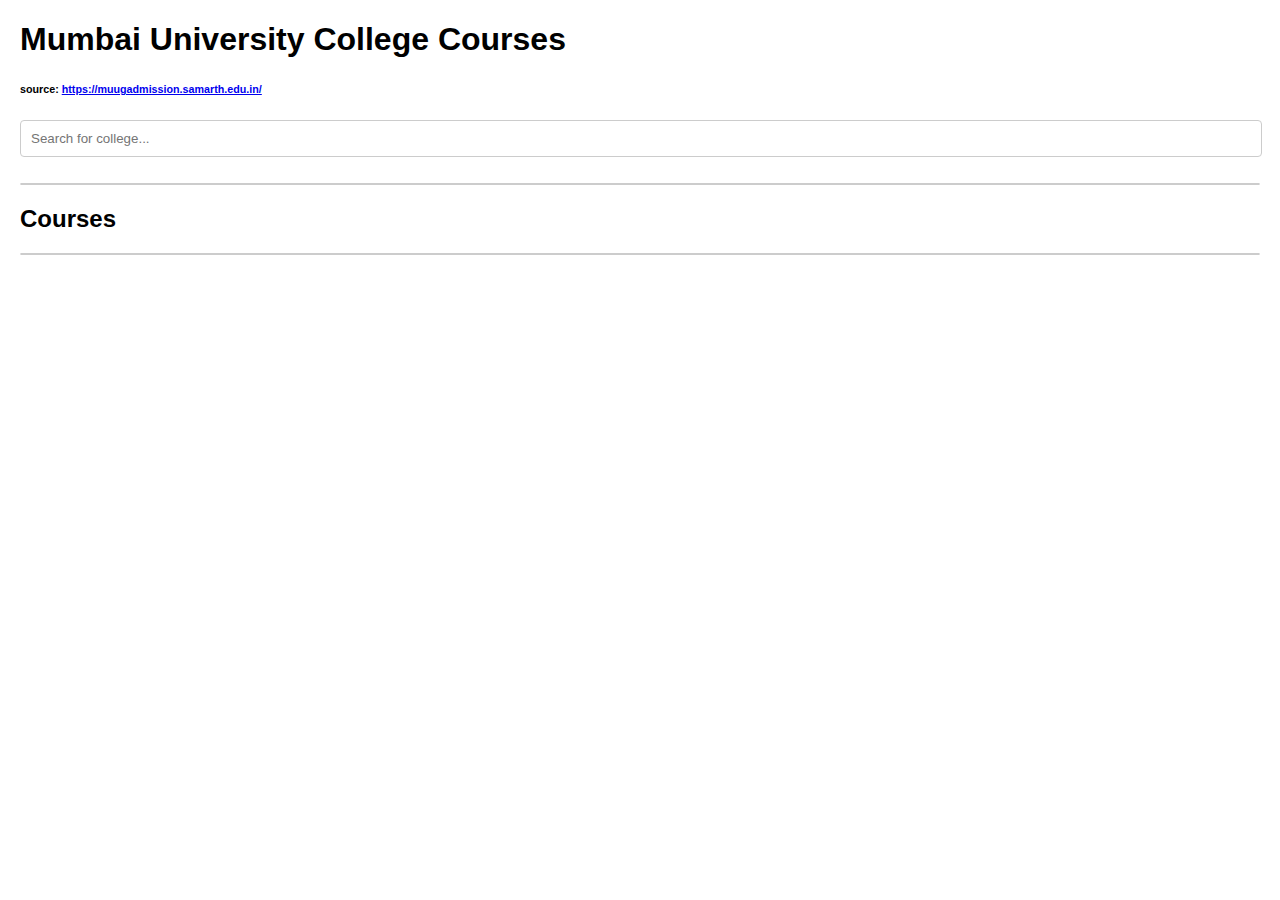
==== mumbai_college_courses.html @ 65176885 "added college courses" ====
<!DOCTYPE html>
<html lang="en">
<head>
    <meta charset="UTF-8">
    <meta name="viewport" content="width=device-width, initial-scale=1.0">
    <title>College Courses</title>
    <style>
        body {
            font-family: Arial, sans-serif;
            margin: 20px;
        }
        input[type="text"] {
            width: calc(100% - 20px);
            padding: 10px;
            margin-bottom: 10px;
            border: 1px solid #ccc;
            border-radius: 4px;
        }
        ul {
            list-style-type: none;
            padding: 0;
            border: 1px solid #ccc;
            border-radius: 4px;
            max-height: 200px;
            overflow-y: auto;
        }
        li {
            padding: 5px;
            border-bottom: 1px solid #ddd;
            cursor: pointer;
        }
        li:hover {
            background-color: #f0f0f0;
        }
    </style>
</head>
<body>
    <h1>Mumbai University College Courses</h1>
    <h6>source: <a href="https://muugadmission.samarth.edu.in/" target="_blank">https://muugadmission.samarth.edu.in/</a></h6>
    <input type="text" id="collegeInput" placeholder="Search for college...">
    <ul id="suggestions" class="suggestions"></ul>
    <h2>Courses</h2>
    <ul id="courseList"></ul>

    <script>
        // Hardcoded JSON data
        const collegeData = {
    "Birla College of Arts Science and Commerce , City: Thane (MU-0023)": [
        "Bachelor in Science - (Computer Applications) (Autonomous)",
        "Bachelor of Arts - Multimedia and Mass Communication (Autonomous)",
        "Bachelor of Arts (Autonomous)",
        "Bachelor of Arts(DEMO)",
        "Bachelor of Business Administration (Honours)(Autonomous) (Sports Management)",
        "Bachelor of Commerce (Autonomous)",
        "Bachelor of Commerce (Autonomous) (Service Industry Management)",
        "Bachelor of Commerce (Banking &amp;Isurance) (Autonomous)",
        "Bachelor of Commerce(Accounting and Finance)(Autonomous)",
        "Bachelor of Management Studies (Autonomous) (Retail Management)",
        "Bachelor of Management Studies (E.M.E.) (Autonomous)",
        "Bachelor of Science (Autonomous)",
        "Bachelor of Science (Biotechnology) (Autonomous)",
        "Bachelor of Science (Honours) (Autonomous) (Integrative Nutrition &amp;Dietetics)",
        "Bachelor of Science (Honours) (Autonomous) (Interior Design)",
        "Bachelor of Vocational (Autonomous) ( Business Management and Enterepreneurial Development)",
        "Bachelor of Vocational (Autonomous) ( Cyber Security and Forensics)",
        "Bachelor of Vocational (Autonomous) (Financial Market and Trading Operations)",
        "Bachelor of Vocational (Autonomous) (Medical Laboratory Technology)"
    ],
    "Mulund College of Commerce , City: Mumbai (MU-0133)": [
        "Bachelor in Science - (Computer Applications) (Autonomous)",
        "Bachelor of Arts - Multimedia and Mass Communication (Autonomous)",
        "Bachelor of Commerce - (Business Administration) (Autonomous)",
        "Bachelor of Commerce (Autonomous)",
        "Bachelor of Commerce (Autonomous) (Financial Markets)",
        "Bachelor of Commerce (Banking &amp;Isurance) (Autonomous)",
        "Bachelor of Commerce (Financial Management) (Autonomous)",
        "Bachelor of Commerce (Management Studies)(Autonomous)",
        "Bachelor of Commerce(Accounting and Finance)(Autonomous)",
        "Bachelor of Management Studies (E.M.E.) (Autonomous)",
        "Bachelor of Science (Data Science) (Autonomous)"
    ],
    "Sheth T J Education Societys Sheth Nanjibhai Khimjibhai Thakkar Thanawala College of Commerce and Sheth J T Thanawala Arts and Science College , City: Thane (MU-0309)": [
        "Bachelor in Science - (Computer Applications) (Autonomous)",
        "Bachelor of Arts",
        "Bachelor of Arts (Multimedia and Mass Communication)",
        "Bachelor of Commerce",
        "Bachelor of Commerce (Accounting and Finance)",
        "Bachelor of Commerce (Banking and Insurance)",
        "Bachelor of Commerce (Management Studies)",
        "Bachelor of Science (Data Science) (Autonomous)"
    ],
    "Alkesh Dinesh Mody Institute of Financial and Management Studies , City: Mumbai (MU-0630)": [
        "Bachelor Management Studies"
    ],
    "AARAV MUCHHALA SENIOR COLLEGE ARTS COMMERCE and SCIENCE , City: Mumbai (MU-1199)": [
        "Bachelor of Arts",
        "Bachelor of Commerce",
        "Bachelor of Science (Computer Science)"
    ],
    "Abasaheb Marathe Arts and New Commerce Science College , City: Ratnagiri (MU-1012)": [
        "Bachelor of Arts",
        "Bachelor of Commerce",
        "Bachelor of Science"
    ],
    "Abhay Shishank Kendras Abhay College of Arts Commerce and Science , City: Mumbai (MU-1133)": [
        "Bachelor of Arts",
        "Bachelor of Commerce"
    ],
    "Abhinav Jnyan Mandir Sansathas Abhinav Jnyan Mandir Arts Science and Commerce College , City: Raigad (MU-1102)": [
        "Bachelor of Arts",
        "Bachelor of Commerce",
        "Bachelor of Science"
    ],
    "Abhinav Shetkari Shikshan Mandals Abhinav College of Arts Science and Commerce , City: Palghar (MU-0563)": [
        "Bachelor of Arts",
        "Bachelor of Arts (Multimedia and Mass Communication)",
        "Bachelor of Commerce",
        "Bachelor of Commerce (Management Studies)",
        "Bachelor of Science",
        "Bachelor of Science (Computer Science)"
    ],
    "Adarsh Vidyaprasark Sansthas Adarsh College of Arts and Commerce , City: Thane (MU-0424)": [
        "Bachelor of Arts",
        "Bachelor of Arts (Multimedia and Mass Communication)",
        "Bachelor of Commerce",
        "Bachelor of Commerce (Accounting and Finance)",
        "Bachelor of Commerce (Banking and Insurance)",
        "Bachelor of Commerce (Management Studies)",
        "Bachelor of Science"
    ],
    "Adivasi Pragati Mandals Com Godavari Shamrao Parulekar College of Arts Commerce and Science , City: Thane (MU-0425)": [
        "Bachelor of Arts",
        "Bachelor of Commerce",
        "Bachelor of Science"
    ],
    "Anjuman Himaytul Islam Senior College , Mahad , City: MUMBAI (MU-1243)": [
        "Bachelor of Arts",
        "Bachelor of Commerce",
        "Bachelor of Science"
    ],
    "Annasaheb Vartak College of Arts Kedarnath Malhotra College of Commerce and E S Andrades College of Science , City: Thane (MU-0361)": [
        "Bachelor of Arts",
        "Bachelor of Commerce",
        "Bachelor of Commerce (Banking and Insurance)",
        "Bachelor of Commerce (Management Studies)",
        "Bachelor of Science",
        "Bachelor of Science (Biotechnology)",
        "Bachelor of Science (Computer Science)"
    ],
    "B L Amlani College of Commerce and Economics M R Nathwani College of Arts , City: Mumbai (MU-0919)": [
        "Bachelor of Arts",
        "Bachelor of Arts (Multimedia and Mass Communication)",
        "Bachelor of Commerce",
        "Bachelor of Commerce (Accounting and Finance)",
        "Bachelor of Commerce (Banking and Insurance)"
    ],
    "Balasaheb Khardekar College , City: Sindhudurg (MU-0013)": [
        "Bachelor of Arts",
        "Bachelor of Commerce",
        "Bachelor of Science"
    ],
    "Bharat Shikshan Mandal Senior College of Arts, Commerce & Science, Ratnagiri , City: MUMBAI (MU-1024)": [
        "Bachelor of Arts",
        "Bachelor of Commerce",
        "Bachelor of Science"
    ],
    "Bhimrao Pradhan College of Arts Science and Commerce , City: Thane (MU-0921)": [
        "Bachelor of Arts",
        "Bachelor of Commerce (Accounting and Finance)",
        "Bachelor of Commerce (Management Studies)"
    ],
    "Bhiwandi Nizampur Nagarpalika Arts Science and Commerce College , City: Thane (MU-0022)": [
        "Bachelor of Arts",
        "Bachelor of Arts (Multimedia and Mass Communication)",
        "Bachelor of Arts(DEMO)",
        "Bachelor of Commerce",
        "Bachelor of Commerce (Accounting and Finance)",
        "Bachelor of Commerce (Management Studies)",
        "Bachelor of Science",
        "Bachelor of Science (Biotechnology)",
        "Bachelor of Science (Computer Science)"
    ],
    "Br Nath Pai ASC Night College , City: Sindhudurg (MU-1003)": [
        "Bachelor of Arts"
    ],
    "Br Nath Pai ASC Womens College , City: Sindhudurg (MU-0404)": [
        "Bachelor of Arts",
        "Bachelor of Commerce"
    ],
    "Burhani College , City: Mumbai (MU-0028)": [
        "Bachelor of Arts",
        "Bachelor of Arts (Multimedia and Mass Communication)",
        "Bachelor of Arts(DEMO)",
        "Bachelor of Commerce",
        "Bachelor of Science (Computer Science)"
    ],
    "Chatrapati Rajashri Shahu Maharaj Senior College , City: Ratnagiri (MU-0901)": [
        "Bachelor of Arts"
    ],
    "Chembur Karnataka Sangha S Chembur Karanataka Night College , City: Mumbai (MU-1063)": [
        "Bachelor of Arts",
        "Bachelor of Commerce"
    ],
    "Chhatrapati Shikshan Mandals Arts and Commerce College , City: Thane (MU-0887)": [
        "Bachelor of Arts",
        "Bachelor of Commerce"
    ],
    "Chima Patil Shikshan Sansthas Kalyani Patil Degree College , City: Palghar (MU-1138)": [
        "Bachelor of Arts",
        "Bachelor of Arts (Multimedia and Mass Communication)",
        "Bachelor of Commerce",
        "Bachelor of Science",
        "Bachelor of Science (Computer Science)",
        "Bachelor of Science (Data Science)",
        "Bachelor of Science (Hospitality Studies)"
    ],
    "Chinchani Tarapur Education Societys Shri Purshottamdas Laldas Shroff College of Arts and Commerce , City: Palghar (MU-0478)": [
        "Bachelor of Arts",
        "Bachelor of Commerce",
        "Bachelor of Commerce (Management Studies)",
        "Bachelor of Science"
    ],
    "Cummoo Jaffer Suleman College of Arts and Commerce for Women , City: Mumbai (MU-0865)": [
        "Bachelor of Arts",
        "Bachelor of Commerce"
    ],
    "D G Ruparel College of Arts Science and Commerce , City: Mumbai (MU-0038)": [
        "Bachelor of Arts",
        "Bachelor of Commerce",
        "Bachelor of Science",
        "Bachelor of Science (Computer Science)"
    ],
    "D J Samant Senior College of Arts Commerce and Science , City: Navi Mumbai (MU-0942)": [
        "Bachelor of Arts",
        "Bachelor of Commerce"
    ],
    "DR Tanajirao Chorage Senior College of Arts and Commerce , City: Ratnagiri (MU-1074)": [
        "Bachelor of Arts",
        "Bachelor of Commerce"
    ],
    "Daar Ul Rehmat Trusts A E Kalsekar Arts Science and Commerce Degree College , City: Thane (MU-0555)": [
        "Bachelor of Arts",
        "Bachelor of Commerce",
        "Bachelor of Commerce (Accounting and Finance)",
        "Bachelor of Commerce (Banking and Insurance)",
        "Bachelor of Commerce (Management Studies)",
        "Bachelor of Science"
    ],
    "Dharmaveer Anand Dighe Saheb Mahavidyalay , City: Thane (W) (MU-1239)": [
        "Bachelor of Arts",
        "Bachelor of Commerce",
        "Bachelor of Science"
    ],
    "Dnyan Bharati Societys Sau Sitabai Ramkrishna Karandikar College of Commerce and Late Mehernosh Boman Burjor Irani College of Arts , City: Thane (MU-0041)": [
        "Bachelor of Arts",
        "Bachelor of Commerce",
        "Bachelor of Commerce (Management Studies)"
    ],
    "Dnyan Ganga Education Trusts College of Arts Commerce and Science , City: Thane (MU-0801)": [
        "Bachelor of Arts",
        "Bachelor of Arts (Multimedia and Mass Communication)",
        "Bachelor of Commerce",
        "Bachelor of Commerce (Accounting and Finance)",
        "Bachelor of Commerce (Banking and Insurance)",
        "Bachelor of Commerce (Management Studies)"
    ],
    "Dnyan Prasarak Shikshan Sansthas Rajiv Gandhi Night College of Arts and Commerce , City: Mumbai (MU-0732)": [
        "Bachelor of Arts",
        "Bachelor of Commerce"
    ],
    "Dnyan Prasarak Shikshan Sansthas Sandesh College of Arts Commerce and Science , City: Mumbai (MU-0556)": [
        "Bachelor of Arts",
        "Bachelor of Commerce",
        "Bachelor of Commerce (Banking and Insurance)",
        "Bachelor of Science"
    ],
    "Dnyanvardhini Charitable Trusts Arts Commerce and Science College , City: Sindhudurg (MU-0954)": [
        "Bachelor of Arts",
        "Bachelor of Arts (Culinary Arts)",
        "Bachelor of Commerce"
    ],
    "Dr Babasaheb Ambedkar College of Arts Science and Commerce , City: Raigad (MU-0047)": [
        "Bachelor of Arts",
        "Bachelor of Commerce",
        "Bachelor of Science",
        "Bachelor of Science (Computer Science)"
    ],
    "Dr Chintamanrao Deshmukh Arts and Commerce College , City: Raigad (MU-0050)": [
        "Bachelor of Arts",
        "Bachelor of Commerce"
    ],
    "Dr Datar Science Dr Behere Arts and Shri Pilukaka Joshi Commerce College , City: Ratnagiri (MU-0051)": [
        "Bachelor of Arts",
        "Bachelor of Commerce",
        "Bachelor of Science",
        "Bachelor of Science (Biotechnology)",
        "Bachelor of Science (Computer Science)"
    ],
    "Dr J B Naik Arts and Commerce College , City: Sindhudurg (MU-0834)": [
        "Bachelor of Arts",
        "Bachelor of Commerce"
    ],
    "Dyandeep Mandals St Joseph Arts and Commerce College , City: Thane (MU-0430)": [
        "Bachelor of Arts",
        "Bachelor of Commerce",
        "Bachelor of Commerce (Accounting and Finance)",
        "Bachelor of Commerce (Management Studies)"
    ],
    "Educational Uplift Societys Husna Abdul Malik Maddu Womens Degree College , City: Thane (MU-0587)": [
        "Bachelor of Arts",
        "Bachelor of Commerce",
        "Bachelor of Science"
    ],
    "Fajandar Women Degree College Vahoor , City: Raigad (MU-1204)": [
        "Bachelor of Arts",
        "Bachelor of Commerce",
        "Bachelor of Science"
    ],
    "Fondaghat Education Societys Arts and Commerce College , City: Sindhudurg (MU-0431)": [
        "Bachelor of Arts",
        "Bachelor of Commerce"
    ],
    "G B Tatha Tatyasaheb Khare Commerce Parvatibai Gurupad Dhere Arts and Shri Mahesh Janardan Bhosale Science College , City: Ratnagiri (MU-0506)": [
        "Bachelor of Arts",
        "Bachelor of Commerce",
        "Bachelor of Science"
    ],
    "GKS College of Arts Commerce and Science , City: Thane (MU-0221)": [
        "Bachelor of Arts",
        "Bachelor of Commerce",
        "Bachelor of Commerce (Accounting and Finance)",
        "Bachelor of Commerce (Management Studies)",
        "Bachelor of Science (Computer Science)"
    ],
    "Gajananrao Pandurang Patil College of Arts and Science IT Kon , City: Thane (MU-0371)": [
        "Bachelor of Arts",
        "Bachelor of Commerce"
    ],
    "Girivasi Seva Mandals Kalyans Muralidhar Nanaji Mohite Guruji Arts and Commerce and BMS , City: Palghar (MU-0513)": [
        "Bachelor of Arts",
        "Bachelor of Commerce",
        "Bachelor of Commerce (Accounting and Finance)",
        "Bachelor of Commerce (Management Studies)",
        "Bachelor of Science"
    ],
    "Gnyanodaya Degree College of Arts Science and Commerce , City: Palghar (MU-1100)": [
        "Bachelor of Arts",
        "Bachelor of Commerce",
        "Bachelor of Science",
        "Bachelor of Science (Computer Science)"
    ],
    "Gokhale Education Societys Arts commerce and Science College , City: Thane (MU-0064)": [
        "Bachelor of Arts",
        "Bachelor of Commerce",
        "Bachelor of Science"
    ],
    "Gokhale Education Societys Bhausaheb Vartak Arts Science and Commerce College , City: Mumbai (MU-0271)": [
        "Bachelor of Arts",
        "Bachelor of Commerce",
        "Bachelor of Commerce (Accounting and Finance)",
        "Bachelor of Commerce (Management Studies)"
    ],
    "Gokhale Education Societys College of Arts Commerce and Science , City: Raigad (MU-0515)": [
        "Bachelor of Arts",
        "Bachelor of Commerce",
        "Bachelor of Science"
    ],
    "Gokhale Education Societys Dr T K Tope Arts and Commerce Night College , City: Mumbai (MU-0065)": [
        "Bachelor of Arts",
        "Bachelor of Commerce"
    ],
    "Gramin Shikshan Sansthas Arts Commerce and Science College , City: Thane (MU-0595)": [
        "Bachelor of Arts",
        "Bachelor of Commerce"
    ],
    "Hazarimal Somani College of Arts and Science and Jayaramdas Patel College of Commerce , City: Mumbai (MU-0079)": [
        "Bachelor of Arts",
        "Bachelor of Commerce",
        "Bachelor of Science"
    ],
    "ICLES Motilal Jhunjhunwala Arts Science and Commerce College , City: Navi Mumbai (MU-0485)": [
        "Bachelor of Arts",
        "Bachelor of Arts (Multimedia and Mass Communication)",
        "Bachelor of Commerce",
        "Bachelor of Commerce (Accounting and Finance)",
        "Bachelor of Commerce (Banking and Insurance)",
        "Bachelor of Commerce (Management Studies)",
        "Bachelor of Science",
        "Bachelor of Science (Biotechnology)",
        "Bachelor of Science (Computer Science)"
    ],
    "Indira Gandhi College of Arts and Commerce , City: Mumbai (MU-0622)": [
        "Bachelor of Arts",
        "Bachelor of Commerce"
    ],
    "Ismail Yusuf Arts Science and Commerce College , City: Mumbai (MU-0086)": [
        "Bachelor of Arts",
        "Bachelor of Commerce",
        "Bachelor of Science",
        "Bachelor of Science (Biotechnology)",
        "Bachelor of Science (Computer Science)"
    ],
    "JMFs Vande Mataram Degree College of Arts Commerce and Science , City: Thane (MU-0925)": [
        "Bachelor of Arts",
        "Bachelor of Arts (Film, Television and New Media Production)",
        "Bachelor of Arts (Multimedia and Mass Communication)",
        "Bachelor of Commerce",
        "Bachelor of Commerce (Accounting and Finance)",
        "Bachelor of Commerce (Management Studies)",
        "Bachelor of Commerce (Transport Management)",
        "Bachelor of Science",
        "Bachelor of Science (Computer Science)"
    ],
    "Jai Tulja bhavani Bahuuddeshiya Sevabhavi Sanstha's, Samarth Arts, Commerce and Science College, Lavle , City: Mumbai (MU-1248)": [
        "Bachelor of Arts",
        "Bachelor of Commerce",
        "Bachelor of Science"
    ],
    "Jan Seva Sangh Sanchalit Shri Ram College of Commerce , City: Mumbai (MU-0905)": [
        "Bachelor of Arts",
        "Bachelor of Commerce",
        "Bachelor of Commerce (Accounting and Finance)",
        "Bachelor of Commerce (Banking and Insurance)",
        "Bachelor of Commerce (Management Studies)",
        "Bachelor of Science (Computer Science)"
    ],
    "Jan Utkarsh Prabodhini Udhwas Arts Commerce Science College , City: Thane (MU-0180)": [
        "Bachelor of Arts"
    ],
    "Janata Shikshan Mandals Smt Indirabai G Kulkarni Arts J B Sawant Science and Sau Jankibai Dhondu Kunte Commerce College , City: Raigad (MU-0707)": [
        "Bachelor of Arts",
        "Bachelor of Commerce",
        "Bachelor of Commerce (Management Studies)",
        "Bachelor of Science",
        "Bachelor of Science (Computer Science)"
    ],
    "Janseva Shikshan Mandals Jaywantrao Pawar Arts Commerce and Science College , City: Thane (MU-0888)": [
        "Bachelor of Arts",
        "Bachelor of Commerce"
    ],
    "Jeevan Jyot Educational Charitable Trust Reena Mehta College of Science Commerce and Management Studies , City: Mumbai (MU-0601)": [
        "Bachelor of Arts",
        "Bachelor of Arts (Multimedia and Mass Communication)",
        "Bachelor of Commerce",
        "Bachelor of Commerce (Accounting and Finance)",
        "Bachelor of Commerce (Management Studies)",
        "Bachelor of Science",
        "Bachelor of Science (Data Science)",
        "Bachelor of Science (Hospitality Studies)"
    ],
    "Jeevandeep Arts Commerce and Science College, Titwala, Mumbai , City: Thane (MU-1172)": [
        "Bachelor of Arts",
        "Bachelor of Commerce",
        "Bachelor of Science"
    ],
    "Jeevandeep Shaikshanik Sansthas Arts Commerce and Science College , City: Thane (MU-0892)": [
        "Bachelor of Arts",
        "Bachelor of Arts (Multimedia and Mass Communication)",
        "Bachelor of Commerce",
        "Bachelor of Commerce (Accounting and Finance)",
        "Bachelor of Science"
    ],
    "Jeevandeep Shaikshanik Sansthas Poai Sanchalit Arts Commerce and Science College , City: Thane (MU-0605)": [
        "Bachelor of Arts",
        "Bachelor of Arts (Multimedia and Mass Communication)",
        "Bachelor of Commerce",
        "Bachelor of Commerce (Accounting and Finance)",
        "Bachelor of Commerce (Management Studies)",
        "Bachelor of Science",
        "Bachelor of Science (Data Science)"
    ],
    "Jeevandeep Shikshanik Sansthas Jeevandeep Arts Commerce and Science College , City: Thane (MU-1116)": [
        "Bachelor of Arts",
        "Bachelor of Commerce",
        "Bachelor of Science"
    ],
    "K B College of Arts and Commerce and S C College of Science for Womens , City: Thane (MU-0386)": [
        "Bachelor of Arts",
        "Bachelor of Commerce",
        "Bachelor of Commerce (Accounting and Finance)",
        "Bachelor of Commerce (Management Studies)"
    ],
    "K D Patil College  of Arts Commerce and Science , Adivli Kalyan , City: MUMBAI (MU-1229)": [
        "Bachelor of Arts",
        "Bachelor of Commerce",
        "Bachelor of Science"
    ],
    "K G S Arts Commerce and Science college , City: Thane (MU-1190)": [
        "Bachelor of Arts",
        "Bachelor of Commerce",
        "Bachelor of Science"
    ],
    "K M Agrawal College of Arts Commerce and Science , City: Thane (MU-0435)": [
        "Bachelor of Arts",
        "Bachelor of Commerce",
        "Bachelor of Commerce (Accounting and Finance)",
        "Bachelor of Commerce (Banking and Insurance)",
        "Bachelor of Commerce (Management Studies)",
        "Bachelor of Science",
        "Bachelor of Science (Computer Science)"
    ],
    "K M S P Mandals Sant Rawool Maharaj Mahavidyalaya Arts and Commerce , City: Sindhudurg (MU-0097)": [
        "Bachelor of Arts",
        "Bachelor of Commerce",
        "Bachelor of Science",
        "Bachelor of Science (Computer Science)"
    ],
    "K.M.E. Society's Night Degree College of Arts and Commerce, Rais High School Campus, Bhiwandi , City: Mumbai (MU-1250)": [
        "Bachelor of Arts",
        "Bachelor of Commerce"
    ],
    "Kalyan Citizens Education Societys B K Birla Night Arts Science and Commerce College , City: Thane (MU-1122)": [
        "Bachelor of Arts",
        "Bachelor of Commerce",
        "Bachelor of Commerce (Management Studies)",
        "Bachelor of Science",
        "Bachelor of Science (Computer Science)"
    ],
    "Kalyan Wholesale Merchants Education Societys Laxmen Devram Sonawane College of Arts and Commerce , City: Thane (MU-0614)": [
        "Bachelor of Arts",
        "Bachelor of Commerce",
        "Bachelor of Commerce (Accounting and Finance)",
        "Bachelor of Commerce (Banking and Insurance)",
        "Bachelor of Commerce (Management Studies)",
        "Bachelor of Science",
        "Bachelor of Science (Computer Science)"
    ],
    "Kamaladevi College of Arts Science and Commerce , City: Thane (MU-0920)": [
        "Bachelor of Arts",
        "Bachelor of Commerce",
        "Bachelor of Commerce (Accounting and Finance)",
        "Bachelor of Commerce (Management Studies)",
        "Bachelor of Science (Computer Science)"
    ],
    "Kamalagauri Hiru Patil Shikshan Sansthas Sadguru Vamanbaba Commerce and Science College , City: Raigad (MU-0922)": [
        "Bachelor of Arts",
        "Bachelor of Commerce",
        "Bachelor of Commerce (Management Studies)",
        "Bachelor of Science"
    ],
    "Kankavli College of Arts Science and Commerce , City: Sindhudurg (MU-0244)": [
        "Bachelor of Arts",
        "Bachelor of Commerce",
        "Bachelor of Commerce (Accounting and Finance)",
        "Bachelor of Science",
        "Bachelor of Science (Computer Science)"
    ],
    "Karmaveer Bhaurao Patil Degree College of Arts and Commerce , City: Thane (MU-0958)": [
        "Bachelor of Arts",
        "Bachelor of Commerce",
        "Bachelor of Commerce (Accounting and Finance)",
        "Bachelor of Commerce (Banking and Insurance)"
    ],
    "Kasturi Charitable Trust Guardian Degree College of Arts Commerce and Science, Dombivali , City: Thane (MU-1178)": [
        "Bachelor of Arts",
        "Bachelor of Arts (Multimedia and Mass Communication)",
        "Bachelor of Commerce",
        "Bachelor of Science"
    ],
    "Katta Panchakroshi Shikshan Prasarak Mandals Dr Dadasaheb Waradkar Arts and Commerce College , City: Sindhudurg (MU-0882)": [
        "Bachelor of Arts",
        "Bachelor of Commerce"
    ],
    "Kharepatan Panchkroshi Shikshan Prasarak Mandal Arts and Commerce College , City: Sindhudurg (MU-0176)": [
        "Bachelor of Arts",
        "Bachelor of Commerce",
        "Bachelor of Science"
    ],
    "Khopoli Municipal Council College , City: Raigad (MU-0103)": [
        "Bachelor of Arts",
        "Bachelor of Commerce",
        "Bachelor of Science",
        "Bachelor of Science (Computer Science)"
    ],
    "Kishor R Patil Arts and Science I T College , City: Thane (MU-0264)": [
        "Bachelor of Arts"
    ],
    "Kokan Gyanpeeths Uran College of Commerce and Arts , City: Raigad (MU-0722)": [
        "Bachelor of Arts",
        "Bachelor of Commerce",
        "Bachelor of Commerce (Accounting and Finance)"
    ],
    "Konkan Education Societys Laxmi Shalini Arts Commerce and Science Womens College , City: Raigad (MU-0489)": [
        "Bachelor of Arts"
    ],
    "Konkan Gyanpeeths Karjat College of Arts and Commerce , City: Raigad (MU-0721)": [
        "Bachelor of Arts",
        "Bachelor of Commerce",
        "Bachelor of Science"
    ],
    "Konkan Unnati Mitra Mandals Vasantrao Naik College of Arts Commerce and Barrister A R Antulay Science College Mhasala , City: Raigad (MU-0357)": [
        "Bachelor of Arts",
        "Bachelor of Commerce",
        "Bachelor of Science"
    ],
    "Konkan Unnati Mitra Mandals Vasantrao Naik College of Arts and Commerce , City: Raigad (MU-0440)": [
        "Bachelor of Arts",
        "Bachelor of Commerce"
    ],
    "Late Balaram Dharma Patil Shikshan Sanstha Sanchalit Sushma Patil Senior Night College , City: Raigad (MU-1140)": [
        "Bachelor of Arts",
        "Bachelor of Commerce",
        "Bachelor of Science"
    ],
    "Late Parvatibai Mahadeorao Dhuri Arts College Late Mahaedeorao Narayanrao Dhuri Commerce College and College of Computer Science , City: Sindhudurg (MU-1028)": [
        "Bachelor of Arts",
        "Bachelor of Commerce"
    ],
    "Lokmanya Shikshan Prasarak Mandals Arts Commerce and Science College , City: Raigad (MU-0906)": [
        "Bachelor of Arts",
        "Bachelor of Commerce",
        "Bachelor of Science"
    ],
    "Lokmanyanagar Shikshan Mandals R J Thakur College of Arts and Commerce , City: Thane (MU-0619)": [
        "Bachelor of Arts",
        "Bachelor of Commerce",
        "Bachelor of Commerce (Accounting and Finance)",
        "Bachelor of Commerce (Management Studies)"
    ],
    "Loknete Gopinathji Munde Arts Commerce and Science Mahavidyalya , City: Ratnagiri (MU-0459)": [
        "Bachelor of Arts",
        "Bachelor of Commerce",
        "Bachelor of Science"
    ],
    "Loknete Shamraoji Peje Arts Commerce and Science Senior College , City: Ratnagiri (MU-0943)": [
        "Bachelor of Arts",
        "Bachelor of Commerce",
        "Bachelor of Science"
    ],
    "M B More Foundations Arts Commerce and Science Women College , City: Raigad (MU-0256)": [
        "Bachelor of Arts",
        "Bachelor of Commerce",
        "Bachelor of Science"
    ],
    "M E S Womens Degree College of Arts Commerce and Science Dapoli , City: Ratnagiri (MU-1202)": [
        "Bachelor of Arts",
        "Bachelor of Commerce",
        "Bachelor of Science"
    ],
    "M M Jagtap Senior College of Arts Science and Commerce , City: Raigad (MU-0962)": [
        "Bachelor of Arts",
        "Bachelor of Commerce",
        "Bachelor of Science"
    ],
    "M S College of Arts Commerce Science and B M S , City: Palghar (MU-1042)": [
        "Bachelor of Arts",
        "Bachelor of Commerce",
        "Bachelor of Science",
        "Bachelor of Science (Computer Science)"
    ],
    "M S College of Arts Science Commerce and B M S , City: Thane (MU-0749)": [
        "Bachelor of Arts",
        "Bachelor of Commerce",
        "Bachelor of Commerce (Accounting and Finance)",
        "Bachelor of Commerce (Banking and Insurance)",
        "Bachelor of Commerce (Management Studies)",
        "Bachelor of Science",
        "Bachelor of Science (Computer Science)",
        "Bachelor of Science (Hospitality Studies)"
    ],
    "M S P Mandals G R Patil College of Arts Science and Commerce , City: Thane (MU-0603)": [
        "Bachelor of Arts",
        "Bachelor of Arts (Multimedia and Mass Communication)",
        "Bachelor of Commerce",
        "Bachelor of Commerce (Accounting and Finance)",
        "Bachelor of Commerce (Banking and Insurance)",
        "Bachelor of Commerce (Financial Market)",
        "Bachelor of Commerce (Management Studies)",
        "Bachelor of Science"
    ],
    "Mahapoli Education and Charitable Trusts Hajra Md Husain Bhure College of Arts Commerce and Science , City: Thane (MU-0714)": [
        "Bachelor of Arts"
    ],
    "Maharana Pratapsinh Shikshan Sansthas Anandibai Raorane Arts Commerce and Science College , City: Sindhudurg (MU-0399)": [
        "Bachelor of Arts",
        "Bachelor of Commerce",
        "Bachelor of Science"
    ],
    "Maharashtra College , City: Mumbai (MU-0117)": [
        "Bachelor of Arts",
        "Bachelor of Commerce",
        "Bachelor of Commerce (Accounting and Finance)",
        "Bachelor of Commerce (Management Studies)",
        "Bachelor of Science",
        "Bachelor of Science (Computer Science)"
    ],
    "Maharshi Dayanand College of Arts Science and Commerce , City: Mumbai (MU-0120)": [
        "Bachelor of Arts",
        "Bachelor of Arts (Multimedia and Mass Communication)",
        "Bachelor of Commerce",
        "Bachelor of Commerce (Accounting and Finance)",
        "Bachelor of Commerce (Banking and Insurance)",
        "Bachelor of Commerce (Financial Market)",
        "Bachelor of Science",
        "Bachelor of Science (Computer Science)"
    ],
    "Mahatma Education Societys Pillais HOC College of Arts Science and Commerce , City: Raigad (MU-0870)": [
        "Bachelor of Arts",
        "Bachelor of Arts (Multimedia and Mass Communication)",
        "Bachelor of Commerce",
        "Bachelor of Commerce (Accounting and Finance)",
        "Bachelor of Commerce (Management Studies)",
        "Bachelor of Science",
        "Bachelor of Science (Computer Science)",
        "Bachelor of Science (Data Science)",
        "Bachelor of Science (Hospitality Studies)"
    ],
    "Mahatma Phule Arts Science and Commerce College , City: Raigad (MU-0487)": [
        "Bachelor of Arts",
        "Bachelor of Commerce",
        "Bachelor of Commerce (Accounting and Finance)",
        "Bachelor of Science",
        "Bachelor of Science (Biotechnology)"
    ],
    "Mahatma Phule Education Societys Night College of Arts and Commerce , City: Mumbai (MU-0550)": [
        "Bachelor of Arts",
        "Bachelor of Commerce"
    ],
    "Mahendra Laxman Mhatre Professional and Degree College of Arts and Commerce , City: Thane (MU-0567)": [
        "Bachelor of Arts",
        "Bachelor of Commerce",
        "Bachelor of Commerce (Management Studies)",
        "Bachelor of Science (Computer Science)"
    ],
    "Maji Amdar Dattusheth Patil Shikshan Prasarak Mandal Sanchalit D S P College of Arts Science Science IT and Commerce , City: Raigad (MU-1144)": [
        "Bachelor of Arts",
        "Bachelor of Commerce",
        "Bachelor of Science"
    ],
    "Mangaon Shikshan Prasarak Mandals D G Tatkare College of Arts Science and Commerece , City: Raigad (MU-0544)": [
        "Bachelor of Arts",
        "Bachelor of Commerce",
        "Bachelor of Commerce (Accounting and Finance)",
        "Bachelor of Commerce (Management Studies)",
        "Bachelor of Science"
    ],
    "Mangaon Taluka Education Societys Arts Science and Commerce College , City: Raigad (MU-0503)": [
        "Bachelor of Arts",
        "Bachelor of Commerce",
        "Bachelor of Science"
    ],
    "Manisha Education Trusts Smt Janakibai Rama Salvi College of Arts Commerce and Science , City: Thane (MU-0611)": [
        "Bachelor of Arts",
        "Bachelor of Commerce",
        "Bachelor of Science",
        "Bachelor of Science (Computer Science)"
    ],
    "Marg Tamhane Education Societys Dr Tatya Saheb Natu College of Arts and Commerce , City: Ratnagiri (MU-0445)": [
        "Bachelor of Arts",
        "Bachelor of Commerce"
    ],
    "Matoshree Velbai Devaji Hariya College of Arts Commerce and Science , City: Thane (MU-0602)": [
        "Bachelor of Arts",
        "Bachelor of Commerce"
    ],
    "Mohindar Singh Kabal Singh College of Arts and Commerce , City: Thane (MU-0616)": [
        "Bachelor of Arts",
        "Bachelor of Commerce",
        "Bachelor of Commerce (Banking and Insurance)"
    ],
    "Mohini Murari Mayekar Arts and Commerce College , City: Ratnagiri (MU-0928)": [
        "Bachelor of Arts",
        "Bachelor of Commerce"
    ],
    "N G Acharya and D K Marathe College of Arts Science and Commerce , City: Mumbai (MU-0135)": [
        "Bachelor of Arts",
        "Bachelor of Arts (Multimedia and Mass Communication)",
        "Bachelor of Commerce",
        "Bachelor of Commerce (Accounting and Finance)",
        "Bachelor of Commerce (Banking and Insurance)",
        "Bachelor of Commerce (Financial Market)",
        "Bachelor of Commerce (Management Studies)",
        "Bachelor of Science",
        "Bachelor of Science (Computer Science)",
        "Bachelor of Science (Data Science)"
    ],
    "N K Varadkar College of Arts and R V Belose College of Commerce , City: Ratnagiri (MU-0136)": [
        "Bachelor of Arts",
        "Bachelor of Commerce",
        "Bachelor of Commerce (Management Studies)"
    ],
    "NALANDA EDUCATIONAL FOUNDATION SMT KRISHNAI ARTS AND COMMERCE NIGHT COLLEGE CHEMBURW MUMBAI , City: MUMBAI (MU-1227)": [
        "Bachelor of Arts",
        "Bachelor of Commerce"
    ],
    "Nalanda Education Foundation Dr Babasaheb Ambedkar College of Arts Science and Commerce , City: Mumbai (MU-0828)": [
        "Bachelor of Arts",
        "Bachelor of Arts (Multimedia and Mass Communication)",
        "Bachelor of Commerce",
        "Bachelor of Commerce (Accounting and Finance)",
        "Bachelor of Commerce (Banking and Insurance)",
        "Bachelor of Commerce (Management Studies)",
        "Bachelor of Science",
        "Bachelor of Science (Hospitality Studies)"
    ],
    "Namita Education Welfare Societys Siddharth College , City: Thane (MU-0193)": [
        "Bachelor of Arts",
        "Bachelor of Arts (Multimedia and Mass Communication)",
        "Bachelor of Commerce",
        "Bachelor of Commerce (Management Studies)",
        "Bachelor of Science"
    ],
    "Navneet College of Commerce and Science , City: Mumbai (MU-0979)": [
        "Bachelor of Arts",
        "Bachelor of Arts (Multimedia and Mass Communication)",
        "Bachelor of Commerce",
        "Bachelor of Commerce (Accounting and Finance)"
    ],
    "Navnirman Shikshan Sansthas College Of Arts commerce and Science , City: Ratnagiri (MU-0293)": [
        "Bachelor of Arts",
        "Bachelor of Commerce",
        "Bachelor of Science",
        "Bachelor of Science (Hospitality Studies)"
    ],
    "Navnirman Shikshan Sansthas College of Arts Commerce and Science Ratnagiri , City: Ratnagiri (MU-0565)": [
        "Bachelor of Arts",
        "Bachelor of Commerce",
        "Bachelor of Commerce (Banking and Insurance)",
        "Bachelor of Commerce (Management Studies)",
        "Bachelor of Science (Computer Science)",
        "Bachelor of Science (Hospitality Studies)"
    ],
    "Navnirman Shikshan Sansthas College of Arts Science and Commerce , City: Sindhudurg (MU-0543)": [
        "Bachelor of Arts",
        "Bachelor of Commerce",
        "Bachelor of Science (Hospitality Studies)"
    ],
    "New Education Societys Arts Commerce and Science College , City: Ratnagiri (MU-0448)": [
        "Bachelor of Arts",
        "Bachelor of Commerce",
        "Bachelor of Commerce (Accounting and Finance)",
        "Bachelor of Science",
        "Bachelor of Science (Computer Science)"
    ],
    "Niranjalal Dalmia Education Societys N L Dalmia College , City: Thane (MU-1088)": [
        "Bachelor of Arts",
        "Bachelor of Commerce"
    ],
    "Nutan Bal Shikshan Sangh Sanchalit Dr Shashikala Potnis Arts and Commerce , City: Palghar (MU-1230)": [
        "Bachelor of Arts",
        "Bachelor of Commerce"
    ],
    "Om Vidyalankar Shikshan Sansthas Asmita College of Arts and Commerce for Women , City: Mumbai (MU-0395)": [
        "Bachelor of Arts",
        "Bachelor of Commerce",
        "Bachelor of Science (Computer Science)"
    ],
    "Our Lady of Grace Trusts St Gonsalo Garcia College of Arts and Commerce , City: Thane (MU-0149)": [
        "Bachelor of Arts",
        "Bachelor of Commerce",
        "Bachelor of Commerce (Accounting and Finance)",
        "Bachelor of Commerce (Banking and Insurance)",
        "Bachelor of Commerce (Management Studies)"
    ],
    "Pali Sudhagad Education Societys Seth Jamshedaji Navrousji Paliwal Commerce Arts and Science College , City: Raigad (MU-0449)": [
        "Bachelor of Arts",
        "Bachelor of Commerce",
        "Bachelor of Science"
    ],
    "Param Pujya Vinayak Anna Rawool Maharaj Mahavidyalaya Salgaon , City: Sindhudurg (MU-1023)": [
        "Bachelor of Arts",
        "Bachelor of Commerce"
    ],
    "Patpanhale Education Societys College of Arts and Commerce , City: Ratnagiri (MU-0397)": [
        "Bachelor of Arts",
        "Bachelor of Commerce"
    ],
    "Pen Education Societys Bhausaheb Nene Arts Science and Commerce College , City: Raigad (MU-0709)": [
        "Bachelor of Arts",
        "Bachelor of Commerce",
        "Bachelor of Science",
        "Bachelor of Science (Computer Science)"
    ],
    "Phanasgaon Arts and Commerce College , City: Sindhudurg (MU-0261)": [
        "Bachelor of Arts",
        "Bachelor of Commerce"
    ],
    "Prabhakar Patil Education Societys Arts Commerce and Science College , City: Raigad (MU-0593)": [
        "Bachelor of Arts",
        "Bachelor of Commerce",
        "Bachelor of Science",
        "Bachelor of Science (Computer Science)"
    ],
    "Pujya Sane Guruji Sr Arts and Commerce College , City: Ratnagiri (MU-1031)": [
        "Bachelor of Arts",
        "Bachelor of Commerce"
    ],
    "Pundalik Ambaji Karle Arts and Commerce Senior College Shirgaon , City: Sindhudurg (MU-1101)": [
        "Bachelor of Arts",
        "Bachelor of Commerce"
    ],
    "Pushpalata Mhatre Womens College of Arts Commerce and Science , City: Thane (MU-1057)": [
        "Bachelor of Arts",
        "Bachelor of Commerce",
        "Bachelor of Science",
        "Bachelor of Science (Computer Science)"
    ],
    "R D National College and W A Science College , City: Mumbai (MU-0163)": [
        "Bachelor of Arts",
        "Bachelor of Arts (Multimedia and Mass Communication)",
        "Bachelor of Commerce",
        "Bachelor of Commerce (Accounting and Finance)",
        "Bachelor of Science",
        "Bachelor of Science (Biotechnology)",
        "Bachelor of Science (Computer Science)"
    ],
    "R K Talreja College of Arts Commerce and Science , City: Thane (MU-0164)": [
        "Bachelor of Arts",
        "Bachelor of Commerce",
        "Bachelor of Commerce (Accounting and Finance)",
        "Bachelor of Commerce (Banking and Insurance)",
        "Bachelor of Commerce (Financial Market)",
        "Bachelor of Commerce (Management Studies)",
        "Bachelor of Science",
        "Bachelor of Science (Computer Science)"
    ],
    "R K Vidya Prasar Mandals College of Arts commerce and Science College Saralgaon , City: Thane (MU-1034)": [
        "Bachelor of Arts",
        "Bachelor of Commerce",
        "Bachelor of Science"
    ],
    "Rahul Shikshan Prasarak Mandal Satyagraha Mahavidyalaya , City: Navi Mumbai (MU-0875)": [
        "Bachelor of Arts",
        "Bachelor of Arts (Multimedia and Mass Communication)",
        "Bachelor of Commerce",
        "Bachelor of Commerce (Banking and Insurance)",
        "Bachelor of Commerce (Management Studies)",
        "Bachelor of Science (Computer Science)"
    ],
    "Rajarshri Shahu College of Arts Commerce and Science , City: Mumbai (MU-0618)": [
        "Bachelor of Arts",
        "Bachelor of Commerce"
    ],
    "Raosaheb Gogate College of Commerce and Smt Saraswatibai Ganshet Walke College of Arts , City: Sindhudurg (MU-0712)": [
        "Bachelor of Arts",
        "Bachelor of Commerce"
    ],
    "Rashtriya Shikshan Sansthas Swami Vivekanand Night College of Arts and Commerce , City: Thane (MU-0498)": [
        "Bachelor of Arts",
        "Bachelor of Commerce"
    ],
    "Ratnam College of Arts Science and Commerce , City: Mumbai (MU-0177)": [
        "Bachelor of Arts",
        "Bachelor of Commerce",
        "Bachelor of Commerce (Accounting and Finance)",
        "Bachelor of Commerce (Management Studies)",
        "Bachelor of Science",
        "Bachelor of Science (Computer Science)"
    ],
    "Rayat Shikshan Sansthas Arts Science and Commerce College , City: Thane (MU-0178)": [
        "Bachelor of Arts",
        "Bachelor of Commerce",
        "Bachelor of Science"
    ],
    "Rayat Shikshan Sansthas Veer Wajekar Arts Science and Commerce College , City: Raigad (MU-0708)": [
        "Bachelor of Arts",
        "Bachelor of Commerce",
        "Bachelor of Commerce (Management Studies)",
        "Bachelor of Science"
    ],
    "Reckon Degree collage of Arts and Commerce , City: Dist.Palghar (MU-1240)": [
        "Bachelor of Arts",
        "Bachelor of Commerce"
    ],
    "Rizvi Education Societys College of Arts Science and Commerce Kurla , City: Mumbai (MU-0181)": [
        "Bachelor of Arts",
        "Bachelor of Arts (Multimedia and Mass Communication)",
        "Bachelor of Commerce",
        "Bachelor of Commerce (Accounting and Finance)",
        "Bachelor of Commerce (Banking and Insurance)",
        "Bachelor of Science",
        "Bachelor of Science (Computer Science)",
        "Bachelor of Science (Hospitality Studies)"
    ],
    "Royal Education Societys Dr A R Undre Womens Degree College of Science and commerce , City: Raigad (MU-0514)": [
        "Bachelor of Arts",
        "Bachelor of Commerce",
        "Bachelor of Science",
        "Bachelor of Science (Computer Science)"
    ],
    "Royal Higher Education Societys College of Arts Science and Commerce , City: Thane (MU-0306)": [
        "Bachelor of Arts",
        "Bachelor of Commerce",
        "Bachelor of Commerce (Accounting and Finance)",
        "Bachelor of Commerce (Management Studies)",
        "Bachelor of Commerce (Management Studies)(Autonomous)",
        "Bachelor of Commerce(Accounting and Finance)(Autonomous)",
        "Bachelor of Science",
        "Bachelor of Science (Computer Science)"
    ],
    "S I C E Societys Degree College of Arts Science and Commerce , City: Thane (MU-0961)": [
        "Bachelor of Arts",
        "Bachelor of Commerce",
        "Bachelor of Commerce (Accounting and Finance)",
        "Bachelor of Commerce (Banking and Insurance)",
        "Bachelor of Commerce (Management Studies)",
        "Bachelor of Science",
        "Bachelor of Science (Computer Science)"
    ],
    "S K Patil Shikshan Prasarak Mandal Sanchalit Dr Vilasrao Desai Arts Commerce and Science College , City: Sindhudurg (MU-1139)": [
        "Bachelor of Arts",
        "Bachelor of Commerce"
    ],
    "S K Patil Sindhudurg Mahavidyalaya , City: Sindhudurg (MU-0186)": [
        "Bachelor of Arts",
        "Bachelor of Commerce",
        "Bachelor of Science"
    ],
    "S K Somaiya College of Arts Science and Commerce , City: Mumbai (MU-0540)": [
        "Bachelor of Arts",
        "Bachelor of Commerce"
    ],
    "S P More Dnyanam Annam Foundation S P More College of Arts Commerce and Science , City: Raigad (MU-1137)": [
        "Bachelor of Arts",
        "Bachelor of Commerce",
        "Bachelor of Science",
        "Bachelor of Science (Hospitality Studies)"
    ],
    "S P Ms N R Bhagat Senior College of Arts Commerce and Science , City: Navi Mumbai (MU-0831)": [
        "Bachelor of Arts",
        "Bachelor of Commerce",
        "Bachelor of Science"
    ],
    "S S D Night Degree College, Ulhasnagar , City: Mumbai (MU-1186)": [
        "Bachelor of Arts",
        "Bachelor of Commerce",
        "Bachelor of Science"
    ],
    "S S T College of Arts and Commerce , City: Thane (MU-0621)": [
        "Bachelor of Arts",
        "Bachelor of Arts (Multimedia and Mass Communication)",
        "Bachelor of Commerce",
        "Bachelor of Commerce (Accounting and Finance)",
        "Bachelor of Commerce (Banking and Insurance)",
        "Bachelor of Commerce (Management Studies)",
        "Bachelor of Science (Computer Science)"
    ],
    "Sadhana Education Societys L S Raheja College of Arts and Commerce , City: Mumbai (MU-0307)": [
        "Bachelor of Arts",
        "Bachelor of Arts (Multimedia and Mass Communication)",
        "Bachelor of Commerce",
        "Bachelor of Commerce (Accounting and Finance)",
        "Bachelor of Commerce (Banking and Insurance)",
        "Bachelor of Commerce (Financial Market)",
        "Bachelor of Commerce (Management Studies)"
    ],
    "Sahaj Jeevan Education Trust Sanchalit R V Patel College of Science Commerce and Arts , City: Navi Mumbai (MU-1142)": [
        "Bachelor of Arts",
        "Bachelor of Commerce",
        "Bachelor of Science"
    ],
    "Sahyadri Parisar Shikshan Prasarak Mandals Sahyadri College of Arts and Commerce , City: Ratnagiri (MU-0458)": [
        "Bachelor of Arts",
        "Bachelor of Commerce"
    ],
    "Sahyadri Shikshan Sansthas College of Arts , City: Ratnagiri (MU-1095)": [
        "Bachelor of Arts",
        "Bachelor of Commerce"
    ],
    "Sahyadri Shikshan Seva Mandals Arts and Commerce College , City: Thane (MU-0952)": [
        "Bachelor of Arts",
        "Bachelor of Commerce",
        "Bachelor of Commerce (Accounting and Finance)"
    ],
    "Sai Shikshan and Samajik Sanshodhan Sansthas College of Arts Commerce and Science , City: Sindhudurg (MU-0592)": [
        "Bachelor of Arts",
        "Bachelor of Commerce"
    ],
    "Saket Gyanpeeth College of Arts and Commerce , City: Thane (MU-0613)": [
        "Bachelor of Arts",
        "Bachelor of Commerce",
        "Bachelor of Commerce (Accounting and Finance)",
        "Bachelor of Commerce (Management Studies)",
        "Bachelor of Science (Computer Science)"
    ],
    "Samadiya College of Arts and Commerce , City: Thane (MU-0617)": [
        "Bachelor of Arts",
        "Bachelor of Commerce"
    ],
    "Samyak Sankalpa College of Arts Commerce and Science , City: Thane (MU-0876)": [
        "Bachelor of Arts",
        "Bachelor of Commerce",
        "Bachelor of Science (Computer Science)"
    ],
    "Sanjivan Gramin Vaidyakiya and Samajik Sahayata Pratishthan College of Arts Science and Commerce , City: Thane (MU-0588)": [
        "Bachelor of Arts",
        "Bachelor of Commerce",
        "Bachelor of Science"
    ],
    "Sanskruti Arts Science and Commerce College, Lalonde , City: MUMBAI (MU-1188)": [
        "Bachelor of Arts",
        "Bachelor of Commerce",
        "Bachelor of Science"
    ],
    "Satish Pradhan Dnyansadhana Mahavidylaya Arts Science and Commerce , City: Thane (MU-0043)": [
        "Bachelor of Arts",
        "Bachelor of Arts (Multimedia and Mass Communication)",
        "Bachelor of Commerce",
        "Bachelor of Commerce (Accounting and Finance)",
        "Bachelor of Commerce (Banking and Insurance)",
        "Bachelor of Science",
        "Bachelor of Science (Computer Science)"
    ],
    "Seth Hirachand Mutha Shaikshanik Trust College of Arts Commerce and Science , City: Thane (MU-0584)": [
        "Bachelor of Arts",
        "Bachelor of Commerce",
        "Bachelor of Commerce (Accounting and Finance)",
        "Bachelor of Commerce (Management Studies)",
        "Bachelor of Science",
        "Bachelor of Science (Computer Science)"
    ],
    "Shailendra Education Societys College of Arts Commerce and Science , City: Mumbai (MU-0460)": [
        "Bachelor of Arts",
        "Bachelor of Commerce",
        "Bachelor of Commerce (Accounting and Finance)",
        "Bachelor of Commerce (Banking and Insurance)",
        "Bachelor of Commerce (Management Studies)"
    ],
    "Shetkar Unnati Mandal Smt Pushpalata Madhukar Madhavi Mahavidyalay , City: Thane (MU-1083)": [
        "Bachelor of Arts",
        "Bachelor of Commerce",
        "Bachelor of Science"
    ],
    "Shikshak Sanchalit Shikshan Sansthas Arts and Commerce College , City: Thane (MU-0203)": [
        "Bachelor of Arts",
        "Bachelor of Commerce",
        "Bachelor of Science"
    ],
    "Shikshan Prasarak Mandal Kirbet Sanstha Arts and Commerce College , City: Ratnagiri (MU-0615)": [
        "Bachelor of Arts",
        "Bachelor of Commerce"
    ],
    "Shramik Shikshan Mandals F G Naik College of Arts Commerce and Science , City: Navi Mumbai (MU-0724)": [
        "Bachelor of Arts",
        "Bachelor of Commerce"
    ],
    "Shree Halari Visa Oswal College of Commerce , City: Thane (MU-0939)": [
        "Bachelor of Arts",
        "Bachelor of Commerce",
        "Bachelor of Commerce (Accounting and Finance)",
        "Bachelor of Commerce (Banking and Insurance)",
        "Bachelor of Commerce (Financial Market)",
        "Bachelor of Commerce (Management Studies)",
        "Bachelor of Science"
    ],
    "Shri Chhatrapati Shivaji Education Society Late Sou S R Abhang Memorial College of Arts and Commerce , City: Thane (MU-0782)": [
        "Bachelor of Arts",
        "Bachelor of Commerce"
    ],
    "Shri Mahadev Baburao Chaughule Mahavidyalaya Arts Science and Commerce , City: Thane (MU-1032)": [
        "Bachelor of Arts",
        "Bachelor of Commerce",
        "Bachelor of Commerce (Management Studies)",
        "Bachelor of Science",
        "Bachelor of Science (Computer Science)"
    ],
    "Shri Namdeo Motiram Mangaonkar Arts and Commerce Sr College Mond , City: Sindhudurg (MU-0179)": [
        "Bachelor of Arts",
        "Bachelor of Commerce"
    ],
    "Shri Rajasthani Seva Sanghs Smt Parmeshwari Devi Durgadutt Tibrewala Lions Juhu College of Arts Commerce and Science , City: Mumbai (MU-0168)": [
        "Bachelor of Arts",
        "Bachelor of Commerce",
        "Bachelor of Commerce (Banking and Insurance)",
        "Bachelor of Commerce (Financial Market)"
    ],
    "Shri S H Kelkar College of Arts Science and Commerce , City: Sindhudurg (MU-0182)": [
        "Bachelor of Arts",
        "Bachelor of Commerce",
        "Bachelor of Commerce (Banking and Insurance)",
        "Bachelor of Commerce (Management Studies)",
        "Bachelor of Science",
        "Bachelor of Vocational (Health Care)",
        "Bachelor of Vocational(Hospitality and Tourism)"
    ],
    "Shri Sadguru Vamanbaba Maharaj Shikshan Prasarak Mandals Eknath B Madhvi Senior College of Arts Science and Commerce , City: Thane (MU-0607)": [
        "Bachelor of Arts",
        "Bachelor of Commerce"
    ],
    "Shri Shankar Narayan Education Trusts Shankar Narayan College of Arts and Commerce , City: Thane (MU-0462)": [
        "Bachelor of Arts",
        "Bachelor of Commerce",
        "Bachelor of Commerce (Accounting and Finance)",
        "Bachelor of Commerce (Banking and Insurance)",
        "Bachelor of Commerce (Financial Market)",
        "Bachelor of Commerce (Management Studies)",
        "Bachelor of Science (Computer Science)"
    ],
    "Shri Swami Vivekanand Shikshan Sansthas Arts and Commerce College , City: Raigad (MU-0207)": [
        "Bachelor of Arts",
        "Bachelor of Commerce"
    ],
    "Shrimad Rajchandra Aatma Tatva Research Center's, Shree Raj College, Ghotawade , City: MUMBAI (MU-1246)": [
        "Bachelor of Arts",
        "Bachelor of Commerce",
        "Bachelor of Science"
    ],
    "Shrimati Indira Mahadev Behere College of Arts Shriman Chandulal Sheth College of Commerce and Shrimati Shobhanatai Chandulal Sheth College of Science , City: Ratnagiri (MU-0483)": [
        "Bachelor of Arts",
        "Bachelor of Commerce",
        "Bachelor of Commerce (Management Studies)",
        "Bachelor of Science",
        "Bachelor of Science (Computer Science)"
    ],
    "Shriram Education Society Anand Rao Pawar Arts Commerce and Science Mahavidyalay , City: Ratnagiri (MU-1081)": [
        "Bachelor of Arts",
        "Bachelor of Commerce"
    ],
    "Shurparaka Educational and Medical Trust College of Arts and Commerce , City: Thane (MU-0625)": [
        "Bachelor of Arts",
        "Bachelor of Commerce",
        "Bachelor of Commerce (Accounting and Finance)",
        "Bachelor of Commerce (Management Studies)"
    ],
    "Siddharth College of Arts Science and Commerce , City: Mumbai (MU-0209)": [
        "Bachelor of Arts",
        "Bachelor of Commerce",
        "Bachelor of Commerce (Accounting and Finance)",
        "Bachelor of Science"
    ],
    "Smt Chandibai H Mansukhani College , City: Thane (MU-0217)": [
        "Bachelor of Arts",
        "Bachelor of Arts (Multimedia and Mass Communication)",
        "Bachelor of Commerce",
        "Bachelor of Commerce (Accounting and Finance)",
        "Bachelor of Commerce (Banking and Insurance)",
        "Bachelor of Commerce (Financial Management)",
        "Bachelor of Commerce (Financial Market)",
        "Bachelor of Commerce (Investment Management)",
        "Bachelor of Commerce (Management Studies)",
        "Bachelor of Science",
        "Bachelor of Science (Biotechnology)",
        "Bachelor of Science (Computer Science)"
    ],
    "Sonopant Dandekar Arts V S Apte Commerce and M H Mehta Science College , City: Thane (MU-0225)": [
        "Bachelor of Arts",
        "Bachelor of Commerce",
        "Bachelor of Commerce (Accounting and Finance)",
        "Bachelor of Commerce (Banking and Insurance)",
        "Bachelor of Commerce (Financial Market)",
        "Bachelor of Commerce (Management Studies)",
        "Bachelor of Science",
        "Bachelor of Science (Biotechnology)",
        "Bachelor of Science (Computer Science)"
    ],
    "Sonubhau Basawant College of Arts and Commerce , City: Thane (MU-0226)": [
        "Bachelor of Arts",
        "Bachelor of Commerce",
        "Bachelor of Commerce (Accounting and Finance)",
        "Bachelor of Commerce (Banking and Insurance)"
    ],
    "Sou Shailaja Shinde College of Arts Commerce and Science , City: Ratanagiri (MU-0204)": [
        "Bachelor of Arts",
        "Bachelor of Commerce",
        "Bachelor of Science"
    ],
    "Sree Narayan Guru College of Commerce , City: Mumbai (MU-0228)": [
        "Bachelor of Arts",
        "Bachelor of Commerce",
        "Bachelor of Commerce (Accounting and Finance)",
        "Bachelor of Commerce (Banking and Insurance)",
        "Bachelor of Commerce (Management Studies)",
        "Bachelor of Commerce (Transport Management)",
        "Bachelor of Science (Data Science)"
    ],
    "St Andrews College of Arts Science and Commerce , City: Mumbai (MU-0229)": [
        "Bachelor of Arts",
        "Bachelor of Arts (Multimedia and Mass Communication)",
        "Bachelor of Commerce",
        "Bachelor of Commerce (Accounting and Finance)",
        "Bachelor of Commerce (Banking and Insurance)",
        "Bachelor of Science (Hospitality Studies)"
    ],
    "St John College of Humanities and Sciences , City: Palghar (MU-1055)": [
        "Bachelor of Arts",
        "Bachelor of Commerce",
        "Bachelor of Science",
        "Bachelor of Science (Computer Science)",
        "Bachelor of Science (Hospitality Studies)"
    ],
    "St Josephs Senior College of Arts and Commerce , City: Thane (MU-0936)": [
        "Bachelor of Arts",
        "Bachelor of Commerce"
    ],
    "St Wilfreds College of Arts Science Commerce , City: Navi Mumbai (MU-1033)": [
        "Bachelor of Arts",
        "Bachelor of Commerce",
        "Bachelor of Science",
        "Bachelor of Science (Computer Science)"
    ],
    "St. Mary Arts Commerce and Science Senior college, Mumbra , City: Thane (MU-1191)": [
        "Bachelor of Arts",
        "Bachelor of Commerce",
        "Bachelor of Science",
        "Bachelor of Science (Computer Science)"
    ],
    "St. Peter Degree College, Dewanman , City: Mumbai (MU-1183)": [
        "Bachelor of Arts",
        "Bachelor of Commerce"
    ],
    "Subhavati Educational Society Cambridge Degree College, Umroli , City: MUMBAI (MU-1241)": [
        "Bachelor of Arts",
        "Bachelor of Commerce",
        "Bachelor of Science"
    ],
    "Sudhagad Education Societys Shikshan Maharshi Dadasaheb Limaye College , City: Navi Mumbai (MU-0725)": [
        "Bachelor of Arts",
        "Bachelor of Commerce",
        "Bachelor of Science",
        "Bachelor of Science (Computer Science)"
    ],
    "Sundarrao More Senior College of Arts Commerce and Science , City: Raigad (MU-0502)": [
        "Bachelor of Arts",
        "Bachelor of Commerce",
        "Bachelor of Science"
    ],
    "Tale Vibhag Shikshan Prasarak Mandals D G Tatkare Arts and Commerce College , City: Raigad (MU-0558)": [
        "Bachelor of Arts",
        "Bachelor of Commerce"
    ],
    "Tatkare Charitable Trust DR Shree Nanasaheb Dharmadhikari Arts Science and Commerce , City: Raigad (MU-1060)": [
        "Bachelor of Arts",
        "Bachelor of Commerce",
        "Bachelor of Science"
    ],
    "Thakur Educational Trusts Thakur Ramnarayan College of Arts and Commerce , City: Mumbai (MU-1073)": [
        "Bachelor of Arts",
        "Bachelor of Arts (Multimedia and Mass Communication)",
        "Bachelor of Commerce",
        "Bachelor of Science (Computer Science)"
    ],
    "Thane Zilla Agri Shikshan Prasarak Mandals Pragati College of Arts and Commerce , City: Thane (MU-0493)": [
        "Bachelor of Arts",
        "Bachelor of Commerce",
        "Bachelor of Commerce (Banking and Insurance)",
        "Bachelor of Commerce (Management Studies)"
    ],
    "The Education Societys P D Kharkhanis College of Arts and Commerce , City: Thane (MU-0268)": [
        "Bachelor of Arts",
        "Bachelor of Commerce"
    ],
    "The Janseva Shikshan Mandals Shantarambhau Gholap Arts Science And Gotirambhau Pawar Commerce College Shivle , City: Thane (MU-0545)": [
        "Bachelor of Arts",
        "Bachelor of Commerce",
        "Bachelor of Commerce (Accounting and Finance)",
        "Bachelor of Commerce (Management Studies)",
        "Bachelor of Science",
        "Bachelor of Science (Computer Science)"
    ],
    "The Konkan Muslim Education Societys G M Momin Womens College , City: Thane (MU-0291)": [
        "Bachelor of Arts",
        "Bachelor of Commerce",
        "Bachelor of Commerce (Management Studies)",
        "Bachelor of Science",
        "Bachelor of Science (Biotechnology)"
    ],
    "Tukaram Baburao Kadam College of Arts and Science , City: Ratnagiri (MU-0730)": [
        "Bachelor of Arts",
        "Bachelor of Commerce",
        "Bachelor of Science",
        "Bachelor of Science (Computer Science)"
    ],
    "Tulsi Shikshan Prasarak Mandal , City: Thane (MU-1179)": [
        "Bachelor of Arts",
        "Bachelor of Commerce"
    ],
    "Tulsi Shikshan Prasarak Mandal Bhiwandi Women College of Arts and Commerce , City: Thane (MU-1090)": [
        "Bachelor of Arts",
        "Bachelor of Commerce"
    ],
    "Tulsi Shikshan Prasarak Mansals Adarsh Night College of Arts Commerce and Science , City: Mumbai (MU-1131)": [
        "Bachelor of Arts",
        "Bachelor of Commerce"
    ],
    "Tulsi Shikshan Prasark Mandals Ujwal Night College of Arts Commerce and Science , City: Thane (MU-1120)": [
        "Bachelor of Arts",
        "Bachelor of Commerce"
    ],
    "Utkarsha College of Arts Commerce and Science , City: Thane (MU-0953)": [
        "Bachelor of Arts",
        "Bachelor of Commerce"
    ],
    "VARTAK NAGAR SHIKSHAN MANDALS ARTS SCIENCE AND COMMERCE DEGREE COLLEGE , City: Thane (MU-1228)": [
        "Bachelor of Arts",
        "Bachelor of Commerce",
        "Bachelor of Science"
    ],
    "Vidya Mandir Mandals Matoshree Sumati Chintamani Tipnis College of Arts and Commerce , City: Raigad (MU-0884)": [
        "Bachelor of Arts",
        "Bachelor of Commerce",
        "Bachelor of Commerce (Accounting and Finance)"
    ],
    "Vidya Prasarak Mandal Arts Commerce and science collge , City: Thane (MU-1185)": [
        "Bachelor of Arts",
        "Bachelor of Commerce",
        "Bachelor of Science"
    ],
    "Vidya Prasarak Mandals Arts Commerce and Science College , City: Thane (MU-0583)": [
        "Bachelor of Arts",
        "Bachelor of Commerce",
        "Bachelor of Commerce (Management Studies)",
        "Bachelor of Science"
    ],
    "Vidya Prasarak Mandals Arts Science and Commerce College , City: Mumbai (MU-0594)": [
        "Bachelor of Arts",
        "Bachelor of Arts (Multimedia and Mass Communication)",
        "Bachelor of Commerce",
        "Bachelor of Commerce (Accounting and Finance)",
        "Bachelor of Commerce (Banking and Insurance)",
        "Bachelor of Commerce (Management Studies)",
        "Bachelor of Science",
        "Bachelor of Science (Computer Science)"
    ],
    "Vidya Prasarak Sansthas Devram Laxman Bhoir Degree College of Arts Commerce and Science Balkum Thane W 400608 Thane , City: Thane (MU-1203)": [
        "Bachelor of Arts",
        "Bachelor of Commerce",
        "Bachelor of Science"
    ],
    "Vidya Utkarsh Mandal Sanchalit Vidya Utkarsh Mandalache Arts Science and Commerce College , City: Navi Mumbai (MU-1148)": [
        "Bachelor of Arts",
        "Bachelor of Commerce",
        "Bachelor of Science"
    ],
    "Vidya Vikas Education Society's Vikas College of Arts Science & Commerce , City: Mumbai (MU-0562)": [
        "Bachelor of Arts",
        "Bachelor of Commerce",
        "Bachelor of Commerce (Accounting and Finance)",
        "Bachelor of Commerce (Management Studies)",
        "Bachelor of Science",
        "Bachelor of Science (Biotechnology)",
        "Bachelor of Science (Computer Science)",
        "Bachelor of Vocational - Media Production",
        "Bachelor of Vocational (Medical Laboratory Technology )"
    ],
    "Vidya Vinayen Shobhate Karnala Sports Academys Barns College of Arts Science and Commerce , City: Raigad (MU-0833)": [
        "Bachelor of Arts",
        "Bachelor of Commerce",
        "Bachelor of Commerce (Accounting and Finance)",
        "Bachelor of Commerce (Management Studies)"
    ],
    "Vijayalakshmi Vishwanath Dalvie College Talere , City: Sindhudurg (MU-0983)": [
        "Bachelor of Arts",
        "Bachelor of Arts (Multimedia and Mass Communication)",
        "Bachelor of Commerce",
        "Bachelor of Commerce (Accounting and Finance)",
        "Bachelor of Commerce (Banking and Insurance)",
        "Bachelor of Commerce (Management Studies)"
    ],
    "Vishnu Waman Thakur Charitable Trusts Viva College of Arts Science and Commerce , City: Thane (MU-0548)": [
        "Bachelor of Arts",
        "Bachelor of Arts (Culinary Arts)",
        "Bachelor of Arts (Film, Television and New Media Production)",
        "Bachelor of Arts (Multimedia and Mass Communication)",
        "Bachelor of Commerce",
        "Bachelor of Commerce (Accounting and Finance)",
        "Bachelor of Commerce (Banking and Insurance)",
        "Bachelor of Commerce (Financial Management)",
        "Bachelor of Commerce (Financial Market)",
        "Bachelor of Commerce (Investment Management)",
        "Bachelor of Commerce (Management Studies)",
        "Bachelor of Science",
        "Bachelor of Science (Biotechnology)",
        "Bachelor of Science (Computer Science)",
        "Bachelor of Science (Data Science)",
        "Bachelor of Science (Hospitality Studies)"
    ],
    "Wada Nirmiti Education Society Saraswati Night Degree College , City: Palghar (MU-1018)": [
        "Bachelor of Arts"
    ],
    "Y and M ANJUMAN KHAIRULISLAM TRUST - Y AND M COLLEGE OF ARTS COMMERCE AND SCIENCE, OSHIWARA , City: Mumbai (MU-1168)": [
        "Bachelor of Arts",
        "Bachelor of Commerce",
        "Bachelor of Science"
    ],
    "Y and M Anjuman Khairul Islam Trust's Y and M A K I s Women's College of Arts Science and Commerce, thane , City: Mumbai (MU-1244)": [
        "Bachelor of Arts",
        "Bachelor of Commerce",
        "Bachelor of Science"
    ],
    "Yashwantrao Chavan College of Arts Commerce and Science , City: Navi Mumbai (MU-0873)": [
        "Bachelor of Arts",
        "Bachelor of Commerce",
        "Bachelor of Commerce (Management Studies)",
        "Bachelor of Science (Computer Science)",
        "Bachelor of Science (Hospitality Studies)"
    ],
    "Yuvak Vikas Mandal Bhalavals Arts Commerce and Science College , City: Rajapur (MU-0272)": [
        "Bachelor of Arts",
        "Bachelor of Commerce"
    ],
    "Zagdu singh chatritable trusts Thakur Specialized degree collage , City: Kandivali (W) (MU-1235)": [
        "Bachelor of Arts",
        "Bachelor of Commerce",
        "Bachelor of Science"
    ],
    "Sanskar Sarjan Education Societys Dhirajlal Talakchand Sankalchand Shah College of Law , City: Mumbai (MU-1077)": [
        "Bachelor of Arts - Diploma in Foundation of Yoga"
    ],
    "Kandivli Education Societys Bhanumati Kishandas Shroff College of Arts and Maganlal Hargovindas Shroff College of Commerce , City: Mumbai (MU-0101)": [
        "Bachelor of Arts - Film, Television and New Media Production (Autonomous)",
        "Bachelor of Arts - Multimedia and Mass Communication (Autonomous)",
        "Bachelor of Arts (Autonomous)",
        "Bachelor of Business Administration (Autonomous) (Digital Marketing)",
        "Bachelor of Business Administration (Honours)(Autonomous) (Digital Business)",
        "Bachelor of Commerce - (Business Administration) (Autonomous)",
        "Bachelor of Commerce (Autonomous)",
        "Bachelor of Commerce (Autonomous) (Certified Management Accounting)",
        "Bachelor of Commerce (Autonomous) (International Accounting)",
        "Bachelor of Commerce (Autonomous) (Investment Management)",
        "Bachelor of Commerce (Autonomous) (Retail Management)",
        "Bachelor of Commerce (Banking &amp;Isurance) (Autonomous)",
        "Bachelor of Commerce (Financial Management) (Autonomous)",
        "Bachelor of Commerce(Accounting and Finance)(Autonomous)",
        "Bachelor of Computer Application (Autonomous)",
        "Bachelor of Management Studies (E.M.E.) (Autonomous)",
        "Bachelor of Science (Data Science) (Autonomous)"
    ],
    "Thakur Educational Trusts Thakur College of Science and Commerce , City: Mumbai (MU-0490)": [
        "Bachelor of Arts - Film, Television and New Media Production (Autonomous)",
        "Bachelor of Arts - Multimedia and Mass Communication (Autonomous)",
        "Bachelor of Commerce (Autonomous)",
        "Bachelor of Commerce (Autonomous) (Entrepreneurship)",
        "Bachelor of Commerce (Autonomous) (International Accounting)",
        "Bachelor of Commerce (Autonomous) (International Accounting)",
        "Bachelor of Commerce (Autonomous) (Investment Management)",
        "Bachelor of Commerce (Autonomous) (Service Industry Management)",
        "Bachelor of Commerce (Banking &amp;Isurance) (Autonomous)",
        "Bachelor of Commerce (Financial Management) (Autonomous)",
        "Bachelor of Commerce (Honours)(Autonomous)",
        "Bachelor of Commerce(Accounting and Finance)(Autonomous)",
        "Bachelor of Management Studies (E.M.E.) (Autonomous)",
        "Bachelor of Science (Autonomous)",
        "Bachelor of Science (Autonomous) (Actuarial Science)",
        "Bachelor of Science (Aviation) (Autonomous)",
        "Bachelor of Science (Biotechnology) (Autonomous)",
        "Bachelor of Science (Data Science) (Autonomous)"
    ],
    "Bunts Sanghas S M Shetty College of Science Commerce and Management Studies , City: Mumbai (MU-0863)": [
        "Bachelor of Arts - Multimedia and Mass Communication (Autonomous)",
        "Bachelor of Commerce (Autonomous)",
        "Bachelor of Commerce (Banking &amp;Isurance) (Autonomous)",
        "Bachelor of Commerce(Accounting and Finance)(Autonomous)",
        "Bachelor of Science (Data Science) (Autonomous)"
    ],
    "Chetanas Hazarimal Somani College of Commerce and Economics Smt Kusumtai Chaudhari College of Arts , City: Mumbai (MU-0032)": [
        "Bachelor of Arts - Multimedia and Mass Communication (Autonomous)",
        "Bachelor of Arts (Autonomous)",
        "Bachelor of Commerce (Autonomous)",
        "Bachelor of Commerce(Accounting and Finance)(Autonomous)",
        "Bachelor of Management Studies (E.M.E.) (Autonomous)"
    ],
    "D E Societys Kirti M Doongursee College of Arts Science and Commerce , City: Mumbai (MU-0104)": [
        "Bachelor of Arts - Multimedia and Mass Communication (Autonomous)",
        "Bachelor of Arts (Autonomous)",
        "Bachelor of Commerce (Autonomous)",
        "Bachelor of Commerce(Accounting and Finance)(Autonomous)",
        "Bachelor of Management Studies (E.M.E.) (Autonomous)",
        "Bachelor of Science (Autonomous)",
        "Bachelor of Science (Biotechnology) (Autonomous)"
    ],
    "D S P Mandals K V Pendharkar College of Arts Science and Commerce , City: Thane (MU-0262)": [
        "Bachelor of Arts - Multimedia and Mass Communication (Autonomous)",
        "Bachelor of Arts (Autonomous)",
        "Bachelor of Commerce (Autonomous)",
        "Bachelor of Commerce (Banking &amp;Isurance) (Autonomous)",
        "Bachelor of Commerce(Accounting and Finance)(Autonomous)",
        "Bachelor of Management Studies (E.M.E.) (Autonomous)",
        "Bachelor of Science (Autonomous)",
        "Bachelor of Science (Biotechnology) (Autonomous)"
    ],
    "Guru Nanak Khalsa College , City: Mumbai (MU-0057)": [
        "Bachelor of Arts - Multimedia and Mass Communication (Autonomous)",
        "Bachelor of Arts (Autonomous)",
        "Bachelor of Commerce (Autonomous)",
        "Bachelor of Commerce (Banking &amp;Isurance) (Autonomous)",
        "Bachelor of Commerce (Financial Management) (Autonomous)",
        "Bachelor of Commerce(Accounting and Finance)(Autonomous)",
        "Bachelor of Management Studies (E.M.E.) (Autonomous)",
        "Bachelor of Science (Autonomous)",
        "Bachelor of Science (Biotechnology) (Autonomous)"
    ],
    "Jai Hind College , City: Mumbai (MU-0088)": [
        "Bachelor of Arts - Multimedia and Mass Communication (Autonomous)",
        "Bachelor of Arts (Autonomous)",
        "Bachelor of Business Administration (Honours)(Autonomous) (Industry Integrated)",
        "Bachelor of Commerce (Autonomous)",
        "Bachelor of Commerce (Banking &amp;Isurance) (Autonomous)",
        "Bachelor of Commerce (Financial Management) (Autonomous)",
        "Bachelor of Commerce(Accounting and Finance)(Autonomous)",
        "Bachelor of Management Studies (E.M.E.) (Autonomous)",
        "Bachelor of Science (Autonomous)",
        "Bachelor of Science (Biotechnology) (Autonomous)",
        "Bachelor of Vocational (Autonomous) (Travel and Tourism Management)"
    ],
    "K P B Hinduja College of Commerce , City: Mumbai (MU-0098)": [
        "Bachelor of Arts - Multimedia and Mass Communication (Autonomous)",
        "Bachelor of Business Administration (Autonomous) (Digital Marketing)",
        "Bachelor of Business Administration (Honours)(Autonomous) (Digital Business)",
        "Bachelor of Commerce (Autonomous)",
        "Bachelor of Commerce (Autonomous) (Investment Management)",
        "Bachelor of Commerce (Banking &amp;Isurance) (Autonomous)",
        "Bachelor of Commerce (Financial Management) (Autonomous)",
        "Bachelor of Commerce(Accounting and Finance)(Autonomous)",
        "Bachelor of Management Studies (E.M.E.) (Autonomous)"
    ],
    "Keraleeya Samajam Dombivlis Model College , City: Thane (MU-0102)": [
        "Bachelor of Arts - Multimedia and Mass Communication (Autonomous)",
        "Bachelor of Commerce (Autonomous)",
        "Bachelor of Commerce (Banking &amp;Isurance) (Autonomous)",
        "Bachelor of Commerce (Financial Management) (Autonomous)",
        "Bachelor of Commerce(Accounting and Finance)(Autonomous)",
        "Bachelor of Management Studies (E.M.E.) (Autonomous)",
        "Bachelor of Science (Autonomous)"
    ],
    "M L Dahanukar College of Commerce , City: Mumbai (MU-0114)": [
        "Bachelor of Arts - Multimedia and Mass Communication (Autonomous)",
        "Bachelor of Commerce (Autonomous)",
        "Bachelor of Commerce (Banking &amp;Isurance) (Autonomous)",
        "Bachelor of Commerce (Financial Market) (Autonomous)",
        "Bachelor of Commerce (Management Studies)(Autonomous)",
        "Bachelor of Commerce(Accounting and Finance)(Autonomous)"
    ],
    "M M College of Arts N M Institute of Science and Haji Rashid Jaffer College of Commerce Bhavans College , City: Mumbai (MU-0115)": [
        "Bachelor of Arts - Multimedia and Mass Communication (Autonomous)",
        "Bachelor of Arts (Autonomous)",
        "Bachelor of Commerce (Autonomous)",
        "Bachelor of Commerce (Autonomous) (Retail Management)",
        "Bachelor of Commerce(Accounting and Finance)(Autonomous)",
        "Bachelor of Management Studies (E.M.E.) (Autonomous)",
        "Bachelor of Science (Autonomous)",
        "Bachelor of Science (Autonomous) (Medical Imaging Technology)",
        "Bachelor of Science (Autonomous) (Medical Laboratory Technology)",
        "Bachelor of Science (Autonomous) (Psychology)",
        "Bachelor of Science (Biotechnology) (Autonomous)"
    ],
    "Mahatma Education Societys Pillais College of Arts Commerce and Science , City: Navi Mumbai (MU-0719)": [
        "Bachelor of Arts - Multimedia and Mass Communication (Autonomous)",
        "Bachelor of Business Administration (Autonomous) (Digital Marketing)",
        "Bachelor of Commerce - (Business Administration) (Autonomous)",
        "Bachelor of Commerce (Autonomous)",
        "Bachelor of Commerce (Autonomous) (Financial Markets)",
        "Bachelor of Commerce(Accounting and Finance)(Autonomous)",
        "Bachelor of Computer Application (Autonomous)",
        "Bachelor of Management Studies (E.M.E.) (Autonomous)",
        "Bachelor of Science (Autonomous)",
        "Bachelor of Science (Autonomous) (Economics)",
        "Bachelor of Science (Autonomous) (Psychology)",
        "Bachelor of Science (Biotechnology) (Autonomous)",
        "Bachelor of Science (Honours) (Autonomous) (Interior Design)"
    ],
    "Mithibai College of Arts Chauhan Institute of Science and A J College of Commerce and Economics , City: Mumbai (MU-0132)": [
        "Bachelor of Arts - Multimedia and Mass Communication (Autonomous)",
        "Bachelor of Arts (Autonomous)",
        "Bachelor of Commerce (Autonomous)",
        "Bachelor of Commerce (Autonomous) (Management and Finance)",
        "Bachelor of Commerce (Banking &amp;Isurance) (Autonomous)",
        "Bachelor of Commerce (Financial Management) (Autonomous)",
        "Bachelor of Commerce(Accounting and Finance)(Autonomous)",
        "Bachelor of Management Studies (E.M.E.) (Autonomous)",
        "Bachelor of Science (Autonomous)",
        "Bachelor of Science (Biotechnology) (Autonomous)"
    ],
    "Nagindas Khandwala College of Commerce and Arts , City: Mumbai (MU-0139)": [
        "Bachelor of Arts - Multimedia and Mass Communication (Autonomous)",
        "Bachelor of Arts (Autonomous)",
        "Bachelor of Arts (Honours) - Apparel Design and Construction (Autonomous)",
        "Bachelor of Business Administration (Honours)(Autonomous) (Business Administration)",
        "Bachelor of Business Administration (Honours)(Autonomous) (Entrepreneurship)",
        "Bachelor of Business Administration (Honours)(Autonomous) (Marketing Management)",
        "Bachelor of Business Administration (Honours)(Autonomous) (Professional Accountancy And Financial Management)",
        "Bachelor of Business Administration (Honours)(Autonomous) (Sports Management)",
        "Bachelor of Business Administration (Honours)(Autonomous) (Tourism and Travel Management)",
        "Bachelor of Commerce (Autonomous)",
        "Bachelor of Commerce (Autonomous) (Financial Markets)",
        "Bachelor of Commerce (Autonomous) (International Accounting)",
        "Bachelor of Commerce (Banking &amp;Isurance) (Autonomous)",
        "Bachelor of Commerce (Financial Management) (Autonomous)",
        "Bachelor of Commerce(Accounting and Finance)(Autonomous)",
        "Bachelor of Management Studies (E.M.E.) (Autonomous)",
        "Bachelor of Science (Autonomous)",
        "Bachelor of Science (Autonomous) (Artificial Intelligence and Machine Learning)",
        "Bachelor of Science (Autonomous) (Cloud Technology and Information Security)",
        "Bachelor of Science (Autonomous) (Psychology)",
        "Bachelor of Science (Honours) (Autonomous) (Integrative Nutrition &amp;Dietetics)",
        "Bachelor of Science (Honours) (Autonomous) (Interior Design)"
    ],
    "Parle Tilak Vidyalaya Associations Sathaye College , City: Mumbai (MU-0155)": [
        "Bachelor of Arts - Multimedia and Mass Communication (Autonomous)",
        "Bachelor of Arts (Autonomous)",
        "Bachelor of Commerce (Autonomous)",
        "Bachelor of Commerce(Accounting and Finance)(Autonomous)",
        "Bachelor of Management Studies (E.M.E.) (Autonomous)",
        "Bachelor of Management Studies (Sports Management) (Autonomous)",
        "Bachelor of Science (Autonomous)"
    ],
    "Ramnarain Ruia College , City: Mumbai (MU-0170)": [
        "Bachelor of Arts - Multimedia and Mass Communication (Autonomous)",
        "Bachelor of Arts (Autonomous)",
        "Bachelor of Science (Autonomous)",
        "Bachelor of Science (Biotechnology) (Autonomous)",
        "Bachelor of Vocational (Autonomous) (Tourism and Travel Management)"
    ],
    "Ramniranjan Jhunjhunwala College , City: Mumbai (MU-0171)": [
        "Bachelor of Arts - Multimedia and Mass Communication (Autonomous)",
        "Bachelor of Arts (Autonomous)",
        "Bachelor of Business Administration (Autonomous) (Business Analytics and Management)",
        "Bachelor of Commerce (Autonomous)",
        "Bachelor of Commerce (Banking &amp;Isurance) (Autonomous)",
        "Bachelor of Commerce(Accounting and Finance)(Autonomous)",
        "Bachelor of Management Studies (E.M.E.) (Autonomous)",
        "Bachelor of Science (Autonomous)",
        "Bachelor of Science (Autonomous) (Animation and VFX)",
        "Bachelor of Science (Autonomous) (Interior Design)",
        "Bachelor of Science (Autonomous) (Medical Imaging Technology)",
        "Bachelor of Science (Autonomous) (Medical Laboratory Technology)",
        "Bachelor of Science (Biotechnology) (Autonomous)",
        "Bachelor of Vocational (Autonomous) (Financial Markets and Sevices)",
        "Bachelor of Vocational (Autonomous) (Real Estate Management)"
    ],
    "S S and L S Patkar College of Arts and Science and V P Varde College of Commerce and Economics , City: Mumbai (MU-0156)": [
        "Bachelor of Arts - Multimedia and Mass Communication (Autonomous)",
        "Bachelor of Arts - Visual Arts (Autonomous)",
        "Bachelor of Arts (Autonomous)",
        "Bachelor of Commerce (Autonomous)",
        "Bachelor of Commerce (Autonomous) (Business Process Management)",
        "Bachelor of Commerce (Banking &amp;Isurance) (Autonomous)",
        "Bachelor of Commerce (Honours)(Autonomous) (Finance and Management Accounting)",
        "Bachelor of Commerce(Accounting and Finance)(Autonomous)",
        "Bachelor of Management Studies (E.M.E.) (Autonomous)",
        "Bachelor of Management Studies (Sports Management) (Autonomous)",
        "Bachelor of Science (Autonomous)",
        "Bachelor of Science (Autonomous) (Actuarial Science &amp;Quantitative Finance)",
        "Bachelor of Science (Autonomous) (Hospitality and Catering)",
        "Bachelor of Science (Autonomous) (Hospitality and Catering) (Sattalite centre )",
        "Bachelor of Science (Aviation) (Autonomous)",
        "Bachelor of Science (Biotechnology) (Autonomous)",
        "Bachelor of Science (Data Science and Business Analytics) (Autonomous)"
    ],
    "Sophia College for Women , City: Mumbai (MU-0227)": [
        "Bachelor of Arts - Multimedia and Mass Communication (Autonomous)",
        "Bachelor of Arts (Autonomous)",
        "Bachelor of Science (Autonomous)"
    ],
    "South Indian Education Societys College of Arts Science and Commerce , City: Mumbai (MU-0183)": [
        "Bachelor of Arts - Multimedia and Mass Communication (Autonomous)",
        "Bachelor of Arts (Autonomous)",
        "Bachelor of Commerce (Autonomous)",
        "Bachelor of Management Studies (Capital Market) (Autonomous)",
        "Bachelor of Management Studies (E.M.E.) (Autonomous)",
        "Bachelor of Science (Autonomous)",
        "Bachelor of Science (Autonomous) (Environmental Science)",
        "Bachelor of Science (Biotechnology) (Autonomous)",
        "Bachelor of Science (Data Science) (Autonomous)"
    ],
    "South Indian Education Societys College of Arts Science and Commerce Navi Mumbai , City: Navi Mumbai (MU-0710)": [
        "Bachelor of Arts - Multimedia and Mass Communication (Autonomous)",
        "Bachelor of Commerce (Autonomous)",
        "Bachelor of Commerce (Autonomous) (Financial Markets)",
        "Bachelor of Commerce (Banking &amp;Isurance) (Autonomous)",
        "Bachelor of Commerce (Financial Management) (Autonomous)",
        "Bachelor of Commerce(Accounting and Finance)(Autonomous)",
        "Bachelor of Management Studies (E.M.E.) (Autonomous)",
        "Bachelor of Science (Autonomous) (Environmental Science)",
        "Bachelor of Science (Autonomous) (Packaging Technology)",
        "Bachelor of Science (Data Science) (Autonomous)"
    ],
    "St Xaviers College , City: Mumbai (MU-0231)": [
        "Bachelor of Arts - Multimedia and Mass Communication (Autonomous)",
        "Bachelor of Arts (Autonomous)",
        "Bachelor of Commerce (Autonomous)",
        "Bachelor of Commerce(Accounting and Finance)(Autonomous)",
        "Bachelor of Management Studies (E.M.E.) (Autonomous)",
        "Bachelor of Science (Autonomous)"
    ],
    "The Guru Nanak Vidyak Societys Arts Science and Commerce College , City: Mumbai (MU-0075)": [
        "Bachelor of Arts - Multimedia and Mass Communication (Autonomous)",
        "Bachelor of Arts (Autonomous)",
        "Bachelor of Commerce (Autonomous)",
        "Bachelor of Commerce (Banking &amp;Isurance) (Autonomous)",
        "Bachelor of Commerce (Financial Management) (Autonomous)",
        "Bachelor of Commerce (Management Studies)(Autonomous)",
        "Bachelor of Commerce(Accounting and Finance)(Autonomous)",
        "Bachelor of Science",
        "Bachelor of Science (Autonomous)"
    ],
    "The Kelkar Education Trusts Vinayak Ganesh Vaze College of Arts Science and Commerce , City: Mumbai (MU-0288)": [
        "Bachelor of Arts - Multimedia and Mass Communication (Autonomous)",
        "Bachelor of Arts (Autonomous)",
        "Bachelor of Commerce - (Business Administration) (Autonomous)",
        "Bachelor of Commerce (Autonomous)",
        "Bachelor of Commerce (Banking &amp;Isurance) (Autonomous)",
        "Bachelor of Commerce(Accounting and Finance)(Autonomous)",
        "Bachelor of Management Studies (E.M.E.) (Autonomous)",
        "Bachelor of Science (Autonomous)",
        "Bachelor of Science (Biotechnology) (Autonomous)",
        "Bachelor of Vocational (Autonomous) ( Tourism and Hospitality)"
    ],
    "V P Ms K G Joshi College of Arts and N G Bedekar College of Commerce , City: Thane (MU-0354)": [
        "Bachelor of Arts - Multimedia and Mass Communication (Autonomous)",
        "Bachelor of Arts (Autonomous)",
        "Bachelor of Business Administration (Autonomous) (Logistics)",
        "Bachelor of Commerce (Autonomous)",
        "Bachelor of Commerce (Autonomous) ( Digital Marketing and Artificial Intelligence)",
        "Bachelor of Commerce (Autonomous) (Financial Markets)",
        "Bachelor of Commerce (Autonomous) (International Accounting)",
        "Bachelor of Commerce (Autonomous) (International Accounting)",
        "Bachelor of Commerce (Banking &amp;Isurance) (Autonomous)",
        "Bachelor of Commerce (Financial Management) (Autonomous)",
        "Bachelor of Commerce (Management Studies)(Autonomous)",
        "Bachelor of Commerce(Accounting and Finance)(Autonomous)",
        "Bachelor of Management Studies (E.M.E.) (Autonomous)",
        "Bachelor of Vocational (Autonomous) (Sales and Marketing Management)"
    ],
    "Vivek Education Societys Vivek College of Commerce , City: Mumbai (MU-0365)": [
        "Bachelor of Arts - Multimedia and Mass Communication (Autonomous)",
        "Bachelor of Arts (Multimedia and Mass Communication)",
        "Bachelor of Commerce",
        "Bachelor of Commerce (Accounting and Finance)",
        "Bachelor of Commerce (Autonomous)",
        "Bachelor of Commerce (Autonomous) (Financial Markets)",
        "Bachelor of Commerce (Banking &amp;Isurance) (Autonomous)",
        "Bachelor of Commerce (Banking and Insurance)",
        "Bachelor of Commerce (Financial Market)",
        "Bachelor of Commerce (Management Studies)",
        "Bachelor of Commerce(Accounting and Finance)(Autonomous)"
    ],
    "Vivekanand Education Societys College of Arts Science and Commerce , City: Mumbai (MU-0345)": [
        "Bachelor of Arts - Multimedia and Mass Communication (Autonomous)",
        "Bachelor of Arts (Autonomous)",
        "Bachelor of Commerce - (Business Administration) (Autonomous)",
        "Bachelor of Commerce (Autonomous)",
        "Bachelor of Commerce (Autonomous) (E-Commerce)",
        "Bachelor of Commerce (Autonomous) (Finance)",
        "Bachelor of Commerce (Banking &amp;Isurance) (Autonomous)",
        "Bachelor of Commerce (Financial Management) (Autonomous)",
        "Bachelor of Commerce(Accounting and Finance)(Autonomous)",
        "Bachelor of Management Studies (E.M.E.) (Autonomous)",
        "Bachelor of Science (Autonomous)",
        "Bachelor of Science (Autonomous) (Artificial Intelligence)",
        "Bachelor of Science (Autonomous) (Data Science and Data Analytics)",
        "Bachelor of Science (Biotechnology) (Autonomous)"
    ],
    "Wilson College , City: Mumbai (MU-0369)": [
        "Bachelor of Arts - Multimedia and Mass Communication (Autonomous)",
        "Bachelor of Arts (Autonomous)",
        "Bachelor of Commerce (Autonomous)",
        "Bachelor of Commerce (Autonomous) (Financial Markets)",
        "Bachelor of Commerce(Accounting and Finance)(Autonomous)",
        "Bachelor of Management Studies (E.M.E.) (Autonomous)",
        "Bachelor of Science (Autonomous)",
        "Bachelor of Vocation - Theatre and Stage Craft (Autonomous)"
    ],
    "The College of Social Work , City: Mumbai (MU-0260)": [
        "Bachelor of Arts - Social Work(Autonomous)"
    ],
    "Janardan Bhagat Shikshan Prasarak Sansthas Changu Kana Thakur Arts Commerce and Science College , City: Raigad (MU-0491)": [
        "Bachelor of Arts (Autonomous)",
        "Bachelor of Commerce (Autonomous)",
        "Bachelor of Commerce(Accounting and Finance)(Autonomous)",
        "Bachelor of Management Studies (E.M.E.) (Autonomous)",
        "Bachelor of Science (Autonomous)",
        "Bachelor of Science (Biotechnology) (Autonomous)"
    ],
    "K J Somaiya College of Arts and Commerce , City: Mumbai (MU-0091)": [
        "Bachelor of Arts (Autonomous)",
        "Bachelor of Commerce (Autonomous)"
    ],
    "NyayadhishTatyasaheb Athalye Arts Vedmurti S R Sapre Commerce and Vedmurti Dadasaheb Pitre Science College , City: Ratnagiri (MU-0148)": [
        "Bachelor of Arts (Autonomous)",
        "Bachelor of Commerce (Autonomous)",
        "Bachelor of Science (Autonomous)",
        "Bachelor of Vocational (Autonomous) ( Banking and Financial Service)",
        "Bachelor of Vocational (Autonomous) (Sustainable Agriculture)"
    ],
    "R E Societys R P Gogate College of Arts and Science and R V Jogalekar College of Commerce , City: Ratnagiri (MU-0165)": [
        "Bachelor of Arts (Autonomous)",
        "Bachelor of Commerce (Autonomous)",
        "Bachelor of Commerce(Accounting and Finance)(Autonomous)",
        "Bachelor of Management Studies (E.M.E.) (Autonomous)",
        "Bachelor of Science (Autonomous)",
        "Bachelor of Science (Biotechnology) (Autonomous)"
    ],
    "Shri Pancham Khemraj Mahavidyalaya , City: Sindhudurg (MU-0187)": [
        "Bachelor of Arts (Autonomous)",
        "Bachelor of Commerce (Autonomous)",
        "Bachelor of Commerce (Banking &amp;Isurance) (Autonomous)",
        "Bachelor of Science (Autonomous)"
    ],
    "The Rayat Shikshan Sanstha S Karmavir Bhaurao Patil College , City: Navi Mumbai (MU-0301)": [
        "Bachelor of Arts (Autonomous)",
        "Bachelor of Business Administration (Autonomous) (Capital Market)",
        "Bachelor of Business Administration (Autonomous) (Logistics &amp;Supply Chain Management)",
        "Bachelor of Commerce (Autonomous)",
        "Bachelor of Commerce (Banking &amp;Isurance) (Autonomous)",
        "Bachelor of Commerce(Accounting and Finance)(Autonomous)",
        "Bachelor of Management Studies (E.M.E.) (Autonomous)",
        "Bachelor of Science (Autonomous)",
        "Bachelor of Science (Biotechnology) (Autonomous)",
        "Bachelor of Vocational (Autonomous) (Food Technology)"
    ],
    "Atharva College of Hotel Management and Catering Technology , City: Mumbai (MU-0851)": [
        "Bachelor of Arts (Culinary Arts)",
        "Bachelor of Arts (Film, Television and New Media Production)",
        "Bachelor of Arts (Multimedia and Mass Communication)",
        "Bachelor of Science (Data Science)",
        "Bachelor of Science (Hospitality Studies)"
    ],
    "Bunts Sanghas Ramanath Payyade College of Hospitality Management Studies , City: Mumbai (MU-0950)": [
        "Bachelor of Arts (Culinary Arts)",
        "Bachelor of Science (Hospitality Studies)"
    ],
    "ITM Institute of Hotel Management , City: Navi Mumbai (MU-0783)": [
        "Bachelor of Arts (Culinary Arts)",
        "Bachelor of Science (Hospitality Studies)"
    ],
    "R P Educational Trusts R P Institute of Hospitality and Management , City: Palghar (MU-1108)": [
        "Bachelor of Arts (Culinary Arts)",
        "Bachelor of Science (Computer Science)",
        "Bachelor of Science (Hospitality Studies)"
    ],
    "Sheila Raheja Institute of Hotel Management , City: Mumbai (MU-0172)": [
        "Bachelor of Arts (Culinary Arts)",
        "Bachelor of Science (Hospitality Studies)"
    ],
    "Training Ship Rahaman, Nhava , City: Mumbai (MU-0775)": [
        "Bachelor of Arts (Culinary Arts)",
        "Bachelor of Science (Maritime Hopitality Studies)",
        "Bachelor of Science (Nautical Science)"
    ],
    "Zagdu Singh Charitable Trusts Thakur Shyamnarayan Degree College of Science , City: Mumbai (MU-1019)": [
        "Bachelor of Arts (Culinary Arts)",
        "Bachelor of Arts (Multimedia and Mass Communication)",
        "Bachelor of Science",
        "Bachelor of Science (Aeronautics) (Avionics)",
        "Bachelor of Science (Aeronautics) (Mechanical)",
        "Bachelor of Science (Computer Science)",
        "Bachelor of Science (Data Science)",
        "Bachelor of Science (Hospitality Studies)"
    ],
    "Deviprasad Goenka Management College of Media Studies , City: Mumbai (MU-0488)": [
        "Bachelor of Arts (Film, Television and New Media Production)",
        "Bachelor of Arts (Multimedia and Mass Communication)"
    ],
    "Ritambara Vishwa Vidyapeeths Malini Kishor Sanghavi College of Commerce and Economics , City: Mumbai (MU-0454)": [
        "Bachelor of Arts (Film, Television and New Media Production)",
        "Bachelor of Arts (Multimedia and Mass Communication)",
        "Bachelor of Commerce",
        "Bachelor of Commerce (Accounting and Finance)",
        "Bachelor of Commerce (Banking and Insurance)",
        "Bachelor of Commerce (Financial Market)",
        "Bachelor of Commerce (Investment Management)"
    ],
    "Usha Pravin Gandhi College of Arts Science and Commerce , City: Mumbai (MU-0598)": [
        "Bachelor of Arts (Film, Television and New Media Production)",
        "Bachelor of Arts (Multimedia and Mass Communication)",
        "Bachelor of Commerce (Management Studies)"
    ],
    "Achievers College of Commerce and Management Night , City: Thane (MU-0434)": [
        "Bachelor of Arts (Multimedia and Mass Communication)",
        "Bachelor of Commerce",
        "Bachelor of Commerce (Accounting and Finance)",
        "Bachelor of Commerce (Financial Management)",
        "Bachelor of Commerce (Management Studies)",
        "Bachelor of Science (Computer Science)",
        "Bachelor of Vocational ( Management and Entrepreneurship Development)",
        "Bachelor of Vocational(Tourism and Hospitality Management)"
    ],
    "Adarsh Shikshan Mandals Konark Ideal College of Science and Commerce , City: Thane (MU-0265)": [
        "Bachelor of Arts (Multimedia and Mass Communication)",
        "Bachelor of Commerce (Accounting and Finance)",
        "Bachelor of Commerce (Management Studies)"
    ],
    "Akbar Peerbhoy College of Commerce and Economics , City: Mumbai (MU-0003)": [
        "Bachelor of Arts (Multimedia and Mass Communication)",
        "Bachelor of Commerce",
        "Bachelor of Science (Data Science)"
    ],
    "Asara Samjik Sanstha Kalyans Arts Commerce and Science Night College , City: Thane (MU-1001)": [
        "Bachelor of Arts (Multimedia and Mass Communication)",
        "Bachelor of Commerce",
        "Bachelor of Commerce (Management Studies)",
        "Bachelor of Science"
    ],
    "Bunts Sangha Mumbai Anna Leela College of Commerce and Economics Shobha Jayaram Shetty College for BMS , City: Mumbai (MU-0869)": [
        "Bachelor of Arts (Multimedia and Mass Communication)",
        "Bachelor of Commerce",
        "Bachelor of Commerce (Accounting and Finance)",
        "Bachelor of Commerce (Management Studies)"
    ],
    "Chandrabhan Sharma College of Arts Science and Commerce , City: Mumbai (MU-0864)": [
        "Bachelor of Arts (Multimedia and Mass Communication)",
        "Bachelor of Commerce",
        "Bachelor of Commerce (Accounting and Finance)",
        "Bachelor of Commerce (Banking and Insurance)",
        "Bachelor of Commerce (Financial Market)",
        "Bachelor of Commerce (Management Studies)",
        "Bachelor of Science (Data Science)"
    ],
    "Children Welfare Centres Claras College of Commerce , City: Mumbai (MU-0516)": [
        "Bachelor of Arts (Multimedia and Mass Communication)",
        "Bachelor of Commerce",
        "Bachelor of Commerce (Accounting and Finance)",
        "Bachelor of Commerce (Management Studies)"
    ],
    "Jnan Vikas Mandals College of Arts Science and Commerce , City: Navi Mumbai (MU-0723)": [
        "Bachelor of Arts (Multimedia and Mass Communication)",
        "Bachelor of Commerce",
        "Bachelor of Commerce (Accounting and Finance)",
        "Bachelor of Commerce (Banking and Insurance)",
        "Bachelor of Commerce (Management Studies)",
        "Bachelor of Science",
        "Bachelor of Science (Computer Science)"
    ],
    "K L E Societys Science and Commerce College , City: Navi Mumbai (MU-0439)": [
        "Bachelor of Arts (Multimedia and Mass Communication)",
        "Bachelor of Commerce",
        "Bachelor of Commerce (Accounting and Finance)",
        "Bachelor of Commerce (Management Studies)",
        "Bachelor of Science"
    ],
    "Kapol Vidyanidhi College of Hotel Management , City: Mumbai (MU-0896)": [
        "Bachelor of Arts (Multimedia and Mass Communication)",
        "Bachelor of Commerce (Management Studies)",
        "Bachelor of Science (Computer Science)",
        "Bachelor of Science (Hospitality Studies)"
    ],
    "Khar Education Societys Degree College of Commerce and Economics , City: Mumbai (MU-0638)": [
        "Bachelor of Arts (Multimedia and Mass Communication)",
        "Bachelor of Commerce",
        "Bachelor of Commerce (Banking and Insurance)",
        "Bachelor of Commerce (Management Studies)"
    ],
    "Lala Lajpatrai College of Commerce and Economics , City: Mumbai (MU-0112)": [
        "Bachelor of Arts (Multimedia and Mass Communication)",
        "Bachelor of Commerce",
        "Bachelor of Commerce (Accounting and Finance)",
        "Bachelor of Commerce (Banking and Insurance)",
        "Bachelor of Commerce (Financial Management)"
    ],
    "M S P Mandals G R Patil College of Arts Science Commerce and B M S , City: Thane (MU-0727)": [
        "Bachelor of Arts (Multimedia and Mass Communication)",
        "Bachelor of Commerce",
        "Bachelor of Commerce (Accounting and Finance)",
        "Bachelor of Commerce (Management Studies)",
        "Bachelor of Science",
        "Bachelor of Science (Computer Science)",
        "Bachelor of Science (Hospitality Studies)"
    ],
    "N K E S College of Arts Commerce and Science , City: Mumbai (MU-1062)": [
        "Bachelor of Arts (Multimedia and Mass Communication)",
        "Bachelor of Commerce",
        "Bachelor of Commerce (Accounting and Finance)"
    ],
    "Nava Samaj Mandal Degree College , City: Mumbai (MU-0476)": [
        "Bachelor of Arts (Multimedia and Mass Communication)",
        "Bachelor of Commerce",
        "Bachelor of Commerce (Accounting and Finance)"
    ],
    "Nirmala Memorial Foundation College of Commerce and Science , City: Mumbai (MU-0631)": [
        "Bachelor of Arts (Multimedia and Mass Communication)",
        "Bachelor of Commerce",
        "Bachelor of Commerce (Accounting and Finance)",
        "Bachelor of Commerce (Management Studies)",
        "Bachelor of Science (Computer Science)"
    ],
    "Prahladrai Dalmia Lions College of Commerce and Economics , City: Mumbai (MU-0151)": [
        "Bachelor of Arts (Multimedia and Mass Communication)",
        "Bachelor of Commerce",
        "Bachelor of Commerce (Accounting and Finance)",
        "Bachelor of Commerce (Banking and Insurance)",
        "Bachelor of Commerce (Financial Market)",
        "Bachelor of Commerce (Investment Management)"
    ],
    "Priti Academy Degree College , City: Thane (MU-0026)": [
        "Bachelor of Arts (Multimedia and Mass Communication)",
        "Bachelor of Arts(DEMO)",
        "Bachelor of Commerce"
    ],
    "Royal College of Science and Commerce , City: Thane (MU-0923)": [
        "Bachelor of Arts (Multimedia and Mass Communication)",
        "Bachelor of Commerce",
        "Bachelor of Commerce (Accounting and Finance)",
        "Bachelor of Commerce (Management Studies)"
    ],
    "Sanpada College of Commerce and Technology , City: Navi Mumbai (MU-0604)": [
        "Bachelor of Arts (Multimedia and Mass Communication)",
        "Bachelor of Commerce",
        "Bachelor of Commerce (Accounting and Finance)",
        "Bachelor of Commerce (Banking and Insurance)",
        "Bachelor of Commerce (Management Studies)",
        "Bachelor of Science (Computer Science)"
    ],
    "Seth L U Jhaveri College of Arts and Sir M V College of Science and Commerce , City: Mumbai (MU-0199)": [
        "Bachelor of Arts (Multimedia and Mass Communication)",
        "Bachelor of Science (Biotechnology)",
        "Bachelor of Science (Computer Science)"
    ],
    "Shree L R Tiwari Degree College of Arts Commerce and Science , City: Thane (MU-1064)": [
        "Bachelor of Arts (Multimedia and Mass Communication)",
        "Bachelor of Commerce",
        "Bachelor of Science (Aviation)",
        "Bachelor of Science (Computer Science)",
        "Bachelor of Science (Data Science)",
        "Bachelor of Science (Hospitality Studies)"
    ],
    "Shree Ram Raje College of Hotel and Tourism Management , City: Ratnagiri (MU-0894)": [
        "Bachelor of Arts (Multimedia and Mass Communication)",
        "Bachelor of Commerce (Accounting and Finance)",
        "Bachelor of Commerce (Banking and Insurance)",
        "Bachelor of Science (Hospitality Studies)"
    ],
    "Shri G P M Degree College of Science and Commerce , City: Mumbai (MU-0384)": [
        "Bachelor of Arts (Multimedia and Mass Communication)",
        "Bachelor of Commerce",
        "Bachelor of Commerce (Accounting and Finance)",
        "Bachelor of Commerce (Banking and Insurance)",
        "Bachelor of Science (Computer Science)"
    ],
    "Shri L P Raval College of Mass Media and Management Studies , City: Thane (MU-1040)": [
        "Bachelor of Arts (Multimedia and Mass Communication)",
        "Bachelor of Science (Hospitality Studies)"
    ],
    "Siddharth College of Commerce and Economics , City: Mumbai (MU-0210)": [
        "Bachelor of Arts (Multimedia and Mass Communication)",
        "Bachelor of Commerce"
    ],
    "Smt Kamaladevi Gauridutt Mittal College of Arts and Commerce , City: Mumbai (MU-0218)": [
        "Bachelor of Arts (Multimedia and Mass Communication)",
        "Bachelor of Commerce",
        "Bachelor of Commerce (Accounting and Finance)",
        "Bachelor of Commerce (Management Studies)",
        "Bachelor of Science (Computer Science)"
    ],
    "Smt Mithibai Motiram Kundnani College of Commerce and Economics , City: Mumbai (MU-0220)": [
        "Bachelor of Arts (Multimedia and Mass Communication)",
        "Bachelor of Commerce",
        "Bachelor of Commerce (Accounting and Finance)",
        "Bachelor of Commerce (Banking and Insurance)",
        "Bachelor of Commerce (Financial Market)"
    ],
    "Suman Education Societys LN College of Commerce and Science Day College , City: Mumbai (MU-1097)": [
        "Bachelor of Arts (Multimedia and Mass Communication)",
        "Bachelor of Commerce"
    ],
    "The Bombay Salesian Societys Don Bosco College , City: Mumbai (MU-0898)": [
        "Bachelor of Arts (Multimedia and Mass Communication)",
        "Bachelor of Commerce (Accounting and Finance)",
        "Bachelor of Commerce (Management Studies)",
        "Bachelor of Science (Hospitality Studies)"
    ],
    "The Bombay St Pauls Societys St Paul Institute of Communication Education For Women , City: Mumbai (MU-1082)": [
        "Bachelor of Arts (Multimedia and Mass Communication)",
        "Bachelor of Commerce (Management Studies)"
    ],
    "The S I A College of Higher Education , City: Thane (MU-0521)": [
        "Bachelor of Arts (Multimedia and Mass Communication)",
        "Bachelor of Commerce",
        "Bachelor of Commerce (Accounting and Finance)",
        "Bachelor of Commerce (Banking and Insurance)",
        "Bachelor of Commerce (Management Studies)"
    ],
    "Tilak Education Societys S K College of science and Commerce , City: Navi Mumbai (MU-0874)": [
        "Bachelor of Arts (Multimedia and Mass Communication)",
        "Bachelor of Commerce",
        "Bachelor of Commerce (Accounting and Finance)",
        "Bachelor of Commerce (Banking and Insurance)",
        "Bachelor of Commerce (Management Studies)",
        "Bachelor of Science (Computer Science)",
        "Bachelor of Science (Data Science)"
    ],
    "Tilak Education Societys Tilak College of Arts Science and Commerce , City: Navi Mumbai (MU-0612)": [
        "Bachelor of Arts (Multimedia and Mass Communication)",
        "Bachelor of Commerce",
        "Bachelor of Commerce (Management Studies)",
        "Bachelor of Science (Biotechnology)",
        "Bachelor of Science (Computer Science)"
    ],
    "Valia Chhaganlal Laljibhai College of Commerce and Valia Lilavantiben Chhaganlal College of Arts , City: Mumbai (MU-0037)": [
        "Bachelor of Arts (Multimedia and Mass Communication)",
        "Bachelor of Commerce",
        "Bachelor of Science (Data Science)"
    ],
    "Vidya Vikas Education Trusts Lords Universal College , City: Mumbai (MU-0647)": [
        "Bachelor of Arts (Multimedia and Mass Communication)",
        "Bachelor of Commerce",
        "Bachelor of Commerce (Accounting and Finance)",
        "Bachelor of Commerce (Banking and Insurance)",
        "Bachelor of Commerce (Management Studies)",
        "Bachelor of Science",
        "Bachelor of Science (Computer Science)"
    ],
    "Vidya Vikas Education Trusts Vidya Vikas College of Arts Science and Commerce , City: Mumbai (MU-0861)": [
        "Bachelor of Arts (Multimedia and Mass Communication)",
        "Bachelor of Commerce",
        "Bachelor of Commerce (Management Studies)"
    ],
    "Vidyalankar School of Information Technology , City: Mumbai (MU-0640)": [
        "Bachelor of Arts (Multimedia and Mass Communication)",
        "Bachelor of Commerce (Accounting and Finance)",
        "Bachelor of Commerce (Banking and Insurance)",
        "Bachelor of Commerce (Financial Market)",
        "Bachelor of Commerce (Management Studies)",
        "Bachelor of Science (Data Science)"
    ],
    "Department of French , City: Kalina (Mumbai) (MU-418)": [
        "Bachelor of Arts( FRENCH STUDIES )",
        "Bachelor of Arts(Bachelor of Arts  (FRENCH))"
    ],
    "Department of German , City: Kalina (Mumbai) (MU-417)": [
        "Bachelor of Arts(Bachelor of  Arts (GERMAN))"
    ],
    "Anand Vishwa Gurukul Sr Night College of Commerce and Science , City: Thane (MU-0011)": [
        "Bachelor of Arts(DEMO)",
        "Bachelor of Commerce"
    ],
    "Anjuman I Islams Akbar Peerbhoy College of Education , City: Navi Mumbai (MU-0009)": [
        "Bachelor of Arts(DEMO)"
    ],
    "Anjuman I Islams M H Saboo Siddik College of Engineering , City: Mumbai (MU-0010)": [
        "Bachelor of Arts(DEMO)"
    ],
    "B N Bandodkar College of Science , City: Thane (MU-0012)": [
        "Bachelor of Arts(DEMO)",
        "Bachelor of Science (Autonomous)",
        "Bachelor of Science (Biotechnology) (Autonomous)"
    ],
    "Balbharati College of Commerce , City: Mumbai (MU-0014)": [
        "Bachelor of Arts(DEMO)",
        "Bachelor of Commerce"
    ],
    "Bharati Vidyapeeths College of Engineering , City: Navi Mumbai (MU-0017)": [
        "Bachelor of Arts(DEMO)"
    ],
    "Bharatiya Seva Samaj Sanchalit College of Arts and Commerce , City: Mumbai (MU-0019)": [
        "Bachelor of Arts(DEMO)"
    ],
    "Bombay Teachers Training College , City: Mumbai (MU-0025)": [
        "Bachelor of Arts(DEMO)"
    ],
    "Department of Psychology , City: Kalina (Mumbai) (MU-0316)": [
        "Bachelor of Arts(DEMO)"
    ],
    "Sir JP College Of Education and Research , City: Mumbai (MU-0030)": [
        "Bachelor of Arts(DEMO)"
    ],
    "Tolani College of Commerce , City: Mumbai (MU-0412)": [
        "Bachelor of Business Administration (Autonomous) (Logistics)",
        "Bachelor of Commerce (Autonomous)",
        "Bachelor of Commerce (Autonomous) (Financial Markets)",
        "Bachelor of Commerce (Banking &amp;Isurance) (Autonomous)",
        "Bachelor of Commerce(Accounting and Finance)(Autonomous)",
        "Bachelor of Management Studies (E.M.E.) (Autonomous)"
    ],
    "Ramanand Arya s D A V College of Commerce Arts and Science , City: Mumbai (MU-0169)": [
        "Bachelor of Business Administration (Honours)(Autonomous)",
        "Bachelor of Business Administration (Honours)(Autonomous) (Marketing Management)",
        "Bachelor of Commerce (Autonomous)",
        "Bachelor of Commerce (Banking &amp;Isurance) (Autonomous)",
        "Bachelor of Commerce (Financial Management) (Autonomous)",
        "Bachelor of Commerce(Accounting and Finance)(Autonomous)",
        "Bachelor of Management Studies (E.M.E.) (Autonomous)",
        "Bachelor of Science (Autonomous) (Fashion Design)"
    ],
    "R A Podar College of Commerce and Economics , City: Mumbai (MU-0161)": [
        "Bachelor of Business Administration (Honours)(Autonomous) (Shipping and Logistics Management)",
        "Bachelor of Commerce (Autonomous)",
        "Bachelor of Commerce (Autonomous) (Actuarial Studies)",
        "Bachelor of Commerce (Autonomous) (Financial Markets)",
        "Bachelor of Management Studies (E.M.E.) (Autonomous)",
        "Bachelor of Science (Autonomous)"
    ],
    "A B V M Agrawal Jatiya Koshs Ghanshyamdas Jalan College of Arts Commerce and Science , City: Mumbai (MU-0527)": [
        "Bachelor of Commerce",
        "Bachelor of Commerce (Accounting and Finance)",
        "Bachelor of Commerce (Management Studies)",
        "Bachelor of Science"
    ],
    "Aakash Degree College of Commerce , City: Mumbai (MU-0968)": [
        "Bachelor of Commerce"
    ],
    "Achara College of Management Studies , City: Mumbai (MU-0819)": [
        "Bachelor of Commerce",
        "Bachelor of Commerce (Management Studies)"
    ],
    "Anandibai Damodar Kale Shaikshanik Sansthas Degree College of Arts and Commerce , City: Mumbai (MU-0492)": [
        "Bachelor of Commerce",
        "Bachelor of Commerce (Management Studies)"
    ],
    "Anjanet Welfare and Education Society , City: Thane (MU-1169)": [
        "Bachelor of Commerce"
    ],
    "Anjuman Islam Janjira Degree College of Commerce , City: Raigad (MU-1009)": [
        "Bachelor of Commerce"
    ],
    "Bharat Education Societys Sant Gadge Maharaj College of Commerce and Economics , City: Mumbai (MU-0016)": [
        "Bachelor of Commerce"
    ],
    "Bharat Friends Associations Bharat College of Commerce , City: Thane (MU-0468)": [
        "Bachelor of Commerce",
        "Bachelor of Commerce (Management Studies)",
        "Bachelor of Science (Computer Science)"
    ],
    "Bhavna Trust Degree College of Commerce and Science , City: Mumbai (MU-0632)": [
        "Bachelor of Commerce",
        "Bachelor of Commerce (Accounting and Finance)",
        "Bachelor of Commerce (Management Studies)",
        "Bachelor of Science (Computer Science)"
    ],
    "Bombay Bunts Associations Bunts College of Higher Education Night College , City: Mumbai (MU-0474)": [
        "Bachelor of Commerce",
        "Bachelor of Commerce (Accounting and Finance)",
        "Bachelor of Commerce (Management Studies)"
    ],
    "Bombay Bunts Associations Bunts Institute for Higher Education , City: Navi Mumbai (MU-0827)": [
        "Bachelor of Commerce"
    ],
    "D V S College of Commerce , City: Navi Mumbai (MU-0817)": [
        "Bachelor of Commerce"
    ],
    "Dadasaheb Tirodkar Educational Academy Padmashri Babasaheb Vengurlekar Mahavidhyalaya Pandurtitha , City: Sindhudurg (MU-1007)": [
        "Bachelor of Commerce"
    ],
    "Dalvi College of Arts Commerce and Science, Shenale , City: Mumbai (MU-1177)": [
        "Bachelor of Commerce",
        "Bachelor of Science"
    ],
    "Dapoli Education Societys Dapoli Urban Bank Senior Science College , City: Ratnagiri (MU-0484)": [
        "Bachelor of Commerce",
        "Bachelor of Commerce (Management Studies)",
        "Bachelor of Science",
        "Bachelor of Science (Computer Science)"
    ],
    "Dnyandeep Shikshan Prasarak Manadals College Science and Commerce , City: Ratnagiri (MU-0916)": [
        "Bachelor of Commerce",
        "Bachelor of Science (Computer Science)",
        "Bachelor of Science (Hospitality Studies)"
    ],
    "Dr Arvind M Pradhan Senior College of Commerce and Arts Mulund Mumbai Suburban , City: Mulund (MU-1201)": [
        "Bachelor of Commerce"
    ],
    "Ghanshyamdas Saraf College of Arts and Commerce , City: Mumbai (MU-0059)": [
        "Bachelor of Commerce",
        "Bachelor of Commerce (Accounting and Finance)",
        "Bachelor of Commerce (Banking and Insurance)",
        "Bachelor of Commerce (Financial Market)",
        "Bachelor of Commerce (Management Studies)"
    ],
    "Gokhale Education Societys N B Mehta Valvada Science College , City: Thane (MU-0432)": [
        "Bachelor of Commerce",
        "Bachelor of Commerce (Accounting and Finance)",
        "Bachelor of Science",
        "Bachelor of Science (Biotechnology)",
        "Bachelor of Science (Computer Science)"
    ],
    "Goodwill International Foudations Shree Jaya Anand Commerce and Science Senior College Night , City: Thane (MU-0175)": [
        "Bachelor of Commerce",
        "Bachelor of Commerce (Accounting and Finance)"
    ],
    "Gurukul Educational Institutions Gurukul College of Commerce , City: Mumbai (MU-0551)": [
        "Bachelor of Commerce",
        "Bachelor of Commerce (Accounting and Finance)",
        "Bachelor of Commerce (Banking and Insurance)",
        "Bachelor of Commerce (Management Studies)"
    ],
    "Haji Jamaluddin Thim Trust, Thim College of Arts, Commerce and Science, Bhoisar , City: Mumbai (MU-1171)": [
        "Bachelor of Commerce",
        "Bachelor of Science",
        "Bachelor of Science (Computer Science)"
    ],
    "Hind Seva Parishads Public Night Degree College of Arts and Commerce , City: Mumbai (MU-0501)": [
        "Bachelor of Commerce"
    ],
    "Hirwal Education Trusts Hirwal Night College , City: Raigad (MU-1112)": [
        "Bachelor of Commerce"
    ],
    "Hitkarni College of Commerce Mankhued , City: MUMBAI (MU-1181)": [
        "Bachelor of Commerce"
    ],
    "Ideal College of Arts Commerce and Science Wada , City: Palghar (MU-1206)": [
        "Bachelor of Commerce"
    ],
    "J B Sawant Education Societys Tikambhai Metha Commerce College , City: Raigad (MU-0284)": [
        "Bachelor of Commerce"
    ],
    "JES College of Commerce Science and Information Technology , City: Mumbai (MU-0956)": [
        "Bachelor of Commerce",
        "Bachelor of Commerce (Accounting and Finance)",
        "Bachelor of Commerce (Management Studies)"
    ],
    "Jai Bharat College of Commerce , City: Mumbai (MU-0733)": [
        "Bachelor of Commerce"
    ],
    "K H M W College of Commerce , City: Mumbai (MU-0436)": [
        "Bachelor of Commerce",
        "Bachelor of Commerce (Accounting and Finance)"
    ],
    "KARACHI MAHARASHTRIYA SHIKSHAA PRASARAK MANDAL , City: Mumbai (MU-1225)": [
        "Bachelor of Commerce"
    ],
    "Kaiser College of Commerce , City: Mumbai (MU-0907)": [
        "Bachelor of Commerce"
    ],
    "Karnataka Sanghs Manjunatha College of Arts and Commerce , City: Thane (MU-0520)": [
        "Bachelor of Commerce",
        "Bachelor of Commerce (Accounting and Finance)",
        "Bachelor of Commerce (Management Studies)"
    ],
    "Kasarde Vikas Mandals Degree College of Commerce and Science , City: Sindhudurg (MU-1059)": [
        "Bachelor of Commerce"
    ],
    "Ladhidevi Ramdhar Maheshwari Night College of Commerce , City: Mumbai (MU-0526)": [
        "Bachelor of Commerce"
    ],
    "Laxmichand Golwala College of Commerce and Economics , City: Mumbai (MU-0959)": [
        "Bachelor of Commerce",
        "Bachelor of Commerce (Accounting and Finance)",
        "Bachelor of Commerce (Banking and Insurance)",
        "Bachelor of Commerce (Financial Market)",
        "Bachelor of Commerce (Management Studies)",
        "Bachelor of Science (Computer Science)"
    ],
    "Lilavati Lalji Dayal Night College of Commerce , City: Mumbai (MU-1079)": [
        "Bachelor of Commerce"
    ],
    "M S P Mandal s G R Patil College of Commerce and Science , City: Thane (MU-0185)": [
        "Bachelor of Commerce",
        "Bachelor of Science"
    ],
    "M V Ms College of Commerce and Science, Andheri West , City: Mumbai (MU-0657)": [
        "Bachelor of Commerce",
        "Bachelor of Commerce (Accounting and Finance)",
        "Bachelor of Commerce (Management Studies)"
    ],
    "MCTs Smt Sushiladevi Deshmukh College of Arts Science and Commerce , City: Navi Mumbai (MU-0914)": [
        "Bachelor of Commerce",
        "Bachelor of Commerce (Banking and Insurance)",
        "Bachelor of Commerce (Management Studies)",
        "Bachelor of Science",
        "Bachelor of Science (Computer Science)"
    ],
    "Mahatma Education Societys Night College of Commerce , City: Mumbai (MU-0122)": [
        "Bachelor of Commerce"
    ],
    "Mahatma Phule Education Societys Day College of Arts and Commerce , City: Mumbai (MU-0737)": [
        "Bachelor of Commerce",
        "Bachelor of Commerce (Management Studies)"
    ],
    "Mahatma Phule Shikshan Sansthas Hon Manohar Joshi College of Arts Commerce and Science , City: Mumbai (MU-0597)": [
        "Bachelor of Commerce"
    ],
    "Mahendra Pratap Sharda Prasad Singh College of Arts Commerce and Science , City: Mumbai (MU-0729)": [
        "Bachelor of Commerce",
        "Bachelor of Commerce (Management Studies)",
        "Bachelor of Science",
        "Bachelor of Science (Computer Science)"
    ],
    "Mata Vaishnodevi College Of Arts Commerce and Science , City: Sindhudurg (MU-0071)": [
        "Bachelor of Commerce",
        "Bachelor of Science (Hospitality Studies)"
    ],
    "Matruchaya Degree College of Commerce , City: Mumbai (MU-0750)": [
        "Bachelor of Commerce"
    ],
    "Mumbai College of Arts Commerce and Science , City: Mumbai (MU-0608)": [
        "Bachelor of Commerce",
        "Bachelor of Commerce (Management Studies)",
        "Bachelor of Science (Biotechnology)",
        "Bachelor of Science (Computer Science)"
    ],
    "Nagrik Shikshan Sansthas College of Commerce and Economics , City: Mumbai (MU-0140)": [
        "Bachelor of Commerce"
    ],
    "National Centre for Rural Developments Sterling College of Arts Science and Commerce , City: Navi Mumbai (MU-0552)": [
        "Bachelor of Commerce",
        "Bachelor of Commerce (Accounting and Finance)",
        "Bachelor of Commerce (Management Studies)"
    ],
    "Niranjana Majithia College of Commerce , City: Mumbai (MU-0635)": [
        "Bachelor of Commerce",
        "Bachelor of Commerce (Management Studies)"
    ],
    "Nirmal Degree College of Commerce , City: Mumbai (MU-0826)": [
        "Bachelor of Commerce",
        "Bachelor of Commerce (Accounting and Finance)",
        "Bachelor of Commerce (Management Studies)"
    ],
    "Nirmala College of Commerce , City: Mumbai (MU-0825)": [
        "Bachelor of Commerce"
    ],
    "Oriental Educational Societys Oriental College of Commerce and Management , City: Mumbai (MU-0589)": [
        "Bachelor of Commerce",
        "Bachelor of Commerce (Management Studies)"
    ],
    "PUne Vidyarthi Grihas College of Science and Technology , City: Mumbai (MU-0866)": [
        "Bachelor of Commerce",
        "Bachelor of Commerce (Management Studies)",
        "Bachelor of Science (Computer Science)"
    ],
    "Padmashree Bhausaheb Vartak College , City: Vasai (MU-1066)": [
        "Bachelor of Commerce"
    ],
    "Patuck Polytechnic Trust Patuck Gala College of Commerce , City: Mumbai (MU-0628)": [
        "Bachelor of Commerce",
        "Bachelor of Commerce (Banking and Insurance)",
        "Bachelor of Commerce (Management Studies)"
    ],
    "Peoples Education Society Dr Ambedkar College of Commerce and Economics , City: Mumbai (MU-0045)": [
        "Bachelor of Commerce"
    ],
    "Pragat Samajik Shikshan Society Dr Babasaheb Ambedkar College of Science Advocate Gurunath Kulkarni College of Commerce and Management , City: Thane (MU-0893)": [
        "Bachelor of Commerce",
        "Bachelor of Commerce (Accounting and Finance)",
        "Bachelor of Commerce (Banking and Insurance)",
        "Bachelor of Commerce (Financial Market)",
        "Bachelor of Commerce (Management Studies)"
    ],
    "Priyadarshani Shaikshanik and Samajik Vikas Mandal, Sailee Degree College, boriwali , City: Mumbai (MU-1254)": [
        "Bachelor of Commerce"
    ],
    "Professor Manjunath Acharya College of Professional Studies, Shelu , City: Kharghar (MU-1233)": [
        "Bachelor of Commerce",
        "Bachelor of Science"
    ],
    "R N Education Trusts Reckon Women Degree College of Commerce , City: Palghar (MU-1099)": [
        "Bachelor of Commerce"
    ],
    "R R International Junior and Senior College for Science and Commerce , City: Mumbai (MU-1110)": [
        "Bachelor of Commerce"
    ],
    "Rajasthan Relief Society Bajaj Degree Collage of Arts Commerce and Science , City: Malad East (MU-1236)": [
        "Bachelor of Commerce"
    ],
    "Rajiv Gandhi College of Arts Commerce and Science , City: Navi Mumbai (MU-0591)": [
        "Bachelor of Commerce",
        "Bachelor of Commerce (Accounting and Finance)",
        "Bachelor of Commerce (Management Studies)",
        "Bachelor of Science",
        "Bachelor of Science (Computer Science)"
    ],
    "Ramsheth Thakur College of Commerce and Science , City: Navi Mumbai (MU-0711)": [
        "Bachelor of Commerce",
        "Bachelor of Commerce (Accounting and Finance)",
        "Bachelor of Commerce (Management Studies)",
        "Bachelor of Science",
        "Bachelor of Science (Computer Science)"
    ],
    "Rashtriya Bahu Uddeshiya Samajseva Mandals Priyadarshini Night College of Arts and Commerce , City: Mumbai (MU-0624)": [
        "Bachelor of Commerce"
    ],
    "S K Rai College of Arts Science and Commerce , City: Mumbai (MU-0620)": [
        "Bachelor of Commerce"
    ],
    "Sadubella Education Societys J Watumull Sadubella Girls College , City: Thane (MU-0457)": [
        "Bachelor of Commerce",
        "Bachelor of Commerce (Banking and Insurance)"
    ],
    "Samajonnati Shikshan Sansthas Commerce College , City: Mumbai (MU-1141)": [
        "Bachelor of Commerce"
    ],
    "Sanskardham Kelwani Mandals Jashbhai Maganbhai Patel College of Commerce , City: Mumbai (MU-0196)": [
        "Bachelor of Commerce",
        "Bachelor of Commerce (Accounting and Finance)"
    ],
    "Seva Sadan College of Arts Science and Commerce , City: Thane (MU-0960)": [
        "Bachelor of Commerce",
        "Bachelor of Commerce (Accounting and Finance)",
        "Bachelor of Commerce (Banking and Insurance)",
        "Bachelor of Commerce (Financial Market)",
        "Bachelor of Commerce (Management Studies)"
    ],
    "Shaheed D T Kalani Memorial Trusts College of Arts Science and Commerce , City: Thane (MU-0586)": [
        "Bachelor of Commerce",
        "Bachelor of Commerce (Accounting and Finance)",
        "Bachelor of Commerce (Banking and Insurance)",
        "Bachelor of Commerce (Management Studies)"
    ],
    "Shahu Shikshan Sansthas Pandharpur Nalanda College of Arts Science and Commerce , City: Mumbai (MU-0553)": [
        "Bachelor of Commerce"
    ],
    "Shetkari Shikshan Sansthas College of Management Studies and Commerce , City: Navi Mumbai (MU-0818)": [
        "Bachelor of Commerce",
        "Bachelor of Commerce (Management Studies)"
    ],
    "Shivai Vidya Prasarak Mandals Shivai Arts Science and Commerce Night College , City: Thane (MU-1106)": [
        "Bachelor of Commerce"
    ],
    "Shivaji Shikshan Sansthas Science and Commerce College Night , City: Mumbai (MU-1061)": [
        "Bachelor of Commerce",
        "Bachelor of Science (Computer Science)"
    ],
    "Shree Panchal Samaj Madhyavarti Mandals Yehwantrao Chaphekar college of Commerce and Management , City: Thane (MU-0363)": [
        "Bachelor of Commerce",
        "Bachelor of Commerce (Accounting and Finance)",
        "Bachelor of Commerce (Management Studies)"
    ],
    "Shri Chinai College of Commerce and Economics , City: Mumbai (MU-0034)": [
        "Bachelor of Commerce"
    ],
    "Shri Dombivali Mitra Mandals Matrushri Kashiben Motilal Patel Senior College of Commerce and Science , City: Thane (MU-0862)": [
        "Bachelor of Commerce",
        "Bachelor of Commerce (Accounting and Finance)",
        "Bachelor of Commerce (Management Studies)"
    ],
    "Shri G P M Degree College , City: Mumbai (MU-0382)": [
        "Bachelor of Commerce",
        "Bachelor of Commerce (Accounting and Finance)",
        "Bachelor of Science (Computer Science)"
    ],
    "Shri N B Mehta Charity Education Trust Prakash Degree College of Commerce and Science , City: Mumbai (MU-0639)": [
        "Bachelor of Commerce",
        "Bachelor of Commerce (Accounting and Finance)",
        "Bachelor of Commerce (Management Studies)"
    ],
    "Shri N B Mehta Charity Education Trust Prakash Degree Night College of Commerce and Science , City: Mumbai (MU-0832)": [
        "Bachelor of Commerce"
    ],
    "Shri Saibaba Shikshan Sanstha ARTS SCIENCE AND COMMERCE DEGREE COLLEGE , City: Palghar (MU-1231)": [
        "Bachelor of Commerce"
    ],
    "Shri Yashawantrao Chavan Shikshan Prasharak Mandals Sinhgad College of Commerce , City: Mumbai (MU-0868)": [
        "Bachelor of Commerce",
        "Bachelor of Commerce (Management Studies)"
    ],
    "Smt Devkiba Mohansinhji Chauhan College of Commerce and Science , City: Mumbai (MU-0141)": [
        "Bachelor of Commerce",
        "Bachelor of Commerce (Management Studies)",
        "Bachelor of Science"
    ],
    "Smt Fatimabai M S Educational Trusts Mumbra College of Arts and Commerce Night , City: Thane (MU-0557)": [
        "Bachelor of Commerce"
    ],
    "Smt K L Tiwari Degree College of Commerce and Science Nalasopara , City: Palghar (MU-1205)": [
        "Bachelor of Commerce"
    ],
    "Sonopant Dandekar Shikshan Mandalis Arts Commerce and Science Womens College , City: Palghar (MU-1058)": [
        "Bachelor of Commerce"
    ],
    "St Arnolds Night Degree College of Arts and Commerce , City: Andhri (MU-1207)": [
        "Bachelor of Commerce"
    ],
    "St Paul College , City: Thane (MU-0362)": [
        "Bachelor of Commerce",
        "Bachelor of Commerce (Accounting and Finance)",
        "Bachelor of Commerce (Banking and Insurance)",
        "Bachelor of Commerce (Management Studies)"
    ],
    "St Rocks Degree College of Commerce and Science , City: Mumbai (MU-0636)": [
        "Bachelor of Commerce",
        "Bachelor of Commerce (Accounting and Finance)",
        "Bachelor of Commerce (Financial Market)",
        "Bachelor of Commerce (Management Studies)"
    ],
    "Suman Education Societys LN College of Commerce and Science Night , City: Mumbai (MU-0669)": [
        "Bachelor of Commerce",
        "Bachelor of Commerce (Accounting and Finance)",
        "Bachelor of Commerce (Banking and Insurance)",
        "Bachelor of Commerce (Financial Market)",
        "Bachelor of Commerce (Management Studies)",
        "Bachelor of Science (Computer Science)"
    ],
    "Swami Hansmuni Maharaj Degree College of Commerce , City: Thane (MU-0941)": [
        "Bachelor of Commerce",
        "Bachelor of Commerce (Accounting and Finance)",
        "Bachelor of Commerce (Banking and Insurance)",
        "Bachelor of Commerce (Management Studies)"
    ],
    "Swayam Siddhi Mitra Sangh Night Degree College , City: Bhiwandi (MU-1056)": [
        "Bachelor of Commerce",
        "Bachelor of Commerce (Management Studies)"
    ],
    "Swayam Siddhi Mitra Sanghs Degree College , City: Thane (MU-0933)": [
        "Bachelor of Commerce",
        "Bachelor of Commerce (Management Studies)"
    ],
    "The Borivli Education Societys Matushri Pushpaben Vinubhai Valiya College of Commerce , City: Mumbai (MU-0406)": [
        "Bachelor of Commerce",
        "Bachelor of Commerce (Accounting and Finance)",
        "Bachelor of Commerce (Banking and Insurance)",
        "Bachelor of Commerce (Management Studies)"
    ],
    "The East Kalyan Welfare Societys Model College of Science and Commerce , City: Thane (MU-0645)": [
        "Bachelor of Commerce",
        "Bachelor of Commerce (Management Studies)",
        "Bachelor of Science (Computer Science)"
    ],
    "The Sarvajanik Shikshan Sansthas College of Commerce , City: Mumbai (MU-0517)": [
        "Bachelor of Commerce"
    ],
    "Tilak Education Societys J K College of Science and Commerce , City: Navi Mumbai (MU-0970)": [
        "Bachelor of Commerce",
        "Bachelor of Commerce (Accounting and Finance)",
        "Bachelor of Commerce (Banking and Insurance)",
        "Bachelor of Commerce (Management Studies)",
        "Bachelor of Science (Computer Science)"
    ],
    "Tilak Nagar Shikshan Prasark Mandal , City: Dombivli (MU-1187)": [
        "Bachelor of Commerce"
    ],
    "Uran Education Societys College of Management and Technology , City: RAIGAD (MU-0871)": [
        "Bachelor of Commerce"
    ],
    "V K Krishna Menon College of Commerce and Economics and Sharad Shankar Dighe College of Science , City: Mumbai (MU-0414)": [
        "Bachelor of Commerce",
        "Bachelor of Commerce (Accounting and Finance)",
        "Bachelor of Commerce (Management Studies)",
        "Bachelor of Science",
        "Bachelor of Science (Computer Science)"
    ],
    "Vedanta College of Management and Information Technology , City: Thane (MU-0974)": [
        "Bachelor of Commerce",
        "Bachelor of Commerce (Accounting and Finance)",
        "Bachelor of Commerce (Banking and Insurance)",
        "Bachelor of Commerce (Management Studies)"
    ],
    "Versova Education Trusts Smt Kamala Mehta V W A College of Commerce , City: Mumbai (MU-0554)": [
        "Bachelor of Commerce",
        "Bachelor of Commerce (Management Studies)"
    ],
    "Vidya Vikas Education Trusts Lords Universal College Night , City: Mumbai (MU-0999)": [
        "Bachelor of Commerce"
    ],
    "Vidyaniketan Degree College of Commerce , City: Mumbai (MU-0829)": [
        "Bachelor of Commerce",
        "Bachelor of Commerce (Accounting and Finance)",
        "Bachelor of Commerce (Banking and Insurance)",
        "Bachelor of Commerce (Management Studies)"
    ],
    "Vidyavardhini Mandal ICE Commerce of Hotel Management College, Darawe gaon , City: Nerul (MU-1196)": [
        "Bachelor of Commerce",
        "Bachelor of Science"
    ],
    "Vishweshwar Education Societys Western College of Commerce and Business Management , City: Navi Mumbai (MU-0530)": [
        "Bachelor of Commerce",
        "Bachelor of Commerce (Accounting and Finance)",
        "Bachelor of Commerce (Management Studies)"
    ],
    "Wada Nirmit Degree collage of Arts Commerce and Scinece , City: Palghar (MU-1175)": [
        "Bachelor of Commerce"
    ],
    "Wada Nirmiti Education Societys Vidya Varidhi Degree College of Arts and Commerce , City: Palghar (MU-1105)": [
        "Bachelor of Commerce",
        "Bachelor of Science (Data Science)",
        "Bachelor of Science (Hospitality Studies)"
    ],
    "Y and M A K I's College of arts, Science and Commerce, Shrivardhan , City: Mumbai (MU-1249)": [
        "Bachelor of Commerce"
    ],
    "the Byramjee Jeejeebhoy Parsee Charitable Trusts College of Commerce , City: Mumbai (MU-0500)": [
        "Bachelor of Commerce",
        "Bachelor of Commerce (Accounting and Finance)"
    ],
    "Anjuman Islam Janjira Degree College of Science , City: Raigad (MU-0957)": [
        "Bachelor of Commerce (Accounting and Finance)",
        "Bachelor of Commerce (Management Studies)",
        "Bachelor of Science",
        "Bachelor of Science (Computer Science)"
    ],
    "Audyogik Shikshan Mandals Institute of Management and Computer Studies , City: Thane (MU-0661)": [
        "Bachelor of Commerce (Accounting and Finance)",
        "Bachelor of Commerce (Banking and Insurance)",
        "Bachelor of Commerce (Financial Market)",
        "Bachelor of Commerce (Management Studies)"
    ],
    "Gurukul College , City: Ratnagiri (MU-0980)": [
        "Bachelor of Commerce (Accounting and Finance)",
        "Bachelor of Commerce (Financial Market)",
        "Bachelor of Commerce (Management Studies)",
        "Bachelor of Science (Computer Science)"
    ],
    "MSG SGKM College of Arts Science and Commerce , City: Mumbai (MU-0930)": [
        "Bachelor of Commerce (Accounting and Finance)",
        "Bachelor of Commerce (Management Studies)",
        "Bachelor of Science (Computer Science)"
    ],
    "Nagar Yuvak Shikshan Sansthas New Horizon College of Commerce , City: Navi Mumbai (MU-0294)": [
        "Bachelor of Commerce (Accounting and Finance)",
        "Bachelor of Commerce (Banking and Insurance)",
        "Bachelor of Commerce (Management Studies)"
    ],
    "Sahyog Pratishthans Sahyag College Of Management Studies , City: Thane (MU-0379)": [
        "Bachelor of Commerce (Accounting and Finance)",
        "Bachelor of Commerce (Banking and Insurance)",
        "Bachelor of Commerce (Management Studies)",
        "Bachelor of Science (Hospitality Studies)"
    ],
    "Sasmiras Institute of Commerce and Science , City: Mumbai (MU-1075)": [
        "Bachelor of Commerce (Accounting and Finance)"
    ],
    "Shri D D Vispute College of Science Commerce and Management , City: Raigad (MU-0673)": [
        "Bachelor of Commerce (Accounting and Finance)",
        "Bachelor of Commerce (Management Studies)",
        "Bachelor of Science (Biotechnology)",
        "Bachelor of Science (Computer Science)"
    ],
    "Wada College of Management and Science , City: Thane (MU-0973)": [
        "Bachelor of Commerce (Accounting and Finance)",
        "Bachelor of Commerce (Management Studies)",
        "Bachelor of Science",
        "Bachelor of Science (Computer Science)",
        "Bachelor of Science (Data Science)",
        "Bachelor of Science (Hospitality Studies)"
    ],
    "Dhirajlal Talakchand Sankalchand Shah College of Commerce , City: Mumbai (MU-0040)": [
        "Bachelor of Commerce (Autonomous)",
        "Bachelor of Commerce(Accounting and Finance)(Autonomous)",
        "Bachelor of Management Studies (E.M.E.) (Autonomous)",
        "Bachelor of Science (Data Science) (Autonomous)"
    ],
    "K J Somaiya College of Science and Commerce , City: Mumbai (MU-0095)": [
        "Bachelor of Commerce (Autonomous)",
        "Bachelor of Commerce (Management Studies)",
        "Bachelor of Science (Autonomous)"
    ],
    "Narsee Monjee College of Commerce and Economics , City: Mumbai (MU-0205)": [
        "Bachelor of Commerce (Autonomous)",
        "Bachelor of Commerce (Autonomous) (Economics and Analytics)",
        "Bachelor of Commerce (Autonomous) (Economics)",
        "Bachelor of Commerce (Autonomous) (Management and Finance)",
        "Bachelor of Commerce (Financial Management) (Autonomous)",
        "Bachelor of Commerce (Financial Market) (Autonomous)",
        "Bachelor of Commerce(Accounting and Finance)(Autonomous)",
        "Bachelor of Management Studies (E.M.E.) (Autonomous)"
    ],
    "South Indian Education Societys College of Commerce and Economics , City: Mumbai (MU-0499)": [
        "Bachelor of Commerce (Autonomous)",
        "Bachelor of Commerce (Autonomous) (International Accounting)",
        "Bachelor of Commerce (Banking &amp;Isurance) (Autonomous)",
        "Bachelor of Commerce (Financial Management) (Autonomous)",
        "Bachelor of Commerce(Accounting and Finance)(Autonomous)",
        "Bachelor of Management Studies (E.M.E.) (Autonomous)"
    ],
    "South Indians Welfare Societys N R Swamy College of Commerce and Economics and Smt Thirumalai College of Science , City: Mumbai (MU-0311)": [
        "Bachelor of Commerce (Autonomous)",
        "Bachelor of Commerce (Banking &amp;Isurance) (Autonomous)",
        "Bachelor of Commerce(Accounting and Finance)(Autonomous)",
        "Bachelor of Management Studies (E.M.E.) (Autonomous)",
        "Bachelor of Science (Autonomous)"
    ],
    "IBSAR College of Commerce and Science , City: Raigad (MU-0934)": [
        "Bachelor of Commerce (Banking and Insurance)",
        "Bachelor of Commerce (Management Studies)"
    ],
    "Regal Education Societys Regal college of Hotel Management and Tourism , City: Ratnagiri (MU-0881)": [
        "Bachelor of Commerce (Financial Market)",
        "Bachelor of Science (Hospitality Studies)"
    ],
    "Deep Education Societys MIDC College of Management , City: Thane (MU-0266)": [
        "Bachelor of Commerce (Management Studies)"
    ],
    "Hirwal Education Trusts College of Computer Science and Information Technology , City: Raigad (MU-0924)": [
        "Bachelor of Commerce (Management Studies)",
        "Bachelor of Science",
        "Bachelor of Science (Computer Science)"
    ],
    "Lokmanya Trusts Deshbhakt Shankarrao Gavankar College of Commerce , City: Sindhudurg (MU-0938)": [
        "Bachelor of Commerce (Management Studies)"
    ],
    "Regal College of Hotel and Turisum Management , City: Sindhudurg (MU-0173)": [
        "Bachelor of Commerce (Management Studies)",
        "Bachelor of Science (Hospitality Studies)"
    ],
    "Vishwabhushan Bharatratna Dr Babasaheb Ambedkar College Ambadave , City: Ratanagiri (MU-0212)": [
        "Bachelor of Commerce (Management Studies)"
    ],
    "Nalanda Nritya Kala Mahavidyalaya , City: Mumbai (MU-0142)": [
        "Bachelor of Fine Arts - Advanced Diploma in Dance (Kathak)",
        "Bachelor of Fine Arts - Foundation Course",
        "Bachelor of Performing Arts - Dance"
    ],
    "Aditya College of Architecture , City: Mumbai (MU-0224)": [
        "Bachelor of Fine Arts - Applied Art"
    ],
    "B S Bandekar College of Fine Art , City: Sindhudurg (MU-0044)": [
        "Bachelor of Fine Arts - Applied Art"
    ],
    "Padmabhushan Vasantdada Patil Prathisthan Engineering College , City: Mumbai (MU-0356)": [
        "Bachelor of Fine Arts - Applied Art",
        "Bachelor of Fine Arts - Painting"
    ],
    "Rachana Sansads College of Applied Arts and Craft , City: Mumbai (MU-0649)": [
        "Bachelor of Fine Arts - Applied Art"
    ],
    "Sir J J Institute of Applied Art , City: Mumbai (MU-0214)": [
        "Bachelor of Fine Arts - Applied Art"
    ],
    "Viva Institute of Applied Art Arts and Craft , City: Thane (MU-0966)": [
        "Bachelor of Fine Arts - Applied Art",
        "Bachelor of Fine Arts - Painting"
    ],
    "Sir J J School of Art , City: Mumbai (MU-0215)": [
        "Bachelor of Fine Arts - Ceramics",
        "Bachelor of Fine Arts - Interior Decoration",
        "Bachelor of Fine Arts - Metal Work",
        "Bachelor of Fine Arts - Painting",
        "Bachelor of Fine Arts - Sculpture",
        "Bachelor of Fine Arts - Textile Design"
    ],
    "Devrukh College of Art and Design , City: Ratnagiri (MU-0965)": [
        "Bachelor of Fine Arts - Painting"
    ],
    "Department of Music , City: Kalina (Mumbai) (MU-337)": [
        "Bachelor of Performing Arts(Music-Hindustani Vocal)",
        "Bachelor of Performing Arts(Music-Sitar)",
        "Bachelor of Performing Arts(Music-Tabla)"
    ],
    "Department of Physical Education , City: Kalina (Mumbai) (MU-798)": [
        "Bachelor of Physical Education(Bachelor of Physical Education )"
    ],
    "G M Vedak College of Science , City: Raigad (MU-0937)": [
        "Bachelor of Science",
        "Bachelor of Science (Computer Science)"
    ],
    "Kisan Kathore Science College, mumbai , City: MUMBAI (MU-1173)": [
        "Bachelor of Science"
    ],
    "Konkan Education Societys Anandibai Pradhan Science College , City: Raigad (MU-0504)": [
        "Bachelor of Science",
        "Bachelor of Science (Computer Science)"
    ],
    "Shivai Prabodhini Sansthas Aamdar Daulat Daroda College of Science , City: Palghar (MU-0049)": [
        "Bachelor of Science"
    ],
    "Shramik Vidyarthi Dnyanseva Sansthas Amdar Deepakbhai Kesarkar Science College , City: Sindhudurg (MU-0166)": [
        "Bachelor of Science"
    ],
    "HAL Pravara Aviation Institute , City: Nashik (MU-0061)": [
        "Bachelor of Science (Aeronautics) (Avionics)",
        "Bachelor of Science (Aeronautics) (Mechanical)"
    ],
    "The Bombay Flying Clubs College of Aviation , City: Mumbai (MU-0985)": [
        "Bachelor of Science (Aeronautics) (Avionics)",
        "Bachelor of Science (Aeronautics) (Mechanical)",
        "Bachelor of Science (Aviation)"
    ],
    "Wingsss College of Aviation Technology , City: Pune (MU-1092)": [
        "Bachelor of Science (Aeronautics) (Avionics)",
        "Bachelor of Science (Aeronautics) (Mechanical)"
    ],
    "Institute of Aviation and Aviation Safety , City: Mumbai (MU-0644)": [
        "Bachelor of Science (Aviation)"
    ],
    "Mahatma Gandhi Missions College of Science and Commerce , City: Navi Mumbai (MU-0549)": [
        "Bachelor of Science (Computer Science)"
    ],
    "Sahyadri Shikshan Sansthas Institute of Computer Science and Information Technology , City: Ratnagiri (MU-0559)": [
        "Bachelor of Science (Computer Science)"
    ],
    "Deep Education Societys Deeps Degree College , City: Palghar (MU-1017)": [
        "Bachelor of Science (Data Science)",
        "Bachelor of Science (Hospitality Studies)"
    ],
    "Institute of Forensic Science , City: Mumbai (MU-0853)": [
        "Bachelor of Science (Forensic Science)"
    ],
    "the College of Home Science , City: Mumbai (MU-0259)": [
        "Bachelor of Science (Home Science)"
    ],
    "the Bombay College of Pharmacy , City: Mumbai (MU-0249)": [
        "Bachelor of Science (Honours) (Autonomous) (Integrative Nutrition &amp;Dietetics)"
    ],
    "Anjuman I Islams College of Hotel and Tourism Management Studies And Research , City: Mumbai (MU-0766)": [
        "Bachelor of Science (Hospitality Studies)"
    ],
    "Anjuman I Islams Institute of Hospitality Management , City: Mumbai (MU-0508)": [
        "Bachelor of Science (Hospitality Studies)"
    ],
    "Apeejay Institute of Hospitality , City: Navi Mumbai (MU-0897)": [
        "Bachelor of Science (Hospitality Studies)"
    ],
    "Arun Muchhala International College of Hotel Management , City: Thane (MU-0519)": [
        "Bachelor of Science (Hospitality Studies)"
    ],
    "B P Marine Academy , City: Navi Mumbai (MU-0800)": [
        "Bachelor of Science (Hospitality Studies)"
    ],
    "Bharati Vidyapeeths Institute of Hotel Management and Catering Technology , City: Navi Mumbai (MU-0581)": [
        "Bachelor of Science (Hospitality Studies)"
    ],
    "Dnyanvardhini Education Societys Mumbai College of Management Studies , City: Thane (MU-1104)": [
        "Bachelor of Science (Hospitality Studies)"
    ],
    "G D Ambekar Pratishthans College of Management and Technology , City: Mumbai (MU-0895)": [
        "Bachelor of Science (Hospitality Studies)"
    ],
    "Jaihind Grammonati Sansthas Jaihind College of Science , City: Sindhudurg (MU-0964)": [
        "Bachelor of Science (Hospitality Studies)"
    ],
    "Koknes Kohinoor Technical Trusts Kohinoor College of Hotel and Tourism Management Studies , City: Ratnagiri (MU-0672)": [
        "Bachelor of Science (Hospitality Studies)"
    ],
    "Kunbi Shikshan Prasarak Mandals Mamasaheb Bhuwad College of Commerce and Hotel Management , City: Ratnagiri (MU-1115)": [
        "Bachelor of Science (Hospitality Studies)"
    ],
    "Lavel Vibhag Shikshan Prasarak Mandal Late Shri Padmashri Shri M Tatha Annasaheb behere Institute of Hotel Management , City: Ratnagiri (MU-1091)": [
        "Bachelor of Science (Hospitality Studies)"
    ],
    "Nava Balodyan Trusts Kohinoor College of Hotel and Tourism Management Studies , City: Mumbai (MU-0580)": [
        "Bachelor of Science (Hospitality Studies)"
    ],
    "Navyug Vidyapeeth Trust College of Arts Science and Commerce , City: Raigad (MU-0590)": [
        "Bachelor of Science (Hospitality Studies)"
    ],
    "Saeesh College of Computer Science and Technology Varsoli , City: Alibag (MU-1065)": [
        "Bachelor of Science (Hospitality Studies)"
    ],
    "Sahyadri College of Hotel Management and Tourism , City: Ratnagiri (MU-0852)": [
        "Bachelor of Science (Hospitality Studies)"
    ],
    "Sophia Smt Manorama Devi Somani College , City: Mumbai (MU-0963)": [
        "Bachelor of Science (Hospitality Studies)"
    ],
    "B. P. Marine Academy, Panvel , City: Mumbai (MU-2014)": [
        "Bachelor of Science (Nautical Science)"
    ]
};

        const collegeInput = document.getElementById('collegeInput');
        const suggestions = document.getElementById('suggestions');
        const courseList = document.getElementById('courseList');

        collegeInput.addEventListener('input', showSuggestions);
        collegeInput.addEventListener('focus', showSuggestions);

        function showSuggestions() {
            const query = collegeInput.value.toLowerCase();
            suggestions.innerHTML = '';

            const matchedColleges = Object.keys(collegeData).filter(college => 
                college.toLowerCase().includes(query)
            );

            matchedColleges.forEach(college => {
                const suggestionItem = document.createElement('li');
                suggestionItem.textContent = college;
                suggestionItem.addEventListener('click', () => {
                    collegeInput.value = college;
                    displayCourses(college);
                    suggestions.innerHTML = '';
                });
                suggestions.appendChild(suggestionItem);
            });
        }

        function displayCourses(college) {
            courseList.innerHTML = '';
            if (collegeData[college]) {
                collegeData[college].forEach(course => {
                    const courseItem = document.createElement('li');
                    courseItem.textContent = course;
                    courseList.appendChild(courseItem);
                });
            }
        }
    </script>
</body>
</html>
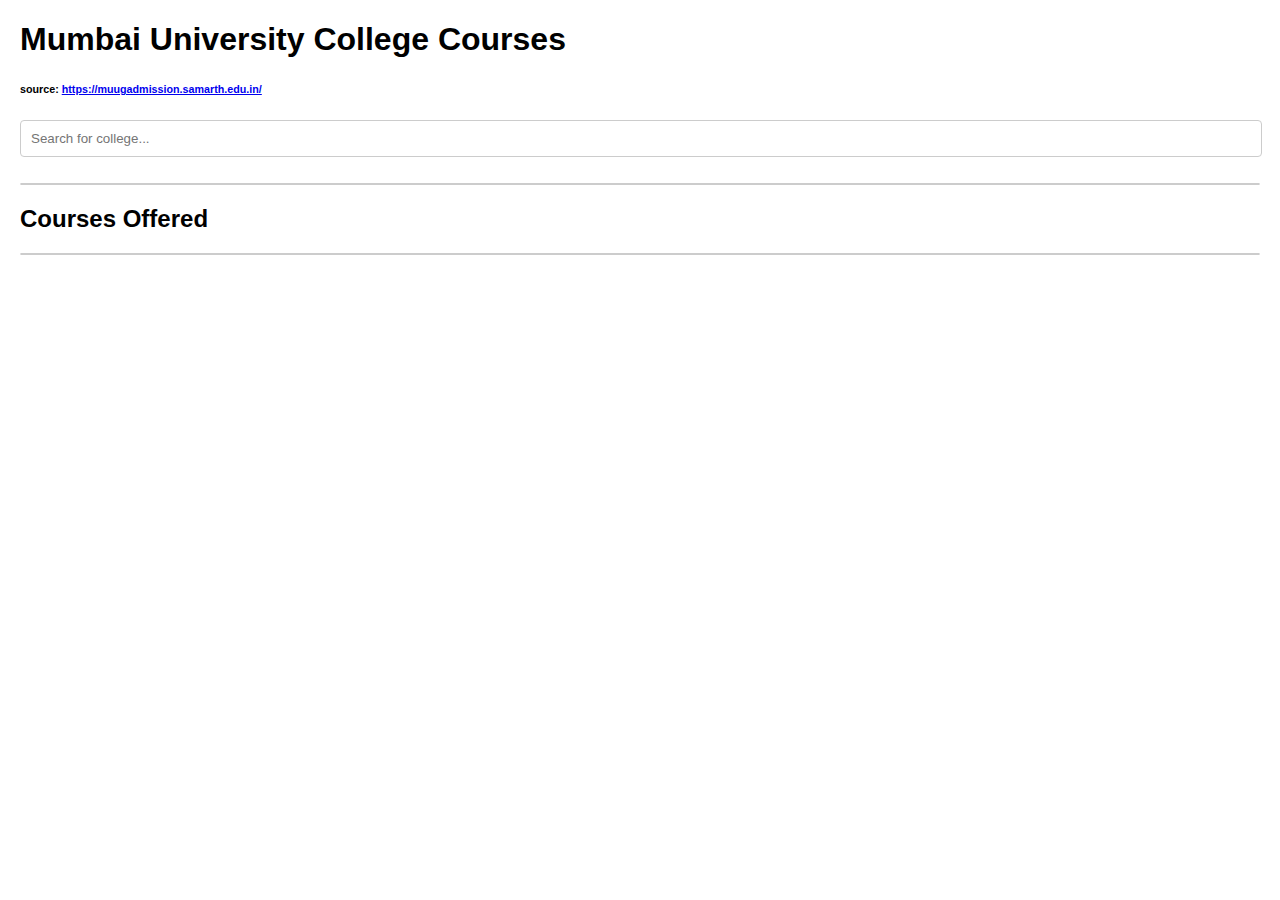
==== commit 026cb168: "update" ====
--- a/mumbai_college_courses.html
+++ b/mumbai_college_courses.html
@@ -39,7 +39,7 @@
     <h6>source: <a href="https://muugadmission.samarth.edu.in/" target="_blank">https://muugadmission.samarth.edu.in/</a></h6>
     <input type="text" id="collegeInput" placeholder="Search for college...">
     <ul id="suggestions" class="suggestions"></ul>
-    <h2>Courses</h2>
+    <h2>Courses Offered</h2>
     <ul id="courseList"></ul>
 
     <script>
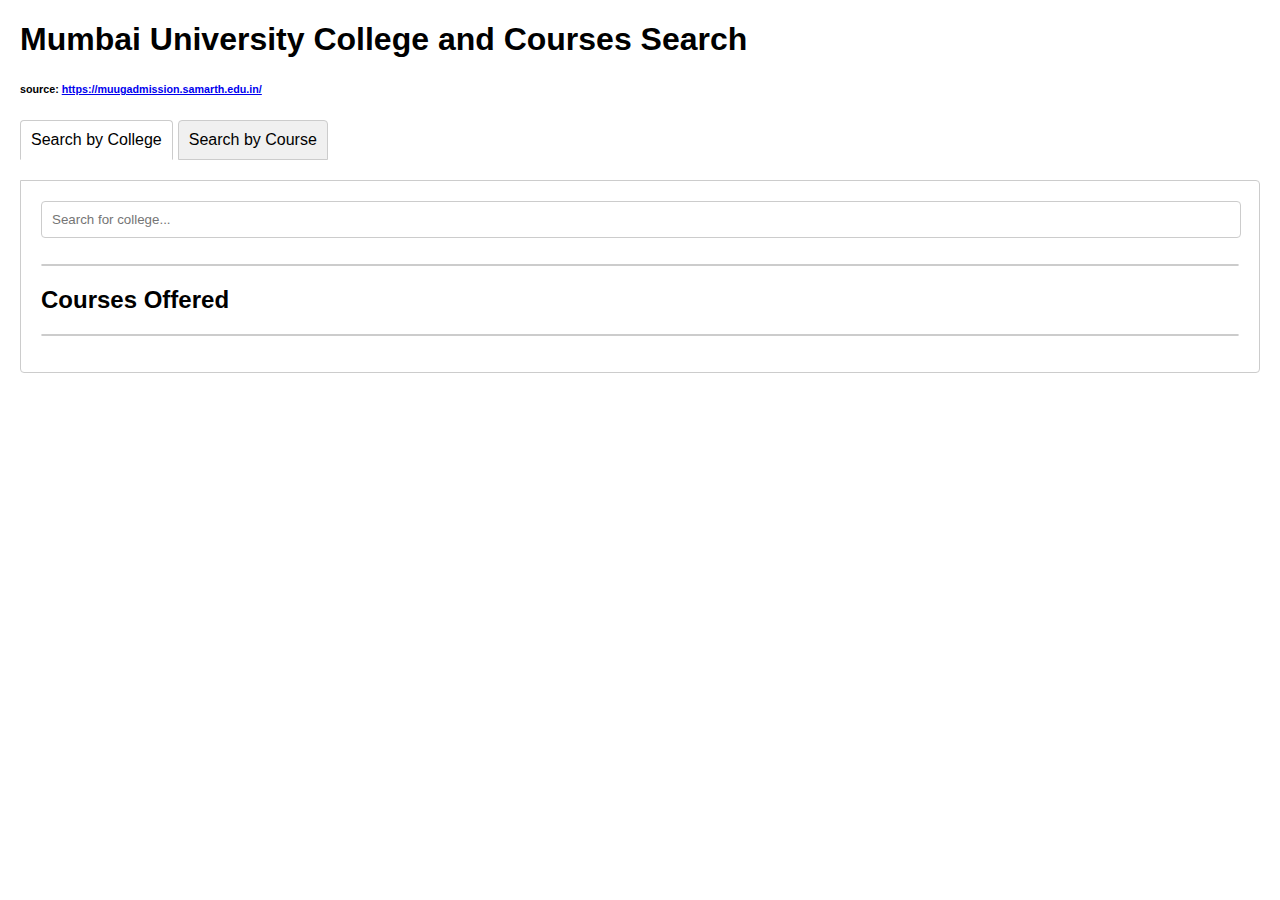
==== commit 35a40d7d: "Added support for college search based on course" ====
--- a/mumbai_college_courses.html
+++ b/mumbai_college_courses.html
@@ -32,15 +32,56 @@
         li:hover {
             background-color: #f0f0f0;
         }
+        .tabs {
+            display: flex;
+            cursor: pointer;
+            margin-bottom: 20px;
+        }
+        .tab {
+            padding: 10px;
+            border: 1px solid #ccc;
+            border-radius: 4px 4px 0 0;
+            margin-right: 5px;
+            background-color: #f0f0f0;
+        }
+        .tab.active {
+            background-color: white;
+            border-bottom: 1px solid white;
+        }
+        .tab-content {
+            display: none;
+            border: 1px solid #ccc;
+            border-radius: 0 4px 4px 4px;
+            padding: 20px;
+            background-color: white;
+        }
+        .tab-content.active {
+            display: block;
+        }
     </style>
 </head>
 <body>
-    <h1>Mumbai University College Courses</h1>
+    <h1>Mumbai University College and Courses Search</h1>
     <h6>source: <a href="https://muugadmission.samarth.edu.in/" target="_blank">https://muugadmission.samarth.edu.in/</a></h6>
-    <input type="text" id="collegeInput" placeholder="Search for college...">
-    <ul id="suggestions" class="suggestions"></ul>
-    <h2>Courses Offered</h2>
-    <ul id="courseList"></ul>
+
+    <div class="tabs">
+        <div class="tab active" data-tab="collegeTab">Search by College</div>
+        <div class="tab" data-tab="courseTab">Search by Course</div>
+    </div>
+
+    <div id="collegeTab" class="tab-content active">
+        <input type="text" id="collegeInput" placeholder="Search for college...">
+        <ul id="collegeSuggestions" class="suggestions"></ul>
+        <h2>Courses Offered</h2>
+        <ul id="collegeCourseList"></ul>
+    </div>
+
+    <div id="courseTab" class="tab-content">
+        <input type="text" id="courseInput" placeholder="Search for course...">
+        <ul id="courseSuggestions" class="suggestions"></ul>
+        <h2>Available in followin Colleges</h2>
+        <ul id="courseCollegeList"></ul>
+    </div>
 
     <script>
         // Hardcoded JSON data
@@ -3014,16 +3055,44 @@
     ]
 };
 
+        const courseData = {};
+
+        // Create a course-to-college mapping
+        Object.keys(collegeData).forEach(college => {
+            collegeData[college].forEach(course => {
+                if (!courseData[course]) {
+                    courseData[course] = [];
+                }
+                courseData[course].push(college);
+            });
+        });
+
         const collegeInput = document.getElementById('collegeInput');
-        const suggestions = document.getElementById('suggestions');
-        const courseList = document.getElementById('courseList');
+        const collegeSuggestions = document.getElementById('collegeSuggestions');
+        const collegeCourseList = document.getElementById('collegeCourseList');
 
-        collegeInput.addEventListener('input', showSuggestions);
-        collegeInput.addEventListener('focus', showSuggestions);
+        const courseInput = document.getElementById('courseInput');
+        const courseSuggestions = document.getElementById('courseSuggestions');
+        const courseCollegeList = document.getElementById('courseCollegeList');
 
-        function showSuggestions() {
+        collegeInput.addEventListener('input', showCollegeSuggestions);
+        collegeInput.addEventListener('focus', showCollegeSuggestions);
+
+        courseInput.addEventListener('input', showCourseSuggestions);
+        courseInput.addEventListener('focus', showCourseSuggestions);
+
+        document.querySelectorAll('.tab').forEach(tab => {
+            tab.addEventListener('click', function() {
+                document.querySelectorAll('.tab').forEach(t => t.classList.remove('active'));
+                document.querySelectorAll('.tab-content').forEach(tc => tc.classList.remove('active'));
+                this.classList.add('active');
+                document.getElementById(this.dataset.tab).classList.add('active');
+            });
+        });
+
+        function showCollegeSuggestions() {
             const query = collegeInput.value.toLowerCase();
-            suggestions.innerHTML = '';
+            collegeSuggestions.innerHTML = '';
 
             const matchedColleges = Object.keys(collegeData).filter(college => 
                 college.toLowerCase().includes(query)
@@ -3034,23 +3103,54 @@
                 suggestionItem.textContent = college;
                 suggestionItem.addEventListener('click', () => {
                     collegeInput.value = college;
-                    displayCourses(college);
-                    suggestions.innerHTML = '';
+                    displayCollegeCourses(college);
+                    collegeSuggestions.innerHTML = '';
                 });
-                suggestions.appendChild(suggestionItem);
+                collegeSuggestions.appendChild(suggestionItem);
             });
         }
 
-        function displayCourses(college) {
-            courseList.innerHTML = '';
+        function displayCollegeCourses(college) {
+            collegeCourseList.innerHTML = '';
             if (collegeData[college]) {
                 collegeData[college].forEach(course => {
                     const courseItem = document.createElement('li');
                     courseItem.textContent = course;
-                    courseList.appendChild(courseItem);
+                    collegeCourseList.appendChild(courseItem);
                 });
             }
         }
-    </script>
+
+        function showCourseSuggestions() {
+            const query = courseInput.value.toLowerCase();
+            courseSuggestions.innerHTML = '';
+
+            const matchedCourses = Object.keys(courseData).filter(course => 
+                course.toLowerCase().includes(query)
+            );
+
+            matchedCourses.forEach(course => {
+                const suggestionItem = document.createElement('li');
+                suggestionItem.textContent = course;
+                suggestionItem.addEventListener('click', () => {
+                    courseInput.value = course;
+                    displayCourseColleges(course);
+                    courseSuggestions.innerHTML = '';
+                });
+                courseSuggestions.appendChild(suggestionItem);
+            });
+        }
+
+        function displayCourseColleges(course) {
+            courseCollegeList.innerHTML = '';
+            if (courseData[course]) {
+                courseData[course].forEach(college => {
+                    const collegeItem = document.createElement('li');
+                    collegeItem.textContent = college;
+                    courseCollegeList.appendChild(collegeItem);
+                });
+            }
+        }
+        </script>
 </body>
 </html>
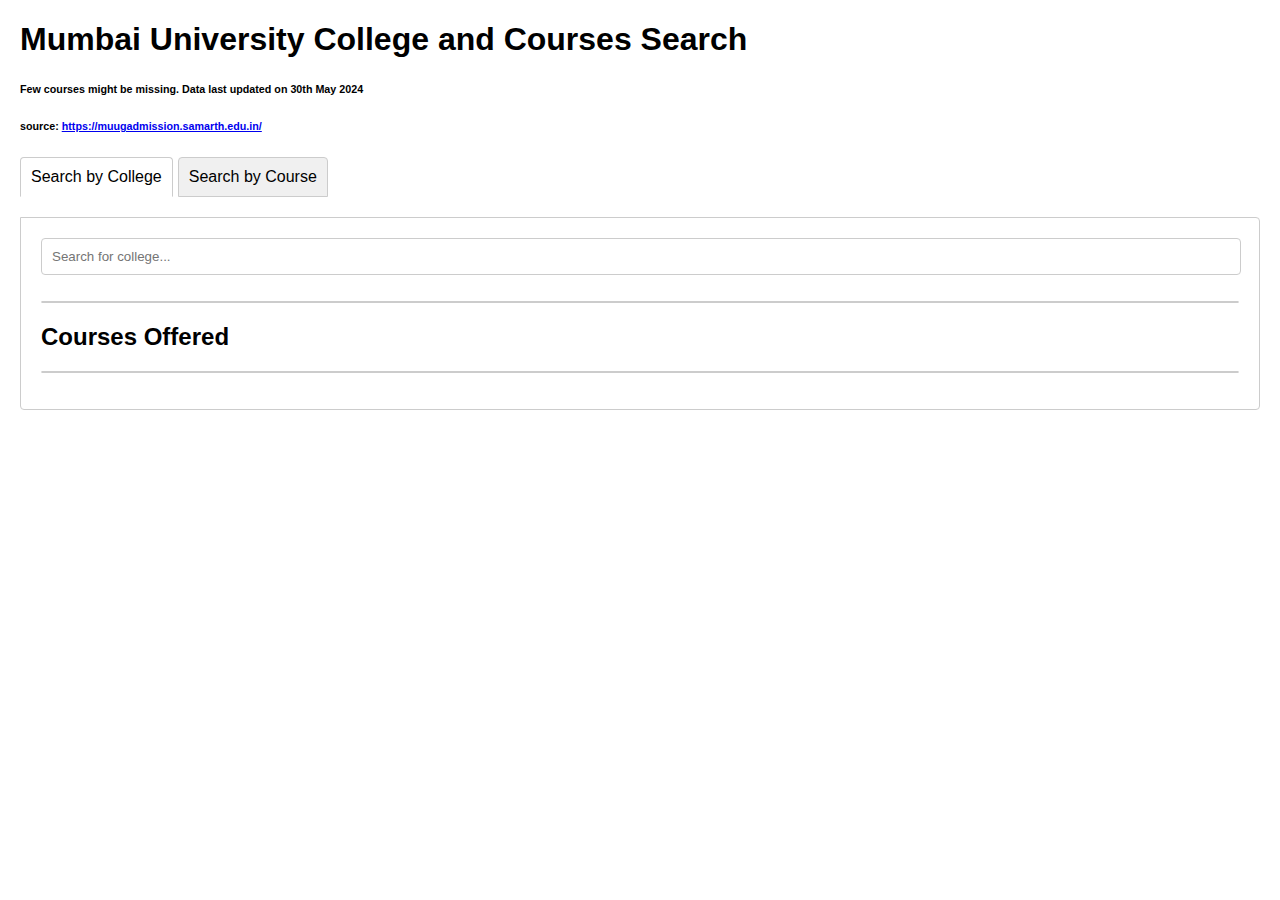
==== commit 3fd6c07b: "data updated" ====
--- a/mumbai_college_courses.html
+++ b/mumbai_college_courses.html
@@ -62,6 +62,7 @@
 </head>
 <body>
     <h1>Mumbai University College and Courses Search</h1>
+    <h6>Few courses might be missing. Data last updated on 30th May 2024</h6>
     <h6>source: <a href="https://muugadmission.samarth.edu.in/" target="_blank">https://muugadmission.samarth.edu.in/</a></h6>
 
     <div class="tabs">
@@ -100,8 +101,10 @@
         "Bachelor of Management Studies (E.M.E.) (Autonomous)",
         "Bachelor of Science (Autonomous)",
         "Bachelor of Science (Biotechnology) (Autonomous)",
+        "Bachelor of Science (Computer Science) (Autonomous)",
         "Bachelor of Science (Honours) (Autonomous) (Integrative Nutrition &amp;Dietetics)",
         "Bachelor of Science (Honours) (Autonomous) (Interior Design)",
+        "Bachelor of Science (Information Technology) (Autonomous)",
         "Bachelor of Vocational (Autonomous) ( Business Management and Enterepreneurial Development)",
         "Bachelor of Vocational (Autonomous) ( Cyber Security and Forensics)",
         "Bachelor of Vocational (Autonomous) (Financial Market and Trading Operations)",
@@ -118,7 +121,9 @@
         "Bachelor of Commerce (Management Studies)(Autonomous)",
         "Bachelor of Commerce(Accounting and Finance)(Autonomous)",
         "Bachelor of Management Studies (E.M.E.) (Autonomous)",
-        "Bachelor of Science (Data Science) (Autonomous)"
+        "Bachelor of Science (Computer Science) (Autonomous)",
+        "Bachelor of Science (Data Science) (Autonomous)",
+        "Bachelor of Science (Information Technology) (Autonomous)"
     ],
     "Sheth T J Education Societys Sheth Nanjibhai Khimjibhai Thakkar Thanawala College of Commerce and Sheth J T Thanawala Arts and Science College , City: Thane (MU-0309)": [
         "Bachelor in Science - (Computer Applications) (Autonomous)",
@@ -128,7 +133,8 @@
         "Bachelor of Commerce (Accounting and Finance)",
         "Bachelor of Commerce (Banking and Insurance)",
         "Bachelor of Commerce (Management Studies)",
-        "Bachelor of Science (Data Science) (Autonomous)"
+        "Bachelor of Science (Data Science) (Autonomous)",
+        "Bachelor of Science (Information Technology) (Autonomous)"
     ],
     "Alkesh Dinesh Mody Institute of Financial and Management Studies , City: Mumbai (MU-0630)": [
         "Bachelor Management Studies"
@@ -136,311 +142,334 @@
     "AARAV MUCHHALA SENIOR COLLEGE ARTS COMMERCE and SCIENCE , City: Mumbai (MU-1199)": [
         "Bachelor of Arts",
         "Bachelor of Commerce",
+        "Bachelor of Science (Computer Science)",
+        "Bachelor of Science (Information Technology)"
+    ],
+    "Abasaheb Marathe Arts and New Commerce Science College , City: Ratnagiri (MU-1012)": [
+        "Bachelor of Arts",
+        "Bachelor of Commerce",
+        "Bachelor of Science"
+    ],
+    "Abhay Shishank Kendras Abhay College of Arts Commerce and Science , City: Mumbai (MU-1133)": [
+        "Bachelor of Arts",
+        "Bachelor of Commerce"
+    ],
+    "Abhinav Jnyan Mandir Sansathas Abhinav Jnyan Mandir Arts Science and Commerce College , City: Raigad (MU-1102)": [
+        "Bachelor of Arts",
+        "Bachelor of Commerce",
+        "Bachelor of Science"
+    ],
+    "Abhinav Shetkari Shikshan Mandals Abhinav College of Arts Science and Commerce , City: Palghar (MU-0563)": [
+        "Bachelor of Arts",
+        "Bachelor of Arts (Multimedia and Mass Communication)",
+        "Bachelor of Commerce",
+        "Bachelor of Commerce (Management Studies)",
+        "Bachelor of Science",
+        "Bachelor of Science (Computer Science)",
+        "Bachelor of Science (Information Technology)"
+    ],
+    "Adarsh Vidyaprasark Sansthas Adarsh College of Arts and Commerce , City: Thane (MU-0424)": [
+        "Bachelor of Arts",
+        "Bachelor of Arts (Multimedia and Mass Communication)",
+        "Bachelor of Commerce",
+        "Bachelor of Commerce (Accounting and Finance)",
+        "Bachelor of Commerce (Banking and Insurance)",
+        "Bachelor of Commerce (Management Studies)",
+        "Bachelor of Science",
+        "Bachelor of Science (Information Technology)"
+    ],
+    "Adivasi Pragati Mandals Com Godavari Shamrao Parulekar College of Arts Commerce and Science , City: Thane (MU-0425)": [
+        "Bachelor of Arts",
+        "Bachelor of Commerce",
+        "Bachelor of Science"
+    ],
+    "Anjuman Himaytul Islam Senior College , Mahad , City: MUMBAI (MU-1243)": [
+        "Bachelor of Arts",
+        "Bachelor of Commerce",
+        "Bachelor of Science"
+    ],
+    "Annasaheb Vartak College of Arts Kedarnath Malhotra College of Commerce and E S Andrades College of Science , City: Thane (MU-0361)": [
+        "Bachelor of Arts",
+        "Bachelor of Commerce",
+        "Bachelor of Commerce (Banking and Insurance)",
+        "Bachelor of Commerce (Management Studies)",
+        "Bachelor of Science",
+        "Bachelor of Science (Biotechnology)",
+        "Bachelor of Science (Computer Science)",
+        "Bachelor of Science (Information Technology)"
+    ],
+    "B L Amlani College of Commerce and Economics M R Nathwani College of Arts , City: Mumbai (MU-0919)": [
+        "Bachelor of Arts",
+        "Bachelor of Arts (Multimedia and Mass Communication)",
+        "Bachelor of Commerce",
+        "Bachelor of Commerce (Accounting and Finance)",
+        "Bachelor of Commerce (Banking and Insurance)"
+    ],
+    "Balasaheb Khardekar College , City: Sindhudurg (MU-0013)": [
+        "Bachelor of Arts",
+        "Bachelor of Commerce",
+        "Bachelor of Science"
+    ],
+    "Bharat Shikshan Mandal Senior College of Arts, Commerce & Science, Ratnagiri , City: MUMBAI (MU-1024)": [
+        "Bachelor of Arts",
+        "Bachelor of Commerce",
+        "Bachelor of Science"
+    ],
+    "Bhimrao Pradhan College of Arts Science and Commerce , City: Thane (MU-0921)": [
+        "Bachelor of Arts",
+        "Bachelor of Commerce (Accounting and Finance)",
+        "Bachelor of Commerce (Management Studies)",
+        "Bachelor of Science (Information Technology)"
+    ],
+    "Bhiwandi Nizampur Nagarpalika Arts Science and Commerce College , City: Thane (MU-0022)": [
+        "Bachelor of Arts",
+        "Bachelor of Arts (Multimedia and Mass Communication)",
+        "Bachelor of Arts(DEMO)",
+        "Bachelor of Commerce",
+        "Bachelor of Commerce (Accounting and Finance)",
+        "Bachelor of Commerce (Management Studies)",
+        "Bachelor of Science",
+        "Bachelor of Science (Biotechnology)",
+        "Bachelor of Science (Computer Science)",
+        "Bachelor of Science (Information Technology)"
+    ],
+    "Br Nath Pai ASC Night College , City: Sindhudurg (MU-1003)": [
+        "Bachelor of Arts"
+    ],
+    "Br Nath Pai ASC Womens College , City: Sindhudurg (MU-0404)": [
+        "Bachelor of Arts",
+        "Bachelor of Commerce"
+    ],
+    "Burhani College , City: Mumbai (MU-0028)": [
+        "Bachelor of Arts",
+        "Bachelor of Arts (Multimedia and Mass Communication)",
+        "Bachelor of Arts(DEMO)",
+        "Bachelor of Commerce",
         "Bachelor of Science (Computer Science)"
     ],
-    "Abasaheb Marathe Arts and New Commerce Science College , City: Ratnagiri (MU-1012)": [
-        "Bachelor of Arts",
-        "Bachelor of Commerce",
-        "Bachelor of Science"
-    ],
-    "Abhay Shishank Kendras Abhay College of Arts Commerce and Science , City: Mumbai (MU-1133)": [
-        "Bachelor of Arts",
-        "Bachelor of Commerce"
-    ],
-    "Abhinav Jnyan Mandir Sansathas Abhinav Jnyan Mandir Arts Science and Commerce College , City: Raigad (MU-1102)": [
-        "Bachelor of Arts",
-        "Bachelor of Commerce",
-        "Bachelor of Science"
-    ],
-    "Abhinav Shetkari Shikshan Mandals Abhinav College of Arts Science and Commerce , City: Palghar (MU-0563)": [
-        "Bachelor of Arts",
-        "Bachelor of Arts (Multimedia and Mass Communication)",
-        "Bachelor of Commerce",
-        "Bachelor of Commerce (Management Studies)",
-        "Bachelor of Science",
-        "Bachelor of Science (Computer Science)"
-    ],
-    "Adarsh Vidyaprasark Sansthas Adarsh College of Arts and Commerce , City: Thane (MU-0424)": [
-        "Bachelor of Arts",
-        "Bachelor of Arts (Multimedia and Mass Communication)",
-        "Bachelor of Commerce",
-        "Bachelor of Commerce (Accounting and Finance)",
-        "Bachelor of Commerce (Banking and Insurance)",
-        "Bachelor of Commerce (Management Studies)",
-        "Bachelor of Science"
-    ],
-    "Adivasi Pragati Mandals Com Godavari Shamrao Parulekar College of Arts Commerce and Science , City: Thane (MU-0425)": [
-        "Bachelor of Arts",
-        "Bachelor of Commerce",
-        "Bachelor of Science"
-    ],
-    "Anjuman Himaytul Islam Senior College , Mahad , City: MUMBAI (MU-1243)": [
-        "Bachelor of Arts",
-        "Bachelor of Commerce",
-        "Bachelor of Science"
-    ],
-    "Annasaheb Vartak College of Arts Kedarnath Malhotra College of Commerce and E S Andrades College of Science , City: Thane (MU-0361)": [
-        "Bachelor of Arts",
-        "Bachelor of Commerce",
-        "Bachelor of Commerce (Banking and Insurance)",
-        "Bachelor of Commerce (Management Studies)",
+    "Chatrapati Rajashri Shahu Maharaj Senior College , City: Ratnagiri (MU-0901)": [
+        "Bachelor of Arts"
+    ],
+    "Chembur Karnataka Sangha S Chembur Karanataka Night College , City: Mumbai (MU-1063)": [
+        "Bachelor of Arts",
+        "Bachelor of Commerce",
+        "Bachelor of Science (Information Technology)"
+    ],
+    "Chhatrapati Shikshan Mandals Arts and Commerce College , City: Thane (MU-0887)": [
+        "Bachelor of Arts",
+        "Bachelor of Commerce"
+    ],
+    "Chima Patil Shikshan Sansthas Kalyani Patil Degree College , City: Palghar (MU-1138)": [
+        "Bachelor of Arts",
+        "Bachelor of Arts (Multimedia and Mass Communication)",
+        "Bachelor of Commerce",
+        "Bachelor of Science",
+        "Bachelor of Science (Computer Science)",
+        "Bachelor of Science (Data Science)",
+        "Bachelor of Science (Hospitality Studies)",
+        "Bachelor of Science (Information Technology)"
+    ],
+    "Chinchani Tarapur Education Societys Shri Purshottamdas Laldas Shroff College of Arts and Commerce , City: Palghar (MU-0478)": [
+        "Bachelor of Arts",
+        "Bachelor of Commerce",
+        "Bachelor of Commerce (Management Studies)",
+        "Bachelor of Science",
+        "Bachelor of Science (Information Technology)"
+    ],
+    "Cummoo Jaffer Suleman College of Arts and Commerce for Women , City: Mumbai (MU-0865)": [
+        "Bachelor of Arts",
+        "Bachelor of Commerce"
+    ],
+    "D G Ruparel College of Arts Science and Commerce , City: Mumbai (MU-0038)": [
+        "Bachelor of Arts",
+        "Bachelor of Commerce",
+        "Bachelor of Science",
+        "Bachelor of Science (Computer Science)",
+        "Bachelor of Science (Information Technology)"
+    ],
+    "D J Samant Senior College of Arts Commerce and Science , City: Navi Mumbai (MU-0942)": [
+        "Bachelor of Arts",
+        "Bachelor of Commerce"
+    ],
+    "DR Tanajirao Chorage Senior College of Arts and Commerce , City: Ratnagiri (MU-1074)": [
+        "Bachelor of Arts",
+        "Bachelor of Commerce"
+    ],
+    "Daar Ul Rehmat Trusts A E Kalsekar Arts Science and Commerce Degree College , City: Thane (MU-0555)": [
+        "Bachelor of Arts",
+        "Bachelor of Commerce",
+        "Bachelor of Commerce (Accounting and Finance)",
+        "Bachelor of Commerce (Banking and Insurance)",
+        "Bachelor of Commerce (Management Studies)",
+        "Bachelor of Science",
+        "Bachelor of Science (Information Technology)"
+    ],
+    "Dharmaveer Anand Dighe Saheb Mahavidyalay , City: Thane (W) (MU-1239)": [
+        "Bachelor of Arts",
+        "Bachelor of Commerce",
+        "Bachelor of Science"
+    ],
+    "Dnyan Bharati Societys Sau Sitabai Ramkrishna Karandikar College of Commerce and Late Mehernosh Boman Burjor Irani College of Arts , City: Thane (MU-0041)": [
+        "Bachelor of Arts",
+        "Bachelor of Commerce",
+        "Bachelor of Commerce (Management Studies)"
+    ],
+    "Dnyan Ganga Education Trusts College of Arts Commerce and Science , City: Thane (MU-0801)": [
+        "Bachelor of Arts",
+        "Bachelor of Arts (Multimedia and Mass Communication)",
+        "Bachelor of Commerce",
+        "Bachelor of Commerce (Accounting and Finance)",
+        "Bachelor of Commerce (Banking and Insurance)",
+        "Bachelor of Commerce (Management Studies)",
+        "Bachelor of Science (Information Technology)"
+    ],
+    "Dnyan Prasarak Shikshan Sansthas Rajiv Gandhi Night College of Arts and Commerce , City: Mumbai (MU-0732)": [
+        "Bachelor of Arts",
+        "Bachelor of Commerce"
+    ],
+    "Dnyan Prasarak Shikshan Sansthas Sandesh College of Arts Commerce and Science , City: Mumbai (MU-0556)": [
+        "Bachelor of Arts",
+        "Bachelor of Commerce",
+        "Bachelor of Commerce (Banking and Insurance)",
+        "Bachelor of Science",
+        "Bachelor of Science (Information Technology)"
+    ],
+    "Dnyanvardhini Charitable Trusts Arts Commerce and Science College , City: Sindhudurg (MU-0954)": [
+        "Bachelor of Arts",
+        "Bachelor of Arts (Culinary Arts)",
+        "Bachelor of Commerce"
+    ],
+    "Dr Babasaheb Ambedkar College of Arts Science and Commerce , City: Raigad (MU-0047)": [
+        "Bachelor of Arts",
+        "Bachelor of Commerce",
+        "Bachelor of Science",
+        "Bachelor of Science (Computer Science)",
+        "Bachelor of Science (Information Technology)"
+    ],
+    "Dr Chintamanrao Deshmukh Arts and Commerce College , City: Raigad (MU-0050)": [
+        "Bachelor of Arts",
+        "Bachelor of Commerce"
+    ],
+    "Dr Datar Science Dr Behere Arts and Shri Pilukaka Joshi Commerce College , City: Ratnagiri (MU-0051)": [
+        "Bachelor of Arts",
+        "Bachelor of Commerce",
+        "Bachelor of Science",
+        "Bachelor of Science (Biotechnology)",
+        "Bachelor of Science (Computer Science)",
+        "Bachelor of Science (Information Technology)"
+    ],
+    "Dr J B Naik Arts and Commerce College , City: Sindhudurg (MU-0834)": [
+        "Bachelor of Arts",
+        "Bachelor of Commerce"
+    ],
+    "Dyandeep Mandals St Joseph Arts and Commerce College , City: Thane (MU-0430)": [
+        "Bachelor of Arts",
+        "Bachelor of Commerce",
+        "Bachelor of Commerce (Accounting and Finance)",
+        "Bachelor of Commerce (Management Studies)",
+        "Bachelor of Science (Information Technology)"
+    ],
+    "Educational Uplift Societys Husna Abdul Malik Maddu Womens Degree College , City: Thane (MU-0587)": [
+        "Bachelor of Arts",
+        "Bachelor of Commerce",
+        "Bachelor of Science"
+    ],
+    "Fajandar Women Degree College Vahoor , City: Raigad (MU-1204)": [
+        "Bachelor of Arts",
+        "Bachelor of Commerce",
+        "Bachelor of Science"
+    ],
+    "Fondaghat Education Societys Arts and Commerce College , City: Sindhudurg (MU-0431)": [
+        "Bachelor of Arts",
+        "Bachelor of Commerce"
+    ],
+    "G B Tatha Tatyasaheb Khare Commerce Parvatibai Gurupad Dhere Arts and Shri Mahesh Janardan Bhosale Science College , City: Ratnagiri (MU-0506)": [
+        "Bachelor of Arts",
+        "Bachelor of Commerce",
+        "Bachelor of Science",
+        "Bachelor of Science (Information Technology)"
+    ],
+    "GKS College of Arts Commerce and Science , City: Thane (MU-0221)": [
+        "Bachelor of Arts",
+        "Bachelor of Commerce",
+        "Bachelor of Commerce (Accounting and Finance)",
+        "Bachelor of Commerce (Management Studies)",
+        "Bachelor of Science (Computer Science)",
+        "Bachelor of Science (Information Technology)"
+    ],
+    "Gajananrao Pandurang Patil College of Arts and Science IT Kon , City: Thane (MU-0371)": [
+        "Bachelor of Arts",
+        "Bachelor of Commerce",
+        "Bachelor of Science (Information Technology)"
+    ],
+    "Girivasi Seva Mandals Kalyans Muralidhar Nanaji Mohite Guruji Arts and Commerce and BMS , City: Palghar (MU-0513)": [
+        "Bachelor of Arts",
+        "Bachelor of Commerce",
+        "Bachelor of Commerce (Accounting and Finance)",
+        "Bachelor of Commerce (Management Studies)",
+        "Bachelor of Science"
+    ],
+    "Gnyanodaya Degree College of Arts Science and Commerce , City: Palghar (MU-1100)": [
+        "Bachelor of Arts",
+        "Bachelor of Commerce",
+        "Bachelor of Science",
+        "Bachelor of Science (Computer Science)",
+        "Bachelor of Science (Information Technology)"
+    ],
+    "Gokhale Education Societys Arts commerce and Science College , City: Thane (MU-0064)": [
+        "Bachelor of Arts",
+        "Bachelor of Commerce",
+        "Bachelor of Science"
+    ],
+    "Gokhale Education Societys Bhausaheb Vartak Arts Science and Commerce College , City: Mumbai (MU-0271)": [
+        "Bachelor of Arts",
+        "Bachelor of Commerce",
+        "Bachelor of Commerce (Accounting and Finance)",
+        "Bachelor of Commerce (Management Studies)",
+        "Bachelor of Science (Information Technology)"
+    ],
+    "Gokhale Education Societys College of Arts Commerce and Science , City: Raigad (MU-0515)": [
+        "Bachelor of Arts",
+        "Bachelor of Commerce",
+        "Bachelor of Science"
+    ],
+    "Gokhale Education Societys Dr T K Tope Arts and Commerce Night College , City: Mumbai (MU-0065)": [
+        "Bachelor of Arts",
+        "Bachelor of Commerce"
+    ],
+    "Gramin Shikshan Sansthas Arts Commerce and Science College , City: Thane (MU-0595)": [
+        "Bachelor of Arts",
+        "Bachelor of Commerce"
+    ],
+    "Hazarimal Somani College of Arts and Science and Jayaramdas Patel College of Commerce , City: Mumbai (MU-0079)": [
+        "Bachelor of Arts",
+        "Bachelor of Commerce",
+        "Bachelor of Science",
+        "Bachelor of Science (Information Technology)"
+    ],
+    "ICLES Motilal Jhunjhunwala Arts Science and Commerce College , City: Navi Mumbai (MU-0485)": [
+        "Bachelor of Arts",
+        "Bachelor of Arts (Multimedia and Mass Communication)",
+        "Bachelor of Commerce",
+        "Bachelor of Commerce (Accounting and Finance)",
+        "Bachelor of Commerce (Banking and Insurance)",
+        "Bachelor of Commerce (Management Studies)",
+        "Bachelor of Science",
+        "Bachelor of Science (Biotechnology)",
+        "Bachelor of Science (Computer Science)",
+        "Bachelor of Science (Information Technology)"
+    ],
+    "Indira Gandhi College of Arts and Commerce , City: Mumbai (MU-0622)": [
+        "Bachelor of Arts",
+        "Bachelor of Commerce"
+    ],
+    "Ismail Yusuf Arts Science and Commerce College , City: Mumbai (MU-0086)": [
+        "Bachelor of Arts",
+        "Bachelor of Commerce",
         "Bachelor of Science",
         "Bachelor of Science (Biotechnology)",
         "Bachelor of Science (Computer Science)"
     ],
-    "B L Amlani College of Commerce and Economics M R Nathwani College of Arts , City: Mumbai (MU-0919)": [
-        "Bachelor of Arts",
-        "Bachelor of Arts (Multimedia and Mass Communication)",
-        "Bachelor of Commerce",
-        "Bachelor of Commerce (Accounting and Finance)",
-        "Bachelor of Commerce (Banking and Insurance)"
-    ],
-    "Balasaheb Khardekar College , City: Sindhudurg (MU-0013)": [
-        "Bachelor of Arts",
-        "Bachelor of Commerce",
-        "Bachelor of Science"
-    ],
-    "Bharat Shikshan Mandal Senior College of Arts, Commerce & Science, Ratnagiri , City: MUMBAI (MU-1024)": [
-        "Bachelor of Arts",
-        "Bachelor of Commerce",
-        "Bachelor of Science"
-    ],
-    "Bhimrao Pradhan College of Arts Science and Commerce , City: Thane (MU-0921)": [
-        "Bachelor of Arts",
-        "Bachelor of Commerce (Accounting and Finance)",
-        "Bachelor of Commerce (Management Studies)"
-    ],
-    "Bhiwandi Nizampur Nagarpalika Arts Science and Commerce College , City: Thane (MU-0022)": [
-        "Bachelor of Arts",
-        "Bachelor of Arts (Multimedia and Mass Communication)",
-        "Bachelor of Arts(DEMO)",
-        "Bachelor of Commerce",
-        "Bachelor of Commerce (Accounting and Finance)",
-        "Bachelor of Commerce (Management Studies)",
-        "Bachelor of Science",
-        "Bachelor of Science (Biotechnology)",
-        "Bachelor of Science (Computer Science)"
-    ],
-    "Br Nath Pai ASC Night College , City: Sindhudurg (MU-1003)": [
-        "Bachelor of Arts"
-    ],
-    "Br Nath Pai ASC Womens College , City: Sindhudurg (MU-0404)": [
-        "Bachelor of Arts",
-        "Bachelor of Commerce"
-    ],
-    "Burhani College , City: Mumbai (MU-0028)": [
-        "Bachelor of Arts",
-        "Bachelor of Arts (Multimedia and Mass Communication)",
-        "Bachelor of Arts(DEMO)",
-        "Bachelor of Commerce",
-        "Bachelor of Science (Computer Science)"
-    ],
-    "Chatrapati Rajashri Shahu Maharaj Senior College , City: Ratnagiri (MU-0901)": [
-        "Bachelor of Arts"
-    ],
-    "Chembur Karnataka Sangha S Chembur Karanataka Night College , City: Mumbai (MU-1063)": [
-        "Bachelor of Arts",
-        "Bachelor of Commerce"
-    ],
-    "Chhatrapati Shikshan Mandals Arts and Commerce College , City: Thane (MU-0887)": [
-        "Bachelor of Arts",
-        "Bachelor of Commerce"
-    ],
-    "Chima Patil Shikshan Sansthas Kalyani Patil Degree College , City: Palghar (MU-1138)": [
-        "Bachelor of Arts",
-        "Bachelor of Arts (Multimedia and Mass Communication)",
-        "Bachelor of Commerce",
-        "Bachelor of Science",
-        "Bachelor of Science (Computer Science)",
-        "Bachelor of Science (Data Science)",
-        "Bachelor of Science (Hospitality Studies)"
-    ],
-    "Chinchani Tarapur Education Societys Shri Purshottamdas Laldas Shroff College of Arts and Commerce , City: Palghar (MU-0478)": [
-        "Bachelor of Arts",
-        "Bachelor of Commerce",
-        "Bachelor of Commerce (Management Studies)",
-        "Bachelor of Science"
-    ],
-    "Cummoo Jaffer Suleman College of Arts and Commerce for Women , City: Mumbai (MU-0865)": [
-        "Bachelor of Arts",
-        "Bachelor of Commerce"
-    ],
-    "D G Ruparel College of Arts Science and Commerce , City: Mumbai (MU-0038)": [
-        "Bachelor of Arts",
-        "Bachelor of Commerce",
-        "Bachelor of Science",
-        "Bachelor of Science (Computer Science)"
-    ],
-    "D J Samant Senior College of Arts Commerce and Science , City: Navi Mumbai (MU-0942)": [
-        "Bachelor of Arts",
-        "Bachelor of Commerce"
-    ],
-    "DR Tanajirao Chorage Senior College of Arts and Commerce , City: Ratnagiri (MU-1074)": [
-        "Bachelor of Arts",
-        "Bachelor of Commerce"
-    ],
-    "Daar Ul Rehmat Trusts A E Kalsekar Arts Science and Commerce Degree College , City: Thane (MU-0555)": [
-        "Bachelor of Arts",
-        "Bachelor of Commerce",
-        "Bachelor of Commerce (Accounting and Finance)",
-        "Bachelor of Commerce (Banking and Insurance)",
-        "Bachelor of Commerce (Management Studies)",
-        "Bachelor of Science"
-    ],
-    "Dharmaveer Anand Dighe Saheb Mahavidyalay , City: Thane (W) (MU-1239)": [
-        "Bachelor of Arts",
-        "Bachelor of Commerce",
-        "Bachelor of Science"
-    ],
-    "Dnyan Bharati Societys Sau Sitabai Ramkrishna Karandikar College of Commerce and Late Mehernosh Boman Burjor Irani College of Arts , City: Thane (MU-0041)": [
-        "Bachelor of Arts",
-        "Bachelor of Commerce",
-        "Bachelor of Commerce (Management Studies)"
-    ],
-    "Dnyan Ganga Education Trusts College of Arts Commerce and Science , City: Thane (MU-0801)": [
-        "Bachelor of Arts",
-        "Bachelor of Arts (Multimedia and Mass Communication)",
-        "Bachelor of Commerce",
-        "Bachelor of Commerce (Accounting and Finance)",
-        "Bachelor of Commerce (Banking and Insurance)",
-        "Bachelor of Commerce (Management Studies)"
-    ],
-    "Dnyan Prasarak Shikshan Sansthas Rajiv Gandhi Night College of Arts and Commerce , City: Mumbai (MU-0732)": [
-        "Bachelor of Arts",
-        "Bachelor of Commerce"
-    ],
-    "Dnyan Prasarak Shikshan Sansthas Sandesh College of Arts Commerce and Science , City: Mumbai (MU-0556)": [
-        "Bachelor of Arts",
-        "Bachelor of Commerce",
-        "Bachelor of Commerce (Banking and Insurance)",
-        "Bachelor of Science"
-    ],
-    "Dnyanvardhini Charitable Trusts Arts Commerce and Science College , City: Sindhudurg (MU-0954)": [
-        "Bachelor of Arts",
-        "Bachelor of Arts (Culinary Arts)",
-        "Bachelor of Commerce"
-    ],
-    "Dr Babasaheb Ambedkar College of Arts Science and Commerce , City: Raigad (MU-0047)": [
-        "Bachelor of Arts",
-        "Bachelor of Commerce",
-        "Bachelor of Science",
-        "Bachelor of Science (Computer Science)"
-    ],
-    "Dr Chintamanrao Deshmukh Arts and Commerce College , City: Raigad (MU-0050)": [
-        "Bachelor of Arts",
-        "Bachelor of Commerce"
-    ],
-    "Dr Datar Science Dr Behere Arts and Shri Pilukaka Joshi Commerce College , City: Ratnagiri (MU-0051)": [
-        "Bachelor of Arts",
-        "Bachelor of Commerce",
-        "Bachelor of Science",
-        "Bachelor of Science (Biotechnology)",
-        "Bachelor of Science (Computer Science)"
-    ],
-    "Dr J B Naik Arts and Commerce College , City: Sindhudurg (MU-0834)": [
-        "Bachelor of Arts",
-        "Bachelor of Commerce"
-    ],
-    "Dyandeep Mandals St Joseph Arts and Commerce College , City: Thane (MU-0430)": [
-        "Bachelor of Arts",
-        "Bachelor of Commerce",
-        "Bachelor of Commerce (Accounting and Finance)",
-        "Bachelor of Commerce (Management Studies)"
-    ],
-    "Educational Uplift Societys Husna Abdul Malik Maddu Womens Degree College , City: Thane (MU-0587)": [
-        "Bachelor of Arts",
-        "Bachelor of Commerce",
-        "Bachelor of Science"
-    ],
-    "Fajandar Women Degree College Vahoor , City: Raigad (MU-1204)": [
-        "Bachelor of Arts",
-        "Bachelor of Commerce",
-        "Bachelor of Science"
-    ],
-    "Fondaghat Education Societys Arts and Commerce College , City: Sindhudurg (MU-0431)": [
-        "Bachelor of Arts",
-        "Bachelor of Commerce"
-    ],
-    "G B Tatha Tatyasaheb Khare Commerce Parvatibai Gurupad Dhere Arts and Shri Mahesh Janardan Bhosale Science College , City: Ratnagiri (MU-0506)": [
-        "Bachelor of Arts",
-        "Bachelor of Commerce",
-        "Bachelor of Science"
-    ],
-    "GKS College of Arts Commerce and Science , City: Thane (MU-0221)": [
-        "Bachelor of Arts",
-        "Bachelor of Commerce",
-        "Bachelor of Commerce (Accounting and Finance)",
-        "Bachelor of Commerce (Management Studies)",
-        "Bachelor of Science (Computer Science)"
-    ],
-    "Gajananrao Pandurang Patil College of Arts and Science IT Kon , City: Thane (MU-0371)": [
-        "Bachelor of Arts",
-        "Bachelor of Commerce"
-    ],
-    "Girivasi Seva Mandals Kalyans Muralidhar Nanaji Mohite Guruji Arts and Commerce and BMS , City: Palghar (MU-0513)": [
-        "Bachelor of Arts",
-        "Bachelor of Commerce",
-        "Bachelor of Commerce (Accounting and Finance)",
-        "Bachelor of Commerce (Management Studies)",
-        "Bachelor of Science"
-    ],
-    "Gnyanodaya Degree College of Arts Science and Commerce , City: Palghar (MU-1100)": [
-        "Bachelor of Arts",
-        "Bachelor of Commerce",
-        "Bachelor of Science",
-        "Bachelor of Science (Computer Science)"
-    ],
-    "Gokhale Education Societys Arts commerce and Science College , City: Thane (MU-0064)": [
-        "Bachelor of Arts",
-        "Bachelor of Commerce",
-        "Bachelor of Science"
-    ],
-    "Gokhale Education Societys Bhausaheb Vartak Arts Science and Commerce College , City: Mumbai (MU-0271)": [
-        "Bachelor of Arts",
-        "Bachelor of Commerce",
-        "Bachelor of Commerce (Accounting and Finance)",
-        "Bachelor of Commerce (Management Studies)"
-    ],
-    "Gokhale Education Societys College of Arts Commerce and Science , City: Raigad (MU-0515)": [
-        "Bachelor of Arts",
-        "Bachelor of Commerce",
-        "Bachelor of Science"
-    ],
-    "Gokhale Education Societys Dr T K Tope Arts and Commerce Night College , City: Mumbai (MU-0065)": [
-        "Bachelor of Arts",
-        "Bachelor of Commerce"
-    ],
-    "Gramin Shikshan Sansthas Arts Commerce and Science College , City: Thane (MU-0595)": [
-        "Bachelor of Arts",
-        "Bachelor of Commerce"
-    ],
-    "Hazarimal Somani College of Arts and Science and Jayaramdas Patel College of Commerce , City: Mumbai (MU-0079)": [
-        "Bachelor of Arts",
-        "Bachelor of Commerce",
-        "Bachelor of Science"
-    ],
-    "ICLES Motilal Jhunjhunwala Arts Science and Commerce College , City: Navi Mumbai (MU-0485)": [
-        "Bachelor of Arts",
-        "Bachelor of Arts (Multimedia and Mass Communication)",
-        "Bachelor of Commerce",
-        "Bachelor of Commerce (Accounting and Finance)",
-        "Bachelor of Commerce (Banking and Insurance)",
-        "Bachelor of Commerce (Management Studies)",
-        "Bachelor of Science",
-        "Bachelor of Science (Biotechnology)",
-        "Bachelor of Science (Computer Science)"
-    ],
-    "Indira Gandhi College of Arts and Commerce , City: Mumbai (MU-0622)": [
-        "Bachelor of Arts",
-        "Bachelor of Commerce"
-    ],
-    "Ismail Yusuf Arts Science and Commerce College , City: Mumbai (MU-0086)": [
-        "Bachelor of Arts",
-        "Bachelor of Commerce",
-        "Bachelor of Science",
-        "Bachelor of Science (Biotechnology)",
-        "Bachelor of Science (Computer Science)"
-    ],
     "JMFs Vande Mataram Degree College of Arts Commerce and Science , City: Thane (MU-0925)": [
         "Bachelor of Arts",
         "Bachelor of Arts (Film, Television and New Media Production)",
@@ -450,7 +479,8 @@
         "Bachelor of Commerce (Management Studies)",
         "Bachelor of Commerce (Transport Management)",
         "Bachelor of Science",
-        "Bachelor of Science (Computer Science)"
+        "Bachelor of Science (Computer Science)",
+        "Bachelor of Science (Information Technology)"
     ],
     "Jai Tulja bhavani Bahuuddeshiya Sevabhavi Sanstha's, Samarth Arts, Commerce and Science College, Lavle , City: Mumbai (MU-1248)": [
         "Bachelor of Arts",
@@ -463,7 +493,8 @@
         "Bachelor of Commerce (Accounting and Finance)",
         "Bachelor of Commerce (Banking and Insurance)",
         "Bachelor of Commerce (Management Studies)",
-        "Bachelor of Science (Computer Science)"
+        "Bachelor of Science (Computer Science)",
+        "Bachelor of Science (Information Technology)"
     ],
     "Jan Utkarsh Prabodhini Udhwas Arts Commerce Science College , City: Thane (MU-0180)": [
         "Bachelor of Arts"
@@ -473,130 +504,142 @@
         "Bachelor of Commerce",
         "Bachelor of Commerce (Management Studies)",
         "Bachelor of Science",
+        "Bachelor of Science (Computer Science)",
+        "Bachelor of Science (Information Technology)"
+    ],
+    "Janseva Shikshan Mandals Jaywantrao Pawar Arts Commerce and Science College , City: Thane (MU-0888)": [
+        "Bachelor of Arts",
+        "Bachelor of Commerce"
+    ],
+    "Jeevan Jyot Educational Charitable Trust Reena Mehta College of Science Commerce and Management Studies , City: Mumbai (MU-0601)": [
+        "Bachelor of Arts",
+        "Bachelor of Arts (Multimedia and Mass Communication)",
+        "Bachelor of Commerce",
+        "Bachelor of Commerce (Accounting and Finance)",
+        "Bachelor of Commerce (Management Studies)",
+        "Bachelor of Science",
+        "Bachelor of Science (Data Science)",
+        "Bachelor of Science (Hospitality Studies)",
+        "Bachelor of Science (Information Technology)"
+    ],
+    "Jeevandeep Arts Commerce and Science College, Titwala, Mumbai , City: Thane (MU-1172)": [
+        "Bachelor of Arts",
+        "Bachelor of Commerce",
+        "Bachelor of Science"
+    ],
+    "Jeevandeep Shaikshanik Sansthas Arts Commerce and Science College , City: Thane (MU-0892)": [
+        "Bachelor of Arts",
+        "Bachelor of Arts (Multimedia and Mass Communication)",
+        "Bachelor of Commerce",
+        "Bachelor of Commerce (Accounting and Finance)",
+        "Bachelor of Science",
+        "Bachelor of Science (Information Technology)"
+    ],
+    "Jeevandeep Shaikshanik Sansthas Poai Sanchalit Arts Commerce and Science College , City: Thane (MU-0605)": [
+        "Bachelor of Arts",
+        "Bachelor of Arts (Multimedia and Mass Communication)",
+        "Bachelor of Commerce",
+        "Bachelor of Commerce (Accounting and Finance)",
+        "Bachelor of Commerce (Management Studies)",
+        "Bachelor of Science",
+        "Bachelor of Science (Data Science)",
+        "Bachelor of Science (Information Technology)"
+    ],
+    "Jeevandeep Shikshanik Sansthas Jeevandeep Arts Commerce and Science College , City: Thane (MU-1116)": [
+        "Bachelor of Arts",
+        "Bachelor of Commerce",
+        "Bachelor of Science"
+    ],
+    "K B College of Arts and Commerce and S C College of Science for Womens , City: Thane (MU-0386)": [
+        "Bachelor of Arts",
+        "Bachelor of Commerce",
+        "Bachelor of Commerce (Accounting and Finance)",
+        "Bachelor of Commerce (Management Studies)",
+        "Bachelor of Science (Information Technology)"
+    ],
+    "K D Patil College  of Arts Commerce and Science , Adivli Kalyan , City: MUMBAI (MU-1229)": [
+        "Bachelor of Arts",
+        "Bachelor of Commerce",
+        "Bachelor of Science"
+    ],
+    "K G S Arts Commerce and Science college , City: Thane (MU-1190)": [
+        "Bachelor of Arts",
+        "Bachelor of Commerce",
+        "Bachelor of Science"
+    ],
+    "K M Agrawal College of Arts Commerce and Science , City: Thane (MU-0435)": [
+        "Bachelor of Arts",
+        "Bachelor of Commerce",
+        "Bachelor of Commerce (Accounting and Finance)",
+        "Bachelor of Commerce (Banking and Insurance)",
+        "Bachelor of Commerce (Management Studies)",
+        "Bachelor of Science",
+        "Bachelor of Science (Computer Science)",
+        "Bachelor of Science (Information Technology)"
+    ],
+    "K M S P Mandals Sant Rawool Maharaj Mahavidyalaya Arts and Commerce , City: Sindhudurg (MU-0097)": [
+        "Bachelor of Arts",
+        "Bachelor of Commerce",
+        "Bachelor of Science",
+        "Bachelor of Science (Computer Science)",
+        "Bachelor of Science (Information Technology)"
+    ],
+    "K.M.E. Society's Night Degree College of Arts and Commerce, Rais High School Campus, Bhiwandi , City: Mumbai (MU-1250)": [
+        "Bachelor of Arts",
+        "Bachelor of Commerce"
+    ],
+    "Kalyan Citizens Education Societys B K Birla Night Arts Science and Commerce College , City: Thane (MU-1122)": [
+        "Bachelor of Arts",
+        "Bachelor of Commerce",
+        "Bachelor of Commerce (Management Studies)",
+        "Bachelor of Science",
         "Bachelor of Science (Computer Science)"
     ],
-    "Janseva Shikshan Mandals Jaywantrao Pawar Arts Commerce and Science College , City: Thane (MU-0888)": [
-        "Bachelor of Arts",
-        "Bachelor of Commerce"
-    ],
-    "Jeevan Jyot Educational Charitable Trust Reena Mehta College of Science Commerce and Management Studies , City: Mumbai (MU-0601)": [
-        "Bachelor of Arts",
-        "Bachelor of Arts (Multimedia and Mass Communication)",
-        "Bachelor of Commerce",
-        "Bachelor of Commerce (Accounting and Finance)",
-        "Bachelor of Commerce (Management Studies)",
-        "Bachelor of Science",
-        "Bachelor of Science (Data Science)",
-        "Bachelor of Science (Hospitality Studies)"
-    ],
-    "Jeevandeep Arts Commerce and Science College, Titwala, Mumbai , City: Thane (MU-1172)": [
-        "Bachelor of Arts",
-        "Bachelor of Commerce",
-        "Bachelor of Science"
-    ],
-    "Jeevandeep Shaikshanik Sansthas Arts Commerce and Science College , City: Thane (MU-0892)": [
-        "Bachelor of Arts",
-        "Bachelor of Arts (Multimedia and Mass Communication)",
-        "Bachelor of Commerce",
-        "Bachelor of Commerce (Accounting and Finance)",
-        "Bachelor of Science"
-    ],
-    "Jeevandeep Shaikshanik Sansthas Poai Sanchalit Arts Commerce and Science College , City: Thane (MU-0605)": [
-        "Bachelor of Arts",
-        "Bachelor of Arts (Multimedia and Mass Communication)",
-        "Bachelor of Commerce",
-        "Bachelor of Commerce (Accounting and Finance)",
-        "Bachelor of Commerce (Management Studies)",
-        "Bachelor of Science",
-        "Bachelor of Science (Data Science)"
-    ],
-    "Jeevandeep Shikshanik Sansthas Jeevandeep Arts Commerce and Science College , City: Thane (MU-1116)": [
-        "Bachelor of Arts",
-        "Bachelor of Commerce",
-        "Bachelor of Science"
-    ],
-    "K B College of Arts and Commerce and S C College of Science for Womens , City: Thane (MU-0386)": [
-        "Bachelor of Arts",
-        "Bachelor of Commerce",
-        "Bachelor of Commerce (Accounting and Finance)",
-        "Bachelor of Commerce (Management Studies)"
-    ],
-    "K D Patil College  of Arts Commerce and Science , Adivli Kalyan , City: MUMBAI (MU-1229)": [
-        "Bachelor of Arts",
-        "Bachelor of Commerce",
-        "Bachelor of Science"
-    ],
-    "K G S Arts Commerce and Science college , City: Thane (MU-1190)": [
-        "Bachelor of Arts",
-        "Bachelor of Commerce",
-        "Bachelor of Science"
-    ],
-    "K M Agrawal College of Arts Commerce and Science , City: Thane (MU-0435)": [
-        "Bachelor of Arts",
-        "Bachelor of Commerce",
-        "Bachelor of Commerce (Accounting and Finance)",
-        "Bachelor of Commerce (Banking and Insurance)",
-        "Bachelor of Commerce (Management Studies)",
+    "Kalyan Wholesale Merchants Education Societys Laxmen Devram Sonawane College of Arts and Commerce , City: Thane (MU-0614)": [
+        "Bachelor of Arts",
+        "Bachelor of Commerce",
+        "Bachelor of Commerce (Accounting and Finance)",
+        "Bachelor of Commerce (Banking and Insurance)",
+        "Bachelor of Commerce (Management Studies)",
+        "Bachelor of Science",
+        "Bachelor of Science (Computer Science)",
+        "Bachelor of Science (Information Technology)"
+    ],
+    "Kamaladevi College of Arts Science and Commerce , City: Thane (MU-0920)": [
+        "Bachelor of Arts",
+        "Bachelor of Commerce",
+        "Bachelor of Commerce (Accounting and Finance)",
+        "Bachelor of Commerce (Management Studies)",
+        "Bachelor of Science (Computer Science)",
+        "Bachelor of Science (Information Technology)"
+    ],
+    "Kamalagauri Hiru Patil Shikshan Sansthas Sadguru Vamanbaba Commerce and Science College , City: Raigad (MU-0922)": [
+        "Bachelor of Arts",
+        "Bachelor of Commerce",
+        "Bachelor of Commerce (Management Studies)",
+        "Bachelor of Science",
+        "Bachelor of Science (Information Technology)"
+    ],
+    "Kankavli College of Arts Science and Commerce , City: Sindhudurg (MU-0244)": [
+        "Bachelor of Arts",
+        "Bachelor of Commerce",
+        "Bachelor of Commerce (Accounting and Finance)",
         "Bachelor of Science",
         "Bachelor of Science (Computer Science)"
     ],
-    "K M S P Mandals Sant Rawool Maharaj Mahavidyalaya Arts and Commerce , City: Sindhudurg (MU-0097)": [
-        "Bachelor of Arts",
-        "Bachelor of Commerce",
-        "Bachelor of Science",
-        "Bachelor of Science (Computer Science)"
-    ],
-    "K.M.E. Society's Night Degree College of Arts and Commerce, Rais High School Campus, Bhiwandi , City: Mumbai (MU-1250)": [
-        "Bachelor of Arts",
-        "Bachelor of Commerce"
-    ],
-    "Kalyan Citizens Education Societys B K Birla Night Arts Science and Commerce College , City: Thane (MU-1122)": [
-        "Bachelor of Arts",
-        "Bachelor of Commerce",
-        "Bachelor of Commerce (Management Studies)",
-        "Bachelor of Science",
-        "Bachelor of Science (Computer Science)"
-    ],
-    "Kalyan Wholesale Merchants Education Societys Laxmen Devram Sonawane College of Arts and Commerce , City: Thane (MU-0614)": [
-        "Bachelor of Arts",
-        "Bachelor of Commerce",
-        "Bachelor of Commerce (Accounting and Finance)",
-        "Bachelor of Commerce (Banking and Insurance)",
-        "Bachelor of Commerce (Management Studies)",
-        "Bachelor of Science",
-        "Bachelor of Science (Computer Science)"
-    ],
-    "Kamaladevi College of Arts Science and Commerce , City: Thane (MU-0920)": [
-        "Bachelor of Arts",
-        "Bachelor of Commerce",
-        "Bachelor of Commerce (Accounting and Finance)",
-        "Bachelor of Commerce (Management Studies)",
-        "Bachelor of Science (Computer Science)"
-    ],
-    "Kamalagauri Hiru Patil Shikshan Sansthas Sadguru Vamanbaba Commerce and Science College , City: Raigad (MU-0922)": [
-        "Bachelor of Arts",
-        "Bachelor of Commerce",
-        "Bachelor of Commerce (Management Studies)",
-        "Bachelor of Science"
-    ],
-    "Kankavli College of Arts Science and Commerce , City: Sindhudurg (MU-0244)": [
-        "Bachelor of Arts",
-        "Bachelor of Commerce",
-        "Bachelor of Commerce (Accounting and Finance)",
-        "Bachelor of Science",
-        "Bachelor of Science (Computer Science)"
-    ],
     "Karmaveer Bhaurao Patil Degree College of Arts and Commerce , City: Thane (MU-0958)": [
         "Bachelor of Arts",
         "Bachelor of Commerce",
         "Bachelor of Commerce (Accounting and Finance)",
-        "Bachelor of Commerce (Banking and Insurance)"
+        "Bachelor of Commerce (Banking and Insurance)",
+        "Bachelor of Science (Information Technology)"
     ],
     "Kasturi Charitable Trust Guardian Degree College of Arts Commerce and Science, Dombivali , City: Thane (MU-1178)": [
         "Bachelor of Arts",
         "Bachelor of Arts (Multimedia and Mass Communication)",
         "Bachelor of Commerce",
-        "Bachelor of Science"
+        "Bachelor of Science",
+        "Bachelor of Science (Information Technology)"
     ],
     "Katta Panchakroshi Shikshan Prasarak Mandals Dr Dadasaheb Waradkar Arts and Commerce College , City: Sindhudurg (MU-0882)": [
         "Bachelor of Arts",
@@ -627,7 +670,8 @@
     "Konkan Gyanpeeths Karjat College of Arts and Commerce , City: Raigad (MU-0721)": [
         "Bachelor of Arts",
         "Bachelor of Commerce",
-        "Bachelor of Science"
+        "Bachelor of Science",
+        "Bachelor of Science (Information Technology)"
     ],
     "Konkan Unnati Mitra Mandals Vasantrao Naik College of Arts Commerce and Barrister A R Antulay Science College Mhasala , City: Raigad (MU-0357)": [
         "Bachelor of Arts",
@@ -687,7 +731,8 @@
         "Bachelor of Arts",
         "Bachelor of Commerce",
         "Bachelor of Science",
-        "Bachelor of Science (Computer Science)"
+        "Bachelor of Science (Computer Science)",
+        "Bachelor of Science (Information Technology)"
     ],
     "M S College of Arts Science Commerce and B M S , City: Thane (MU-0749)": [
         "Bachelor of Arts",
@@ -697,7 +742,8 @@
         "Bachelor of Commerce (Management Studies)",
         "Bachelor of Science",
         "Bachelor of Science (Computer Science)",
-        "Bachelor of Science (Hospitality Studies)"
+        "Bachelor of Science (Hospitality Studies)",
+        "Bachelor of Science (Information Technology)"
     ],
     "M S P Mandals G R Patil College of Arts Science and Commerce , City: Thane (MU-0603)": [
         "Bachelor of Arts",
@@ -707,7 +753,8 @@
         "Bachelor of Commerce (Banking and Insurance)",
         "Bachelor of Commerce (Financial Market)",
         "Bachelor of Commerce (Management Studies)",
-        "Bachelor of Science"
+        "Bachelor of Science",
+        "Bachelor of Science (Information Technology)"
     ],
     "Mahapoli Education and Charitable Trusts Hajra Md Husain Bhure College of Arts Commerce and Science , City: Thane (MU-0714)": [
         "Bachelor of Arts"
@@ -723,87 +770,382 @@
         "Bachelor of Commerce (Accounting and Finance)",
         "Bachelor of Commerce (Management Studies)",
         "Bachelor of Science",
+        "Bachelor of Science (Computer Science)",
+        "Bachelor of Science (Information Technology)"
+    ],
+    "Maharshi Dayanand College of Arts Science and Commerce , City: Mumbai (MU-0120)": [
+        "Bachelor of Arts",
+        "Bachelor of Arts (Multimedia and Mass Communication)",
+        "Bachelor of Commerce",
+        "Bachelor of Commerce (Accounting and Finance)",
+        "Bachelor of Commerce (Banking and Insurance)",
+        "Bachelor of Commerce (Financial Market)",
+        "Bachelor of Science",
         "Bachelor of Science (Computer Science)"
     ],
-    "Maharshi Dayanand College of Arts Science and Commerce , City: Mumbai (MU-0120)": [
+    "Mahatma Education Societys Pillais HOC College of Arts Science and Commerce , City: Raigad (MU-0870)": [
+        "Bachelor of Arts",
+        "Bachelor of Arts (Multimedia and Mass Communication)",
+        "Bachelor of Commerce",
+        "Bachelor of Commerce (Accounting and Finance)",
+        "Bachelor of Commerce (Management Studies)",
+        "Bachelor of Science",
+        "Bachelor of Science (Computer Science)",
+        "Bachelor of Science (Data Science)",
+        "Bachelor of Science (Hospitality Studies)",
+        "Bachelor of Science (Information Technology)"
+    ],
+    "Mahatma Phule Arts Science and Commerce College , City: Raigad (MU-0487)": [
+        "Bachelor of Arts",
+        "Bachelor of Commerce",
+        "Bachelor of Commerce (Accounting and Finance)",
+        "Bachelor of Science",
+        "Bachelor of Science (Biotechnology)",
+        "Bachelor of Science (Information Technology)"
+    ],
+    "Mahatma Phule Education Societys Night College of Arts and Commerce , City: Mumbai (MU-0550)": [
+        "Bachelor of Arts",
+        "Bachelor of Commerce"
+    ],
+    "Mahendra Laxman Mhatre Professional and Degree College of Arts and Commerce , City: Thane (MU-0567)": [
+        "Bachelor of Arts",
+        "Bachelor of Commerce",
+        "Bachelor of Commerce (Management Studies)",
+        "Bachelor of Science (Computer Science)",
+        "Bachelor of Science (Information Technology)"
+    ],
+    "Maji Amdar Dattusheth Patil Shikshan Prasarak Mandal Sanchalit D S P College of Arts Science Science IT and Commerce , City: Raigad (MU-1144)": [
+        "Bachelor of Arts",
+        "Bachelor of Commerce",
+        "Bachelor of Science"
+    ],
+    "Mangaon Shikshan Prasarak Mandals D G Tatkare College of Arts Science and Commerece , City: Raigad (MU-0544)": [
+        "Bachelor of Arts",
+        "Bachelor of Commerce",
+        "Bachelor of Commerce (Accounting and Finance)",
+        "Bachelor of Commerce (Management Studies)",
+        "Bachelor of Science",
+        "Bachelor of Science (Information Technology)"
+    ],
+    "Mangaon Taluka Education Societys Arts Science and Commerce College , City: Raigad (MU-0503)": [
+        "Bachelor of Arts",
+        "Bachelor of Commerce",
+        "Bachelor of Science"
+    ],
+    "Manisha Education Trusts Smt Janakibai Rama Salvi College of Arts Commerce and Science , City: Thane (MU-0611)": [
+        "Bachelor of Arts",
+        "Bachelor of Commerce",
+        "Bachelor of Science",
+        "Bachelor of Science (Computer Science)",
+        "Bachelor of Science (Information Technology)"
+    ],
+    "Marg Tamhane Education Societys Dr Tatya Saheb Natu College of Arts and Commerce , City: Ratnagiri (MU-0445)": [
+        "Bachelor of Arts",
+        "Bachelor of Commerce"
+    ],
+    "Matoshree Velbai Devaji Hariya College of Arts Commerce and Science , City: Thane (MU-0602)": [
+        "Bachelor of Arts",
+        "Bachelor of Commerce"
+    ],
+    "Mohindar Singh Kabal Singh College of Arts and Commerce , City: Thane (MU-0616)": [
+        "Bachelor of Arts",
+        "Bachelor of Commerce",
+        "Bachelor of Commerce (Banking and Insurance)"
+    ],
+    "Mohini Murari Mayekar Arts and Commerce College , City: Ratnagiri (MU-0928)": [
+        "Bachelor of Arts",
+        "Bachelor of Commerce"
+    ],
+    "N G Acharya and D K Marathe College of Arts Science and Commerce , City: Mumbai (MU-0135)": [
         "Bachelor of Arts",
         "Bachelor of Arts (Multimedia and Mass Communication)",
         "Bachelor of Commerce",
         "Bachelor of Commerce (Accounting and Finance)",
         "Bachelor of Commerce (Banking and Insurance)",
         "Bachelor of Commerce (Financial Market)",
+        "Bachelor of Commerce (Management Studies)",
+        "Bachelor of Science",
+        "Bachelor of Science (Computer Science)",
+        "Bachelor of Science (Data Science)",
+        "Bachelor of Science (Information Technology)"
+    ],
+    "N K Varadkar College of Arts and R V Belose College of Commerce , City: Ratnagiri (MU-0136)": [
+        "Bachelor of Arts",
+        "Bachelor of Commerce",
+        "Bachelor of Commerce (Management Studies)",
+        "Bachelor of Science (Information Technology)"
+    ],
+    "NALANDA EDUCATIONAL FOUNDATION SMT KRISHNAI ARTS AND COMMERCE NIGHT COLLEGE CHEMBURW MUMBAI , City: MUMBAI (MU-1227)": [
+        "Bachelor of Arts",
+        "Bachelor of Commerce"
+    ],
+    "Nalanda Education Foundation Dr Babasaheb Ambedkar College of Arts Science and Commerce , City: Mumbai (MU-0828)": [
+        "Bachelor of Arts",
+        "Bachelor of Arts (Multimedia and Mass Communication)",
+        "Bachelor of Commerce",
+        "Bachelor of Commerce (Accounting and Finance)",
+        "Bachelor of Commerce (Banking and Insurance)",
+        "Bachelor of Commerce (Management Studies)",
+        "Bachelor of Science",
+        "Bachelor of Science (Hospitality Studies)",
+        "Bachelor of Science (Information Technology)"
+    ],
+    "Namita Education Welfare Societys Siddharth College , City: Thane (MU-0193)": [
+        "Bachelor of Arts",
+        "Bachelor of Arts (Multimedia and Mass Communication)",
+        "Bachelor of Commerce",
+        "Bachelor of Commerce (Management Studies)",
+        "Bachelor of Science"
+    ],
+    "Navneet College of Commerce and Science , City: Mumbai (MU-0979)": [
+        "Bachelor of Arts",
+        "Bachelor of Arts (Multimedia and Mass Communication)",
+        "Bachelor of Commerce",
+        "Bachelor of Commerce (Accounting and Finance)",
+        "Bachelor of Science (Information Technology)"
+    ],
+    "Navnirman Shikshan Sansthas College Of Arts commerce and Science , City: Ratnagiri (MU-0293)": [
+        "Bachelor of Arts",
+        "Bachelor of Commerce",
+        "Bachelor of Science",
+        "Bachelor of Science (Hospitality Studies)"
+    ],
+    "Navnirman Shikshan Sansthas College of Arts Commerce and Science Ratnagiri , City: Ratnagiri (MU-0565)": [
+        "Bachelor of Arts",
+        "Bachelor of Commerce",
+        "Bachelor of Commerce (Banking and Insurance)",
+        "Bachelor of Commerce (Management Studies)",
+        "Bachelor of Science (Computer Science)",
+        "Bachelor of Science (Hospitality Studies)",
+        "Bachelor of Science (Information Technology)"
+    ],
+    "Navnirman Shikshan Sansthas College of Arts Science and Commerce , City: Sindhudurg (MU-0543)": [
+        "Bachelor of Arts",
+        "Bachelor of Commerce",
+        "Bachelor of Science (Hospitality Studies)"
+    ],
+    "New Education Societys Arts Commerce and Science College , City: Ratnagiri (MU-0448)": [
+        "Bachelor of Arts",
+        "Bachelor of Commerce",
+        "Bachelor of Commerce (Accounting and Finance)",
         "Bachelor of Science",
         "Bachelor of Science (Computer Science)"
     ],
-    "Mahatma Education Societys Pillais HOC College of Arts Science and Commerce , City: Raigad (MU-0870)": [
-        "Bachelor of Arts",
-        "Bachelor of Arts (Multimedia and Mass Communication)",
-        "Bachelor of Commerce",
-        "Bachelor of Commerce (Accounting and Finance)",
-        "Bachelor of Commerce (Management Studies)",
-        "Bachelor of Science",
-        "Bachelor of Science (Computer Science)",
-        "Bachelor of Science (Data Science)",
+    "Niranjalal Dalmia Education Societys N L Dalmia College , City: Thane (MU-1088)": [
+        "Bachelor of Arts",
+        "Bachelor of Commerce"
+    ],
+    "Nutan Bal Shikshan Sangh Sanchalit Dr Shashikala Potnis Arts and Commerce , City: Palghar (MU-1230)": [
+        "Bachelor of Arts",
+        "Bachelor of Commerce"
+    ],
+    "Om Vidyalankar Shikshan Sansthas Asmita College of Arts and Commerce for Women , City: Mumbai (MU-0395)": [
+        "Bachelor of Arts",
+        "Bachelor of Commerce",
+        "Bachelor of Science (Computer Science)",
+        "Bachelor of Science (Information Technology)"
+    ],
+    "Our Lady of Grace Trusts St Gonsalo Garcia College of Arts and Commerce , City: Thane (MU-0149)": [
+        "Bachelor of Arts",
+        "Bachelor of Commerce",
+        "Bachelor of Commerce (Accounting and Finance)",
+        "Bachelor of Commerce (Banking and Insurance)",
+        "Bachelor of Commerce (Management Studies)",
+        "Bachelor of Science (Information Technology)"
+    ],
+    "Pali Sudhagad Education Societys Seth Jamshedaji Navrousji Paliwal Commerce Arts and Science College , City: Raigad (MU-0449)": [
+        "Bachelor of Arts",
+        "Bachelor of Commerce",
+        "Bachelor of Science"
+    ],
+    "Param Pujya Vinayak Anna Rawool Maharaj Mahavidyalaya Salgaon , City: Sindhudurg (MU-1023)": [
+        "Bachelor of Arts",
+        "Bachelor of Commerce"
+    ],
+    "Patpanhale Education Societys College of Arts and Commerce , City: Ratnagiri (MU-0397)": [
+        "Bachelor of Arts",
+        "Bachelor of Commerce"
+    ],
+    "Pen Education Societys Bhausaheb Nene Arts Science and Commerce College , City: Raigad (MU-0709)": [
+        "Bachelor of Arts",
+        "Bachelor of Commerce",
+        "Bachelor of Science",
+        "Bachelor of Science (Computer Science)"
+    ],
+    "Phanasgaon Arts and Commerce College , City: Sindhudurg (MU-0261)": [
+        "Bachelor of Arts",
+        "Bachelor of Commerce"
+    ],
+    "Prabhakar Patil Education Societys Arts Commerce and Science College , City: Raigad (MU-0593)": [
+        "Bachelor of Arts",
+        "Bachelor of Commerce",
+        "Bachelor of Science",
+        "Bachelor of Science (Computer Science)"
+    ],
+    "Pujya Sane Guruji Sr Arts and Commerce College , City: Ratnagiri (MU-1031)": [
+        "Bachelor of Arts",
+        "Bachelor of Commerce"
+    ],
+    "Pundalik Ambaji Karle Arts and Commerce Senior College Shirgaon , City: Sindhudurg (MU-1101)": [
+        "Bachelor of Arts",
+        "Bachelor of Commerce"
+    ],
+    "Pushpalata Mhatre Womens College of Arts Commerce and Science , City: Thane (MU-1057)": [
+        "Bachelor of Arts",
+        "Bachelor of Commerce",
+        "Bachelor of Science",
+        "Bachelor of Science (Computer Science)"
+    ],
+    "R D National College and W A Science College , City: Mumbai (MU-0163)": [
+        "Bachelor of Arts",
+        "Bachelor of Arts (Multimedia and Mass Communication)",
+        "Bachelor of Commerce",
+        "Bachelor of Commerce (Accounting and Finance)",
+        "Bachelor of Science",
+        "Bachelor of Science (Biotechnology)",
+        "Bachelor of Science (Computer Science)",
+        "Bachelor of Science (Information Technology)"
+    ],
+    "R K Talreja College of Arts Commerce and Science , City: Thane (MU-0164)": [
+        "Bachelor of Arts",
+        "Bachelor of Commerce",
+        "Bachelor of Commerce (Accounting and Finance)",
+        "Bachelor of Commerce (Banking and Insurance)",
+        "Bachelor of Commerce (Financial Market)",
+        "Bachelor of Commerce (Management Studies)",
+        "Bachelor of Science",
+        "Bachelor of Science (Computer Science)",
+        "Bachelor of Science (Information Technology)"
+    ],
+    "R K Vidya Prasar Mandals College of Arts commerce and Science College Saralgaon , City: Thane (MU-1034)": [
+        "Bachelor of Arts",
+        "Bachelor of Commerce",
+        "Bachelor of Science"
+    ],
+    "Rahul Shikshan Prasarak Mandal Satyagraha Mahavidyalaya , City: Navi Mumbai (MU-0875)": [
+        "Bachelor of Arts",
+        "Bachelor of Arts (Multimedia and Mass Communication)",
+        "Bachelor of Commerce",
+        "Bachelor of Commerce (Banking and Insurance)",
+        "Bachelor of Commerce (Management Studies)",
+        "Bachelor of Science (Computer Science)",
+        "Bachelor of Science (Information Technology)"
+    ],
+    "Rajarshri Shahu College of Arts Commerce and Science , City: Mumbai (MU-0618)": [
+        "Bachelor of Arts",
+        "Bachelor of Commerce",
+        "Bachelor of Science (Information Technology)"
+    ],
+    "Raosaheb Gogate College of Commerce and Smt Saraswatibai Ganshet Walke College of Arts , City: Sindhudurg (MU-0712)": [
+        "Bachelor of Arts",
+        "Bachelor of Commerce"
+    ],
+    "Rashtriya Shikshan Sansthas Swami Vivekanand Night College of Arts and Commerce , City: Thane (MU-0498)": [
+        "Bachelor of Arts",
+        "Bachelor of Commerce"
+    ],
+    "Ratnam College of Arts Science and Commerce , City: Mumbai (MU-0177)": [
+        "Bachelor of Arts",
+        "Bachelor of Commerce",
+        "Bachelor of Commerce (Accounting and Finance)",
+        "Bachelor of Commerce (Management Studies)",
+        "Bachelor of Science",
+        "Bachelor of Science (Computer Science)",
+        "Bachelor of Science (Information Technology)"
+    ],
+    "Rayat Shikshan Sansthas Arts Science and Commerce College , City: Thane (MU-0178)": [
+        "Bachelor of Arts",
+        "Bachelor of Commerce",
+        "Bachelor of Science"
+    ],
+    "Rayat Shikshan Sansthas Veer Wajekar Arts Science and Commerce College , City: Raigad (MU-0708)": [
+        "Bachelor of Arts",
+        "Bachelor of Commerce",
+        "Bachelor of Commerce (Management Studies)",
+        "Bachelor of Science",
+        "Bachelor of Science (Information Technology)"
+    ],
+    "Reckon Degree collage of Arts and Commerce , City: Dist.Palghar (MU-1240)": [
+        "Bachelor of Arts",
+        "Bachelor of Commerce"
+    ],
+    "Rizvi Education Societys College of Arts Science and Commerce Kurla , City: Mumbai (MU-0181)": [
+        "Bachelor of Arts",
+        "Bachelor of Arts (Multimedia and Mass Communication)",
+        "Bachelor of Commerce",
+        "Bachelor of Commerce (Accounting and Finance)",
+        "Bachelor of Commerce (Banking and Insurance)",
+        "Bachelor of Science",
+        "Bachelor of Science (Computer Science)",
+        "Bachelor of Science (Hospitality Studies)",
+        "Bachelor of Science (Information Technology)"
+    ],
+    "Royal Education Societys Dr A R Undre Womens Degree College of Science and commerce , City: Raigad (MU-0514)": [
+        "Bachelor of Arts",
+        "Bachelor of Commerce",
+        "Bachelor of Science",
+        "Bachelor of Science (Computer Science)"
+    ],
+    "Royal Higher Education Societys College of Arts Science and Commerce , City: Thane (MU-0306)": [
+        "Bachelor of Arts",
+        "Bachelor of Commerce",
+        "Bachelor of Commerce (Accounting and Finance)",
+        "Bachelor of Commerce (Management Studies)",
+        "Bachelor of Commerce (Management Studies)(Autonomous)",
+        "Bachelor of Commerce(Accounting and Finance)(Autonomous)",
+        "Bachelor of Science",
+        "Bachelor of Science (Computer Science)"
+    ],
+    "S I C E Societys Degree College of Arts Science and Commerce , City: Thane (MU-0961)": [
+        "Bachelor of Arts",
+        "Bachelor of Commerce",
+        "Bachelor of Commerce (Accounting and Finance)",
+        "Bachelor of Commerce (Banking and Insurance)",
+        "Bachelor of Commerce (Management Studies)",
+        "Bachelor of Science",
+        "Bachelor of Science (Computer Science)",
+        "Bachelor of Science (Information Technology)"
+    ],
+    "S K Patil Shikshan Prasarak Mandal Sanchalit Dr Vilasrao Desai Arts Commerce and Science College , City: Sindhudurg (MU-1139)": [
+        "Bachelor of Arts",
+        "Bachelor of Commerce"
+    ],
+    "S K Patil Sindhudurg Mahavidyalaya , City: Sindhudurg (MU-0186)": [
+        "Bachelor of Arts",
+        "Bachelor of Commerce",
+        "Bachelor of Science"
+    ],
+    "S K Somaiya College of Arts Science and Commerce , City: Mumbai (MU-0540)": [
+        "Bachelor of Arts",
+        "Bachelor of Commerce"
+    ],
+    "S P More Dnyanam Annam Foundation S P More College of Arts Commerce and Science , City: Raigad (MU-1137)": [
+        "Bachelor of Arts",
+        "Bachelor of Commerce",
+        "Bachelor of Science",
         "Bachelor of Science (Hospitality Studies)"
     ],
-    "Mahatma Phule Arts Science and Commerce College , City: Raigad (MU-0487)": [
-        "Bachelor of Arts",
-        "Bachelor of Commerce",
-        "Bachelor of Commerce (Accounting and Finance)",
-        "Bachelor of Science",
-        "Bachelor of Science (Biotechnology)"
-    ],
-    "Mahatma Phule Education Societys Night College of Arts and Commerce , City: Mumbai (MU-0550)": [
-        "Bachelor of Arts",
-        "Bachelor of Commerce"
-    ],
-    "Mahendra Laxman Mhatre Professional and Degree College of Arts and Commerce , City: Thane (MU-0567)": [
-        "Bachelor of Arts",
-        "Bachelor of Commerce",
-        "Bachelor of Commerce (Management Studies)",
-        "Bachelor of Science (Computer Science)"
-    ],
-    "Maji Amdar Dattusheth Patil Shikshan Prasarak Mandal Sanchalit D S P College of Arts Science Science IT and Commerce , City: Raigad (MU-1144)": [
-        "Bachelor of Arts",
-        "Bachelor of Commerce",
-        "Bachelor of Science"
-    ],
-    "Mangaon Shikshan Prasarak Mandals D G Tatkare College of Arts Science and Commerece , City: Raigad (MU-0544)": [
-        "Bachelor of Arts",
-        "Bachelor of Commerce",
-        "Bachelor of Commerce (Accounting and Finance)",
-        "Bachelor of Commerce (Management Studies)",
-        "Bachelor of Science"
-    ],
-    "Mangaon Taluka Education Societys Arts Science and Commerce College , City: Raigad (MU-0503)": [
-        "Bachelor of Arts",
-        "Bachelor of Commerce",
-        "Bachelor of Science"
-    ],
-    "Manisha Education Trusts Smt Janakibai Rama Salvi College of Arts Commerce and Science , City: Thane (MU-0611)": [
-        "Bachelor of Arts",
-        "Bachelor of Commerce",
-        "Bachelor of Science",
-        "Bachelor of Science (Computer Science)"
-    ],
-    "Marg Tamhane Education Societys Dr Tatya Saheb Natu College of Arts and Commerce , City: Ratnagiri (MU-0445)": [
-        "Bachelor of Arts",
-        "Bachelor of Commerce"
-    ],
-    "Matoshree Velbai Devaji Hariya College of Arts Commerce and Science , City: Thane (MU-0602)": [
-        "Bachelor of Arts",
-        "Bachelor of Commerce"
-    ],
-    "Mohindar Singh Kabal Singh College of Arts and Commerce , City: Thane (MU-0616)": [
-        "Bachelor of Arts",
-        "Bachelor of Commerce",
-        "Bachelor of Commerce (Banking and Insurance)"
-    ],
-    "Mohini Murari Mayekar Arts and Commerce College , City: Ratnagiri (MU-0928)": [
-        "Bachelor of Arts",
-        "Bachelor of Commerce"
-    ],
-    "N G Acharya and D K Marathe College of Arts Science and Commerce , City: Mumbai (MU-0135)": [
+    "S P Ms N R Bhagat Senior College of Arts Commerce and Science , City: Navi Mumbai (MU-0831)": [
+        "Bachelor of Arts",
+        "Bachelor of Commerce",
+        "Bachelor of Science"
+    ],
+    "S S D Night Degree College, Ulhasnagar , City: Mumbai (MU-1186)": [
+        "Bachelor of Arts",
+        "Bachelor of Commerce",
+        "Bachelor of Science"
+    ],
+    "S S T College of Arts and Commerce , City: Thane (MU-0621)": [
+        "Bachelor of Arts",
+        "Bachelor of Arts (Multimedia and Mass Communication)",
+        "Bachelor of Commerce",
+        "Bachelor of Commerce (Accounting and Finance)",
+        "Bachelor of Commerce (Banking and Insurance)",
+        "Bachelor of Commerce (Management Studies)",
+        "Bachelor of Science (Computer Science)",
+        "Bachelor of Science (Information Technology)"
+    ],
+    "Sadhana Education Societys L S Raheja College of Arts and Commerce , City: Mumbai (MU-0307)": [
         "Bachelor of Arts",
         "Bachelor of Arts (Multimedia and Mass Communication)",
         "Bachelor of Commerce",
@@ -811,141 +1153,106 @@
         "Bachelor of Commerce (Banking and Insurance)",
         "Bachelor of Commerce (Financial Market)",
         "Bachelor of Commerce (Management Studies)",
-        "Bachelor of Science",
-        "Bachelor of Science (Computer Science)",
-        "Bachelor of Science (Data Science)"
-    ],
-    "N K Varadkar College of Arts and R V Belose College of Commerce , City: Ratnagiri (MU-0136)": [
-        "Bachelor of Arts",
-        "Bachelor of Commerce",
-        "Bachelor of Commerce (Management Studies)"
-    ],
-    "NALANDA EDUCATIONAL FOUNDATION SMT KRISHNAI ARTS AND COMMERCE NIGHT COLLEGE CHEMBURW MUMBAI , City: MUMBAI (MU-1227)": [
-        "Bachelor of Arts",
-        "Bachelor of Commerce"
-    ],
-    "Nalanda Education Foundation Dr Babasaheb Ambedkar College of Arts Science and Commerce , City: Mumbai (MU-0828)": [
-        "Bachelor of Arts",
-        "Bachelor of Arts (Multimedia and Mass Communication)",
-        "Bachelor of Commerce",
-        "Bachelor of Commerce (Accounting and Finance)",
-        "Bachelor of Commerce (Banking and Insurance)",
-        "Bachelor of Commerce (Management Studies)",
-        "Bachelor of Science",
-        "Bachelor of Science (Hospitality Studies)"
-    ],
-    "Namita Education Welfare Societys Siddharth College , City: Thane (MU-0193)": [
-        "Bachelor of Arts",
-        "Bachelor of Arts (Multimedia and Mass Communication)",
-        "Bachelor of Commerce",
-        "Bachelor of Commerce (Management Studies)",
-        "Bachelor of Science"
-    ],
-    "Navneet College of Commerce and Science , City: Mumbai (MU-0979)": [
-        "Bachelor of Arts",
-        "Bachelor of Arts (Multimedia and Mass Communication)",
+        "Bachelor of Science (Information Technology)"
+    ],
+    "Sahaj Jeevan Education Trust Sanchalit R V Patel College of Science Commerce and Arts , City: Navi Mumbai (MU-1142)": [
+        "Bachelor of Arts",
+        "Bachelor of Commerce",
+        "Bachelor of Science",
+        "Bachelor of Science (Information Technology)"
+    ],
+    "Sahyadri Parisar Shikshan Prasarak Mandals Sahyadri College of Arts and Commerce , City: Ratnagiri (MU-0458)": [
+        "Bachelor of Arts",
+        "Bachelor of Commerce"
+    ],
+    "Sahyadri Shikshan Sansthas College of Arts , City: Ratnagiri (MU-1095)": [
+        "Bachelor of Arts",
+        "Bachelor of Commerce"
+    ],
+    "Sahyadri Shikshan Seva Mandals Arts and Commerce College , City: Thane (MU-0952)": [
+        "Bachelor of Arts",
         "Bachelor of Commerce",
         "Bachelor of Commerce (Accounting and Finance)"
     ],
-    "Navnirman Shikshan Sansthas College Of Arts commerce and Science , City: Ratnagiri (MU-0293)": [
-        "Bachelor of Arts",
-        "Bachelor of Commerce",
-        "Bachelor of Science",
-        "Bachelor of Science (Hospitality Studies)"
-    ],
-    "Navnirman Shikshan Sansthas College of Arts Commerce and Science Ratnagiri , City: Ratnagiri (MU-0565)": [
-        "Bachelor of Arts",
-        "Bachelor of Commerce",
-        "Bachelor of Commerce (Banking and Insurance)",
-        "Bachelor of Commerce (Management Studies)",
-        "Bachelor of Science (Computer Science)",
-        "Bachelor of Science (Hospitality Studies)"
-    ],
-    "Navnirman Shikshan Sansthas College of Arts Science and Commerce , City: Sindhudurg (MU-0543)": [
-        "Bachelor of Arts",
-        "Bachelor of Commerce",
-        "Bachelor of Science (Hospitality Studies)"
-    ],
-    "New Education Societys Arts Commerce and Science College , City: Ratnagiri (MU-0448)": [
-        "Bachelor of Arts",
-        "Bachelor of Commerce",
-        "Bachelor of Commerce (Accounting and Finance)",
-        "Bachelor of Science",
-        "Bachelor of Science (Computer Science)"
-    ],
-    "Niranjalal Dalmia Education Societys N L Dalmia College , City: Thane (MU-1088)": [
-        "Bachelor of Arts",
-        "Bachelor of Commerce"
-    ],
-    "Nutan Bal Shikshan Sangh Sanchalit Dr Shashikala Potnis Arts and Commerce , City: Palghar (MU-1230)": [
-        "Bachelor of Arts",
-        "Bachelor of Commerce"
-    ],
-    "Om Vidyalankar Shikshan Sansthas Asmita College of Arts and Commerce for Women , City: Mumbai (MU-0395)": [
-        "Bachelor of Arts",
-        "Bachelor of Commerce",
-        "Bachelor of Science (Computer Science)"
-    ],
-    "Our Lady of Grace Trusts St Gonsalo Garcia College of Arts and Commerce , City: Thane (MU-0149)": [
-        "Bachelor of Arts",
-        "Bachelor of Commerce",
-        "Bachelor of Commerce (Accounting and Finance)",
-        "Bachelor of Commerce (Banking and Insurance)",
-        "Bachelor of Commerce (Management Studies)"
-    ],
-    "Pali Sudhagad Education Societys Seth Jamshedaji Navrousji Paliwal Commerce Arts and Science College , City: Raigad (MU-0449)": [
-        "Bachelor of Arts",
-        "Bachelor of Commerce",
-        "Bachelor of Science"
-    ],
-    "Param Pujya Vinayak Anna Rawool Maharaj Mahavidyalaya Salgaon , City: Sindhudurg (MU-1023)": [
-        "Bachelor of Arts",
-        "Bachelor of Commerce"
-    ],
-    "Patpanhale Education Societys College of Arts and Commerce , City: Ratnagiri (MU-0397)": [
-        "Bachelor of Arts",
-        "Bachelor of Commerce"
-    ],
-    "Pen Education Societys Bhausaheb Nene Arts Science and Commerce College , City: Raigad (MU-0709)": [
-        "Bachelor of Arts",
-        "Bachelor of Commerce",
-        "Bachelor of Science",
-        "Bachelor of Science (Computer Science)"
-    ],
-    "Phanasgaon Arts and Commerce College , City: Sindhudurg (MU-0261)": [
-        "Bachelor of Arts",
-        "Bachelor of Commerce"
-    ],
-    "Prabhakar Patil Education Societys Arts Commerce and Science College , City: Raigad (MU-0593)": [
-        "Bachelor of Arts",
-        "Bachelor of Commerce",
-        "Bachelor of Science",
-        "Bachelor of Science (Computer Science)"
-    ],
-    "Pujya Sane Guruji Sr Arts and Commerce College , City: Ratnagiri (MU-1031)": [
-        "Bachelor of Arts",
-        "Bachelor of Commerce"
-    ],
-    "Pundalik Ambaji Karle Arts and Commerce Senior College Shirgaon , City: Sindhudurg (MU-1101)": [
-        "Bachelor of Arts",
-        "Bachelor of Commerce"
-    ],
-    "Pushpalata Mhatre Womens College of Arts Commerce and Science , City: Thane (MU-1057)": [
-        "Bachelor of Arts",
-        "Bachelor of Commerce",
-        "Bachelor of Science",
-        "Bachelor of Science (Computer Science)"
-    ],
-    "R D National College and W A Science College , City: Mumbai (MU-0163)": [
-        "Bachelor of Arts",
-        "Bachelor of Arts (Multimedia and Mass Communication)",
-        "Bachelor of Commerce",
-        "Bachelor of Commerce (Accounting and Finance)",
-        "Bachelor of Science",
-        "Bachelor of Science (Biotechnology)",
-        "Bachelor of Science (Computer Science)"
-    ],
-    "R K Talreja College of Arts Commerce and Science , City: Thane (MU-0164)": [
+    "Sai Shikshan and Samajik Sanshodhan Sansthas College of Arts Commerce and Science , City: Sindhudurg (MU-0592)": [
+        "Bachelor of Arts",
+        "Bachelor of Commerce"
+    ],
+    "Saket Gyanpeeth College of Arts and Commerce , City: Thane (MU-0613)": [
+        "Bachelor of Arts",
+        "Bachelor of Commerce",
+        "Bachelor of Commerce (Accounting and Finance)",
+        "Bachelor of Commerce (Management Studies)",
+        "Bachelor of Science (Computer Science)",
+        "Bachelor of Science (Information Technology)"
+    ],
+    "Samadiya College of Arts and Commerce , City: Thane (MU-0617)": [
+        "Bachelor of Arts",
+        "Bachelor of Commerce"
+    ],
+    "Samyak Sankalpa College of Arts Commerce and Science , City: Thane (MU-0876)": [
+        "Bachelor of Arts",
+        "Bachelor of Commerce",
+        "Bachelor of Science (Computer Science)",
+        "Bachelor of Science (Information Technology)"
+    ],
+    "Sanjivan Gramin Vaidyakiya and Samajik Sahayata Pratishthan College of Arts Science and Commerce , City: Thane (MU-0588)": [
+        "Bachelor of Arts",
+        "Bachelor of Commerce",
+        "Bachelor of Science"
+    ],
+    "Sanskruti Arts Science and Commerce College, Lalonde , City: MUMBAI (MU-1188)": [
+        "Bachelor of Arts",
+        "Bachelor of Commerce",
+        "Bachelor of Science"
+    ],
+    "Satish Pradhan Dnyansadhana Mahavidylaya Arts Science and Commerce , City: Thane (MU-0043)": [
+        "Bachelor of Arts",
+        "Bachelor of Arts (Multimedia and Mass Communication)",
+        "Bachelor of Commerce",
+        "Bachelor of Commerce (Accounting and Finance)",
+        "Bachelor of Commerce (Banking and Insurance)",
+        "Bachelor of Science",
+        "Bachelor of Science (Computer Science)",
+        "Bachelor of Science (Information Technology)"
+    ],
+    "Seth Hirachand Mutha Shaikshanik Trust College of Arts Commerce and Science , City: Thane (MU-0584)": [
+        "Bachelor of Arts",
+        "Bachelor of Commerce",
+        "Bachelor of Commerce (Accounting and Finance)",
+        "Bachelor of Commerce (Management Studies)",
+        "Bachelor of Science",
+        "Bachelor of Science (Computer Science)",
+        "Bachelor of Science (Information Technology)"
+    ],
+    "Shailendra Education Societys College of Arts Commerce and Science , City: Mumbai (MU-0460)": [
+        "Bachelor of Arts",
+        "Bachelor of Commerce",
+        "Bachelor of Commerce (Accounting and Finance)",
+        "Bachelor of Commerce (Banking and Insurance)",
+        "Bachelor of Commerce (Management Studies)",
+        "Bachelor of Science (Information Technology)"
+    ],
+    "Shetkar Unnati Mandal Smt Pushpalata Madhukar Madhavi Mahavidyalay , City: Thane (MU-1083)": [
+        "Bachelor of Arts",
+        "Bachelor of Commerce",
+        "Bachelor of Science"
+    ],
+    "Shikshak Sanchalit Shikshan Sansthas Arts and Commerce College , City: Thane (MU-0203)": [
+        "Bachelor of Arts",
+        "Bachelor of Commerce",
+        "Bachelor of Science"
+    ],
+    "Shikshan Prasarak Mandal Kirbet Sanstha Arts and Commerce College , City: Ratnagiri (MU-0615)": [
+        "Bachelor of Arts",
+        "Bachelor of Commerce"
+    ],
+    "Shramik Shikshan Mandals F G Naik College of Arts Commerce and Science , City: Navi Mumbai (MU-0724)": [
+        "Bachelor of Arts",
+        "Bachelor of Commerce",
+        "Bachelor of Science (Information Technology)"
+    ],
+    "Shree Halari Visa Oswal College of Commerce , City: Thane (MU-0939)": [
         "Bachelor of Arts",
         "Bachelor of Commerce",
         "Bachelor of Commerce (Accounting and Finance)",
@@ -953,257 +1260,30 @@
         "Bachelor of Commerce (Financial Market)",
         "Bachelor of Commerce (Management Studies)",
         "Bachelor of Science",
-        "Bachelor of Science (Computer Science)"
-    ],
-    "R K Vidya Prasar Mandals College of Arts commerce and Science College Saralgaon , City: Thane (MU-1034)": [
-        "Bachelor of Arts",
-        "Bachelor of Commerce",
-        "Bachelor of Science"
-    ],
-    "Rahul Shikshan Prasarak Mandal Satyagraha Mahavidyalaya , City: Navi Mumbai (MU-0875)": [
-        "Bachelor of Arts",
-        "Bachelor of Arts (Multimedia and Mass Communication)",
-        "Bachelor of Commerce",
-        "Bachelor of Commerce (Banking and Insurance)",
-        "Bachelor of Commerce (Management Studies)",
-        "Bachelor of Science (Computer Science)"
-    ],
-    "Rajarshri Shahu College of Arts Commerce and Science , City: Mumbai (MU-0618)": [
-        "Bachelor of Arts",
-        "Bachelor of Commerce"
-    ],
-    "Raosaheb Gogate College of Commerce and Smt Saraswatibai Ganshet Walke College of Arts , City: Sindhudurg (MU-0712)": [
-        "Bachelor of Arts",
-        "Bachelor of Commerce"
-    ],
-    "Rashtriya Shikshan Sansthas Swami Vivekanand Night College of Arts and Commerce , City: Thane (MU-0498)": [
-        "Bachelor of Arts",
-        "Bachelor of Commerce"
-    ],
-    "Ratnam College of Arts Science and Commerce , City: Mumbai (MU-0177)": [
-        "Bachelor of Arts",
-        "Bachelor of Commerce",
-        "Bachelor of Commerce (Accounting and Finance)",
-        "Bachelor of Commerce (Management Studies)",
-        "Bachelor of Science",
-        "Bachelor of Science (Computer Science)"
-    ],
-    "Rayat Shikshan Sansthas Arts Science and Commerce College , City: Thane (MU-0178)": [
-        "Bachelor of Arts",
-        "Bachelor of Commerce",
-        "Bachelor of Science"
-    ],
-    "Rayat Shikshan Sansthas Veer Wajekar Arts Science and Commerce College , City: Raigad (MU-0708)": [
-        "Bachelor of Arts",
-        "Bachelor of Commerce",
-        "Bachelor of Commerce (Management Studies)",
-        "Bachelor of Science"
-    ],
-    "Reckon Degree collage of Arts and Commerce , City: Dist.Palghar (MU-1240)": [
-        "Bachelor of Arts",
-        "Bachelor of Commerce"
-    ],
-    "Rizvi Education Societys College of Arts Science and Commerce Kurla , City: Mumbai (MU-0181)": [
-        "Bachelor of Arts",
-        "Bachelor of Arts (Multimedia and Mass Communication)",
-        "Bachelor of Commerce",
-        "Bachelor of Commerce (Accounting and Finance)",
-        "Bachelor of Commerce (Banking and Insurance)",
-        "Bachelor of Science",
-        "Bachelor of Science (Computer Science)",
-        "Bachelor of Science (Hospitality Studies)"
-    ],
-    "Royal Education Societys Dr A R Undre Womens Degree College of Science and commerce , City: Raigad (MU-0514)": [
-        "Bachelor of Arts",
-        "Bachelor of Commerce",
-        "Bachelor of Science",
-        "Bachelor of Science (Computer Science)"
-    ],
-    "Royal Higher Education Societys College of Arts Science and Commerce , City: Thane (MU-0306)": [
-        "Bachelor of Arts",
-        "Bachelor of Commerce",
-        "Bachelor of Commerce (Accounting and Finance)",
-        "Bachelor of Commerce (Management Studies)",
-        "Bachelor of Commerce (Management Studies)(Autonomous)",
-        "Bachelor of Commerce(Accounting and Finance)(Autonomous)",
-        "Bachelor of Science",
-        "Bachelor of Science (Computer Science)"
-    ],
-    "S I C E Societys Degree College of Arts Science and Commerce , City: Thane (MU-0961)": [
-        "Bachelor of Arts",
-        "Bachelor of Commerce",
-        "Bachelor of Commerce (Accounting and Finance)",
-        "Bachelor of Commerce (Banking and Insurance)",
-        "Bachelor of Commerce (Management Studies)",
-        "Bachelor of Science",
-        "Bachelor of Science (Computer Science)"
-    ],
-    "S K Patil Shikshan Prasarak Mandal Sanchalit Dr Vilasrao Desai Arts Commerce and Science College , City: Sindhudurg (MU-1139)": [
-        "Bachelor of Arts",
-        "Bachelor of Commerce"
-    ],
-    "S K Patil Sindhudurg Mahavidyalaya , City: Sindhudurg (MU-0186)": [
-        "Bachelor of Arts",
-        "Bachelor of Commerce",
-        "Bachelor of Science"
-    ],
-    "S K Somaiya College of Arts Science and Commerce , City: Mumbai (MU-0540)": [
-        "Bachelor of Arts",
-        "Bachelor of Commerce"
-    ],
-    "S P More Dnyanam Annam Foundation S P More College of Arts Commerce and Science , City: Raigad (MU-1137)": [
-        "Bachelor of Arts",
-        "Bachelor of Commerce",
-        "Bachelor of Science",
-        "Bachelor of Science (Hospitality Studies)"
-    ],
-    "S P Ms N R Bhagat Senior College of Arts Commerce and Science , City: Navi Mumbai (MU-0831)": [
-        "Bachelor of Arts",
-        "Bachelor of Commerce",
-        "Bachelor of Science"
-    ],
-    "S S D Night Degree College, Ulhasnagar , City: Mumbai (MU-1186)": [
-        "Bachelor of Arts",
-        "Bachelor of Commerce",
-        "Bachelor of Science"
-    ],
-    "S S T College of Arts and Commerce , City: Thane (MU-0621)": [
-        "Bachelor of Arts",
-        "Bachelor of Arts (Multimedia and Mass Communication)",
-        "Bachelor of Commerce",
-        "Bachelor of Commerce (Accounting and Finance)",
-        "Bachelor of Commerce (Banking and Insurance)",
-        "Bachelor of Commerce (Management Studies)",
-        "Bachelor of Science (Computer Science)"
-    ],
-    "Sadhana Education Societys L S Raheja College of Arts and Commerce , City: Mumbai (MU-0307)": [
-        "Bachelor of Arts",
-        "Bachelor of Arts (Multimedia and Mass Communication)",
-        "Bachelor of Commerce",
-        "Bachelor of Commerce (Accounting and Finance)",
+        "Bachelor of Science (Information Technology)"
+    ],
+    "Shri Chhatrapati Shivaji Education Society Late Sou S R Abhang Memorial College of Arts and Commerce , City: Thane (MU-0782)": [
+        "Bachelor of Arts",
+        "Bachelor of Commerce"
+    ],
+    "Shri Mahadev Baburao Chaughule Mahavidyalaya Arts Science and Commerce , City: Thane (MU-1032)": [
+        "Bachelor of Arts",
+        "Bachelor of Commerce",
+        "Bachelor of Commerce (Management Studies)",
+        "Bachelor of Science",
+        "Bachelor of Science (Computer Science)",
+        "Bachelor of Science (Information Technology)"
+    ],
+    "Shri Namdeo Motiram Mangaonkar Arts and Commerce Sr College Mond , City: Sindhudurg (MU-0179)": [
+        "Bachelor of Arts",
+        "Bachelor of Commerce"
+    ],
+    "Shri Rajasthani Seva Sanghs Smt Parmeshwari Devi Durgadutt Tibrewala Lions Juhu College of Arts Commerce and Science , City: Mumbai (MU-0168)": [
+        "Bachelor of Arts",
+        "Bachelor of Commerce",
         "Bachelor of Commerce (Banking and Insurance)",
         "Bachelor of Commerce (Financial Market)",
-        "Bachelor of Commerce (Management Studies)"
-    ],
-    "Sahaj Jeevan Education Trust Sanchalit R V Patel College of Science Commerce and Arts , City: Navi Mumbai (MU-1142)": [
-        "Bachelor of Arts",
-        "Bachelor of Commerce",
-        "Bachelor of Science"
-    ],
-    "Sahyadri Parisar Shikshan Prasarak Mandals Sahyadri College of Arts and Commerce , City: Ratnagiri (MU-0458)": [
-        "Bachelor of Arts",
-        "Bachelor of Commerce"
-    ],
-    "Sahyadri Shikshan Sansthas College of Arts , City: Ratnagiri (MU-1095)": [
-        "Bachelor of Arts",
-        "Bachelor of Commerce"
-    ],
-    "Sahyadri Shikshan Seva Mandals Arts and Commerce College , City: Thane (MU-0952)": [
-        "Bachelor of Arts",
-        "Bachelor of Commerce",
-        "Bachelor of Commerce (Accounting and Finance)"
-    ],
-    "Sai Shikshan and Samajik Sanshodhan Sansthas College of Arts Commerce and Science , City: Sindhudurg (MU-0592)": [
-        "Bachelor of Arts",
-        "Bachelor of Commerce"
-    ],
-    "Saket Gyanpeeth College of Arts and Commerce , City: Thane (MU-0613)": [
-        "Bachelor of Arts",
-        "Bachelor of Commerce",
-        "Bachelor of Commerce (Accounting and Finance)",
-        "Bachelor of Commerce (Management Studies)",
-        "Bachelor of Science (Computer Science)"
-    ],
-    "Samadiya College of Arts and Commerce , City: Thane (MU-0617)": [
-        "Bachelor of Arts",
-        "Bachelor of Commerce"
-    ],
-    "Samyak Sankalpa College of Arts Commerce and Science , City: Thane (MU-0876)": [
-        "Bachelor of Arts",
-        "Bachelor of Commerce",
-        "Bachelor of Science (Computer Science)"
-    ],
-    "Sanjivan Gramin Vaidyakiya and Samajik Sahayata Pratishthan College of Arts Science and Commerce , City: Thane (MU-0588)": [
-        "Bachelor of Arts",
-        "Bachelor of Commerce",
-        "Bachelor of Science"
-    ],
-    "Sanskruti Arts Science and Commerce College, Lalonde , City: MUMBAI (MU-1188)": [
-        "Bachelor of Arts",
-        "Bachelor of Commerce",
-        "Bachelor of Science"
-    ],
-    "Satish Pradhan Dnyansadhana Mahavidylaya Arts Science and Commerce , City: Thane (MU-0043)": [
-        "Bachelor of Arts",
-        "Bachelor of Arts (Multimedia and Mass Communication)",
-        "Bachelor of Commerce",
-        "Bachelor of Commerce (Accounting and Finance)",
-        "Bachelor of Commerce (Banking and Insurance)",
-        "Bachelor of Science",
-        "Bachelor of Science (Computer Science)"
-    ],
-    "Seth Hirachand Mutha Shaikshanik Trust College of Arts Commerce and Science , City: Thane (MU-0584)": [
-        "Bachelor of Arts",
-        "Bachelor of Commerce",
-        "Bachelor of Commerce (Accounting and Finance)",
-        "Bachelor of Commerce (Management Studies)",
-        "Bachelor of Science",
-        "Bachelor of Science (Computer Science)"
-    ],
-    "Shailendra Education Societys College of Arts Commerce and Science , City: Mumbai (MU-0460)": [
-        "Bachelor of Arts",
-        "Bachelor of Commerce",
-        "Bachelor of Commerce (Accounting and Finance)",
-        "Bachelor of Commerce (Banking and Insurance)",
-        "Bachelor of Commerce (Management Studies)"
-    ],
-    "Shetkar Unnati Mandal Smt Pushpalata Madhukar Madhavi Mahavidyalay , City: Thane (MU-1083)": [
-        "Bachelor of Arts",
-        "Bachelor of Commerce",
-        "Bachelor of Science"
-    ],
-    "Shikshak Sanchalit Shikshan Sansthas Arts and Commerce College , City: Thane (MU-0203)": [
-        "Bachelor of Arts",
-        "Bachelor of Commerce",
-        "Bachelor of Science"
-    ],
-    "Shikshan Prasarak Mandal Kirbet Sanstha Arts and Commerce College , City: Ratnagiri (MU-0615)": [
-        "Bachelor of Arts",
-        "Bachelor of Commerce"
-    ],
-    "Shramik Shikshan Mandals F G Naik College of Arts Commerce and Science , City: Navi Mumbai (MU-0724)": [
-        "Bachelor of Arts",
-        "Bachelor of Commerce"
-    ],
-    "Shree Halari Visa Oswal College of Commerce , City: Thane (MU-0939)": [
-        "Bachelor of Arts",
-        "Bachelor of Commerce",
-        "Bachelor of Commerce (Accounting and Finance)",
-        "Bachelor of Commerce (Banking and Insurance)",
-        "Bachelor of Commerce (Financial Market)",
-        "Bachelor of Commerce (Management Studies)",
-        "Bachelor of Science"
-    ],
-    "Shri Chhatrapati Shivaji Education Society Late Sou S R Abhang Memorial College of Arts and Commerce , City: Thane (MU-0782)": [
-        "Bachelor of Arts",
-        "Bachelor of Commerce"
-    ],
-    "Shri Mahadev Baburao Chaughule Mahavidyalaya Arts Science and Commerce , City: Thane (MU-1032)": [
-        "Bachelor of Arts",
-        "Bachelor of Commerce",
-        "Bachelor of Commerce (Management Studies)",
-        "Bachelor of Science",
-        "Bachelor of Science (Computer Science)"
-    ],
-    "Shri Namdeo Motiram Mangaonkar Arts and Commerce Sr College Mond , City: Sindhudurg (MU-0179)": [
-        "Bachelor of Arts",
-        "Bachelor of Commerce"
-    ],
-    "Shri Rajasthani Seva Sanghs Smt Parmeshwari Devi Durgadutt Tibrewala Lions Juhu College of Arts Commerce and Science , City: Mumbai (MU-0168)": [
-        "Bachelor of Arts",
-        "Bachelor of Commerce",
-        "Bachelor of Commerce (Banking and Insurance)",
-        "Bachelor of Commerce (Financial Market)"
+        "Bachelor of Science (Information Technology)"
     ],
     "Shri S H Kelkar College of Arts Science and Commerce , City: Sindhudurg (MU-0182)": [
         "Bachelor of Arts",
@@ -1211,12 +1291,14 @@
         "Bachelor of Commerce (Banking and Insurance)",
         "Bachelor of Commerce (Management Studies)",
         "Bachelor of Science",
+        "Bachelor of Science (Information Technology)",
         "Bachelor of Vocational (Health Care)",
         "Bachelor of Vocational(Hospitality and Tourism)"
     ],
     "Shri Sadguru Vamanbaba Maharaj Shikshan Prasarak Mandals Eknath B Madhvi Senior College of Arts Science and Commerce , City: Thane (MU-0607)": [
         "Bachelor of Arts",
-        "Bachelor of Commerce"
+        "Bachelor of Commerce",
+        "Bachelor of Science (Information Technology)"
     ],
     "Shri Shankar Narayan Education Trusts Shankar Narayan College of Arts and Commerce , City: Thane (MU-0462)": [
         "Bachelor of Arts",
@@ -1225,7 +1307,8 @@
         "Bachelor of Commerce (Banking and Insurance)",
         "Bachelor of Commerce (Financial Market)",
         "Bachelor of Commerce (Management Studies)",
-        "Bachelor of Science (Computer Science)"
+        "Bachelor of Science (Computer Science)",
+        "Bachelor of Science (Information Technology)"
     ],
     "Shri Swami Vivekanand Shikshan Sansthas Arts and Commerce College , City: Raigad (MU-0207)": [
         "Bachelor of Arts",
@@ -1241,7 +1324,8 @@
         "Bachelor of Commerce",
         "Bachelor of Commerce (Management Studies)",
         "Bachelor of Science",
-        "Bachelor of Science (Computer Science)"
+        "Bachelor of Science (Computer Science)",
+        "Bachelor of Science (Information Technology)"
     ],
     "Shriram Education Society Anand Rao Pawar Arts Commerce and Science Mahavidyalay , City: Ratnagiri (MU-1081)": [
         "Bachelor of Arts",
@@ -1251,13 +1335,15 @@
         "Bachelor of Arts",
         "Bachelor of Commerce",
         "Bachelor of Commerce (Accounting and Finance)",
-        "Bachelor of Commerce (Management Studies)"
+        "Bachelor of Commerce (Management Studies)",
+        "Bachelor of Science (Information Technology)"
     ],
     "Siddharth College of Arts Science and Commerce , City: Mumbai (MU-0209)": [
         "Bachelor of Arts",
         "Bachelor of Commerce",
         "Bachelor of Commerce (Accounting and Finance)",
-        "Bachelor of Science"
+        "Bachelor of Science",
+        "Bachelor of Science (Information Technology)"
     ],
     "Smt Chandibai H Mansukhani College , City: Thane (MU-0217)": [
         "Bachelor of Arts",
@@ -1271,136 +1357,148 @@
         "Bachelor of Commerce (Management Studies)",
         "Bachelor of Science",
         "Bachelor of Science (Biotechnology)",
+        "Bachelor of Science (Computer Science)",
+        "Bachelor of Science (Information Technology)"
+    ],
+    "Sonopant Dandekar Arts V S Apte Commerce and M H Mehta Science College , City: Thane (MU-0225)": [
+        "Bachelor of Arts",
+        "Bachelor of Commerce",
+        "Bachelor of Commerce (Accounting and Finance)",
+        "Bachelor of Commerce (Banking and Insurance)",
+        "Bachelor of Commerce (Financial Market)",
+        "Bachelor of Commerce (Management Studies)",
+        "Bachelor of Science",
+        "Bachelor of Science (Biotechnology)",
+        "Bachelor of Science (Computer Science)",
+        "Bachelor of Science (Information Technology)"
+    ],
+    "Sonubhau Basawant College of Arts and Commerce , City: Thane (MU-0226)": [
+        "Bachelor of Arts",
+        "Bachelor of Commerce",
+        "Bachelor of Commerce (Accounting and Finance)",
+        "Bachelor of Commerce (Banking and Insurance)",
+        "Bachelor of Science (Information Technology)"
+    ],
+    "Sou Shailaja Shinde College of Arts Commerce and Science , City: Ratanagiri (MU-0204)": [
+        "Bachelor of Arts",
+        "Bachelor of Commerce",
+        "Bachelor of Science"
+    ],
+    "Sree Narayan Guru College of Commerce , City: Mumbai (MU-0228)": [
+        "Bachelor of Arts",
+        "Bachelor of Commerce",
+        "Bachelor of Commerce (Accounting and Finance)",
+        "Bachelor of Commerce (Banking and Insurance)",
+        "Bachelor of Commerce (Management Studies)",
+        "Bachelor of Commerce (Transport Management)",
+        "Bachelor of Science (Data Science)",
+        "Bachelor of Science (Information Technology)"
+    ],
+    "St Andrews College of Arts Science and Commerce , City: Mumbai (MU-0229)": [
+        "Bachelor of Arts",
+        "Bachelor of Arts (Multimedia and Mass Communication)",
+        "Bachelor of Commerce",
+        "Bachelor of Commerce (Accounting and Finance)",
+        "Bachelor of Commerce (Banking and Insurance)",
+        "Bachelor of Science (Hospitality Studies)",
+        "Bachelor of Science (Information Technology)"
+    ],
+    "St John College of Humanities and Sciences , City: Palghar (MU-1055)": [
+        "Bachelor of Arts",
+        "Bachelor of Commerce",
+        "Bachelor of Science",
+        "Bachelor of Science (Computer Science)",
+        "Bachelor of Science (Hospitality Studies)",
+        "Bachelor of Science (Information Technology)"
+    ],
+    "St Josephs Senior College of Arts and Commerce , City: Thane (MU-0936)": [
+        "Bachelor of Arts",
+        "Bachelor of Commerce"
+    ],
+    "St Wilfreds College of Arts Science Commerce , City: Navi Mumbai (MU-1033)": [
+        "Bachelor of Arts",
+        "Bachelor of Commerce",
+        "Bachelor of Science",
+        "Bachelor of Science (Computer Science)",
+        "Bachelor of Science (Information Technology)"
+    ],
+    "St. Mary Arts Commerce and Science Senior college, Mumbra , City: Thane (MU-1191)": [
+        "Bachelor of Arts",
+        "Bachelor of Commerce",
+        "Bachelor of Science",
+        "Bachelor of Science (Computer Science)",
+        "Bachelor of Science (Information Technology)"
+    ],
+    "St. Peter Degree College, Dewanman , City: Mumbai (MU-1183)": [
+        "Bachelor of Arts",
+        "Bachelor of Commerce"
+    ],
+    "Subhavati Educational Society Cambridge Degree College, Umroli , City: MUMBAI (MU-1241)": [
+        "Bachelor of Arts",
+        "Bachelor of Commerce",
+        "Bachelor of Science"
+    ],
+    "Sudhagad Education Societys Shikshan Maharshi Dadasaheb Limaye College , City: Navi Mumbai (MU-0725)": [
+        "Bachelor of Arts",
+        "Bachelor of Commerce",
+        "Bachelor of Science",
         "Bachelor of Science (Computer Science)"
     ],
-    "Sonopant Dandekar Arts V S Apte Commerce and M H Mehta Science College , City: Thane (MU-0225)": [
-        "Bachelor of Arts",
-        "Bachelor of Commerce",
-        "Bachelor of Commerce (Accounting and Finance)",
-        "Bachelor of Commerce (Banking and Insurance)",
-        "Bachelor of Commerce (Financial Market)",
+    "Sundarrao More Senior College of Arts Commerce and Science , City: Raigad (MU-0502)": [
+        "Bachelor of Arts",
+        "Bachelor of Commerce",
+        "Bachelor of Science"
+    ],
+    "Tale Vibhag Shikshan Prasarak Mandals D G Tatkare Arts and Commerce College , City: Raigad (MU-0558)": [
+        "Bachelor of Arts",
+        "Bachelor of Commerce"
+    ],
+    "Tatkare Charitable Trust DR Shree Nanasaheb Dharmadhikari Arts Science and Commerce , City: Raigad (MU-1060)": [
+        "Bachelor of Arts",
+        "Bachelor of Commerce",
+        "Bachelor of Science"
+    ],
+    "Thakur Educational Trusts Thakur Ramnarayan College of Arts and Commerce , City: Mumbai (MU-1073)": [
+        "Bachelor of Arts",
+        "Bachelor of Arts (Multimedia and Mass Communication)",
+        "Bachelor of Commerce",
+        "Bachelor of Science (Computer Science)",
+        "Bachelor of Science (Information Technology)"
+    ],
+    "Thane Zilla Agri Shikshan Prasarak Mandals Pragati College of Arts and Commerce , City: Thane (MU-0493)": [
+        "Bachelor of Arts",
+        "Bachelor of Commerce",
+        "Bachelor of Commerce (Banking and Insurance)",
+        "Bachelor of Commerce (Management Studies)",
+        "Bachelor of Science (Information Technology)"
+    ],
+    "The Education Societys P D Kharkhanis College of Arts and Commerce , City: Thane (MU-0268)": [
+        "Bachelor of Arts",
+        "Bachelor of Commerce"
+    ],
+    "The Janseva Shikshan Mandals Shantarambhau Gholap Arts Science And Gotirambhau Pawar Commerce College Shivle , City: Thane (MU-0545)": [
+        "Bachelor of Arts",
+        "Bachelor of Commerce",
+        "Bachelor of Commerce (Accounting and Finance)",
+        "Bachelor of Commerce (Management Studies)",
+        "Bachelor of Science",
+        "Bachelor of Science (Computer Science)",
+        "Bachelor of Science (Information Technology)"
+    ],
+    "The Konkan Muslim Education Societys G M Momin Womens College , City: Thane (MU-0291)": [
+        "Bachelor of Arts",
+        "Bachelor of Commerce",
         "Bachelor of Commerce (Management Studies)",
         "Bachelor of Science",
         "Bachelor of Science (Biotechnology)",
+        "Bachelor of Science (Information Technology)"
+    ],
+    "Tukaram Baburao Kadam College of Arts and Science , City: Ratnagiri (MU-0730)": [
+        "Bachelor of Arts",
+        "Bachelor of Commerce",
+        "Bachelor of Science",
         "Bachelor of Science (Computer Science)"
     ],
-    "Sonubhau Basawant College of Arts and Commerce , City: Thane (MU-0226)": [
-        "Bachelor of Arts",
-        "Bachelor of Commerce",
-        "Bachelor of Commerce (Accounting and Finance)",
-        "Bachelor of Commerce (Banking and Insurance)"
-    ],
-    "Sou Shailaja Shinde College of Arts Commerce and Science , City: Ratanagiri (MU-0204)": [
-        "Bachelor of Arts",
-        "Bachelor of Commerce",
-        "Bachelor of Science"
-    ],
-    "Sree Narayan Guru College of Commerce , City: Mumbai (MU-0228)": [
-        "Bachelor of Arts",
-        "Bachelor of Commerce",
-        "Bachelor of Commerce (Accounting and Finance)",
-        "Bachelor of Commerce (Banking and Insurance)",
-        "Bachelor of Commerce (Management Studies)",
-        "Bachelor of Commerce (Transport Management)",
-        "Bachelor of Science (Data Science)"
-    ],
-    "St Andrews College of Arts Science and Commerce , City: Mumbai (MU-0229)": [
-        "Bachelor of Arts",
-        "Bachelor of Arts (Multimedia and Mass Communication)",
-        "Bachelor of Commerce",
-        "Bachelor of Commerce (Accounting and Finance)",
-        "Bachelor of Commerce (Banking and Insurance)",
-        "Bachelor of Science (Hospitality Studies)"
-    ],
-    "St John College of Humanities and Sciences , City: Palghar (MU-1055)": [
-        "Bachelor of Arts",
-        "Bachelor of Commerce",
-        "Bachelor of Science",
-        "Bachelor of Science (Computer Science)",
-        "Bachelor of Science (Hospitality Studies)"
-    ],
-    "St Josephs Senior College of Arts and Commerce , City: Thane (MU-0936)": [
-        "Bachelor of Arts",
-        "Bachelor of Commerce"
-    ],
-    "St Wilfreds College of Arts Science Commerce , City: Navi Mumbai (MU-1033)": [
-        "Bachelor of Arts",
-        "Bachelor of Commerce",
-        "Bachelor of Science",
-        "Bachelor of Science (Computer Science)"
-    ],
-    "St. Mary Arts Commerce and Science Senior college, Mumbra , City: Thane (MU-1191)": [
-        "Bachelor of Arts",
-        "Bachelor of Commerce",
-        "Bachelor of Science",
-        "Bachelor of Science (Computer Science)"
-    ],
-    "St. Peter Degree College, Dewanman , City: Mumbai (MU-1183)": [
-        "Bachelor of Arts",
-        "Bachelor of Commerce"
-    ],
-    "Subhavati Educational Society Cambridge Degree College, Umroli , City: MUMBAI (MU-1241)": [
-        "Bachelor of Arts",
-        "Bachelor of Commerce",
-        "Bachelor of Science"
-    ],
-    "Sudhagad Education Societys Shikshan Maharshi Dadasaheb Limaye College , City: Navi Mumbai (MU-0725)": [
-        "Bachelor of Arts",
-        "Bachelor of Commerce",
-        "Bachelor of Science",
-        "Bachelor of Science (Computer Science)"
-    ],
-    "Sundarrao More Senior College of Arts Commerce and Science , City: Raigad (MU-0502)": [
-        "Bachelor of Arts",
-        "Bachelor of Commerce",
-        "Bachelor of Science"
-    ],
-    "Tale Vibhag Shikshan Prasarak Mandals D G Tatkare Arts and Commerce College , City: Raigad (MU-0558)": [
-        "Bachelor of Arts",
-        "Bachelor of Commerce"
-    ],
-    "Tatkare Charitable Trust DR Shree Nanasaheb Dharmadhikari Arts Science and Commerce , City: Raigad (MU-1060)": [
-        "Bachelor of Arts",
-        "Bachelor of Commerce",
-        "Bachelor of Science"
-    ],
-    "Thakur Educational Trusts Thakur Ramnarayan College of Arts and Commerce , City: Mumbai (MU-1073)": [
-        "Bachelor of Arts",
-        "Bachelor of Arts (Multimedia and Mass Communication)",
-        "Bachelor of Commerce",
-        "Bachelor of Science (Computer Science)"
-    ],
-    "Thane Zilla Agri Shikshan Prasarak Mandals Pragati College of Arts and Commerce , City: Thane (MU-0493)": [
-        "Bachelor of Arts",
-        "Bachelor of Commerce",
-        "Bachelor of Commerce (Banking and Insurance)",
-        "Bachelor of Commerce (Management Studies)"
-    ],
-    "The Education Societys P D Kharkhanis College of Arts and Commerce , City: Thane (MU-0268)": [
-        "Bachelor of Arts",
-        "Bachelor of Commerce"
-    ],
-    "The Janseva Shikshan Mandals Shantarambhau Gholap Arts Science And Gotirambhau Pawar Commerce College Shivle , City: Thane (MU-0545)": [
-        "Bachelor of Arts",
-        "Bachelor of Commerce",
-        "Bachelor of Commerce (Accounting and Finance)",
-        "Bachelor of Commerce (Management Studies)",
-        "Bachelor of Science",
-        "Bachelor of Science (Computer Science)"
-    ],
-    "The Konkan Muslim Education Societys G M Momin Womens College , City: Thane (MU-0291)": [
-        "Bachelor of Arts",
-        "Bachelor of Commerce",
-        "Bachelor of Commerce (Management Studies)",
-        "Bachelor of Science",
-        "Bachelor of Science (Biotechnology)"
-    ],
-    "Tukaram Baburao Kadam College of Arts and Science , City: Ratnagiri (MU-0730)": [
-        "Bachelor of Arts",
-        "Bachelor of Commerce",
-        "Bachelor of Science",
-        "Bachelor of Science (Computer Science)"
-    ],
     "Tulsi Shikshan Prasarak Mandal , City: Thane (MU-1179)": [
         "Bachelor of Arts",
         "Bachelor of Commerce"
@@ -1411,7 +1509,8 @@
     ],
     "Tulsi Shikshan Prasarak Mansals Adarsh Night College of Arts Commerce and Science , City: Mumbai (MU-1131)": [
         "Bachelor of Arts",
-        "Bachelor of Commerce"
+        "Bachelor of Commerce",
+        "Bachelor of Science (Information Technology)"
     ],
     "Tulsi Shikshan Prasark Mandals Ujwal Night College of Arts Commerce and Science , City: Thane (MU-1120)": [
         "Bachelor of Arts",
@@ -1419,7 +1518,8 @@
     ],
     "Utkarsha College of Arts Commerce and Science , City: Thane (MU-0953)": [
         "Bachelor of Arts",
-        "Bachelor of Commerce"
+        "Bachelor of Commerce",
+        "Bachelor of Science (Information Technology)"
     ],
     "VARTAK NAGAR SHIKSHAN MANDALS ARTS SCIENCE AND COMMERCE DEGREE COLLEGE , City: Thane (MU-1228)": [
         "Bachelor of Arts",
@@ -1440,7 +1540,8 @@
         "Bachelor of Arts",
         "Bachelor of Commerce",
         "Bachelor of Commerce (Management Studies)",
-        "Bachelor of Science"
+        "Bachelor of Science",
+        "Bachelor of Science (Information Technology)"
     ],
     "Vidya Prasarak Mandals Arts Science and Commerce College , City: Mumbai (MU-0594)": [
         "Bachelor of Arts",
@@ -1450,7 +1551,8 @@
         "Bachelor of Commerce (Banking and Insurance)",
         "Bachelor of Commerce (Management Studies)",
         "Bachelor of Science",
-        "Bachelor of Science (Computer Science)"
+        "Bachelor of Science (Computer Science)",
+        "Bachelor of Science (Information Technology)"
     ],
     "Vidya Prasarak Sansthas Devram Laxman Bhoir Degree College of Arts Commerce and Science Balkum Thane W 400608 Thane , City: Thane (MU-1203)": [
         "Bachelor of Arts",
@@ -1470,6 +1572,7 @@
         "Bachelor of Science",
         "Bachelor of Science (Biotechnology)",
         "Bachelor of Science (Computer Science)",
+        "Bachelor of Science (Information Technology)",
         "Bachelor of Vocational - Media Production",
         "Bachelor of Vocational (Medical Laboratory Technology )"
     ],
@@ -1477,7 +1580,8 @@
         "Bachelor of Arts",
         "Bachelor of Commerce",
         "Bachelor of Commerce (Accounting and Finance)",
-        "Bachelor of Commerce (Management Studies)"
+        "Bachelor of Commerce (Management Studies)",
+        "Bachelor of Science (Information Technology)"
     ],
     "Vijayalakshmi Vishwanath Dalvie College Talere , City: Sindhudurg (MU-0983)": [
         "Bachelor of Arts",
@@ -1485,7 +1589,8 @@
         "Bachelor of Commerce",
         "Bachelor of Commerce (Accounting and Finance)",
         "Bachelor of Commerce (Banking and Insurance)",
-        "Bachelor of Commerce (Management Studies)"
+        "Bachelor of Commerce (Management Studies)",
+        "Bachelor of Science (Information Technology)"
     ],
     "Vishnu Waman Thakur Charitable Trusts Viva College of Arts Science and Commerce , City: Thane (MU-0548)": [
         "Bachelor of Arts",
@@ -1503,7 +1608,8 @@
         "Bachelor of Science (Biotechnology)",
         "Bachelor of Science (Computer Science)",
         "Bachelor of Science (Data Science)",
-        "Bachelor of Science (Hospitality Studies)"
+        "Bachelor of Science (Hospitality Studies)",
+        "Bachelor of Science (Information Technology)"
     ],
     "Wada Nirmiti Education Society Saraswati Night Degree College , City: Palghar (MU-1018)": [
         "Bachelor of Arts"
@@ -1523,7 +1629,8 @@
         "Bachelor of Commerce",
         "Bachelor of Commerce (Management Studies)",
         "Bachelor of Science (Computer Science)",
-        "Bachelor of Science (Hospitality Studies)"
+        "Bachelor of Science (Hospitality Studies)",
+        "Bachelor of Science (Information Technology)"
     ],
     "Yuvak Vikas Mandal Bhalavals Arts Commerce and Science College , City: Rajapur (MU-0272)": [
         "Bachelor of Arts",
@@ -1554,7 +1661,8 @@
         "Bachelor of Commerce(Accounting and Finance)(Autonomous)",
         "Bachelor of Computer Application (Autonomous)",
         "Bachelor of Management Studies (E.M.E.) (Autonomous)",
-        "Bachelor of Science (Data Science) (Autonomous)"
+        "Bachelor of Science (Data Science) (Autonomous)",
+        "Bachelor of Science (Information Technology) (Autonomous)"
     ],
     "Thakur Educational Trusts Thakur College of Science and Commerce , City: Mumbai (MU-0490)": [
         "Bachelor of Arts - Film, Television and New Media Production (Autonomous)",
@@ -1574,21 +1682,25 @@
         "Bachelor of Science (Autonomous) (Actuarial Science)",
         "Bachelor of Science (Aviation) (Autonomous)",
         "Bachelor of Science (Biotechnology) (Autonomous)",
-        "Bachelor of Science (Data Science) (Autonomous)"
+        "Bachelor of Science (Computer Science) (Autonomous)",
+        "Bachelor of Science (Data Science) (Autonomous)",
+        "Bachelor of Science (Information Technology) (Autonomous)"
     ],
     "Bunts Sanghas S M Shetty College of Science Commerce and Management Studies , City: Mumbai (MU-0863)": [
         "Bachelor of Arts - Multimedia and Mass Communication (Autonomous)",
         "Bachelor of Commerce (Autonomous)",
         "Bachelor of Commerce (Banking &amp;Isurance) (Autonomous)",
         "Bachelor of Commerce(Accounting and Finance)(Autonomous)",
-        "Bachelor of Science (Data Science) (Autonomous)"
+        "Bachelor of Science (Data Science) (Autonomous)",
+        "Bachelor of Science (Information Technology) (Autonomous)"
     ],
     "Chetanas Hazarimal Somani College of Commerce and Economics Smt Kusumtai Chaudhari College of Arts , City: Mumbai (MU-0032)": [
         "Bachelor of Arts - Multimedia and Mass Communication (Autonomous)",
         "Bachelor of Arts (Autonomous)",
         "Bachelor of Commerce (Autonomous)",
         "Bachelor of Commerce(Accounting and Finance)(Autonomous)",
-        "Bachelor of Management Studies (E.M.E.) (Autonomous)"
+        "Bachelor of Management Studies (E.M.E.) (Autonomous)",
+        "Bachelor of Science (Information Technology) (Autonomous)"
     ],
     "D E Societys Kirti M Doongursee College of Arts Science and Commerce , City: Mumbai (MU-0104)": [
         "Bachelor of Arts - Multimedia and Mass Communication (Autonomous)",
@@ -1597,7 +1709,9 @@
         "Bachelor of Commerce(Accounting and Finance)(Autonomous)",
         "Bachelor of Management Studies (E.M.E.) (Autonomous)",
         "Bachelor of Science (Autonomous)",
-        "Bachelor of Science (Biotechnology) (Autonomous)"
+        "Bachelor of Science (Biotechnology) (Autonomous)",
+        "Bachelor of Science (Computer Science) (Autonomous)",
+        "Bachelor of Science (Information Technology) (Autonomous)"
     ],
     "D S P Mandals K V Pendharkar College of Arts Science and Commerce , City: Thane (MU-0262)": [
         "Bachelor of Arts - Multimedia and Mass Communication (Autonomous)",
@@ -1607,7 +1721,9 @@
         "Bachelor of Commerce(Accounting and Finance)(Autonomous)",
         "Bachelor of Management Studies (E.M.E.) (Autonomous)",
         "Bachelor of Science (Autonomous)",
-        "Bachelor of Science (Biotechnology) (Autonomous)"
+        "Bachelor of Science (Biotechnology) (Autonomous)",
+        "Bachelor of Science (Computer Science) (Autonomous)",
+        "Bachelor of Science (Information Technology) (Autonomous)"
     ],
     "Guru Nanak Khalsa College , City: Mumbai (MU-0057)": [
         "Bachelor of Arts - Multimedia and Mass Communication (Autonomous)",
@@ -1618,7 +1734,9 @@
         "Bachelor of Commerce(Accounting and Finance)(Autonomous)",
         "Bachelor of Management Studies (E.M.E.) (Autonomous)",
         "Bachelor of Science (Autonomous)",
-        "Bachelor of Science (Biotechnology) (Autonomous)"
+        "Bachelor of Science (Biotechnology) (Autonomous)",
+        "Bachelor of Science (Computer Science) (Autonomous)",
+        "Bachelor of Science (Information Technology) (Autonomous)"
     ],
     "Jai Hind College , City: Mumbai (MU-0088)": [
         "Bachelor of Arts - Multimedia and Mass Communication (Autonomous)",
@@ -1631,6 +1749,8 @@
         "Bachelor of Management Studies (E.M.E.) (Autonomous)",
         "Bachelor of Science (Autonomous)",
         "Bachelor of Science (Biotechnology) (Autonomous)",
+        "Bachelor of Science (Information Technology) (Autonomous)",
+        "Bachelor of Vocational (Autonomous) (Software Development)",
         "Bachelor of Vocational (Autonomous) (Travel and Tourism Management)"
     ],
     "K P B Hinduja College of Commerce , City: Mumbai (MU-0098)": [
@@ -1642,7 +1762,8 @@
         "Bachelor of Commerce (Banking &amp;Isurance) (Autonomous)",
         "Bachelor of Commerce (Financial Management) (Autonomous)",
         "Bachelor of Commerce(Accounting and Finance)(Autonomous)",
-        "Bachelor of Management Studies (E.M.E.) (Autonomous)"
+        "Bachelor of Management Studies (E.M.E.) (Autonomous)",
+        "Bachelor of Science (Information Technology) (Autonomous)"
     ],
     "Keraleeya Samajam Dombivlis Model College , City: Thane (MU-0102)": [
         "Bachelor of Arts - Multimedia and Mass Communication (Autonomous)",
@@ -1651,7 +1772,9 @@
         "Bachelor of Commerce (Financial Management) (Autonomous)",
         "Bachelor of Commerce(Accounting and Finance)(Autonomous)",
         "Bachelor of Management Studies (E.M.E.) (Autonomous)",
-        "Bachelor of Science (Autonomous)"
+        "Bachelor of Science (Autonomous)",
+        "Bachelor of Science (Computer Science) (Autonomous)",
+        "Bachelor of Science (Information Technology) (Autonomous)"
     ],
     "M L Dahanukar College of Commerce , City: Mumbai (MU-0114)": [
         "Bachelor of Arts - Multimedia and Mass Communication (Autonomous)",
@@ -1659,7 +1782,9 @@
         "Bachelor of Commerce (Banking &amp;Isurance) (Autonomous)",
         "Bachelor of Commerce (Financial Market) (Autonomous)",
         "Bachelor of Commerce (Management Studies)(Autonomous)",
-        "Bachelor of Commerce(Accounting and Finance)(Autonomous)"
+        "Bachelor of Commerce(Accounting and Finance)(Autonomous)",
+        "Bachelor of Science (Information Technology)",
+        "Bachelor of Science (Information Technology) (Autonomous)"
     ],
     "M M College of Arts N M Institute of Science and Haji Rashid Jaffer College of Commerce Bhavans College , City: Mumbai (MU-0115)": [
         "Bachelor of Arts - Multimedia and Mass Communication (Autonomous)",
@@ -1672,7 +1797,9 @@
         "Bachelor of Science (Autonomous) (Medical Imaging Technology)",
         "Bachelor of Science (Autonomous) (Medical Laboratory Technology)",
         "Bachelor of Science (Autonomous) (Psychology)",
-        "Bachelor of Science (Biotechnology) (Autonomous)"
+        "Bachelor of Science (Biotechnology) (Autonomous)",
+        "Bachelor of Science (Computer Science) (Autonomous)",
+        "Bachelor of Science (Information Technology) (Autonomous)"
     ],
     "Mahatma Education Societys Pillais College of Arts Commerce and Science , City: Navi Mumbai (MU-0719)": [
         "Bachelor of Arts - Multimedia and Mass Communication (Autonomous)",
@@ -1687,7 +1814,9 @@
         "Bachelor of Science (Autonomous) (Economics)",
         "Bachelor of Science (Autonomous) (Psychology)",
         "Bachelor of Science (Biotechnology) (Autonomous)",
-        "Bachelor of Science (Honours) (Autonomous) (Interior Design)"
+        "Bachelor of Science (Computer Science) (Autonomous)",
+        "Bachelor of Science (Honours) (Autonomous) (Interior Design)",
+        "Bachelor of Science (Information Technology) (Autonomous)"
     ],
     "Mithibai College of Arts Chauhan Institute of Science and A J College of Commerce and Economics , City: Mumbai (MU-0132)": [
         "Bachelor of Arts - Multimedia and Mass Communication (Autonomous)",
@@ -1699,7 +1828,8 @@
         "Bachelor of Commerce(Accounting and Finance)(Autonomous)",
         "Bachelor of Management Studies (E.M.E.) (Autonomous)",
         "Bachelor of Science (Autonomous)",
-        "Bachelor of Science (Biotechnology) (Autonomous)"
+        "Bachelor of Science (Biotechnology) (Autonomous)",
+        "Bachelor of Science (Computer Science) (Autonomous)"
     ],
     "Nagindas Khandwala College of Commerce and Arts , City: Mumbai (MU-0139)": [
         "Bachelor of Arts - Multimedia and Mass Communication (Autonomous)",
@@ -1722,8 +1852,10 @@
         "Bachelor of Science (Autonomous) (Artificial Intelligence and Machine Learning)",
         "Bachelor of Science (Autonomous) (Cloud Technology and Information Security)",
         "Bachelor of Science (Autonomous) (Psychology)",
+        "Bachelor of Science (Computer Science) (Autonomous)",
         "Bachelor of Science (Honours) (Autonomous) (Integrative Nutrition &amp;Dietetics)",
-        "Bachelor of Science (Honours) (Autonomous) (Interior Design)"
+        "Bachelor of Science (Honours) (Autonomous) (Interior Design)",
+        "Bachelor of Science (Information Technology) (Autonomous)"
     ],
     "Parle Tilak Vidyalaya Associations Sathaye College , City: Mumbai (MU-0155)": [
         "Bachelor of Arts - Multimedia and Mass Communication (Autonomous)",
@@ -1732,13 +1864,15 @@
         "Bachelor of Commerce(Accounting and Finance)(Autonomous)",
         "Bachelor of Management Studies (E.M.E.) (Autonomous)",
         "Bachelor of Management Studies (Sports Management) (Autonomous)",
-        "Bachelor of Science (Autonomous)"
+        "Bachelor of Science (Autonomous)",
+        "Bachelor of Science (Information Technology) (Autonomous)"
     ],
     "Ramnarain Ruia College , City: Mumbai (MU-0170)": [
         "Bachelor of Arts - Multimedia and Mass Communication (Autonomous)",
         "Bachelor of Arts (Autonomous)",
         "Bachelor of Science (Autonomous)",
         "Bachelor of Science (Biotechnology) (Autonomous)",
+        "Bachelor of Science (Computer Science) (Autonomous)",
         "Bachelor of Vocational (Autonomous) (Tourism and Travel Management)"
     ],
     "Ramniranjan Jhunjhunwala College , City: Mumbai (MU-0171)": [
@@ -1751,10 +1885,13 @@
         "Bachelor of Management Studies (E.M.E.) (Autonomous)",
         "Bachelor of Science (Autonomous)",
         "Bachelor of Science (Autonomous) (Animation and VFX)",
+        "Bachelor of Science (Autonomous) (Data Science and Artificial Intelligence)",
         "Bachelor of Science (Autonomous) (Interior Design)",
         "Bachelor of Science (Autonomous) (Medical Imaging Technology)",
         "Bachelor of Science (Autonomous) (Medical Laboratory Technology)",
         "Bachelor of Science (Biotechnology) (Autonomous)",
+        "Bachelor of Science (Computer Science) (Autonomous)",
+        "Bachelor of Science (Information Technology) (Autonomous)",
         "Bachelor of Vocational (Autonomous) (Financial Markets and Sevices)",
         "Bachelor of Vocational (Autonomous) (Real Estate Management)"
     ],
@@ -1775,12 +1912,16 @@
         "Bachelor of Science (Autonomous) (Hospitality and Catering) (Sattalite centre )",
         "Bachelor of Science (Aviation) (Autonomous)",
         "Bachelor of Science (Biotechnology) (Autonomous)",
-        "Bachelor of Science (Data Science and Business Analytics) (Autonomous)"
+        "Bachelor of Science (Computer Science) (Autonomous)",
+        "Bachelor of Science (Data Science and Business Analytics) (Autonomous)",
+        "Bachelor of Science (Information Technology) (Autonomous)"
     ],
     "Sophia College for Women , City: Mumbai (MU-0227)": [
         "Bachelor of Arts - Multimedia and Mass Communication (Autonomous)",
         "Bachelor of Arts (Autonomous)",
-        "Bachelor of Science (Autonomous)"
+        "Bachelor of Science (Autonomous)",
+        "Bachelor of Science (Information Technology)",
+        "Bachelor of Science (Information Technology) (Autonomous)"
     ],
     "South Indian Education Societys College of Arts Science and Commerce , City: Mumbai (MU-0183)": [
         "Bachelor of Arts - Multimedia and Mass Communication (Autonomous)",
@@ -1791,7 +1932,9 @@
         "Bachelor of Science (Autonomous)",
         "Bachelor of Science (Autonomous) (Environmental Science)",
         "Bachelor of Science (Biotechnology) (Autonomous)",
-        "Bachelor of Science (Data Science) (Autonomous)"
+        "Bachelor of Science (Computer Science) (Autonomous)",
+        "Bachelor of Science (Data Science) (Autonomous)",
+        "Bachelor of Science (Information Technology) (Autonomous)"
     ],
     "South Indian Education Societys College of Arts Science and Commerce Navi Mumbai , City: Navi Mumbai (MU-0710)": [
         "Bachelor of Arts - Multimedia and Mass Communication (Autonomous)",
@@ -1803,7 +1946,9 @@
         "Bachelor of Management Studies (E.M.E.) (Autonomous)",
         "Bachelor of Science (Autonomous) (Environmental Science)",
         "Bachelor of Science (Autonomous) (Packaging Technology)",
-        "Bachelor of Science (Data Science) (Autonomous)"
+        "Bachelor of Science (Computer Science) (Autonomous)",
+        "Bachelor of Science (Data Science) (Autonomous)",
+        "Bachelor of Science (Information Technology) (Autonomous)"
     ],
     "St Xaviers College , City: Mumbai (MU-0231)": [
         "Bachelor of Arts - Multimedia and Mass Communication (Autonomous)",
@@ -1811,7 +1956,8 @@
         "Bachelor of Commerce (Autonomous)",
         "Bachelor of Commerce(Accounting and Finance)(Autonomous)",
         "Bachelor of Management Studies (E.M.E.) (Autonomous)",
-        "Bachelor of Science (Autonomous)"
+        "Bachelor of Science (Autonomous)",
+        "Bachelor of Science (Information Technology) (Autonomous)"
     ],
     "The Guru Nanak Vidyak Societys Arts Science and Commerce College , City: Mumbai (MU-0075)": [
         "Bachelor of Arts - Multimedia and Mass Communication (Autonomous)",
@@ -1822,7 +1968,9 @@
         "Bachelor of Commerce (Management Studies)(Autonomous)",
         "Bachelor of Commerce(Accounting and Finance)(Autonomous)",
         "Bachelor of Science",
-        "Bachelor of Science (Autonomous)"
+        "Bachelor of Science (Autonomous)",
+        "Bachelor of Science (Information Technology)",
+        "Bachelor of Science (Information Technology) (Autonomous)"
     ],
     "The Kelkar Education Trusts Vinayak Ganesh Vaze College of Arts Science and Commerce , City: Mumbai (MU-0288)": [
         "Bachelor of Arts - Multimedia and Mass Communication (Autonomous)",
@@ -1834,6 +1982,7 @@
         "Bachelor of Management Studies (E.M.E.) (Autonomous)",
         "Bachelor of Science (Autonomous)",
         "Bachelor of Science (Biotechnology) (Autonomous)",
+        "Bachelor of Science (Information Technology) (Autonomous)",
         "Bachelor of Vocational (Autonomous) ( Tourism and Hospitality)"
     ],
     "V P Ms K G Joshi College of Arts and N G Bedekar College of Commerce , City: Thane (MU-0354)": [
@@ -1863,7 +2012,9 @@
         "Bachelor of Commerce (Banking and Insurance)",
         "Bachelor of Commerce (Financial Market)",
         "Bachelor of Commerce (Management Studies)",
-        "Bachelor of Commerce(Accounting and Finance)(Autonomous)"
+        "Bachelor of Commerce(Accounting and Finance)(Autonomous)",
+        "Bachelor of Science (Information Technology)",
+        "Bachelor of Science (Information Technology) (Autonomous)"
     ],
     "Vivekanand Education Societys College of Arts Science and Commerce , City: Mumbai (MU-0345)": [
         "Bachelor of Arts - Multimedia and Mass Communication (Autonomous)",
@@ -1879,7 +2030,9 @@
         "Bachelor of Science (Autonomous)",
         "Bachelor of Science (Autonomous) (Artificial Intelligence)",
         "Bachelor of Science (Autonomous) (Data Science and Data Analytics)",
-        "Bachelor of Science (Biotechnology) (Autonomous)"
+        "Bachelor of Science (Biotechnology) (Autonomous)",
+        "Bachelor of Science (Computer Science) (Autonomous)",
+        "Bachelor of Science (Information Technology) (Autonomous)"
     ],
     "Wilson College , City: Mumbai (MU-0369)": [
         "Bachelor of Arts - Multimedia and Mass Communication (Autonomous)",
@@ -1889,6 +2042,7 @@
         "Bachelor of Commerce(Accounting and Finance)(Autonomous)",
         "Bachelor of Management Studies (E.M.E.) (Autonomous)",
         "Bachelor of Science (Autonomous)",
+        "Bachelor of Science (Information Technology) (Autonomous)",
         "Bachelor of Vocation - Theatre and Stage Craft (Autonomous)"
     ],
     "The College of Social Work , City: Mumbai (MU-0260)": [
@@ -1900,7 +2054,9 @@
         "Bachelor of Commerce(Accounting and Finance)(Autonomous)",
         "Bachelor of Management Studies (E.M.E.) (Autonomous)",
         "Bachelor of Science (Autonomous)",
-        "Bachelor of Science (Biotechnology) (Autonomous)"
+        "Bachelor of Science (Biotechnology) (Autonomous)",
+        "Bachelor of Science (Computer Science) (Autonomous)",
+        "Bachelor of Science (Information Technology) (Autonomous)"
     ],
     "K J Somaiya College of Arts and Commerce , City: Mumbai (MU-0091)": [
         "Bachelor of Arts (Autonomous)",
@@ -1910,6 +2066,7 @@
         "Bachelor of Arts (Autonomous)",
         "Bachelor of Commerce (Autonomous)",
         "Bachelor of Science (Autonomous)",
+        "Bachelor of Science (Computer Science) (Autonomous)",
         "Bachelor of Vocational (Autonomous) ( Banking and Financial Service)",
         "Bachelor of Vocational (Autonomous) (Sustainable Agriculture)"
     ],
@@ -1919,13 +2076,17 @@
         "Bachelor of Commerce(Accounting and Finance)(Autonomous)",
         "Bachelor of Management Studies (E.M.E.) (Autonomous)",
         "Bachelor of Science (Autonomous)",
-        "Bachelor of Science (Biotechnology) (Autonomous)"
+        "Bachelor of Science (Biotechnology) (Autonomous)",
+        "Bachelor of Science (Computer Science) (Autonomous)",
+        "Bachelor of Science (Information Technology) (Autonomous)"
     ],
     "Shri Pancham Khemraj Mahavidyalaya , City: Sindhudurg (MU-0187)": [
         "Bachelor of Arts (Autonomous)",
         "Bachelor of Commerce (Autonomous)",
         "Bachelor of Commerce (Banking &amp;Isurance) (Autonomous)",
-        "Bachelor of Science (Autonomous)"
+        "Bachelor of Science (Autonomous)",
+        "Bachelor of Science (Computer Science) (Autonomous)",
+        "Bachelor of Science (Information Technology) (Autonomous)"
     ],
     "The Rayat Shikshan Sanstha S Karmavir Bhaurao Patil College , City: Navi Mumbai (MU-0301)": [
         "Bachelor of Arts (Autonomous)",
@@ -1937,6 +2098,8 @@
         "Bachelor of Management Studies (E.M.E.) (Autonomous)",
         "Bachelor of Science (Autonomous)",
         "Bachelor of Science (Biotechnology) (Autonomous)",
+        "Bachelor of Science (Computer Science) (Autonomous)",
+        "Bachelor of Science (Information Technology) (Autonomous)",
         "Bachelor of Vocational (Autonomous) (Food Technology)"
     ],
     "Atharva College of Hotel Management and Catering Technology , City: Mumbai (MU-0851)": [
@@ -1957,7 +2120,8 @@
     "R P Educational Trusts R P Institute of Hospitality and Management , City: Palghar (MU-1108)": [
         "Bachelor of Arts (Culinary Arts)",
         "Bachelor of Science (Computer Science)",
-        "Bachelor of Science (Hospitality Studies)"
+        "Bachelor of Science (Hospitality Studies)",
+        "Bachelor of Science (Information Technology)"
     ],
     "Sheila Raheja Institute of Hotel Management , City: Mumbai (MU-0172)": [
         "Bachelor of Arts (Culinary Arts)",
@@ -1976,7 +2140,8 @@
         "Bachelor of Science (Aeronautics) (Mechanical)",
         "Bachelor of Science (Computer Science)",
         "Bachelor of Science (Data Science)",
-        "Bachelor of Science (Hospitality Studies)"
+        "Bachelor of Science (Hospitality Studies)",
+        "Bachelor of Science (Information Technology)"
     ],
     "Deviprasad Goenka Management College of Media Studies , City: Mumbai (MU-0488)": [
         "Bachelor of Arts (Film, Television and New Media Production)",
@@ -1989,12 +2154,14 @@
         "Bachelor of Commerce (Accounting and Finance)",
         "Bachelor of Commerce (Banking and Insurance)",
         "Bachelor of Commerce (Financial Market)",
-        "Bachelor of Commerce (Investment Management)"
+        "Bachelor of Commerce (Investment Management)",
+        "Bachelor of Science (Information Technology)"
     ],
     "Usha Pravin Gandhi College of Arts Science and Commerce , City: Mumbai (MU-0598)": [
         "Bachelor of Arts (Film, Television and New Media Production)",
         "Bachelor of Arts (Multimedia and Mass Communication)",
-        "Bachelor of Commerce (Management Studies)"
+        "Bachelor of Commerce (Management Studies)",
+        "Bachelor of Science (Information Technology) (Autonomous)"
     ],
     "Achievers College of Commerce and Management Night , City: Thane (MU-0434)": [
         "Bachelor of Arts (Multimedia and Mass Communication)",
@@ -2003,245 +2170,275 @@
         "Bachelor of Commerce (Financial Management)",
         "Bachelor of Commerce (Management Studies)",
         "Bachelor of Science (Computer Science)",
+        "Bachelor of Science (Information Technology)",
         "Bachelor of Vocational ( Management and Entrepreneurship Development)",
         "Bachelor of Vocational(Tourism and Hospitality Management)"
     ],
     "Adarsh Shikshan Mandals Konark Ideal College of Science and Commerce , City: Thane (MU-0265)": [
         "Bachelor of Arts (Multimedia and Mass Communication)",
         "Bachelor of Commerce (Accounting and Finance)",
+        "Bachelor of Commerce (Management Studies)",
+        "Bachelor of Science (Information Technology)"
+    ],
+    "Akbar Peerbhoy College of Commerce and Economics , City: Mumbai (MU-0003)": [
+        "Bachelor of Arts (Multimedia and Mass Communication)",
+        "Bachelor of Commerce",
+        "Bachelor of Science (Data Science)",
+        "Bachelor of Science (Information Technology)"
+    ],
+    "Asara Samjik Sanstha Kalyans Arts Commerce and Science Night College , City: Thane (MU-1001)": [
+        "Bachelor of Arts (Multimedia and Mass Communication)",
+        "Bachelor of Commerce",
+        "Bachelor of Commerce (Management Studies)",
+        "Bachelor of Science",
+        "Bachelor of Science (Information Technology)"
+    ],
+    "Bunts Sangha Mumbai Anna Leela College of Commerce and Economics Shobha Jayaram Shetty College for BMS , City: Mumbai (MU-0869)": [
+        "Bachelor of Arts (Multimedia and Mass Communication)",
+        "Bachelor of Commerce",
+        "Bachelor of Commerce (Accounting and Finance)",
+        "Bachelor of Commerce (Management Studies)",
+        "Bachelor of Science (Information Technology)"
+    ],
+    "Chandrabhan Sharma College of Arts Science and Commerce , City: Mumbai (MU-0864)": [
+        "Bachelor of Arts (Multimedia and Mass Communication)",
+        "Bachelor of Commerce",
+        "Bachelor of Commerce (Accounting and Finance)",
+        "Bachelor of Commerce (Banking and Insurance)",
+        "Bachelor of Commerce (Financial Market)",
+        "Bachelor of Commerce (Management Studies)",
+        "Bachelor of Science (Data Science)",
+        "Bachelor of Science (Information Technology)"
+    ],
+    "Children Welfare Centres Claras College of Commerce , City: Mumbai (MU-0516)": [
+        "Bachelor of Arts (Multimedia and Mass Communication)",
+        "Bachelor of Commerce",
+        "Bachelor of Commerce (Accounting and Finance)",
         "Bachelor of Commerce (Management Studies)"
     ],
-    "Akbar Peerbhoy College of Commerce and Economics , City: Mumbai (MU-0003)": [
-        "Bachelor of Arts (Multimedia and Mass Communication)",
-        "Bachelor of Commerce",
-        "Bachelor of Science (Data Science)"
-    ],
-    "Asara Samjik Sanstha Kalyans Arts Commerce and Science Night College , City: Thane (MU-1001)": [
-        "Bachelor of Arts (Multimedia and Mass Communication)",
-        "Bachelor of Commerce",
-        "Bachelor of Commerce (Management Studies)",
-        "Bachelor of Science"
-    ],
-    "Bunts Sangha Mumbai Anna Leela College of Commerce and Economics Shobha Jayaram Shetty College for BMS , City: Mumbai (MU-0869)": [
-        "Bachelor of Arts (Multimedia and Mass Communication)",
-        "Bachelor of Commerce",
-        "Bachelor of Commerce (Accounting and Finance)",
+    "Jnan Vikas Mandals College of Arts Science and Commerce , City: Navi Mumbai (MU-0723)": [
+        "Bachelor of Arts (Multimedia and Mass Communication)",
+        "Bachelor of Commerce",
+        "Bachelor of Commerce (Accounting and Finance)",
+        "Bachelor of Commerce (Banking and Insurance)",
+        "Bachelor of Commerce (Management Studies)",
+        "Bachelor of Science",
+        "Bachelor of Science (Computer Science)",
+        "Bachelor of Science (Information Technology)"
+    ],
+    "K L E Societys Science and Commerce College , City: Navi Mumbai (MU-0439)": [
+        "Bachelor of Arts (Multimedia and Mass Communication)",
+        "Bachelor of Commerce",
+        "Bachelor of Commerce (Accounting and Finance)",
+        "Bachelor of Commerce (Management Studies)",
+        "Bachelor of Science",
+        "Bachelor of Science (Information Technology)"
+    ],
+    "Kapol Vidyanidhi College of Hotel Management , City: Mumbai (MU-0896)": [
+        "Bachelor of Arts (Multimedia and Mass Communication)",
+        "Bachelor of Commerce (Management Studies)",
+        "Bachelor of Science (Computer Science)",
+        "Bachelor of Science (Hospitality Studies)",
+        "Bachelor of Science (Information Technology)"
+    ],
+    "Khar Education Societys Degree College of Commerce and Economics , City: Mumbai (MU-0638)": [
+        "Bachelor of Arts (Multimedia and Mass Communication)",
+        "Bachelor of Commerce",
+        "Bachelor of Commerce (Banking and Insurance)",
+        "Bachelor of Commerce (Management Studies)",
+        "Bachelor of Science (Information Technology)"
+    ],
+    "Lala Lajpatrai College of Commerce and Economics , City: Mumbai (MU-0112)": [
+        "Bachelor of Arts (Multimedia and Mass Communication)",
+        "Bachelor of Commerce",
+        "Bachelor of Commerce (Accounting and Finance)",
+        "Bachelor of Commerce (Banking and Insurance)",
+        "Bachelor of Commerce (Financial Management)",
+        "Bachelor of Science (Information Technology)",
+        "Bachelor of Science (Information Technology) (Autonomous)"
+    ],
+    "M S P Mandals G R Patil College of Arts Science Commerce and B M S , City: Thane (MU-0727)": [
+        "Bachelor of Arts (Multimedia and Mass Communication)",
+        "Bachelor of Commerce",
+        "Bachelor of Commerce (Accounting and Finance)",
+        "Bachelor of Commerce (Management Studies)",
+        "Bachelor of Science",
+        "Bachelor of Science (Computer Science)",
+        "Bachelor of Science (Hospitality Studies)",
+        "Bachelor of Science (Information Technology)"
+    ],
+    "N K E S College of Arts Commerce and Science , City: Mumbai (MU-1062)": [
+        "Bachelor of Arts (Multimedia and Mass Communication)",
+        "Bachelor of Commerce",
+        "Bachelor of Commerce (Accounting and Finance)"
+    ],
+    "Nava Samaj Mandal Degree College , City: Mumbai (MU-0476)": [
+        "Bachelor of Arts (Multimedia and Mass Communication)",
+        "Bachelor of Commerce",
+        "Bachelor of Commerce (Accounting and Finance)"
+    ],
+    "Nirmala Memorial Foundation College of Commerce and Science , City: Mumbai (MU-0631)": [
+        "Bachelor of Arts (Multimedia and Mass Communication)",
+        "Bachelor of Commerce",
+        "Bachelor of Commerce (Accounting and Finance)",
+        "Bachelor of Commerce (Management Studies)",
+        "Bachelor of Science (Computer Science)",
+        "Bachelor of Science (Information Technology)"
+    ],
+    "Prahladrai Dalmia Lions College of Commerce and Economics , City: Mumbai (MU-0151)": [
+        "Bachelor of Arts (Multimedia and Mass Communication)",
+        "Bachelor of Commerce",
+        "Bachelor of Commerce (Accounting and Finance)",
+        "Bachelor of Commerce (Banking and Insurance)",
+        "Bachelor of Commerce (Financial Market)",
+        "Bachelor of Commerce (Investment Management)",
+        "Bachelor of Science (Information Technology)"
+    ],
+    "Priti Academy Degree College , City: Thane (MU-0026)": [
+        "Bachelor of Arts (Multimedia and Mass Communication)",
+        "Bachelor of Arts(DEMO)",
+        "Bachelor of Commerce",
+        "Bachelor of Science (Information Technology)"
+    ],
+    "Royal College of Science and Commerce , City: Thane (MU-0923)": [
+        "Bachelor of Arts (Multimedia and Mass Communication)",
+        "Bachelor of Commerce",
+        "Bachelor of Commerce (Accounting and Finance)",
+        "Bachelor of Commerce (Management Studies)",
+        "Bachelor of Science (Information Technology)"
+    ],
+    "Sanpada College of Commerce and Technology , City: Navi Mumbai (MU-0604)": [
+        "Bachelor of Arts (Multimedia and Mass Communication)",
+        "Bachelor of Commerce",
+        "Bachelor of Commerce (Accounting and Finance)",
+        "Bachelor of Commerce (Banking and Insurance)",
+        "Bachelor of Commerce (Management Studies)",
+        "Bachelor of Science (Computer Science)",
+        "Bachelor of Science (Information Technology)"
+    ],
+    "Seth L U Jhaveri College of Arts and Sir M V College of Science and Commerce , City: Mumbai (MU-0199)": [
+        "Bachelor of Arts (Multimedia and Mass Communication)",
+        "Bachelor of Science (Biotechnology)",
+        "Bachelor of Science (Computer Science)",
+        "Bachelor of Science (Information Technology)"
+    ],
+    "Shree L R Tiwari Degree College of Arts Commerce and Science , City: Thane (MU-1064)": [
+        "Bachelor of Arts (Multimedia and Mass Communication)",
+        "Bachelor of Commerce",
+        "Bachelor of Science (Aviation)",
+        "Bachelor of Science (Computer Science)",
+        "Bachelor of Science (Data Science)",
+        "Bachelor of Science (Hospitality Studies)",
+        "Bachelor of Science (Information Technology)"
+    ],
+    "Shree Ram Raje College of Hotel and Tourism Management , City: Ratnagiri (MU-0894)": [
+        "Bachelor of Arts (Multimedia and Mass Communication)",
+        "Bachelor of Commerce (Accounting and Finance)",
+        "Bachelor of Commerce (Banking and Insurance)",
+        "Bachelor of Science (Hospitality Studies)"
+    ],
+    "Shri G P M Degree College of Science and Commerce , City: Mumbai (MU-0384)": [
+        "Bachelor of Arts (Multimedia and Mass Communication)",
+        "Bachelor of Commerce",
+        "Bachelor of Commerce (Accounting and Finance)",
+        "Bachelor of Commerce (Banking and Insurance)",
+        "Bachelor of Science (Computer Science)",
+        "Bachelor of Science (Information Technology)"
+    ],
+    "Shri L P Raval College of Mass Media and Management Studies , City: Thane (MU-1040)": [
+        "Bachelor of Arts (Multimedia and Mass Communication)",
+        "Bachelor of Science (Hospitality Studies)"
+    ],
+    "Siddharth College of Commerce and Economics , City: Mumbai (MU-0210)": [
+        "Bachelor of Arts (Multimedia and Mass Communication)",
+        "Bachelor of Commerce",
+        "Bachelor of Science (Information Technology)"
+    ],
+    "Smt Kamaladevi Gauridutt Mittal College of Arts and Commerce , City: Mumbai (MU-0218)": [
+        "Bachelor of Arts (Multimedia and Mass Communication)",
+        "Bachelor of Commerce",
+        "Bachelor of Commerce (Accounting and Finance)",
+        "Bachelor of Commerce (Management Studies)",
+        "Bachelor of Science (Computer Science)",
+        "Bachelor of Science (Information Technology)"
+    ],
+    "Smt Mithibai Motiram Kundnani College of Commerce and Economics , City: Mumbai (MU-0220)": [
+        "Bachelor of Arts (Multimedia and Mass Communication)",
+        "Bachelor of Commerce",
+        "Bachelor of Commerce (Accounting and Finance)",
+        "Bachelor of Commerce (Banking and Insurance)",
+        "Bachelor of Commerce (Financial Market)"
+    ],
+    "Suman Education Societys LN College of Commerce and Science Day College , City: Mumbai (MU-1097)": [
+        "Bachelor of Arts (Multimedia and Mass Communication)",
+        "Bachelor of Commerce",
+        "Bachelor of Science (Information Technology)"
+    ],
+    "The Bombay Salesian Societys Don Bosco College , City: Mumbai (MU-0898)": [
+        "Bachelor of Arts (Multimedia and Mass Communication)",
+        "Bachelor of Commerce (Accounting and Finance)",
+        "Bachelor of Commerce (Management Studies)",
+        "Bachelor of Science (Hospitality Studies)"
+    ],
+    "The Bombay St Pauls Societys St Paul Institute of Communication Education For Women , City: Mumbai (MU-1082)": [
+        "Bachelor of Arts (Multimedia and Mass Communication)",
         "Bachelor of Commerce (Management Studies)"
     ],
-    "Chandrabhan Sharma College of Arts Science and Commerce , City: Mumbai (MU-0864)": [
-        "Bachelor of Arts (Multimedia and Mass Communication)",
-        "Bachelor of Commerce",
+    "The S I A College of Higher Education , City: Thane (MU-0521)": [
+        "Bachelor of Arts (Multimedia and Mass Communication)",
+        "Bachelor of Commerce",
+        "Bachelor of Commerce (Accounting and Finance)",
+        "Bachelor of Commerce (Banking and Insurance)",
+        "Bachelor of Commerce (Management Studies)",
+        "Bachelor of Science (Information Technology)"
+    ],
+    "Tilak Education Societys S K College of science and Commerce , City: Navi Mumbai (MU-0874)": [
+        "Bachelor of Arts (Multimedia and Mass Communication)",
+        "Bachelor of Commerce",
+        "Bachelor of Commerce (Accounting and Finance)",
+        "Bachelor of Commerce (Banking and Insurance)",
+        "Bachelor of Commerce (Management Studies)",
+        "Bachelor of Science (Computer Science)",
+        "Bachelor of Science (Data Science)",
+        "Bachelor of Science (Information Technology)"
+    ],
+    "Tilak Education Societys Tilak College of Arts Science and Commerce , City: Navi Mumbai (MU-0612)": [
+        "Bachelor of Arts (Multimedia and Mass Communication)",
+        "Bachelor of Commerce",
+        "Bachelor of Commerce (Management Studies)",
+        "Bachelor of Science (Biotechnology)",
+        "Bachelor of Science (Computer Science)",
+        "Bachelor of Science (Information Technology)"
+    ],
+    "Valia Chhaganlal Laljibhai College of Commerce and Valia Lilavantiben Chhaganlal College of Arts , City: Mumbai (MU-0037)": [
+        "Bachelor of Arts (Multimedia and Mass Communication)",
+        "Bachelor of Commerce",
+        "Bachelor of Science (Data Science)",
+        "Bachelor of Science (Information Technology)"
+    ],
+    "Vidya Vikas Education Trusts Lords Universal College , City: Mumbai (MU-0647)": [
+        "Bachelor of Arts (Multimedia and Mass Communication)",
+        "Bachelor of Commerce",
+        "Bachelor of Commerce (Accounting and Finance)",
+        "Bachelor of Commerce (Banking and Insurance)",
+        "Bachelor of Commerce (Management Studies)",
+        "Bachelor of Science",
+        "Bachelor of Science (Computer Science)",
+        "Bachelor of Science (Information Technology)"
+    ],
+    "Vidya Vikas Education Trusts Vidya Vikas College of Arts Science and Commerce , City: Mumbai (MU-0861)": [
+        "Bachelor of Arts (Multimedia and Mass Communication)",
+        "Bachelor of Commerce",
+        "Bachelor of Commerce (Management Studies)"
+    ],
+    "Vidyalankar School of Information Technology , City: Mumbai (MU-0640)": [
+        "Bachelor of Arts (Multimedia and Mass Communication)",
         "Bachelor of Commerce (Accounting and Finance)",
         "Bachelor of Commerce (Banking and Insurance)",
         "Bachelor of Commerce (Financial Market)",
         "Bachelor of Commerce (Management Studies)",
-        "Bachelor of Science (Data Science)"
-    ],
-    "Children Welfare Centres Claras College of Commerce , City: Mumbai (MU-0516)": [
-        "Bachelor of Arts (Multimedia and Mass Communication)",
-        "Bachelor of Commerce",
-        "Bachelor of Commerce (Accounting and Finance)",
-        "Bachelor of Commerce (Management Studies)"
-    ],
-    "Jnan Vikas Mandals College of Arts Science and Commerce , City: Navi Mumbai (MU-0723)": [
-        "Bachelor of Arts (Multimedia and Mass Communication)",
-        "Bachelor of Commerce",
-        "Bachelor of Commerce (Accounting and Finance)",
-        "Bachelor of Commerce (Banking and Insurance)",
-        "Bachelor of Commerce (Management Studies)",
-        "Bachelor of Science",
-        "Bachelor of Science (Computer Science)"
-    ],
-    "K L E Societys Science and Commerce College , City: Navi Mumbai (MU-0439)": [
-        "Bachelor of Arts (Multimedia and Mass Communication)",
-        "Bachelor of Commerce",
-        "Bachelor of Commerce (Accounting and Finance)",
-        "Bachelor of Commerce (Management Studies)",
-        "Bachelor of Science"
-    ],
-    "Kapol Vidyanidhi College of Hotel Management , City: Mumbai (MU-0896)": [
-        "Bachelor of Arts (Multimedia and Mass Communication)",
-        "Bachelor of Commerce (Management Studies)",
-        "Bachelor of Science (Computer Science)",
-        "Bachelor of Science (Hospitality Studies)"
-    ],
-    "Khar Education Societys Degree College of Commerce and Economics , City: Mumbai (MU-0638)": [
-        "Bachelor of Arts (Multimedia and Mass Communication)",
-        "Bachelor of Commerce",
-        "Bachelor of Commerce (Banking and Insurance)",
-        "Bachelor of Commerce (Management Studies)"
-    ],
-    "Lala Lajpatrai College of Commerce and Economics , City: Mumbai (MU-0112)": [
-        "Bachelor of Arts (Multimedia and Mass Communication)",
-        "Bachelor of Commerce",
-        "Bachelor of Commerce (Accounting and Finance)",
-        "Bachelor of Commerce (Banking and Insurance)",
-        "Bachelor of Commerce (Financial Management)"
-    ],
-    "M S P Mandals G R Patil College of Arts Science Commerce and B M S , City: Thane (MU-0727)": [
-        "Bachelor of Arts (Multimedia and Mass Communication)",
-        "Bachelor of Commerce",
-        "Bachelor of Commerce (Accounting and Finance)",
-        "Bachelor of Commerce (Management Studies)",
-        "Bachelor of Science",
-        "Bachelor of Science (Computer Science)",
-        "Bachelor of Science (Hospitality Studies)"
-    ],
-    "N K E S College of Arts Commerce and Science , City: Mumbai (MU-1062)": [
-        "Bachelor of Arts (Multimedia and Mass Communication)",
-        "Bachelor of Commerce",
-        "Bachelor of Commerce (Accounting and Finance)"
-    ],
-    "Nava Samaj Mandal Degree College , City: Mumbai (MU-0476)": [
-        "Bachelor of Arts (Multimedia and Mass Communication)",
-        "Bachelor of Commerce",
-        "Bachelor of Commerce (Accounting and Finance)"
-    ],
-    "Nirmala Memorial Foundation College of Commerce and Science , City: Mumbai (MU-0631)": [
-        "Bachelor of Arts (Multimedia and Mass Communication)",
-        "Bachelor of Commerce",
-        "Bachelor of Commerce (Accounting and Finance)",
-        "Bachelor of Commerce (Management Studies)",
-        "Bachelor of Science (Computer Science)"
-    ],
-    "Prahladrai Dalmia Lions College of Commerce and Economics , City: Mumbai (MU-0151)": [
-        "Bachelor of Arts (Multimedia and Mass Communication)",
-        "Bachelor of Commerce",
-        "Bachelor of Commerce (Accounting and Finance)",
-        "Bachelor of Commerce (Banking and Insurance)",
-        "Bachelor of Commerce (Financial Market)",
-        "Bachelor of Commerce (Investment Management)"
-    ],
-    "Priti Academy Degree College , City: Thane (MU-0026)": [
-        "Bachelor of Arts (Multimedia and Mass Communication)",
-        "Bachelor of Arts(DEMO)",
-        "Bachelor of Commerce"
-    ],
-    "Royal College of Science and Commerce , City: Thane (MU-0923)": [
-        "Bachelor of Arts (Multimedia and Mass Communication)",
-        "Bachelor of Commerce",
-        "Bachelor of Commerce (Accounting and Finance)",
-        "Bachelor of Commerce (Management Studies)"
-    ],
-    "Sanpada College of Commerce and Technology , City: Navi Mumbai (MU-0604)": [
-        "Bachelor of Arts (Multimedia and Mass Communication)",
-        "Bachelor of Commerce",
-        "Bachelor of Commerce (Accounting and Finance)",
-        "Bachelor of Commerce (Banking and Insurance)",
-        "Bachelor of Commerce (Management Studies)",
-        "Bachelor of Science (Computer Science)"
-    ],
-    "Seth L U Jhaveri College of Arts and Sir M V College of Science and Commerce , City: Mumbai (MU-0199)": [
-        "Bachelor of Arts (Multimedia and Mass Communication)",
-        "Bachelor of Science (Biotechnology)",
-        "Bachelor of Science (Computer Science)"
-    ],
-    "Shree L R Tiwari Degree College of Arts Commerce and Science , City: Thane (MU-1064)": [
-        "Bachelor of Arts (Multimedia and Mass Communication)",
-        "Bachelor of Commerce",
-        "Bachelor of Science (Aviation)",
-        "Bachelor of Science (Computer Science)",
         "Bachelor of Science (Data Science)",
-        "Bachelor of Science (Hospitality Studies)"
-    ],
-    "Shree Ram Raje College of Hotel and Tourism Management , City: Ratnagiri (MU-0894)": [
-        "Bachelor of Arts (Multimedia and Mass Communication)",
-        "Bachelor of Commerce (Accounting and Finance)",
-        "Bachelor of Commerce (Banking and Insurance)",
-        "Bachelor of Science (Hospitality Studies)"
-    ],
-    "Shri G P M Degree College of Science and Commerce , City: Mumbai (MU-0384)": [
-        "Bachelor of Arts (Multimedia and Mass Communication)",
-        "Bachelor of Commerce",
-        "Bachelor of Commerce (Accounting and Finance)",
-        "Bachelor of Commerce (Banking and Insurance)",
-        "Bachelor of Science (Computer Science)"
-    ],
-    "Shri L P Raval College of Mass Media and Management Studies , City: Thane (MU-1040)": [
-        "Bachelor of Arts (Multimedia and Mass Communication)",
-        "Bachelor of Science (Hospitality Studies)"
-    ],
-    "Siddharth College of Commerce and Economics , City: Mumbai (MU-0210)": [
-        "Bachelor of Arts (Multimedia and Mass Communication)",
-        "Bachelor of Commerce"
-    ],
-    "Smt Kamaladevi Gauridutt Mittal College of Arts and Commerce , City: Mumbai (MU-0218)": [
-        "Bachelor of Arts (Multimedia and Mass Communication)",
-        "Bachelor of Commerce",
-        "Bachelor of Commerce (Accounting and Finance)",
-        "Bachelor of Commerce (Management Studies)",
-        "Bachelor of Science (Computer Science)"
-    ],
-    "Smt Mithibai Motiram Kundnani College of Commerce and Economics , City: Mumbai (MU-0220)": [
-        "Bachelor of Arts (Multimedia and Mass Communication)",
-        "Bachelor of Commerce",
-        "Bachelor of Commerce (Accounting and Finance)",
-        "Bachelor of Commerce (Banking and Insurance)",
-        "Bachelor of Commerce (Financial Market)"
-    ],
-    "Suman Education Societys LN College of Commerce and Science Day College , City: Mumbai (MU-1097)": [
-        "Bachelor of Arts (Multimedia and Mass Communication)",
-        "Bachelor of Commerce"
-    ],
-    "The Bombay Salesian Societys Don Bosco College , City: Mumbai (MU-0898)": [
-        "Bachelor of Arts (Multimedia and Mass Communication)",
-        "Bachelor of Commerce (Accounting and Finance)",
-        "Bachelor of Commerce (Management Studies)",
-        "Bachelor of Science (Hospitality Studies)"
-    ],
-    "The Bombay St Pauls Societys St Paul Institute of Communication Education For Women , City: Mumbai (MU-1082)": [
-        "Bachelor of Arts (Multimedia and Mass Communication)",
-        "Bachelor of Commerce (Management Studies)"
-    ],
-    "The S I A College of Higher Education , City: Thane (MU-0521)": [
-        "Bachelor of Arts (Multimedia and Mass Communication)",
-        "Bachelor of Commerce",
-        "Bachelor of Commerce (Accounting and Finance)",
-        "Bachelor of Commerce (Banking and Insurance)",
-        "Bachelor of Commerce (Management Studies)"
-    ],
-    "Tilak Education Societys S K College of science and Commerce , City: Navi Mumbai (MU-0874)": [
-        "Bachelor of Arts (Multimedia and Mass Communication)",
-        "Bachelor of Commerce",
-        "Bachelor of Commerce (Accounting and Finance)",
-        "Bachelor of Commerce (Banking and Insurance)",
-        "Bachelor of Commerce (Management Studies)",
-        "Bachelor of Science (Computer Science)",
-        "Bachelor of Science (Data Science)"
-    ],
-    "Tilak Education Societys Tilak College of Arts Science and Commerce , City: Navi Mumbai (MU-0612)": [
-        "Bachelor of Arts (Multimedia and Mass Communication)",
-        "Bachelor of Commerce",
-        "Bachelor of Commerce (Management Studies)",
-        "Bachelor of Science (Biotechnology)",
-        "Bachelor of Science (Computer Science)"
-    ],
-    "Valia Chhaganlal Laljibhai College of Commerce and Valia Lilavantiben Chhaganlal College of Arts , City: Mumbai (MU-0037)": [
-        "Bachelor of Arts (Multimedia and Mass Communication)",
-        "Bachelor of Commerce",
-        "Bachelor of Science (Data Science)"
-    ],
-    "Vidya Vikas Education Trusts Lords Universal College , City: Mumbai (MU-0647)": [
-        "Bachelor of Arts (Multimedia and Mass Communication)",
-        "Bachelor of Commerce",
-        "Bachelor of Commerce (Accounting and Finance)",
-        "Bachelor of Commerce (Banking and Insurance)",
-        "Bachelor of Commerce (Management Studies)",
-        "Bachelor of Science",
-        "Bachelor of Science (Computer Science)"
-    ],
-    "Vidya Vikas Education Trusts Vidya Vikas College of Arts Science and Commerce , City: Mumbai (MU-0861)": [
-        "Bachelor of Arts (Multimedia and Mass Communication)",
-        "Bachelor of Commerce",
-        "Bachelor of Commerce (Management Studies)"
-    ],
-    "Vidyalankar School of Information Technology , City: Mumbai (MU-0640)": [
-        "Bachelor of Arts (Multimedia and Mass Communication)",
-        "Bachelor of Commerce (Accounting and Finance)",
-        "Bachelor of Commerce (Banking and Insurance)",
-        "Bachelor of Commerce (Financial Market)",
-        "Bachelor of Commerce (Management Studies)",
-        "Bachelor of Science (Data Science)"
+        "Bachelor of Science (Information Technology)"
     ],
     "Department of French , City: Kalina (Mumbai) (MU-418)": [
         "Bachelor of Arts( FRENCH STUDIES )",
@@ -2252,7 +2449,8 @@
     ],
     "Anand Vishwa Gurukul Sr Night College of Commerce and Science , City: Thane (MU-0011)": [
         "Bachelor of Arts(DEMO)",
-        "Bachelor of Commerce"
+        "Bachelor of Commerce",
+        "Bachelor of Science (Information Technology)"
     ],
     "Anjuman I Islams Akbar Peerbhoy College of Education , City: Navi Mumbai (MU-0009)": [
         "Bachelor of Arts(DEMO)"
@@ -2263,7 +2461,9 @@
     "B N Bandodkar College of Science , City: Thane (MU-0012)": [
         "Bachelor of Arts(DEMO)",
         "Bachelor of Science (Autonomous)",
-        "Bachelor of Science (Biotechnology) (Autonomous)"
+        "Bachelor of Science (Biotechnology) (Autonomous)",
+        "Bachelor of Science (Computer Science) (Autonomous)",
+        "Bachelor of Science (Information Technology) (Autonomous)"
     ],
     "Balbharati College of Commerce , City: Mumbai (MU-0014)": [
         "Bachelor of Arts(DEMO)",
@@ -2290,7 +2490,8 @@
         "Bachelor of Commerce (Autonomous) (Financial Markets)",
         "Bachelor of Commerce (Banking &amp;Isurance) (Autonomous)",
         "Bachelor of Commerce(Accounting and Finance)(Autonomous)",
-        "Bachelor of Management Studies (E.M.E.) (Autonomous)"
+        "Bachelor of Management Studies (E.M.E.) (Autonomous)",
+        "Bachelor of Science (Information Technology) (Autonomous)"
     ],
     "Ramanand Arya s D A V College of Commerce Arts and Science , City: Mumbai (MU-0169)": [
         "Bachelor of Business Administration (Honours)(Autonomous)",
@@ -2300,7 +2501,8 @@
         "Bachelor of Commerce (Financial Management) (Autonomous)",
         "Bachelor of Commerce(Accounting and Finance)(Autonomous)",
         "Bachelor of Management Studies (E.M.E.) (Autonomous)",
-        "Bachelor of Science (Autonomous) (Fashion Design)"
+        "Bachelor of Science (Autonomous) (Fashion Design)",
+        "Bachelor of Science (Information Technology) (Autonomous)"
     ],
     "R A Podar College of Commerce and Economics , City: Mumbai (MU-0161)": [
         "Bachelor of Business Administration (Honours)(Autonomous) (Shipping and Logistics Management)",
@@ -2314,7 +2516,8 @@
         "Bachelor of Commerce",
         "Bachelor of Commerce (Accounting and Finance)",
         "Bachelor of Commerce (Management Studies)",
-        "Bachelor of Science"
+        "Bachelor of Science",
+        "Bachelor of Science (Information Technology)"
     ],
     "Aakash Degree College of Commerce , City: Mumbai (MU-0968)": [
         "Bachelor of Commerce"
@@ -2325,527 +2528,577 @@
     ],
     "Anandibai Damodar Kale Shaikshanik Sansthas Degree College of Arts and Commerce , City: Mumbai (MU-0492)": [
         "Bachelor of Commerce",
+        "Bachelor of Commerce (Management Studies)",
+        "Bachelor of Science (Information Technology)"
+    ],
+    "Anjanet Welfare and Education Society , City: Thane (MU-1169)": [
+        "Bachelor of Commerce"
+    ],
+    "Anjuman Islam Janjira Degree College of Commerce , City: Raigad (MU-1009)": [
+        "Bachelor of Commerce"
+    ],
+    "Bharat Education Societys Sant Gadge Maharaj College of Commerce and Economics , City: Mumbai (MU-0016)": [
+        "Bachelor of Commerce"
+    ],
+    "Bharat Friends Associations Bharat College of Commerce , City: Thane (MU-0468)": [
+        "Bachelor of Commerce",
+        "Bachelor of Commerce (Management Studies)",
+        "Bachelor of Science (Computer Science)",
+        "Bachelor of Science (Information Technology)"
+    ],
+    "Bhavna Trust Degree College of Commerce and Science , City: Mumbai (MU-0632)": [
+        "Bachelor of Commerce",
+        "Bachelor of Commerce (Accounting and Finance)",
+        "Bachelor of Commerce (Management Studies)",
+        "Bachelor of Science (Computer Science)",
+        "Bachelor of Science (Information Technology)"
+    ],
+    "Bombay Bunts Associations Bunts College of Higher Education Night College , City: Mumbai (MU-0474)": [
+        "Bachelor of Commerce",
+        "Bachelor of Commerce (Accounting and Finance)",
         "Bachelor of Commerce (Management Studies)"
     ],
-    "Anjanet Welfare and Education Society , City: Thane (MU-1169)": [
-        "Bachelor of Commerce"
-    ],
-    "Anjuman Islam Janjira Degree College of Commerce , City: Raigad (MU-1009)": [
-        "Bachelor of Commerce"
-    ],
-    "Bharat Education Societys Sant Gadge Maharaj College of Commerce and Economics , City: Mumbai (MU-0016)": [
-        "Bachelor of Commerce"
-    ],
-    "Bharat Friends Associations Bharat College of Commerce , City: Thane (MU-0468)": [
-        "Bachelor of Commerce",
-        "Bachelor of Commerce (Management Studies)",
+    "Bombay Bunts Associations Bunts Institute for Higher Education , City: Navi Mumbai (MU-0827)": [
+        "Bachelor of Commerce"
+    ],
+    "D V S College of Commerce , City: Navi Mumbai (MU-0817)": [
+        "Bachelor of Commerce"
+    ],
+    "Dadasaheb Tirodkar Educational Academy Padmashri Babasaheb Vengurlekar Mahavidhyalaya Pandurtitha , City: Sindhudurg (MU-1007)": [
+        "Bachelor of Commerce",
+        "Bachelor of Science (Information Technology)"
+    ],
+    "Dalvi College of Arts Commerce and Science, Shenale , City: Mumbai (MU-1177)": [
+        "Bachelor of Commerce",
+        "Bachelor of Science"
+    ],
+    "Dapoli Education Societys Dapoli Urban Bank Senior Science College , City: Ratnagiri (MU-0484)": [
+        "Bachelor of Commerce",
+        "Bachelor of Commerce (Management Studies)",
+        "Bachelor of Science",
         "Bachelor of Science (Computer Science)"
     ],
-    "Bhavna Trust Degree College of Commerce and Science , City: Mumbai (MU-0632)": [
-        "Bachelor of Commerce",
-        "Bachelor of Commerce (Accounting and Finance)",
-        "Bachelor of Commerce (Management Studies)",
-        "Bachelor of Science (Computer Science)"
-    ],
-    "Bombay Bunts Associations Bunts College of Higher Education Night College , City: Mumbai (MU-0474)": [
-        "Bachelor of Commerce",
-        "Bachelor of Commerce (Accounting and Finance)",
+    "Dnyandeep Shikshan Prasarak Manadals College Science and Commerce , City: Ratnagiri (MU-0916)": [
+        "Bachelor of Commerce",
+        "Bachelor of Science (Computer Science)",
+        "Bachelor of Science (Hospitality Studies)",
+        "Bachelor of Science (Information Technology)"
+    ],
+    "Dr Arvind M Pradhan Senior College of Commerce and Arts Mulund Mumbai Suburban , City: Mulund (MU-1201)": [
+        "Bachelor of Commerce"
+    ],
+    "Ghanshyamdas Saraf College of Arts and Commerce , City: Mumbai (MU-0059)": [
+        "Bachelor of Commerce",
+        "Bachelor of Commerce (Accounting and Finance)",
+        "Bachelor of Commerce (Banking and Insurance)",
+        "Bachelor of Commerce (Financial Market)",
+        "Bachelor of Commerce (Management Studies)",
+        "Bachelor of Science (Information Technology)"
+    ],
+    "Gokhale Education Societys N B Mehta Valvada Science College , City: Thane (MU-0432)": [
+        "Bachelor of Commerce",
+        "Bachelor of Commerce (Accounting and Finance)",
+        "Bachelor of Science",
+        "Bachelor of Science (Biotechnology)",
+        "Bachelor of Science (Computer Science)",
+        "Bachelor of Science (Information Technology)"
+    ],
+    "Goodwill International Foudations Shree Jaya Anand Commerce and Science Senior College Night , City: Thane (MU-0175)": [
+        "Bachelor of Commerce",
+        "Bachelor of Commerce (Accounting and Finance)",
+        "Bachelor of Science (Information Technology)"
+    ],
+    "Gurukul Educational Institutions Gurukul College of Commerce , City: Mumbai (MU-0551)": [
+        "Bachelor of Commerce",
+        "Bachelor of Commerce (Accounting and Finance)",
+        "Bachelor of Commerce (Banking and Insurance)",
         "Bachelor of Commerce (Management Studies)"
     ],
-    "Bombay Bunts Associations Bunts Institute for Higher Education , City: Navi Mumbai (MU-0827)": [
-        "Bachelor of Commerce"
-    ],
-    "D V S College of Commerce , City: Navi Mumbai (MU-0817)": [
-        "Bachelor of Commerce"
-    ],
-    "Dadasaheb Tirodkar Educational Academy Padmashri Babasaheb Vengurlekar Mahavidhyalaya Pandurtitha , City: Sindhudurg (MU-1007)": [
-        "Bachelor of Commerce"
-    ],
-    "Dalvi College of Arts Commerce and Science, Shenale , City: Mumbai (MU-1177)": [
-        "Bachelor of Commerce",
-        "Bachelor of Science"
-    ],
-    "Dapoli Education Societys Dapoli Urban Bank Senior Science College , City: Ratnagiri (MU-0484)": [
-        "Bachelor of Commerce",
-        "Bachelor of Commerce (Management Studies)",
-        "Bachelor of Science",
-        "Bachelor of Science (Computer Science)"
-    ],
-    "Dnyandeep Shikshan Prasarak Manadals College Science and Commerce , City: Ratnagiri (MU-0916)": [
-        "Bachelor of Commerce",
-        "Bachelor of Science (Computer Science)",
-        "Bachelor of Science (Hospitality Studies)"
-    ],
-    "Dr Arvind M Pradhan Senior College of Commerce and Arts Mulund Mumbai Suburban , City: Mulund (MU-1201)": [
-        "Bachelor of Commerce"
-    ],
-    "Ghanshyamdas Saraf College of Arts and Commerce , City: Mumbai (MU-0059)": [
+    "Haji Jamaluddin Thim Trust, Thim College of Arts, Commerce and Science, Bhoisar , City: Mumbai (MU-1171)": [
+        "Bachelor of Commerce",
+        "Bachelor of Science",
+        "Bachelor of Science (Computer Science)",
+        "Bachelor of Science (Information Technology)"
+    ],
+    "Hind Seva Parishads Public Night Degree College of Arts and Commerce , City: Mumbai (MU-0501)": [
+        "Bachelor of Commerce"
+    ],
+    "Hirwal Education Trusts Hirwal Night College , City: Raigad (MU-1112)": [
+        "Bachelor of Commerce"
+    ],
+    "Hitkarni College of Commerce Mankhued , City: MUMBAI (MU-1181)": [
+        "Bachelor of Commerce"
+    ],
+    "Ideal College of Arts Commerce and Science Wada , City: Palghar (MU-1206)": [
+        "Bachelor of Commerce"
+    ],
+    "J B Sawant Education Societys Tikambhai Metha Commerce College , City: Raigad (MU-0284)": [
+        "Bachelor of Commerce"
+    ],
+    "JES College of Commerce Science and Information Technology , City: Mumbai (MU-0956)": [
+        "Bachelor of Commerce",
+        "Bachelor of Commerce (Accounting and Finance)",
+        "Bachelor of Commerce (Management Studies)",
+        "Bachelor of Science (Information Technology)"
+    ],
+    "Jai Bharat College of Commerce , City: Mumbai (MU-0733)": [
+        "Bachelor of Commerce"
+    ],
+    "K H M W College of Commerce , City: Mumbai (MU-0436)": [
+        "Bachelor of Commerce",
+        "Bachelor of Commerce (Accounting and Finance)",
+        "Bachelor of Science (Information Technology)"
+    ],
+    "KARACHI MAHARASHTRIYA SHIKSHAA PRASARAK MANDAL , City: Mumbai (MU-1225)": [
+        "Bachelor of Commerce"
+    ],
+    "Kaiser College of Commerce , City: Mumbai (MU-0907)": [
+        "Bachelor of Commerce"
+    ],
+    "Karnataka Sanghs Manjunatha College of Arts and Commerce , City: Thane (MU-0520)": [
+        "Bachelor of Commerce",
+        "Bachelor of Commerce (Accounting and Finance)",
+        "Bachelor of Commerce (Management Studies)"
+    ],
+    "Kasarde Vikas Mandals Degree College of Commerce and Science , City: Sindhudurg (MU-1059)": [
+        "Bachelor of Commerce"
+    ],
+    "Ladhidevi Ramdhar Maheshwari Night College of Commerce , City: Mumbai (MU-0526)": [
+        "Bachelor of Commerce"
+    ],
+    "Laxmichand Golwala College of Commerce and Economics , City: Mumbai (MU-0959)": [
+        "Bachelor of Commerce",
+        "Bachelor of Commerce (Accounting and Finance)",
+        "Bachelor of Commerce (Banking and Insurance)",
+        "Bachelor of Commerce (Financial Market)",
+        "Bachelor of Commerce (Management Studies)",
+        "Bachelor of Science (Computer Science)",
+        "Bachelor of Science (Information Technology)"
+    ],
+    "Lilavati Lalji Dayal Night College of Commerce , City: Mumbai (MU-1079)": [
+        "Bachelor of Commerce"
+    ],
+    "M S P Mandal s G R Patil College of Commerce and Science , City: Thane (MU-0185)": [
+        "Bachelor of Commerce",
+        "Bachelor of Science"
+    ],
+    "M V Ms College of Commerce and Science, Andheri West , City: Mumbai (MU-0657)": [
+        "Bachelor of Commerce",
+        "Bachelor of Commerce (Accounting and Finance)",
+        "Bachelor of Commerce (Management Studies)",
+        "Bachelor of Science (Information Technology)"
+    ],
+    "MCTs Smt Sushiladevi Deshmukh College of Arts Science and Commerce , City: Navi Mumbai (MU-0914)": [
+        "Bachelor of Commerce",
+        "Bachelor of Commerce (Banking and Insurance)",
+        "Bachelor of Commerce (Management Studies)",
+        "Bachelor of Science",
+        "Bachelor of Science (Computer Science)",
+        "Bachelor of Science (Information Technology)"
+    ],
+    "Mahatma Education Societys Night College of Commerce , City: Mumbai (MU-0122)": [
+        "Bachelor of Commerce"
+    ],
+    "Mahatma Phule Education Societys Day College of Arts and Commerce , City: Mumbai (MU-0737)": [
+        "Bachelor of Commerce",
+        "Bachelor of Commerce (Management Studies)",
+        "Bachelor of Science (Information Technology)"
+    ],
+    "Mahatma Phule Shikshan Sansthas Hon Manohar Joshi College of Arts Commerce and Science , City: Mumbai (MU-0597)": [
+        "Bachelor of Commerce"
+    ],
+    "Mahendra Pratap Sharda Prasad Singh College of Arts Commerce and Science , City: Mumbai (MU-0729)": [
+        "Bachelor of Commerce",
+        "Bachelor of Commerce (Management Studies)",
+        "Bachelor of Science",
+        "Bachelor of Science (Computer Science)",
+        "Bachelor of Science (Information Technology)"
+    ],
+    "Mata Vaishnodevi College Of Arts Commerce and Science , City: Sindhudurg (MU-0071)": [
+        "Bachelor of Commerce",
+        "Bachelor of Science (Hospitality Studies)",
+        "Bachelor of Science (Information Technology)"
+    ],
+    "Matruchaya Degree College of Commerce , City: Mumbai (MU-0750)": [
+        "Bachelor of Commerce"
+    ],
+    "Mumbai College of Arts Commerce and Science , City: Mumbai (MU-0608)": [
+        "Bachelor of Commerce",
+        "Bachelor of Commerce (Management Studies)",
+        "Bachelor of Science (Biotechnology)",
+        "Bachelor of Science (Computer Science)",
+        "Bachelor of Science (Information Technology)"
+    ],
+    "Nagrik Shikshan Sansthas College of Commerce and Economics , City: Mumbai (MU-0140)": [
+        "Bachelor of Commerce"
+    ],
+    "National Centre for Rural Developments Sterling College of Arts Science and Commerce , City: Navi Mumbai (MU-0552)": [
+        "Bachelor of Commerce",
+        "Bachelor of Commerce (Accounting and Finance)",
+        "Bachelor of Commerce (Management Studies)"
+    ],
+    "Niranjana Majithia College of Commerce , City: Mumbai (MU-0635)": [
+        "Bachelor of Commerce",
+        "Bachelor of Commerce (Management Studies)",
+        "Bachelor of Science (Information Technology)"
+    ],
+    "Nirmal Degree College of Commerce , City: Mumbai (MU-0826)": [
+        "Bachelor of Commerce",
+        "Bachelor of Commerce (Accounting and Finance)",
+        "Bachelor of Commerce (Management Studies)",
+        "Bachelor of Science (Information Technology)"
+    ],
+    "Nirmala College of Commerce , City: Mumbai (MU-0825)": [
+        "Bachelor of Commerce"
+    ],
+    "Oriental Educational Societys Oriental College of Commerce and Management , City: Mumbai (MU-0589)": [
+        "Bachelor of Commerce",
+        "Bachelor of Commerce (Management Studies)",
+        "Bachelor of Science (Information Technology)"
+    ],
+    "PUne Vidyarthi Grihas College of Science and Technology , City: Mumbai (MU-0866)": [
+        "Bachelor of Commerce",
+        "Bachelor of Commerce (Management Studies)",
+        "Bachelor of Science (Computer Science)",
+        "Bachelor of Science (Information Technology)"
+    ],
+    "Padmashree Bhausaheb Vartak College , City: Vasai (MU-1066)": [
+        "Bachelor of Commerce"
+    ],
+    "Patuck Polytechnic Trust Patuck Gala College of Commerce , City: Mumbai (MU-0628)": [
+        "Bachelor of Commerce",
+        "Bachelor of Commerce (Banking and Insurance)",
+        "Bachelor of Commerce (Management Studies)"
+    ],
+    "Peoples Education Society Dr Ambedkar College of Commerce and Economics , City: Mumbai (MU-0045)": [
+        "Bachelor of Commerce"
+    ],
+    "Pragat Samajik Shikshan Society Dr Babasaheb Ambedkar College of Science Advocate Gurunath Kulkarni College of Commerce and Management , City: Thane (MU-0893)": [
+        "Bachelor of Commerce",
+        "Bachelor of Commerce (Accounting and Finance)",
+        "Bachelor of Commerce (Banking and Insurance)",
+        "Bachelor of Commerce (Financial Market)",
+        "Bachelor of Commerce (Management Studies)",
+        "Bachelor of Science (Information Technology)"
+    ],
+    "Priyadarshani Shaikshanik and Samajik Vikas Mandal, Sailee Degree College, boriwali , City: Mumbai (MU-1254)": [
+        "Bachelor of Commerce"
+    ],
+    "Professor Manjunath Acharya College of Professional Studies, Shelu , City: Kharghar (MU-1233)": [
+        "Bachelor of Commerce",
+        "Bachelor of Science"
+    ],
+    "R N Education Trusts Reckon Women Degree College of Commerce , City: Palghar (MU-1099)": [
+        "Bachelor of Commerce",
+        "Bachelor of Science (Information Technology)"
+    ],
+    "R R International Junior and Senior College for Science and Commerce , City: Mumbai (MU-1110)": [
+        "Bachelor of Commerce"
+    ],
+    "Rajasthan Relief Society Bajaj Degree Collage of Arts Commerce and Science , City: Malad East (MU-1236)": [
+        "Bachelor of Commerce"
+    ],
+    "Rajiv Gandhi College of Arts Commerce and Science , City: Navi Mumbai (MU-0591)": [
+        "Bachelor of Commerce",
+        "Bachelor of Commerce (Accounting and Finance)",
+        "Bachelor of Commerce (Management Studies)",
+        "Bachelor of Science",
+        "Bachelor of Science (Computer Science)",
+        "Bachelor of Science (Information Technology)"
+    ],
+    "Ramsheth Thakur College of Commerce and Science , City: Navi Mumbai (MU-0711)": [
+        "Bachelor of Commerce",
+        "Bachelor of Commerce (Accounting and Finance)",
+        "Bachelor of Commerce (Management Studies)",
+        "Bachelor of Science",
+        "Bachelor of Science (Computer Science)",
+        "Bachelor of Science (Information Technology)"
+    ],
+    "Rashtriya Bahu Uddeshiya Samajseva Mandals Priyadarshini Night College of Arts and Commerce , City: Mumbai (MU-0624)": [
+        "Bachelor of Commerce"
+    ],
+    "S K Rai College of Arts Science and Commerce , City: Mumbai (MU-0620)": [
+        "Bachelor of Commerce"
+    ],
+    "Sadubella Education Societys J Watumull Sadubella Girls College , City: Thane (MU-0457)": [
+        "Bachelor of Commerce",
+        "Bachelor of Commerce (Banking and Insurance)"
+    ],
+    "Samajonnati Shikshan Sansthas Commerce College , City: Mumbai (MU-1141)": [
+        "Bachelor of Commerce"
+    ],
+    "Sanskardham Kelwani Mandals Jashbhai Maganbhai Patel College of Commerce , City: Mumbai (MU-0196)": [
+        "Bachelor of Commerce",
+        "Bachelor of Commerce (Accounting and Finance)",
+        "Bachelor of Science (Information Technology)"
+    ],
+    "Seva Sadan College of Arts Science and Commerce , City: Thane (MU-0960)": [
         "Bachelor of Commerce",
         "Bachelor of Commerce (Accounting and Finance)",
         "Bachelor of Commerce (Banking and Insurance)",
         "Bachelor of Commerce (Financial Market)",
         "Bachelor of Commerce (Management Studies)"
     ],
-    "Gokhale Education Societys N B Mehta Valvada Science College , City: Thane (MU-0432)": [
-        "Bachelor of Commerce",
-        "Bachelor of Commerce (Accounting and Finance)",
-        "Bachelor of Science",
-        "Bachelor of Science (Biotechnology)",
+    "Shaheed D T Kalani Memorial Trusts College of Arts Science and Commerce , City: Thane (MU-0586)": [
+        "Bachelor of Commerce",
+        "Bachelor of Commerce (Accounting and Finance)",
+        "Bachelor of Commerce (Banking and Insurance)",
+        "Bachelor of Commerce (Management Studies)",
+        "Bachelor of Science (Information Technology)"
+    ],
+    "Shahu Shikshan Sansthas Pandharpur Nalanda College of Arts Science and Commerce , City: Mumbai (MU-0553)": [
+        "Bachelor of Commerce"
+    ],
+    "Shetkari Shikshan Sansthas College of Management Studies and Commerce , City: Navi Mumbai (MU-0818)": [
+        "Bachelor of Commerce",
+        "Bachelor of Commerce (Management Studies)"
+    ],
+    "Shivai Vidya Prasarak Mandals Shivai Arts Science and Commerce Night College , City: Thane (MU-1106)": [
+        "Bachelor of Commerce"
+    ],
+    "Shivaji Shikshan Sansthas Science and Commerce College Night , City: Mumbai (MU-1061)": [
+        "Bachelor of Commerce",
         "Bachelor of Science (Computer Science)"
     ],
-    "Goodwill International Foudations Shree Jaya Anand Commerce and Science Senior College Night , City: Thane (MU-0175)": [
+    "Shree Panchal Samaj Madhyavarti Mandals Yehwantrao Chaphekar college of Commerce and Management , City: Thane (MU-0363)": [
+        "Bachelor of Commerce",
+        "Bachelor of Commerce (Accounting and Finance)",
+        "Bachelor of Commerce (Management Studies)"
+    ],
+    "Shri Chinai College of Commerce and Economics , City: Mumbai (MU-0034)": [
+        "Bachelor of Commerce"
+    ],
+    "Shri Dombivali Mitra Mandals Matrushri Kashiben Motilal Patel Senior College of Commerce and Science , City: Thane (MU-0862)": [
+        "Bachelor of Commerce",
+        "Bachelor of Commerce (Accounting and Finance)",
+        "Bachelor of Commerce (Management Studies)",
+        "Bachelor of Science (Information Technology)"
+    ],
+    "Shri G P M Degree College , City: Mumbai (MU-0382)": [
+        "Bachelor of Commerce",
+        "Bachelor of Commerce (Accounting and Finance)",
+        "Bachelor of Science (Computer Science)",
+        "Bachelor of Science (Information Technology)"
+    ],
+    "Shri N B Mehta Charity Education Trust Prakash Degree College of Commerce and Science , City: Mumbai (MU-0639)": [
+        "Bachelor of Commerce",
+        "Bachelor of Commerce (Accounting and Finance)",
+        "Bachelor of Commerce (Management Studies)",
+        "Bachelor of Science (Information Technology)"
+    ],
+    "Shri N B Mehta Charity Education Trust Prakash Degree Night College of Commerce and Science , City: Mumbai (MU-0832)": [
+        "Bachelor of Commerce"
+    ],
+    "Shri Saibaba Shikshan Sanstha ARTS SCIENCE AND COMMERCE DEGREE COLLEGE , City: Palghar (MU-1231)": [
+        "Bachelor of Commerce"
+    ],
+    "Shri Yashawantrao Chavan Shikshan Prasharak Mandals Sinhgad College of Commerce , City: Mumbai (MU-0868)": [
+        "Bachelor of Commerce",
+        "Bachelor of Commerce (Management Studies)"
+    ],
+    "Smt Devkiba Mohansinhji Chauhan College of Commerce and Science , City: Mumbai (MU-0141)": [
+        "Bachelor of Commerce",
+        "Bachelor of Commerce (Management Studies)",
+        "Bachelor of Science",
+        "Bachelor of Science (Information Technology)"
+    ],
+    "Smt Fatimabai M S Educational Trusts Mumbra College of Arts and Commerce Night , City: Thane (MU-0557)": [
+        "Bachelor of Commerce"
+    ],
+    "Smt K L Tiwari Degree College of Commerce and Science Nalasopara , City: Palghar (MU-1205)": [
+        "Bachelor of Commerce",
+        "Bachelor of Science (Information Technology)"
+    ],
+    "Sonopant Dandekar Shikshan Mandalis Arts Commerce and Science Womens College , City: Palghar (MU-1058)": [
+        "Bachelor of Commerce"
+    ],
+    "St Arnolds Night Degree College of Arts and Commerce , City: Andhri (MU-1207)": [
+        "Bachelor of Commerce",
+        "Bachelor of Science (Information Technology)"
+    ],
+    "St Paul College , City: Thane (MU-0362)": [
+        "Bachelor of Commerce",
+        "Bachelor of Commerce (Accounting and Finance)",
+        "Bachelor of Commerce (Banking and Insurance)",
+        "Bachelor of Commerce (Management Studies)",
+        "Bachelor of Science (Information Technology)"
+    ],
+    "St Rocks Degree College of Commerce and Science , City: Mumbai (MU-0636)": [
+        "Bachelor of Commerce",
+        "Bachelor of Commerce (Accounting and Finance)",
+        "Bachelor of Commerce (Financial Market)",
+        "Bachelor of Commerce (Management Studies)",
+        "Bachelor of Science (Information Technology)"
+    ],
+    "Suman Education Societys LN College of Commerce and Science Night , City: Mumbai (MU-0669)": [
+        "Bachelor of Commerce",
+        "Bachelor of Commerce (Accounting and Finance)",
+        "Bachelor of Commerce (Banking and Insurance)",
+        "Bachelor of Commerce (Financial Market)",
+        "Bachelor of Commerce (Management Studies)",
+        "Bachelor of Science (Computer Science)",
+        "Bachelor of Science (Information Technology)"
+    ],
+    "Swami Hansmuni Maharaj Degree College of Commerce , City: Thane (MU-0941)": [
+        "Bachelor of Commerce",
+        "Bachelor of Commerce (Accounting and Finance)",
+        "Bachelor of Commerce (Banking and Insurance)",
+        "Bachelor of Commerce (Management Studies)"
+    ],
+    "Swayam Siddhi Mitra Sangh Night Degree College , City: Bhiwandi (MU-1056)": [
+        "Bachelor of Commerce",
+        "Bachelor of Commerce (Management Studies)"
+    ],
+    "Swayam Siddhi Mitra Sanghs Degree College , City: Thane (MU-0933)": [
+        "Bachelor of Commerce",
+        "Bachelor of Commerce (Management Studies)"
+    ],
+    "The Borivli Education Societys Matushri Pushpaben Vinubhai Valiya College of Commerce , City: Mumbai (MU-0406)": [
+        "Bachelor of Commerce",
+        "Bachelor of Commerce (Accounting and Finance)",
+        "Bachelor of Commerce (Banking and Insurance)",
+        "Bachelor of Commerce (Management Studies)"
+    ],
+    "The East Kalyan Welfare Societys Model College of Science and Commerce , City: Thane (MU-0645)": [
+        "Bachelor of Commerce",
+        "Bachelor of Commerce (Management Studies)",
+        "Bachelor of Science (Computer Science)",
+        "Bachelor of Science (Information Technology)"
+    ],
+    "The Sarvajanik Shikshan Sansthas College of Commerce , City: Mumbai (MU-0517)": [
+        "Bachelor of Commerce"
+    ],
+    "Tilak Education Societys J K College of Science and Commerce , City: Navi Mumbai (MU-0970)": [
+        "Bachelor of Commerce",
+        "Bachelor of Commerce (Accounting and Finance)",
+        "Bachelor of Commerce (Banking and Insurance)",
+        "Bachelor of Commerce (Management Studies)",
+        "Bachelor of Science (Computer Science)",
+        "Bachelor of Science (Information Technology)"
+    ],
+    "Tilak Nagar Shikshan Prasark Mandal , City: Dombivli (MU-1187)": [
+        "Bachelor of Commerce"
+    ],
+    "Uran Education Societys College of Management and Technology , City: RAIGAD (MU-0871)": [
+        "Bachelor of Commerce",
+        "Bachelor of Science (Information Technology)"
+    ],
+    "V K Krishna Menon College of Commerce and Economics and Sharad Shankar Dighe College of Science , City: Mumbai (MU-0414)": [
+        "Bachelor of Commerce",
+        "Bachelor of Commerce (Accounting and Finance)",
+        "Bachelor of Commerce (Management Studies)",
+        "Bachelor of Science",
+        "Bachelor of Science (Computer Science)"
+    ],
+    "Vedanta College of Management and Information Technology , City: Thane (MU-0974)": [
+        "Bachelor of Commerce",
+        "Bachelor of Commerce (Accounting and Finance)",
+        "Bachelor of Commerce (Banking and Insurance)",
+        "Bachelor of Commerce (Management Studies)",
+        "Bachelor of Science (Information Technology)"
+    ],
+    "Versova Education Trusts Smt Kamala Mehta V W A College of Commerce , City: Mumbai (MU-0554)": [
+        "Bachelor of Commerce",
+        "Bachelor of Commerce (Management Studies)"
+    ],
+    "Vidya Vikas Education Trusts Lords Universal College Night , City: Mumbai (MU-0999)": [
+        "Bachelor of Commerce"
+    ],
+    "Vidyaniketan Degree College of Commerce , City: Mumbai (MU-0829)": [
+        "Bachelor of Commerce",
+        "Bachelor of Commerce (Accounting and Finance)",
+        "Bachelor of Commerce (Banking and Insurance)",
+        "Bachelor of Commerce (Management Studies)",
+        "Bachelor of Science (Information Technology)"
+    ],
+    "Vidyavardhini Mandal ICE Commerce of Hotel Management College, Darawe gaon , City: Nerul (MU-1196)": [
+        "Bachelor of Commerce",
+        "Bachelor of Science"
+    ],
+    "Vishweshwar Education Societys Western College of Commerce and Business Management , City: Navi Mumbai (MU-0530)": [
+        "Bachelor of Commerce",
+        "Bachelor of Commerce (Accounting and Finance)",
+        "Bachelor of Commerce (Management Studies)",
+        "Bachelor of Science (Information Technology)"
+    ],
+    "Wada Nirmit Degree collage of Arts Commerce and Scinece , City: Palghar (MU-1175)": [
+        "Bachelor of Commerce"
+    ],
+    "Wada Nirmiti Education Societys Vidya Varidhi Degree College of Arts and Commerce , City: Palghar (MU-1105)": [
+        "Bachelor of Commerce",
+        "Bachelor of Science (Data Science)",
+        "Bachelor of Science (Hospitality Studies)"
+    ],
+    "Y and M A K I's College of arts, Science and Commerce, Shrivardhan , City: Mumbai (MU-1249)": [
+        "Bachelor of Commerce"
+    ],
+    "the Byramjee Jeejeebhoy Parsee Charitable Trusts College of Commerce , City: Mumbai (MU-0500)": [
         "Bachelor of Commerce",
         "Bachelor of Commerce (Accounting and Finance)"
     ],
-    "Gurukul Educational Institutions Gurukul College of Commerce , City: Mumbai (MU-0551)": [
-        "Bachelor of Commerce",
-        "Bachelor of Commerce (Accounting and Finance)",
-        "Bachelor of Commerce (Banking and Insurance)",
-        "Bachelor of Commerce (Management Studies)"
-    ],
-    "Haji Jamaluddin Thim Trust, Thim College of Arts, Commerce and Science, Bhoisar , City: Mumbai (MU-1171)": [
-        "Bachelor of Commerce",
+    "Anjuman Islam Janjira Degree College of Science , City: Raigad (MU-0957)": [
+        "Bachelor of Commerce (Accounting and Finance)",
+        "Bachelor of Commerce (Management Studies)",
         "Bachelor of Science",
         "Bachelor of Science (Computer Science)"
     ],
-    "Hind Seva Parishads Public Night Degree College of Arts and Commerce , City: Mumbai (MU-0501)": [
-        "Bachelor of Commerce"
-    ],
-    "Hirwal Education Trusts Hirwal Night College , City: Raigad (MU-1112)": [
-        "Bachelor of Commerce"
-    ],
-    "Hitkarni College of Commerce Mankhued , City: MUMBAI (MU-1181)": [
-        "Bachelor of Commerce"
-    ],
-    "Ideal College of Arts Commerce and Science Wada , City: Palghar (MU-1206)": [
-        "Bachelor of Commerce"
-    ],
-    "J B Sawant Education Societys Tikambhai Metha Commerce College , City: Raigad (MU-0284)": [
-        "Bachelor of Commerce"
-    ],
-    "JES College of Commerce Science and Information Technology , City: Mumbai (MU-0956)": [
-        "Bachelor of Commerce",
-        "Bachelor of Commerce (Accounting and Finance)",
-        "Bachelor of Commerce (Management Studies)"
-    ],
-    "Jai Bharat College of Commerce , City: Mumbai (MU-0733)": [
-        "Bachelor of Commerce"
-    ],
-    "K H M W College of Commerce , City: Mumbai (MU-0436)": [
-        "Bachelor of Commerce",
-        "Bachelor of Commerce (Accounting and Finance)"
-    ],
-    "KARACHI MAHARASHTRIYA SHIKSHAA PRASARAK MANDAL , City: Mumbai (MU-1225)": [
-        "Bachelor of Commerce"
-    ],
-    "Kaiser College of Commerce , City: Mumbai (MU-0907)": [
-        "Bachelor of Commerce"
-    ],
-    "Karnataka Sanghs Manjunatha College of Arts and Commerce , City: Thane (MU-0520)": [
-        "Bachelor of Commerce",
-        "Bachelor of Commerce (Accounting and Finance)",
-        "Bachelor of Commerce (Management Studies)"
-    ],
-    "Kasarde Vikas Mandals Degree College of Commerce and Science , City: Sindhudurg (MU-1059)": [
-        "Bachelor of Commerce"
-    ],
-    "Ladhidevi Ramdhar Maheshwari Night College of Commerce , City: Mumbai (MU-0526)": [
-        "Bachelor of Commerce"
-    ],
-    "Laxmichand Golwala College of Commerce and Economics , City: Mumbai (MU-0959)": [
-        "Bachelor of Commerce",
-        "Bachelor of Commerce (Accounting and Finance)",
-        "Bachelor of Commerce (Banking and Insurance)",
-        "Bachelor of Commerce (Financial Market)",
-        "Bachelor of Commerce (Management Studies)",
-        "Bachelor of Science (Computer Science)"
-    ],
-    "Lilavati Lalji Dayal Night College of Commerce , City: Mumbai (MU-1079)": [
-        "Bachelor of Commerce"
-    ],
-    "M S P Mandal s G R Patil College of Commerce and Science , City: Thane (MU-0185)": [
-        "Bachelor of Commerce",
-        "Bachelor of Science"
-    ],
-    "M V Ms College of Commerce and Science, Andheri West , City: Mumbai (MU-0657)": [
-        "Bachelor of Commerce",
-        "Bachelor of Commerce (Accounting and Finance)",
-        "Bachelor of Commerce (Management Studies)"
-    ],
-    "MCTs Smt Sushiladevi Deshmukh College of Arts Science and Commerce , City: Navi Mumbai (MU-0914)": [
-        "Bachelor of Commerce",
-        "Bachelor of Commerce (Banking and Insurance)",
-        "Bachelor of Commerce (Management Studies)",
-        "Bachelor of Science",
-        "Bachelor of Science (Computer Science)"
-    ],
-    "Mahatma Education Societys Night College of Commerce , City: Mumbai (MU-0122)": [
-        "Bachelor of Commerce"
-    ],
-    "Mahatma Phule Education Societys Day College of Arts and Commerce , City: Mumbai (MU-0737)": [
-        "Bachelor of Commerce",
-        "Bachelor of Commerce (Management Studies)"
-    ],
-    "Mahatma Phule Shikshan Sansthas Hon Manohar Joshi College of Arts Commerce and Science , City: Mumbai (MU-0597)": [
-        "Bachelor of Commerce"
-    ],
-    "Mahendra Pratap Sharda Prasad Singh College of Arts Commerce and Science , City: Mumbai (MU-0729)": [
-        "Bachelor of Commerce",
-        "Bachelor of Commerce (Management Studies)",
-        "Bachelor of Science",
-        "Bachelor of Science (Computer Science)"
-    ],
-    "Mata Vaishnodevi College Of Arts Commerce and Science , City: Sindhudurg (MU-0071)": [
-        "Bachelor of Commerce",
-        "Bachelor of Science (Hospitality Studies)"
-    ],
-    "Matruchaya Degree College of Commerce , City: Mumbai (MU-0750)": [
-        "Bachelor of Commerce"
-    ],
-    "Mumbai College of Arts Commerce and Science , City: Mumbai (MU-0608)": [
-        "Bachelor of Commerce",
-        "Bachelor of Commerce (Management Studies)",
-        "Bachelor of Science (Biotechnology)",
-        "Bachelor of Science (Computer Science)"
-    ],
-    "Nagrik Shikshan Sansthas College of Commerce and Economics , City: Mumbai (MU-0140)": [
-        "Bachelor of Commerce"
-    ],
-    "National Centre for Rural Developments Sterling College of Arts Science and Commerce , City: Navi Mumbai (MU-0552)": [
-        "Bachelor of Commerce",
-        "Bachelor of Commerce (Accounting and Finance)",
-        "Bachelor of Commerce (Management Studies)"
-    ],
-    "Niranjana Majithia College of Commerce , City: Mumbai (MU-0635)": [
-        "Bachelor of Commerce",
-        "Bachelor of Commerce (Management Studies)"
-    ],
-    "Nirmal Degree College of Commerce , City: Mumbai (MU-0826)": [
-        "Bachelor of Commerce",
-        "Bachelor of Commerce (Accounting and Finance)",
-        "Bachelor of Commerce (Management Studies)"
-    ],
-    "Nirmala College of Commerce , City: Mumbai (MU-0825)": [
-        "Bachelor of Commerce"
-    ],
-    "Oriental Educational Societys Oriental College of Commerce and Management , City: Mumbai (MU-0589)": [
-        "Bachelor of Commerce",
-        "Bachelor of Commerce (Management Studies)"
-    ],
-    "PUne Vidyarthi Grihas College of Science and Technology , City: Mumbai (MU-0866)": [
-        "Bachelor of Commerce",
-        "Bachelor of Commerce (Management Studies)",
-        "Bachelor of Science (Computer Science)"
-    ],
-    "Padmashree Bhausaheb Vartak College , City: Vasai (MU-1066)": [
-        "Bachelor of Commerce"
-    ],
-    "Patuck Polytechnic Trust Patuck Gala College of Commerce , City: Mumbai (MU-0628)": [
-        "Bachelor of Commerce",
-        "Bachelor of Commerce (Banking and Insurance)",
-        "Bachelor of Commerce (Management Studies)"
-    ],
-    "Peoples Education Society Dr Ambedkar College of Commerce and Economics , City: Mumbai (MU-0045)": [
-        "Bachelor of Commerce"
-    ],
-    "Pragat Samajik Shikshan Society Dr Babasaheb Ambedkar College of Science Advocate Gurunath Kulkarni College of Commerce and Management , City: Thane (MU-0893)": [
-        "Bachelor of Commerce",
+    "Audyogik Shikshan Mandals Institute of Management and Computer Studies , City: Thane (MU-0661)": [
         "Bachelor of Commerce (Accounting and Finance)",
         "Bachelor of Commerce (Banking and Insurance)",
         "Bachelor of Commerce (Financial Market)",
         "Bachelor of Commerce (Management Studies)"
     ],
-    "Priyadarshani Shaikshanik and Samajik Vikas Mandal, Sailee Degree College, boriwali , City: Mumbai (MU-1254)": [
-        "Bachelor of Commerce"
-    ],
-    "Professor Manjunath Acharya College of Professional Studies, Shelu , City: Kharghar (MU-1233)": [
-        "Bachelor of Commerce",
-        "Bachelor of Science"
-    ],
-    "R N Education Trusts Reckon Women Degree College of Commerce , City: Palghar (MU-1099)": [
-        "Bachelor of Commerce"
-    ],
-    "R R International Junior and Senior College for Science and Commerce , City: Mumbai (MU-1110)": [
-        "Bachelor of Commerce"
-    ],
-    "Rajasthan Relief Society Bajaj Degree Collage of Arts Commerce and Science , City: Malad East (MU-1236)": [
-        "Bachelor of Commerce"
-    ],
-    "Rajiv Gandhi College of Arts Commerce and Science , City: Navi Mumbai (MU-0591)": [
-        "Bachelor of Commerce",
-        "Bachelor of Commerce (Accounting and Finance)",
-        "Bachelor of Commerce (Management Studies)",
-        "Bachelor of Science",
-        "Bachelor of Science (Computer Science)"
-    ],
-    "Ramsheth Thakur College of Commerce and Science , City: Navi Mumbai (MU-0711)": [
-        "Bachelor of Commerce",
-        "Bachelor of Commerce (Accounting and Finance)",
-        "Bachelor of Commerce (Management Studies)",
-        "Bachelor of Science",
-        "Bachelor of Science (Computer Science)"
-    ],
-    "Rashtriya Bahu Uddeshiya Samajseva Mandals Priyadarshini Night College of Arts and Commerce , City: Mumbai (MU-0624)": [
-        "Bachelor of Commerce"
-    ],
-    "S K Rai College of Arts Science and Commerce , City: Mumbai (MU-0620)": [
-        "Bachelor of Commerce"
-    ],
-    "Sadubella Education Societys J Watumull Sadubella Girls College , City: Thane (MU-0457)": [
-        "Bachelor of Commerce",
-        "Bachelor of Commerce (Banking and Insurance)"
-    ],
-    "Samajonnati Shikshan Sansthas Commerce College , City: Mumbai (MU-1141)": [
-        "Bachelor of Commerce"
-    ],
-    "Sanskardham Kelwani Mandals Jashbhai Maganbhai Patel College of Commerce , City: Mumbai (MU-0196)": [
-        "Bachelor of Commerce",
-        "Bachelor of Commerce (Accounting and Finance)"
-    ],
-    "Seva Sadan College of Arts Science and Commerce , City: Thane (MU-0960)": [
-        "Bachelor of Commerce",
-        "Bachelor of Commerce (Accounting and Finance)",
-        "Bachelor of Commerce (Banking and Insurance)",
+    "Gurukul College , City: Ratnagiri (MU-0980)": [
+        "Bachelor of Commerce (Accounting and Finance)",
         "Bachelor of Commerce (Financial Market)",
+        "Bachelor of Commerce (Management Studies)",
+        "Bachelor of Science (Computer Science)",
+        "Bachelor of Science (Information Technology)"
+    ],
+    "MSG SGKM College of Arts Science and Commerce , City: Mumbai (MU-0930)": [
+        "Bachelor of Commerce (Accounting and Finance)",
+        "Bachelor of Commerce (Management Studies)",
+        "Bachelor of Science (Computer Science)",
+        "Bachelor of Science (Information Technology)"
+    ],
+    "Nagar Yuvak Shikshan Sansthas New Horizon College of Commerce , City: Navi Mumbai (MU-0294)": [
+        "Bachelor of Commerce (Accounting and Finance)",
+        "Bachelor of Commerce (Banking and Insurance)",
         "Bachelor of Commerce (Management Studies)"
     ],
-    "Shaheed D T Kalani Memorial Trusts College of Arts Science and Commerce , City: Thane (MU-0586)": [
-        "Bachelor of Commerce",
-        "Bachelor of Commerce (Accounting and Finance)",
-        "Bachelor of Commerce (Banking and Insurance)",
-        "Bachelor of Commerce (Management Studies)"
-    ],
-    "Shahu Shikshan Sansthas Pandharpur Nalanda College of Arts Science and Commerce , City: Mumbai (MU-0553)": [
-        "Bachelor of Commerce"
-    ],
-    "Shetkari Shikshan Sansthas College of Management Studies and Commerce , City: Navi Mumbai (MU-0818)": [
-        "Bachelor of Commerce",
-        "Bachelor of Commerce (Management Studies)"
-    ],
-    "Shivai Vidya Prasarak Mandals Shivai Arts Science and Commerce Night College , City: Thane (MU-1106)": [
-        "Bachelor of Commerce"
-    ],
-    "Shivaji Shikshan Sansthas Science and Commerce College Night , City: Mumbai (MU-1061)": [
-        "Bachelor of Commerce",
-        "Bachelor of Science (Computer Science)"
-    ],
-    "Shree Panchal Samaj Madhyavarti Mandals Yehwantrao Chaphekar college of Commerce and Management , City: Thane (MU-0363)": [
-        "Bachelor of Commerce",
-        "Bachelor of Commerce (Accounting and Finance)",
-        "Bachelor of Commerce (Management Studies)"
-    ],
-    "Shri Chinai College of Commerce and Economics , City: Mumbai (MU-0034)": [
-        "Bachelor of Commerce"
-    ],
-    "Shri Dombivali Mitra Mandals Matrushri Kashiben Motilal Patel Senior College of Commerce and Science , City: Thane (MU-0862)": [
-        "Bachelor of Commerce",
-        "Bachelor of Commerce (Accounting and Finance)",
-        "Bachelor of Commerce (Management Studies)"
-    ],
-    "Shri G P M Degree College , City: Mumbai (MU-0382)": [
-        "Bachelor of Commerce",
-        "Bachelor of Commerce (Accounting and Finance)",
-        "Bachelor of Science (Computer Science)"
-    ],
-    "Shri N B Mehta Charity Education Trust Prakash Degree College of Commerce and Science , City: Mumbai (MU-0639)": [
-        "Bachelor of Commerce",
-        "Bachelor of Commerce (Accounting and Finance)",
-        "Bachelor of Commerce (Management Studies)"
-    ],
-    "Shri N B Mehta Charity Education Trust Prakash Degree Night College of Commerce and Science , City: Mumbai (MU-0832)": [
-        "Bachelor of Commerce"
-    ],
-    "Shri Saibaba Shikshan Sanstha ARTS SCIENCE AND COMMERCE DEGREE COLLEGE , City: Palghar (MU-1231)": [
-        "Bachelor of Commerce"
-    ],
-    "Shri Yashawantrao Chavan Shikshan Prasharak Mandals Sinhgad College of Commerce , City: Mumbai (MU-0868)": [
-        "Bachelor of Commerce",
-        "Bachelor of Commerce (Management Studies)"
-    ],
-    "Smt Devkiba Mohansinhji Chauhan College of Commerce and Science , City: Mumbai (MU-0141)": [
-        "Bachelor of Commerce",
-        "Bachelor of Commerce (Management Studies)",
-        "Bachelor of Science"
-    ],
-    "Smt Fatimabai M S Educational Trusts Mumbra College of Arts and Commerce Night , City: Thane (MU-0557)": [
-        "Bachelor of Commerce"
-    ],
-    "Smt K L Tiwari Degree College of Commerce and Science Nalasopara , City: Palghar (MU-1205)": [
-        "Bachelor of Commerce"
-    ],
-    "Sonopant Dandekar Shikshan Mandalis Arts Commerce and Science Womens College , City: Palghar (MU-1058)": [
-        "Bachelor of Commerce"
-    ],
-    "St Arnolds Night Degree College of Arts and Commerce , City: Andhri (MU-1207)": [
-        "Bachelor of Commerce"
-    ],
-    "St Paul College , City: Thane (MU-0362)": [
-        "Bachelor of Commerce",
-        "Bachelor of Commerce (Accounting and Finance)",
-        "Bachelor of Commerce (Banking and Insurance)",
-        "Bachelor of Commerce (Management Studies)"
-    ],
-    "St Rocks Degree College of Commerce and Science , City: Mumbai (MU-0636)": [
-        "Bachelor of Commerce",
-        "Bachelor of Commerce (Accounting and Finance)",
-        "Bachelor of Commerce (Financial Market)",
-        "Bachelor of Commerce (Management Studies)"
-    ],
-    "Suman Education Societys LN College of Commerce and Science Night , City: Mumbai (MU-0669)": [
-        "Bachelor of Commerce",
-        "Bachelor of Commerce (Accounting and Finance)",
-        "Bachelor of Commerce (Banking and Insurance)",
-        "Bachelor of Commerce (Financial Market)",
-        "Bachelor of Commerce (Management Studies)",
-        "Bachelor of Science (Computer Science)"
-    ],
-    "Swami Hansmuni Maharaj Degree College of Commerce , City: Thane (MU-0941)": [
-        "Bachelor of Commerce",
-        "Bachelor of Commerce (Accounting and Finance)",
-        "Bachelor of Commerce (Banking and Insurance)",
-        "Bachelor of Commerce (Management Studies)"
-    ],
-    "Swayam Siddhi Mitra Sangh Night Degree College , City: Bhiwandi (MU-1056)": [
-        "Bachelor of Commerce",
-        "Bachelor of Commerce (Management Studies)"
-    ],
-    "Swayam Siddhi Mitra Sanghs Degree College , City: Thane (MU-0933)": [
-        "Bachelor of Commerce",
-        "Bachelor of Commerce (Management Studies)"
-    ],
-    "The Borivli Education Societys Matushri Pushpaben Vinubhai Valiya College of Commerce , City: Mumbai (MU-0406)": [
-        "Bachelor of Commerce",
-        "Bachelor of Commerce (Accounting and Finance)",
-        "Bachelor of Commerce (Banking and Insurance)",
-        "Bachelor of Commerce (Management Studies)"
-    ],
-    "The East Kalyan Welfare Societys Model College of Science and Commerce , City: Thane (MU-0645)": [
-        "Bachelor of Commerce",
-        "Bachelor of Commerce (Management Studies)",
-        "Bachelor of Science (Computer Science)"
-    ],
-    "The Sarvajanik Shikshan Sansthas College of Commerce , City: Mumbai (MU-0517)": [
-        "Bachelor of Commerce"
-    ],
-    "Tilak Education Societys J K College of Science and Commerce , City: Navi Mumbai (MU-0970)": [
-        "Bachelor of Commerce",
-        "Bachelor of Commerce (Accounting and Finance)",
-        "Bachelor of Commerce (Banking and Insurance)",
-        "Bachelor of Commerce (Management Studies)",
-        "Bachelor of Science (Computer Science)"
-    ],
-    "Tilak Nagar Shikshan Prasark Mandal , City: Dombivli (MU-1187)": [
-        "Bachelor of Commerce"
-    ],
-    "Uran Education Societys College of Management and Technology , City: RAIGAD (MU-0871)": [
-        "Bachelor of Commerce"
-    ],
-    "V K Krishna Menon College of Commerce and Economics and Sharad Shankar Dighe College of Science , City: Mumbai (MU-0414)": [
-        "Bachelor of Commerce",
-        "Bachelor of Commerce (Accounting and Finance)",
-        "Bachelor of Commerce (Management Studies)",
-        "Bachelor of Science",
-        "Bachelor of Science (Computer Science)"
-    ],
-    "Vedanta College of Management and Information Technology , City: Thane (MU-0974)": [
-        "Bachelor of Commerce",
-        "Bachelor of Commerce (Accounting and Finance)",
-        "Bachelor of Commerce (Banking and Insurance)",
-        "Bachelor of Commerce (Management Studies)"
-    ],
-    "Versova Education Trusts Smt Kamala Mehta V W A College of Commerce , City: Mumbai (MU-0554)": [
-        "Bachelor of Commerce",
-        "Bachelor of Commerce (Management Studies)"
-    ],
-    "Vidya Vikas Education Trusts Lords Universal College Night , City: Mumbai (MU-0999)": [
-        "Bachelor of Commerce"
-    ],
-    "Vidyaniketan Degree College of Commerce , City: Mumbai (MU-0829)": [
-        "Bachelor of Commerce",
-        "Bachelor of Commerce (Accounting and Finance)",
-        "Bachelor of Commerce (Banking and Insurance)",
-        "Bachelor of Commerce (Management Studies)"
-    ],
-    "Vidyavardhini Mandal ICE Commerce of Hotel Management College, Darawe gaon , City: Nerul (MU-1196)": [
-        "Bachelor of Commerce",
-        "Bachelor of Science"
-    ],
-    "Vishweshwar Education Societys Western College of Commerce and Business Management , City: Navi Mumbai (MU-0530)": [
-        "Bachelor of Commerce",
-        "Bachelor of Commerce (Accounting and Finance)",
-        "Bachelor of Commerce (Management Studies)"
-    ],
-    "Wada Nirmit Degree collage of Arts Commerce and Scinece , City: Palghar (MU-1175)": [
-        "Bachelor of Commerce"
-    ],
-    "Wada Nirmiti Education Societys Vidya Varidhi Degree College of Arts and Commerce , City: Palghar (MU-1105)": [
-        "Bachelor of Commerce",
+    "Sahyog Pratishthans Sahyag College Of Management Studies , City: Thane (MU-0379)": [
+        "Bachelor of Commerce (Accounting and Finance)",
+        "Bachelor of Commerce (Banking and Insurance)",
+        "Bachelor of Commerce (Management Studies)",
+        "Bachelor of Science (Hospitality Studies)",
+        "Bachelor of Science (Information Technology)"
+    ],
+    "Sasmiras Institute of Commerce and Science , City: Mumbai (MU-1075)": [
+        "Bachelor of Commerce (Accounting and Finance)",
+        "Bachelor of Science (Information Technology)"
+    ],
+    "Shri D D Vispute College of Science Commerce and Management , City: Raigad (MU-0673)": [
+        "Bachelor of Commerce (Accounting and Finance)",
+        "Bachelor of Commerce (Management Studies)",
+        "Bachelor of Science (Biotechnology)",
+        "Bachelor of Science (Computer Science)",
+        "Bachelor of Science (Information Technology)"
+    ],
+    "Wada College of Management and Science , City: Thane (MU-0973)": [
+        "Bachelor of Commerce (Accounting and Finance)",
+        "Bachelor of Commerce (Management Studies)",
+        "Bachelor of Science",
+        "Bachelor of Science (Computer Science)",
         "Bachelor of Science (Data Science)",
-        "Bachelor of Science (Hospitality Studies)"
-    ],
-    "Y and M A K I's College of arts, Science and Commerce, Shrivardhan , City: Mumbai (MU-1249)": [
-        "Bachelor of Commerce"
-    ],
-    "the Byramjee Jeejeebhoy Parsee Charitable Trusts College of Commerce , City: Mumbai (MU-0500)": [
-        "Bachelor of Commerce",
-        "Bachelor of Commerce (Accounting and Finance)"
-    ],
-    "Anjuman Islam Janjira Degree College of Science , City: Raigad (MU-0957)": [
-        "Bachelor of Commerce (Accounting and Finance)",
-        "Bachelor of Commerce (Management Studies)",
-        "Bachelor of Science",
-        "Bachelor of Science (Computer Science)"
-    ],
-    "Audyogik Shikshan Mandals Institute of Management and Computer Studies , City: Thane (MU-0661)": [
-        "Bachelor of Commerce (Accounting and Finance)",
-        "Bachelor of Commerce (Banking and Insurance)",
-        "Bachelor of Commerce (Financial Market)",
-        "Bachelor of Commerce (Management Studies)"
-    ],
-    "Gurukul College , City: Ratnagiri (MU-0980)": [
-        "Bachelor of Commerce (Accounting and Finance)",
-        "Bachelor of Commerce (Financial Market)",
-        "Bachelor of Commerce (Management Studies)",
-        "Bachelor of Science (Computer Science)"
-    ],
-    "MSG SGKM College of Arts Science and Commerce , City: Mumbai (MU-0930)": [
-        "Bachelor of Commerce (Accounting and Finance)",
-        "Bachelor of Commerce (Management Studies)",
-        "Bachelor of Science (Computer Science)"
-    ],
-    "Nagar Yuvak Shikshan Sansthas New Horizon College of Commerce , City: Navi Mumbai (MU-0294)": [
-        "Bachelor of Commerce (Accounting and Finance)",
-        "Bachelor of Commerce (Banking and Insurance)",
-        "Bachelor of Commerce (Management Studies)"
-    ],
-    "Sahyog Pratishthans Sahyag College Of Management Studies , City: Thane (MU-0379)": [
-        "Bachelor of Commerce (Accounting and Finance)",
-        "Bachelor of Commerce (Banking and Insurance)",
-        "Bachelor of Commerce (Management Studies)",
-        "Bachelor of Science (Hospitality Studies)"
-    ],
-    "Sasmiras Institute of Commerce and Science , City: Mumbai (MU-1075)": [
-        "Bachelor of Commerce (Accounting and Finance)"
-    ],
-    "Shri D D Vispute College of Science Commerce and Management , City: Raigad (MU-0673)": [
-        "Bachelor of Commerce (Accounting and Finance)",
-        "Bachelor of Commerce (Management Studies)",
-        "Bachelor of Science (Biotechnology)",
-        "Bachelor of Science (Computer Science)"
-    ],
-    "Wada College of Management and Science , City: Thane (MU-0973)": [
-        "Bachelor of Commerce (Accounting and Finance)",
-        "Bachelor of Commerce (Management Studies)",
-        "Bachelor of Science",
-        "Bachelor of Science (Computer Science)",
-        "Bachelor of Science (Data Science)",
-        "Bachelor of Science (Hospitality Studies)"
+        "Bachelor of Science (Hospitality Studies)",
+        "Bachelor of Science (Information Technology)"
     ],
     "Dhirajlal Talakchand Sankalchand Shah College of Commerce , City: Mumbai (MU-0040)": [
         "Bachelor of Commerce (Autonomous)",
         "Bachelor of Commerce(Accounting and Finance)(Autonomous)",
         "Bachelor of Management Studies (E.M.E.) (Autonomous)",
-        "Bachelor of Science (Data Science) (Autonomous)"
+        "Bachelor of Science (Data Science) (Autonomous)",
+        "Bachelor of Science (Information Technology) (Autonomous)"
     ],
     "K J Somaiya College of Science and Commerce , City: Mumbai (MU-0095)": [
         "Bachelor of Commerce (Autonomous)",
@@ -2860,7 +3113,8 @@
         "Bachelor of Commerce (Financial Management) (Autonomous)",
         "Bachelor of Commerce (Financial Market) (Autonomous)",
         "Bachelor of Commerce(Accounting and Finance)(Autonomous)",
-        "Bachelor of Management Studies (E.M.E.) (Autonomous)"
+        "Bachelor of Management Studies (E.M.E.) (Autonomous)",
+        "Bachelor of Science (Information Technology) (Autonomous)"
     ],
     "South Indian Education Societys College of Commerce and Economics , City: Mumbai (MU-0499)": [
         "Bachelor of Commerce (Autonomous)",
@@ -2868,18 +3122,22 @@
         "Bachelor of Commerce (Banking &amp;Isurance) (Autonomous)",
         "Bachelor of Commerce (Financial Management) (Autonomous)",
         "Bachelor of Commerce(Accounting and Finance)(Autonomous)",
-        "Bachelor of Management Studies (E.M.E.) (Autonomous)"
+        "Bachelor of Management Studies (E.M.E.) (Autonomous)",
+        "Bachelor of Science (Information Technology) (Autonomous)"
     ],
     "South Indians Welfare Societys N R Swamy College of Commerce and Economics and Smt Thirumalai College of Science , City: Mumbai (MU-0311)": [
         "Bachelor of Commerce (Autonomous)",
         "Bachelor of Commerce (Banking &amp;Isurance) (Autonomous)",
         "Bachelor of Commerce(Accounting and Finance)(Autonomous)",
         "Bachelor of Management Studies (E.M.E.) (Autonomous)",
-        "Bachelor of Science (Autonomous)"
+        "Bachelor of Science (Autonomous)",
+        "Bachelor of Science (Computer Science) (Autonomous)",
+        "Bachelor of Science (Information Technology) (Autonomous)"
     ],
     "IBSAR College of Commerce and Science , City: Raigad (MU-0934)": [
         "Bachelor of Commerce (Banking and Insurance)",
-        "Bachelor of Commerce (Management Studies)"
+        "Bachelor of Commerce (Management Studies)",
+        "Bachelor of Science (Information Technology)"
     ],
     "Regal Education Societys Regal college of Hotel Management and Tourism , City: Ratnagiri (MU-0881)": [
         "Bachelor of Commerce (Financial Market)",
@@ -2891,7 +3149,8 @@
     "Hirwal Education Trusts College of Computer Science and Information Technology , City: Raigad (MU-0924)": [
         "Bachelor of Commerce (Management Studies)",
         "Bachelor of Science",
-        "Bachelor of Science (Computer Science)"
+        "Bachelor of Science (Computer Science)",
+        "Bachelor of Science (Information Technology)"
     ],
     "Lokmanya Trusts Deshbhakt Shankarrao Gavankar College of Commerce , City: Sindhudurg (MU-0938)": [
         "Bachelor of Commerce (Management Studies)"
@@ -2901,7 +3160,8 @@
         "Bachelor of Science (Hospitality Studies)"
     ],
     "Vishwabhushan Bharatratna Dr Babasaheb Ambedkar College Ambadave , City: Ratanagiri (MU-0212)": [
-        "Bachelor of Commerce (Management Studies)"
+        "Bachelor of Commerce (Management Studies)",
+        "Bachelor of Science (Information Technology)"
     ],
     "Nalanda Nritya Kala Mahavidyalaya , City: Mumbai (MU-0142)": [
         "Bachelor of Fine Arts - Advanced Diploma in Dance (Kathak)",
@@ -2949,14 +3209,16 @@
     ],
     "G M Vedak College of Science , City: Raigad (MU-0937)": [
         "Bachelor of Science",
-        "Bachelor of Science (Computer Science)"
+        "Bachelor of Science (Computer Science)",
+        "Bachelor of Science (Information Technology)"
     ],
     "Kisan Kathore Science College, mumbai , City: MUMBAI (MU-1173)": [
         "Bachelor of Science"
     ],
     "Konkan Education Societys Anandibai Pradhan Science College , City: Raigad (MU-0504)": [
         "Bachelor of Science",
-        "Bachelor of Science (Computer Science)"
+        "Bachelor of Science (Computer Science)",
+        "Bachelor of Science (Information Technology)"
     ],
     "Shivai Prabodhini Sansthas Aamdar Daulat Daroda College of Science , City: Palghar (MU-0049)": [
         "Bachelor of Science"
@@ -2981,10 +3243,12 @@
         "Bachelor of Science (Aviation)"
     ],
     "Mahatma Gandhi Missions College of Science and Commerce , City: Navi Mumbai (MU-0549)": [
-        "Bachelor of Science (Computer Science)"
+        "Bachelor of Science (Computer Science)",
+        "Bachelor of Science (Information Technology)"
     ],
     "Sahyadri Shikshan Sansthas Institute of Computer Science and Information Technology , City: Ratnagiri (MU-0559)": [
-        "Bachelor of Science (Computer Science)"
+        "Bachelor of Science (Computer Science)",
+        "Bachelor of Science (Information Technology)"
     ],
     "Deep Education Societys Deeps Degree College , City: Palghar (MU-1017)": [
         "Bachelor of Science (Data Science)",
@@ -3050,8 +3314,29 @@
     "Sophia Smt Manorama Devi Somani College , City: Mumbai (MU-0963)": [
         "Bachelor of Science (Hospitality Studies)"
     ],
+    "Anjuman I Islam Kalsekar Technical Campus School of Engineering and Technology , City: Navi Mumbai (MU-0944)": [
+        "Bachelor of Science (Information Technology)"
+    ],
+    "Dnyan Prasarak Shikshan Sansthas Balasaheb Mhatre College of Science , City: Thane (MU-0929)": [
+        "Bachelor of Science (Information Technology)"
+    ],
+    "Gyanodaya B Sc I T College , City: Thane (MU-1038)": [
+        "Bachelor of Science (Information Technology)"
+    ],
+    "Metropolitan Institute of Technology and Management , City: Sindhudurg (MU-0949)": [
+        "Bachelor of Science (Information Technology)"
+    ],
+    "Rajmata Jijau Night College of Science B Sc IT , City: Mumbai (MU-0981)": [
+        "Bachelor of Science (Information Technology)"
+    ],
+    "Shubhamkaroti Charitable and Educational Trusts Vasai College of Science and Technology , City: Thane (MU-0856)": [
+        "Bachelor of Science (Information Technology)"
+    ],
     "B. P. Marine Academy, Panvel , City: Mumbai (MU-2014)": [
         "Bachelor of Science (Nautical Science)"
+    ],
+    "Thakur College of Engineering and Technology , City: Mumbai (MU-0537)": [
+        "Bachelor of Vocational (Autonomous) (Software Development)"
     ]
 };
 
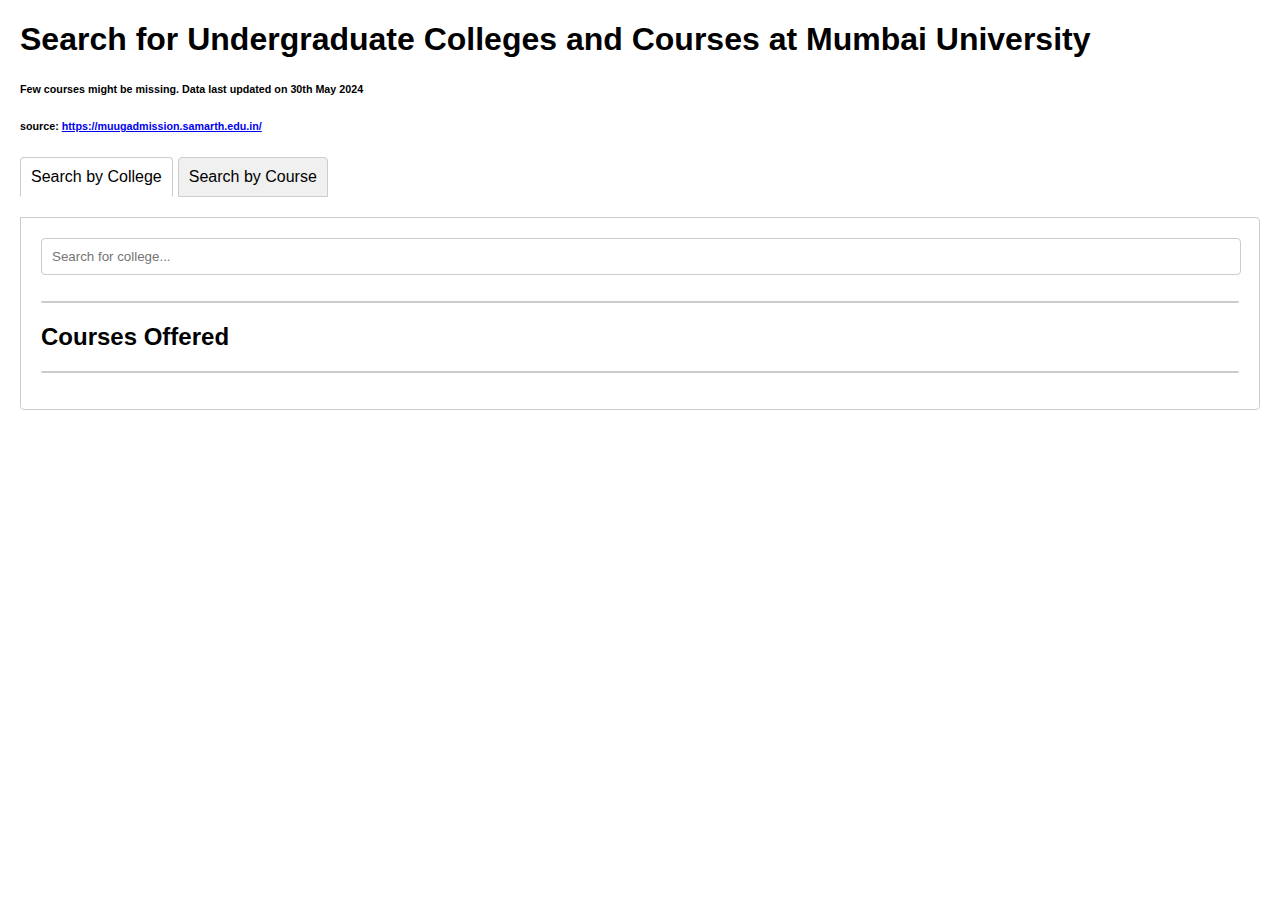
==== commit e8073940: "Text updated" ====
--- a/mumbai_college_courses.html
+++ b/mumbai_college_courses.html
@@ -61,7 +61,8 @@
     </style>
 </head>
 <body>
-    <h1>Mumbai University College and Courses Search</h1>
+    <!-- <h1>Mumbai University College and Courses Search</h1> -->
+    <h1>Search for Undergraduate Colleges and Courses at Mumbai University</h1>
     <h6>Few courses might be missing. Data last updated on 30th May 2024</h6>
     <h6>source: <a href="https://muugadmission.samarth.edu.in/" target="_blank">https://muugadmission.samarth.edu.in/</a></h6>
 
